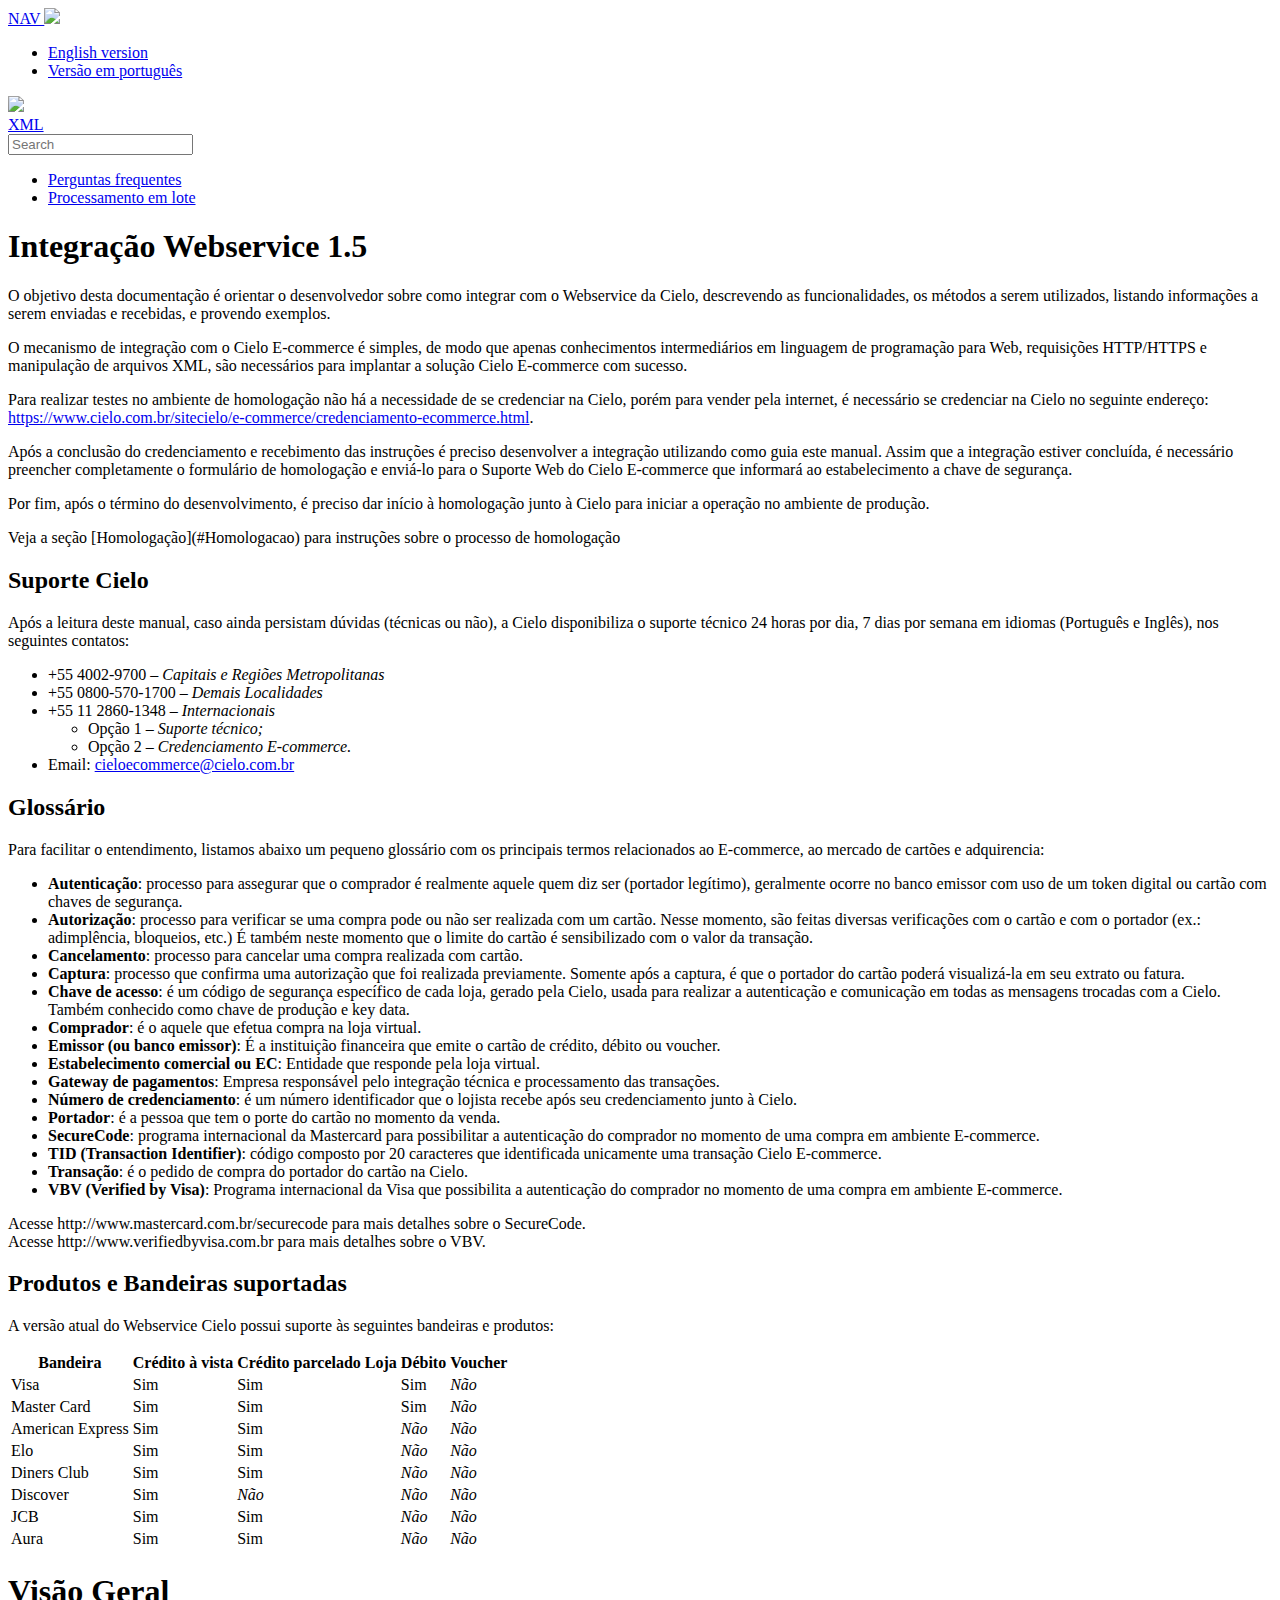
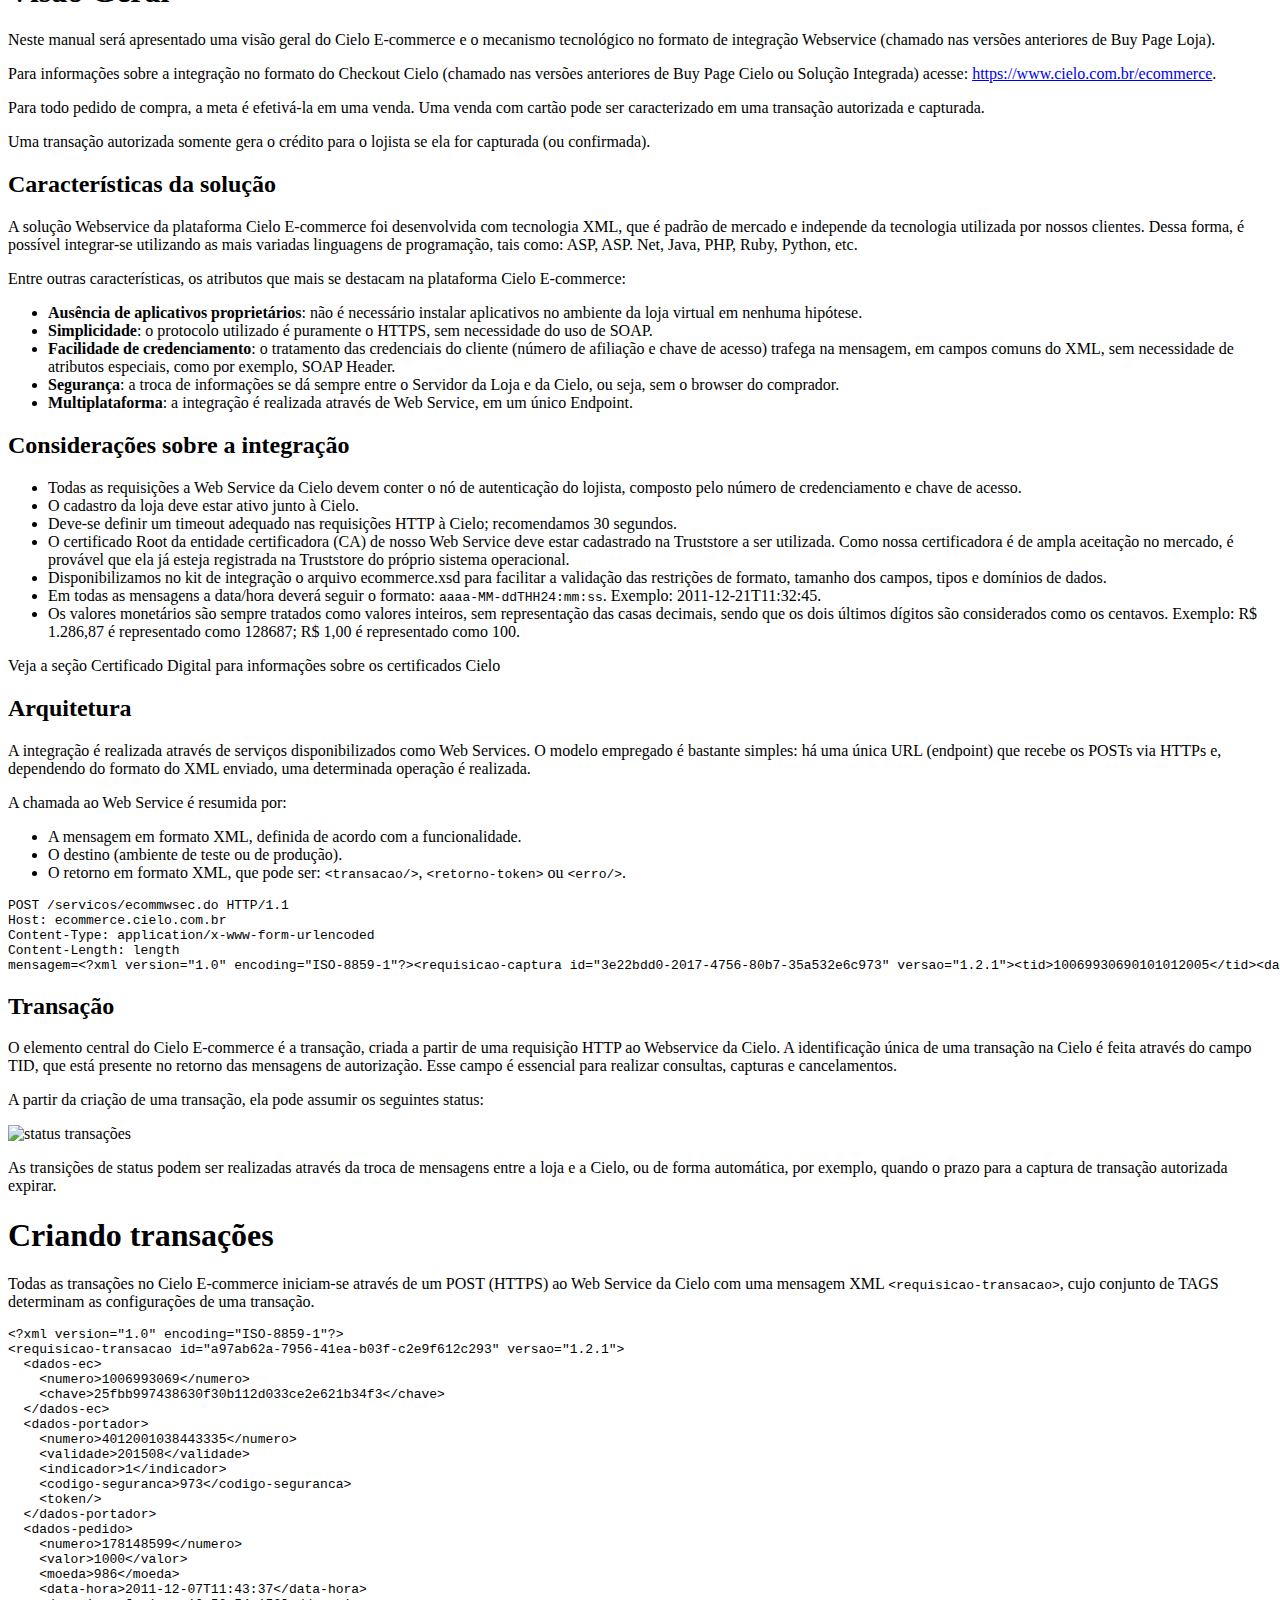
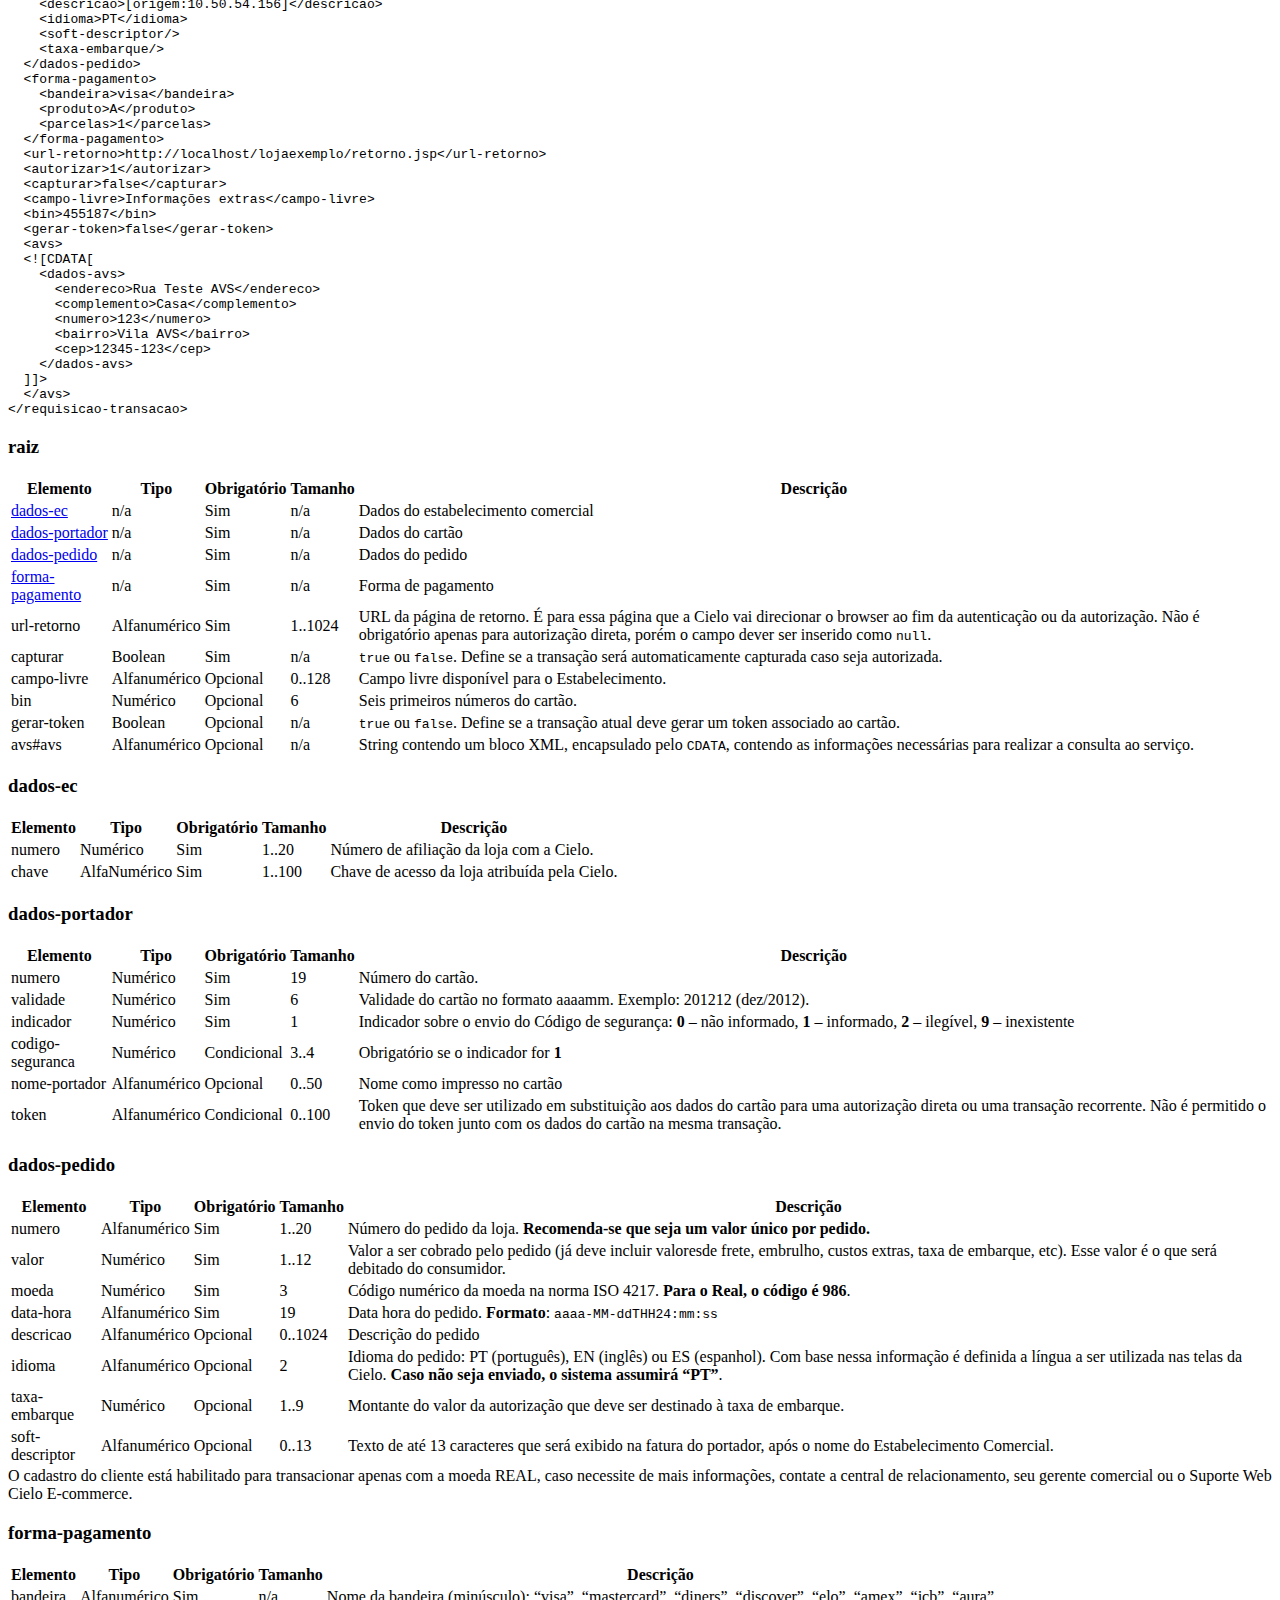
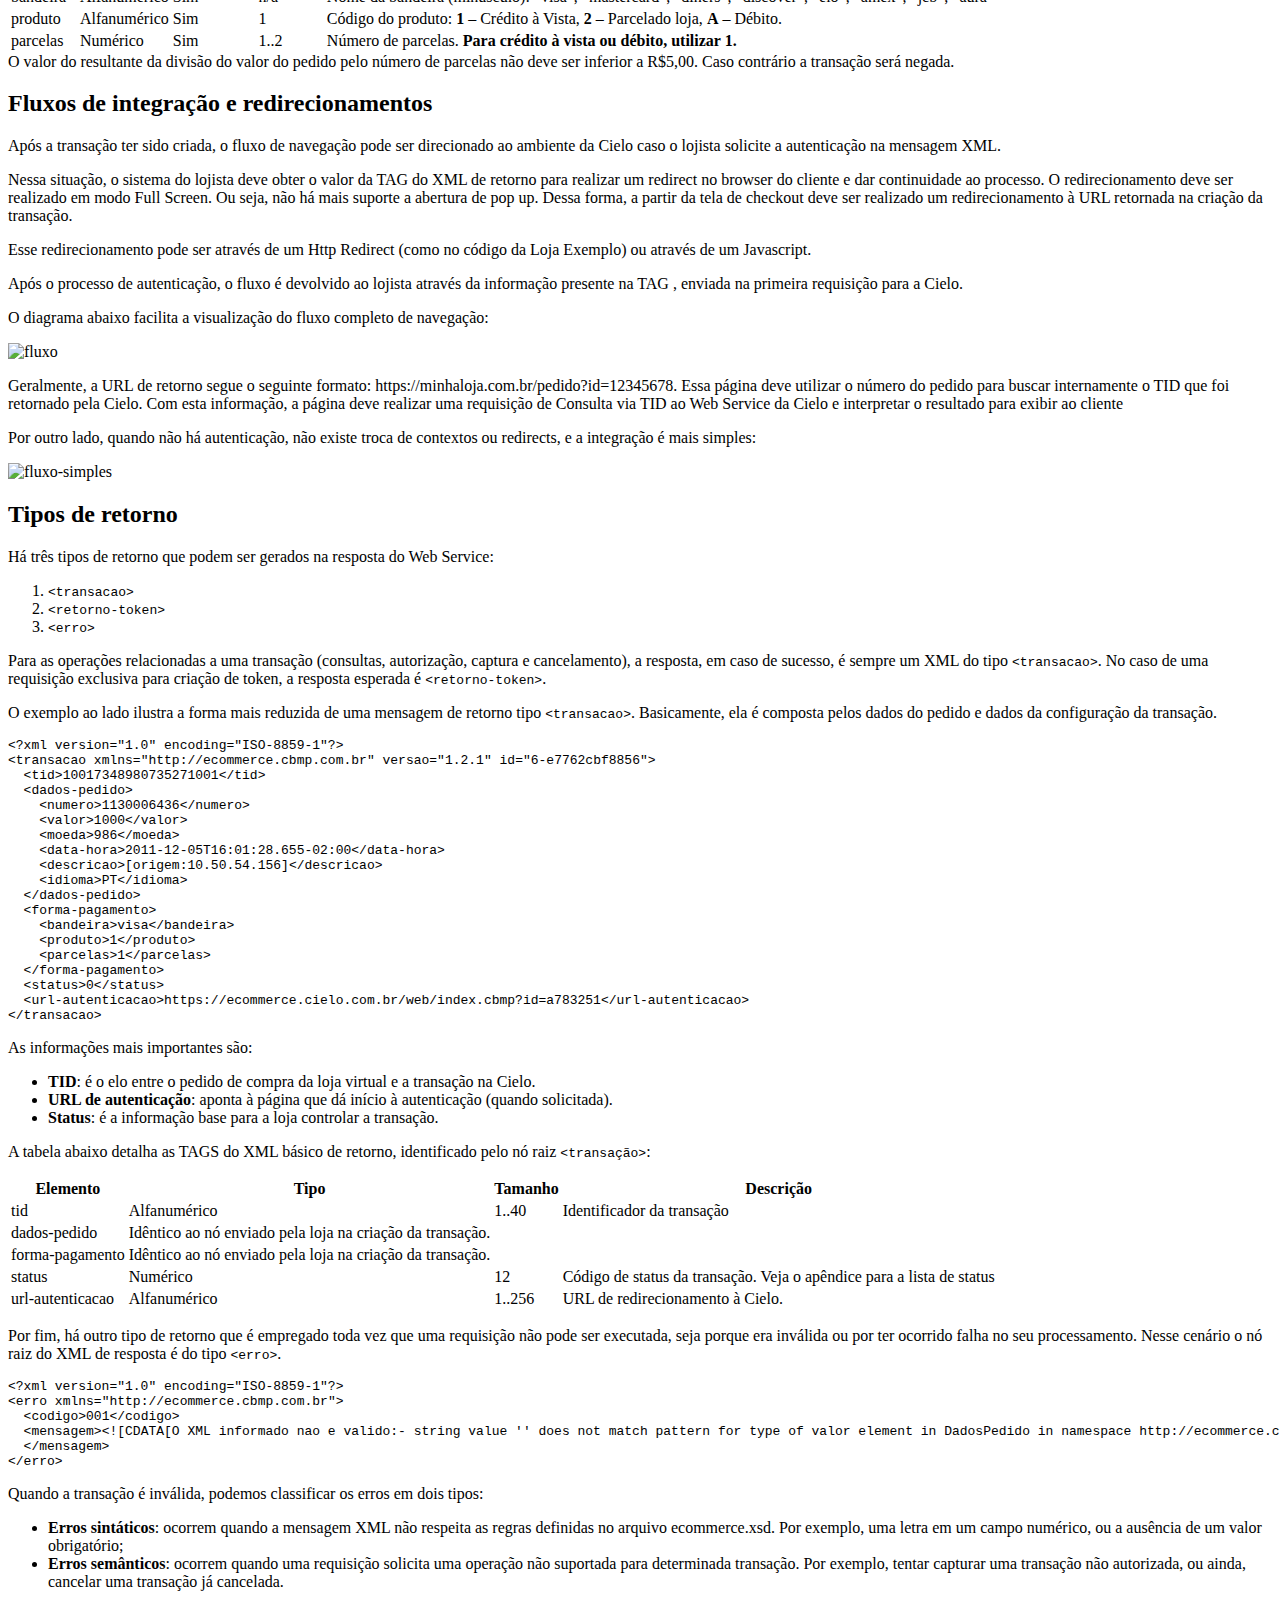
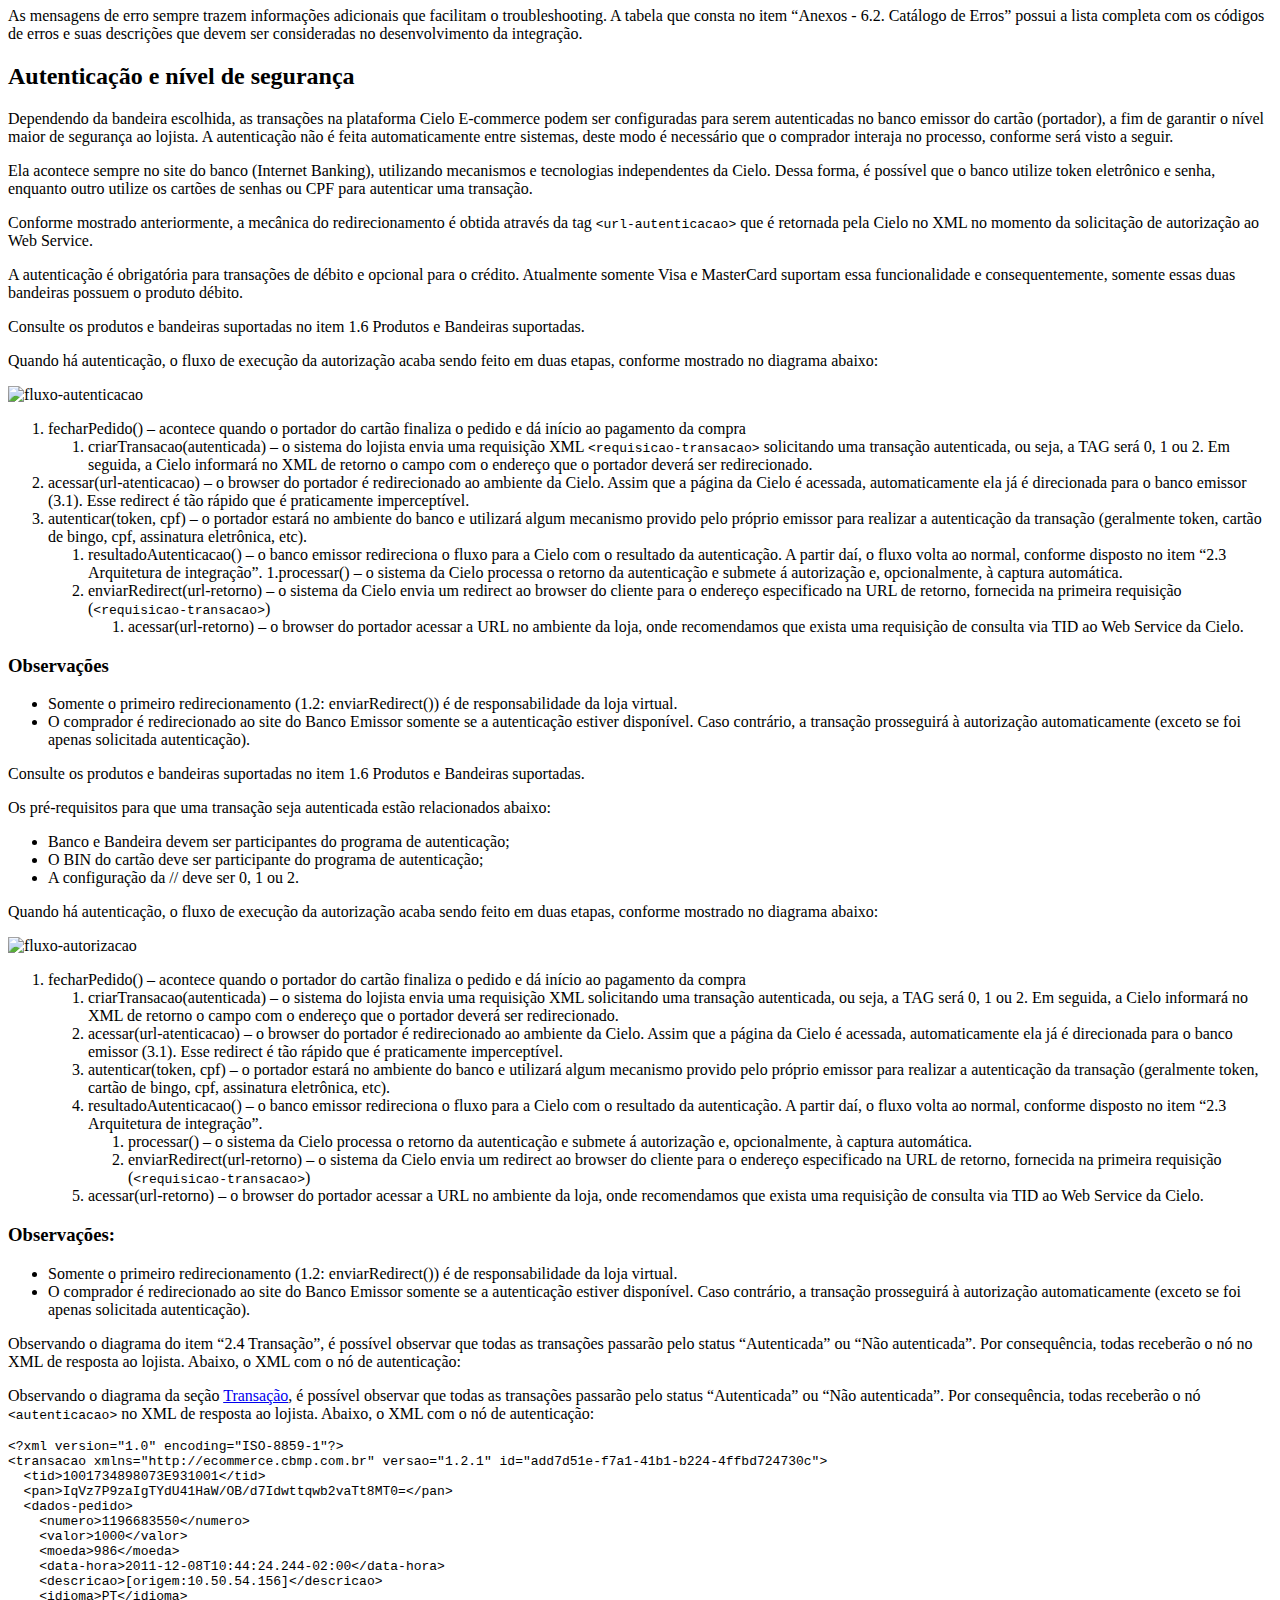
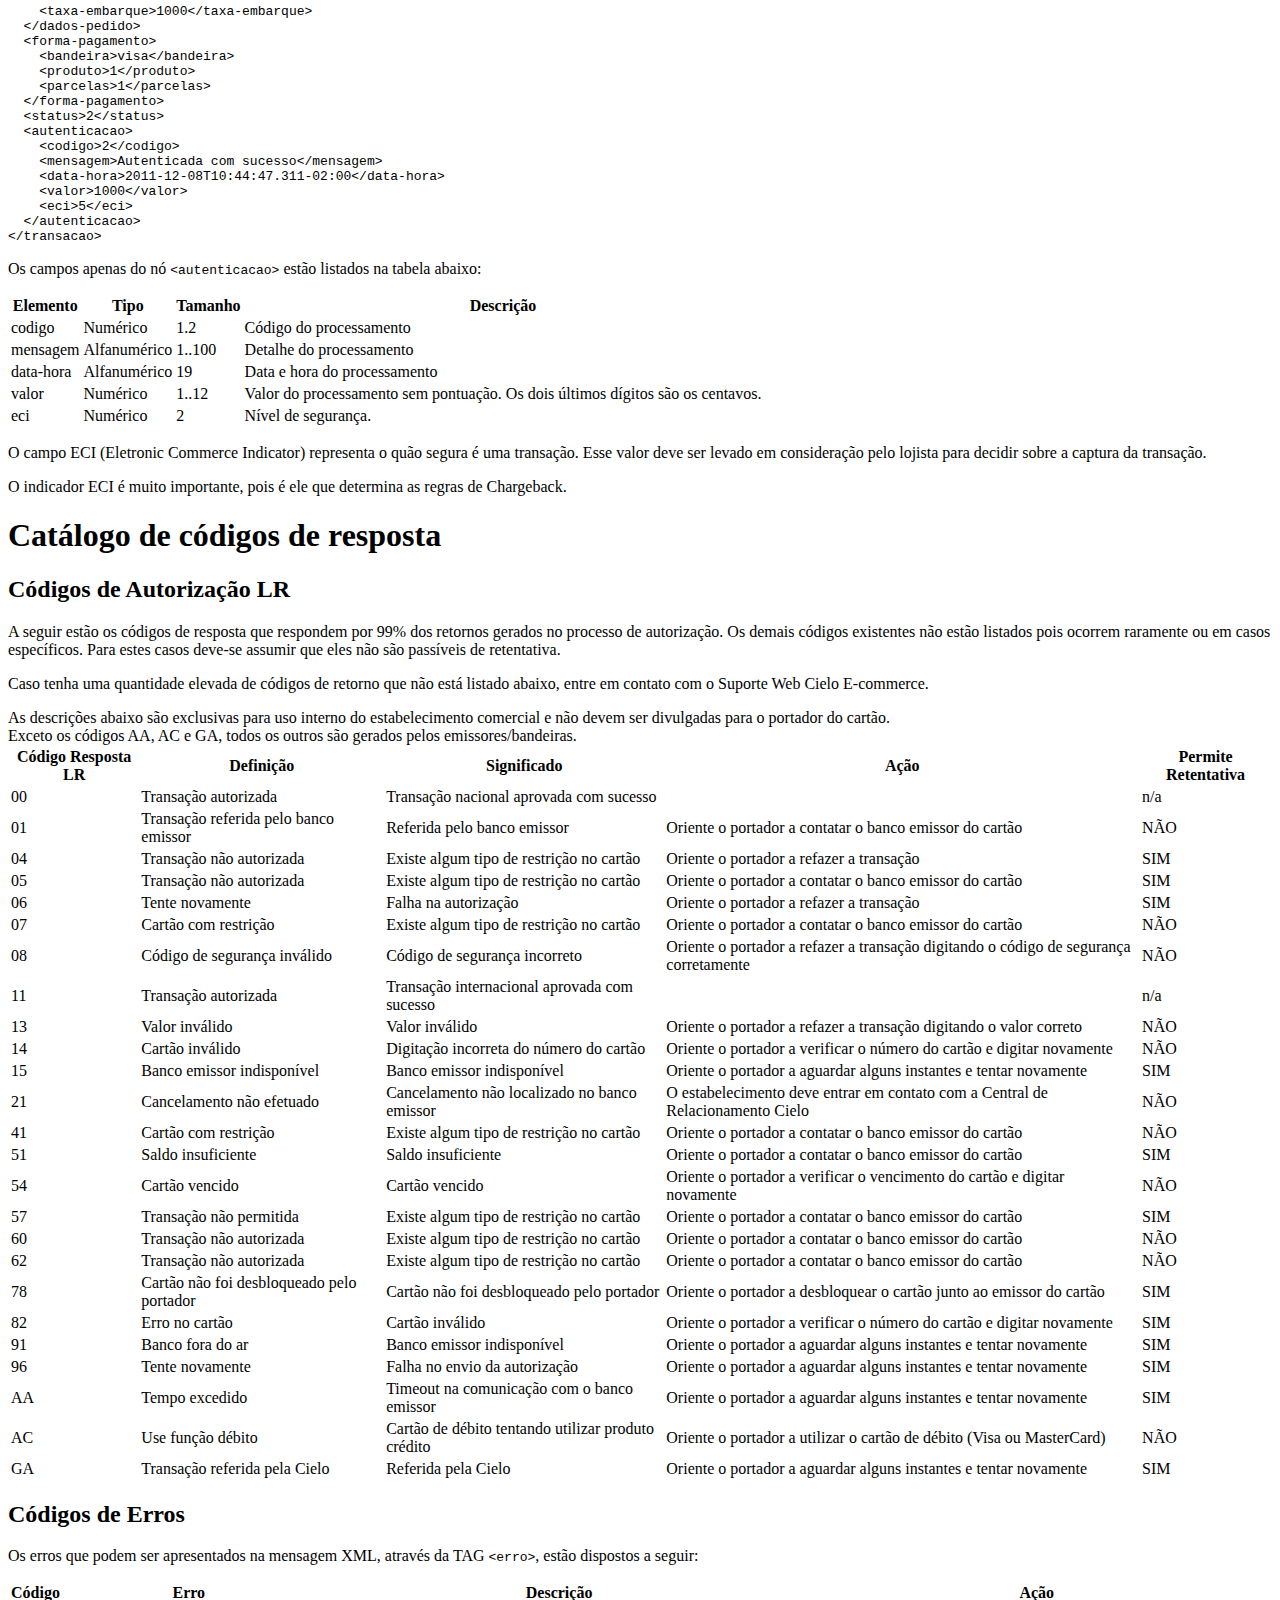
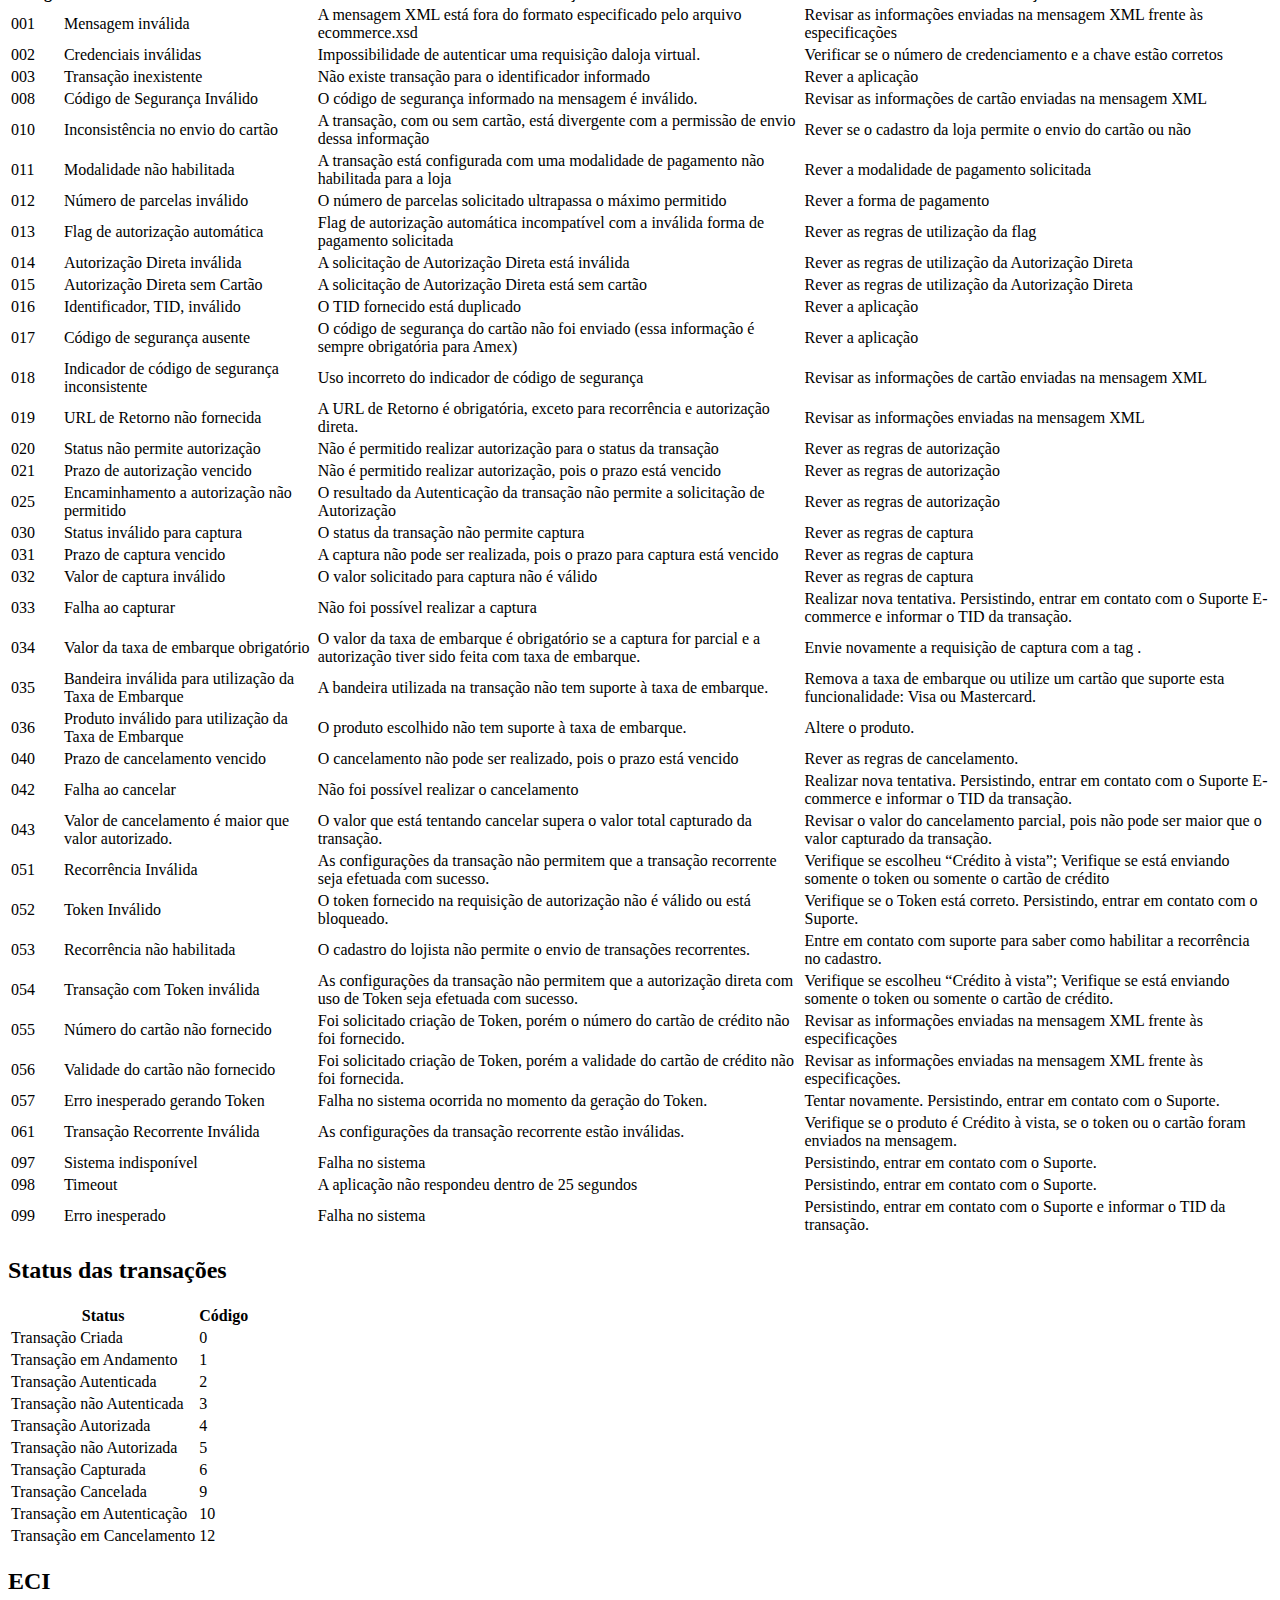
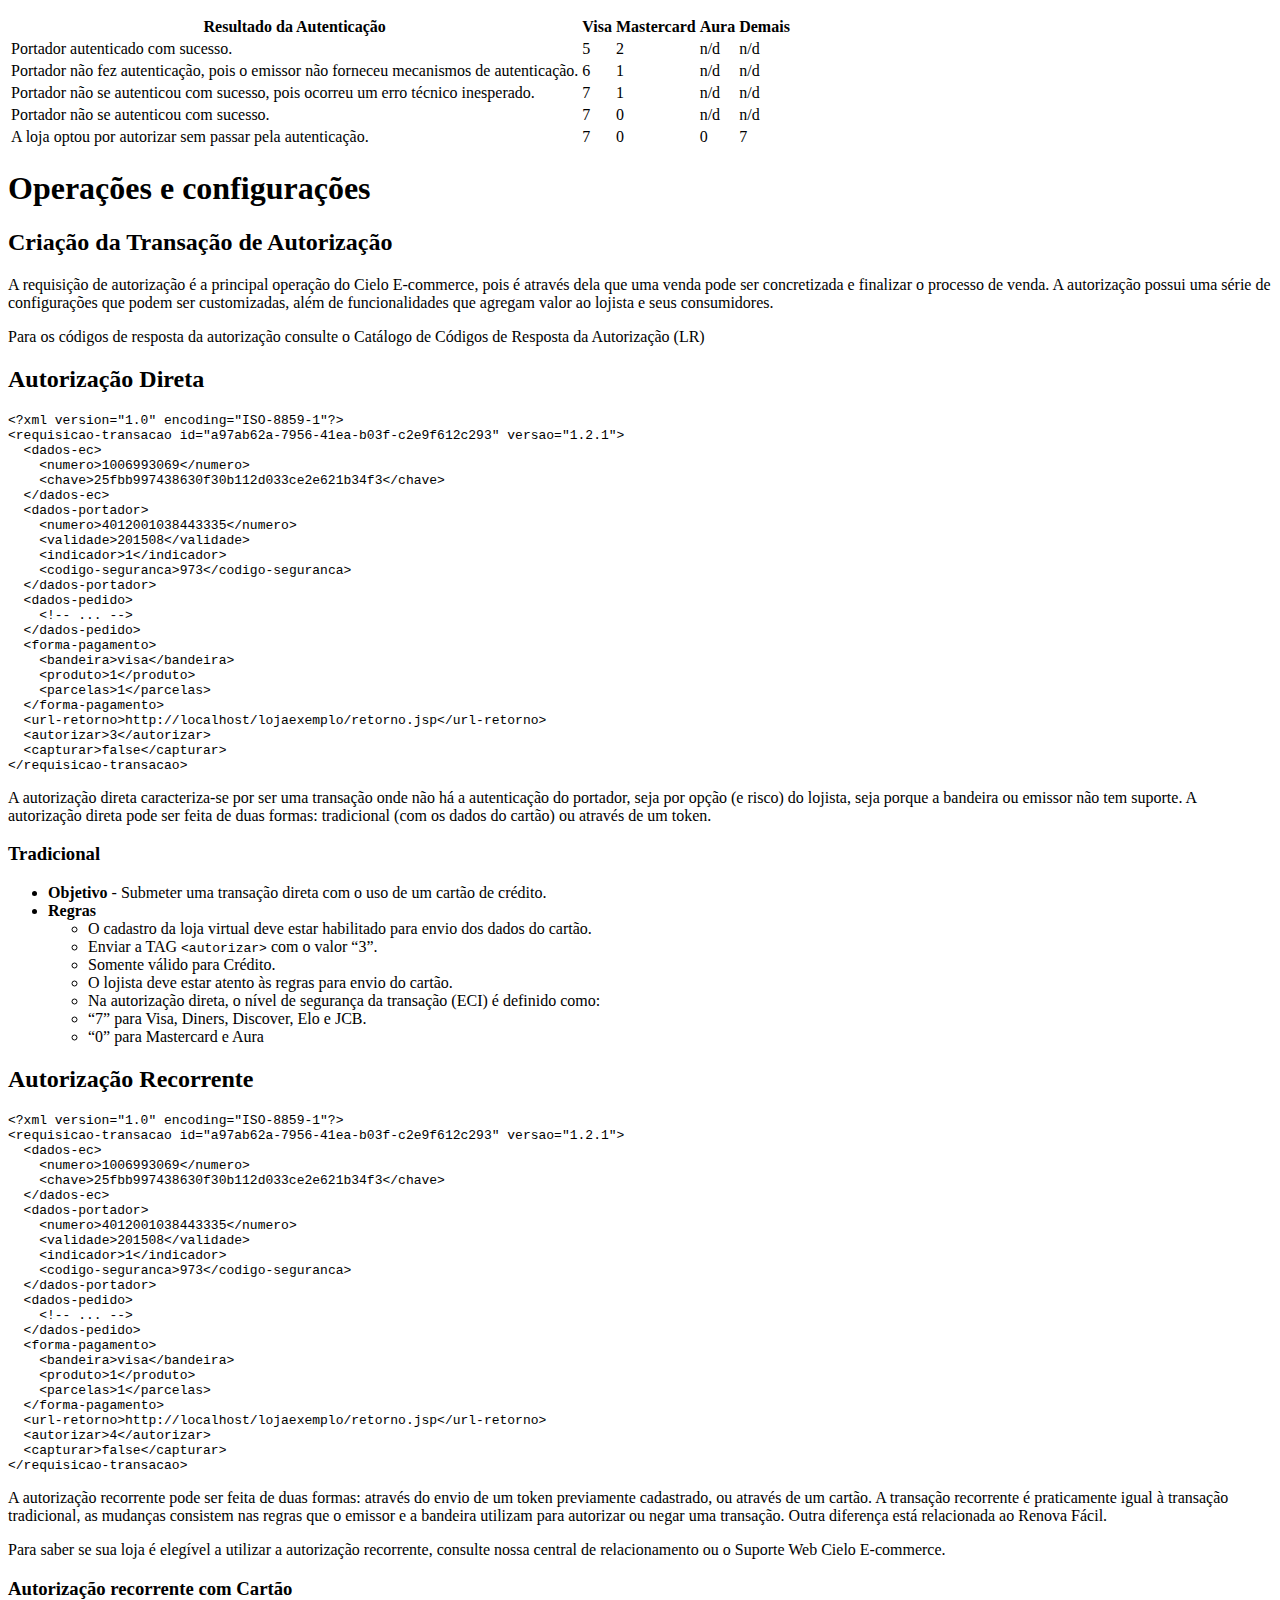
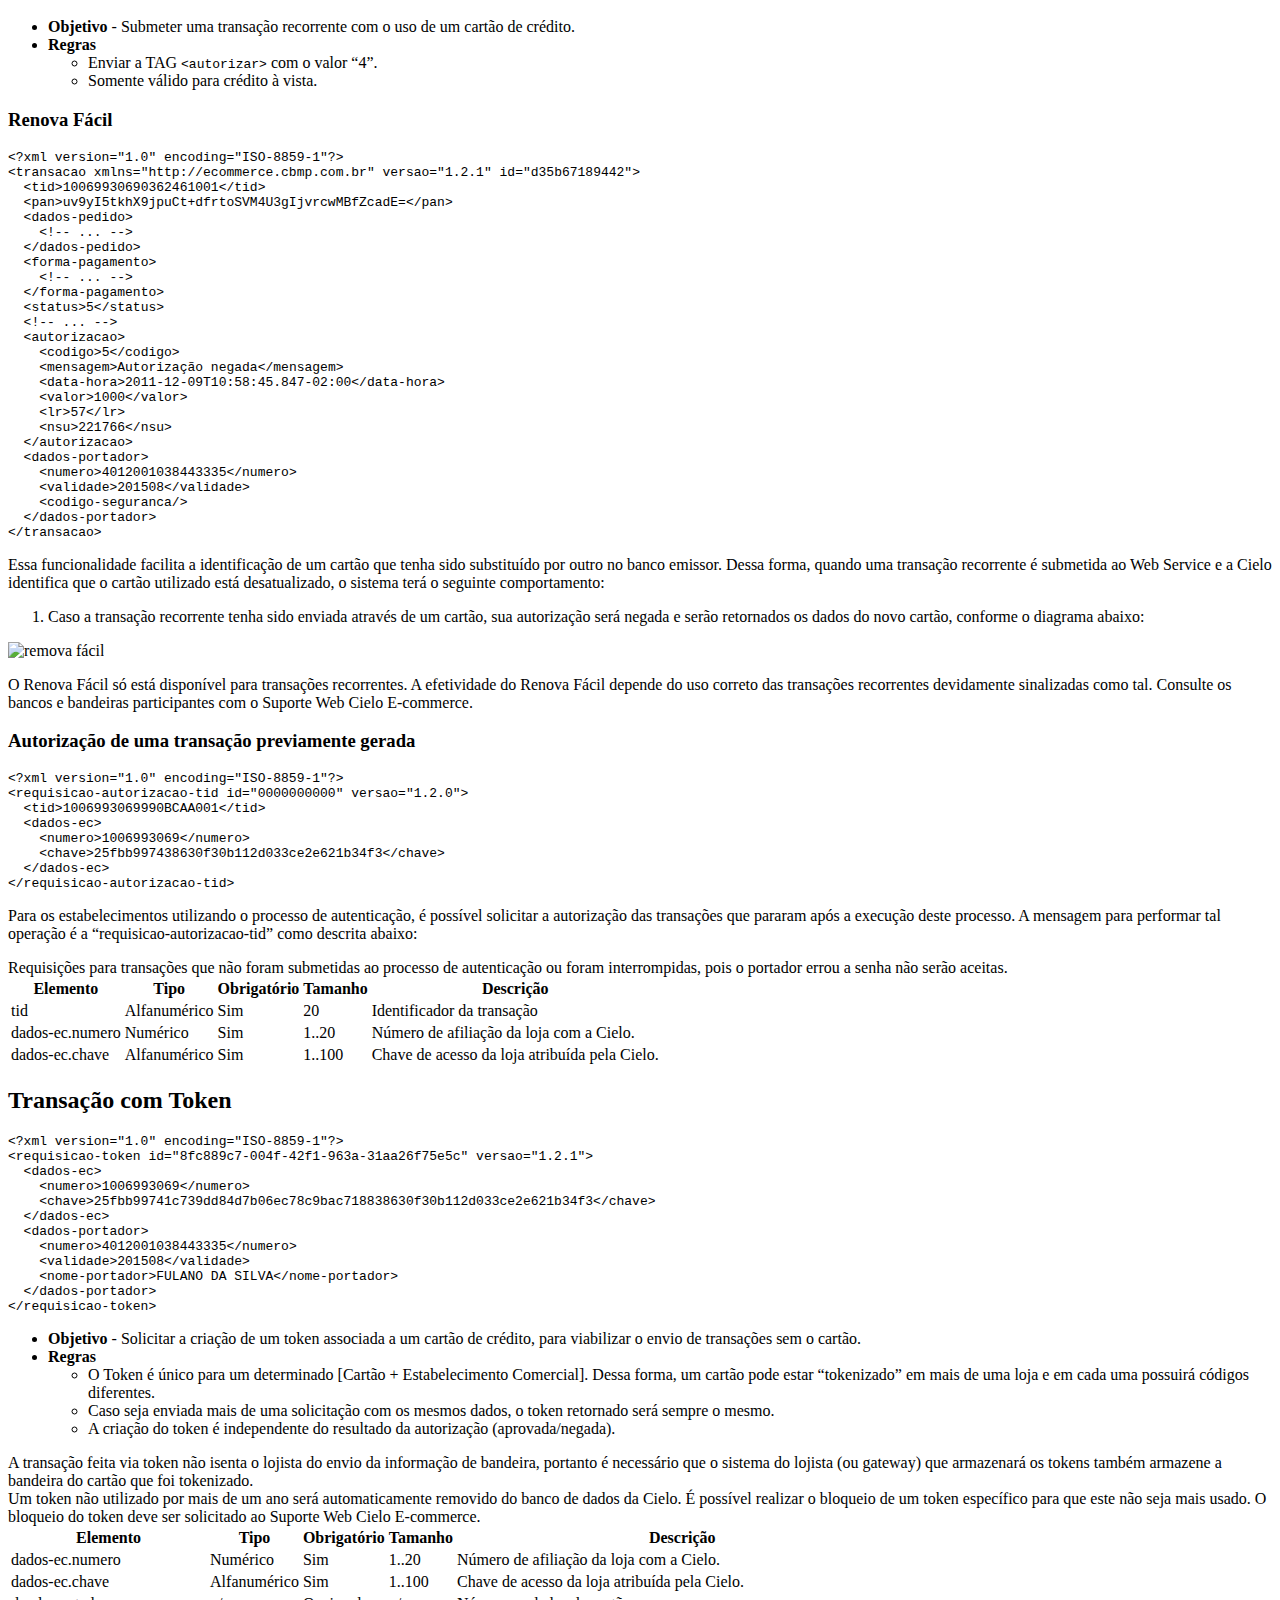
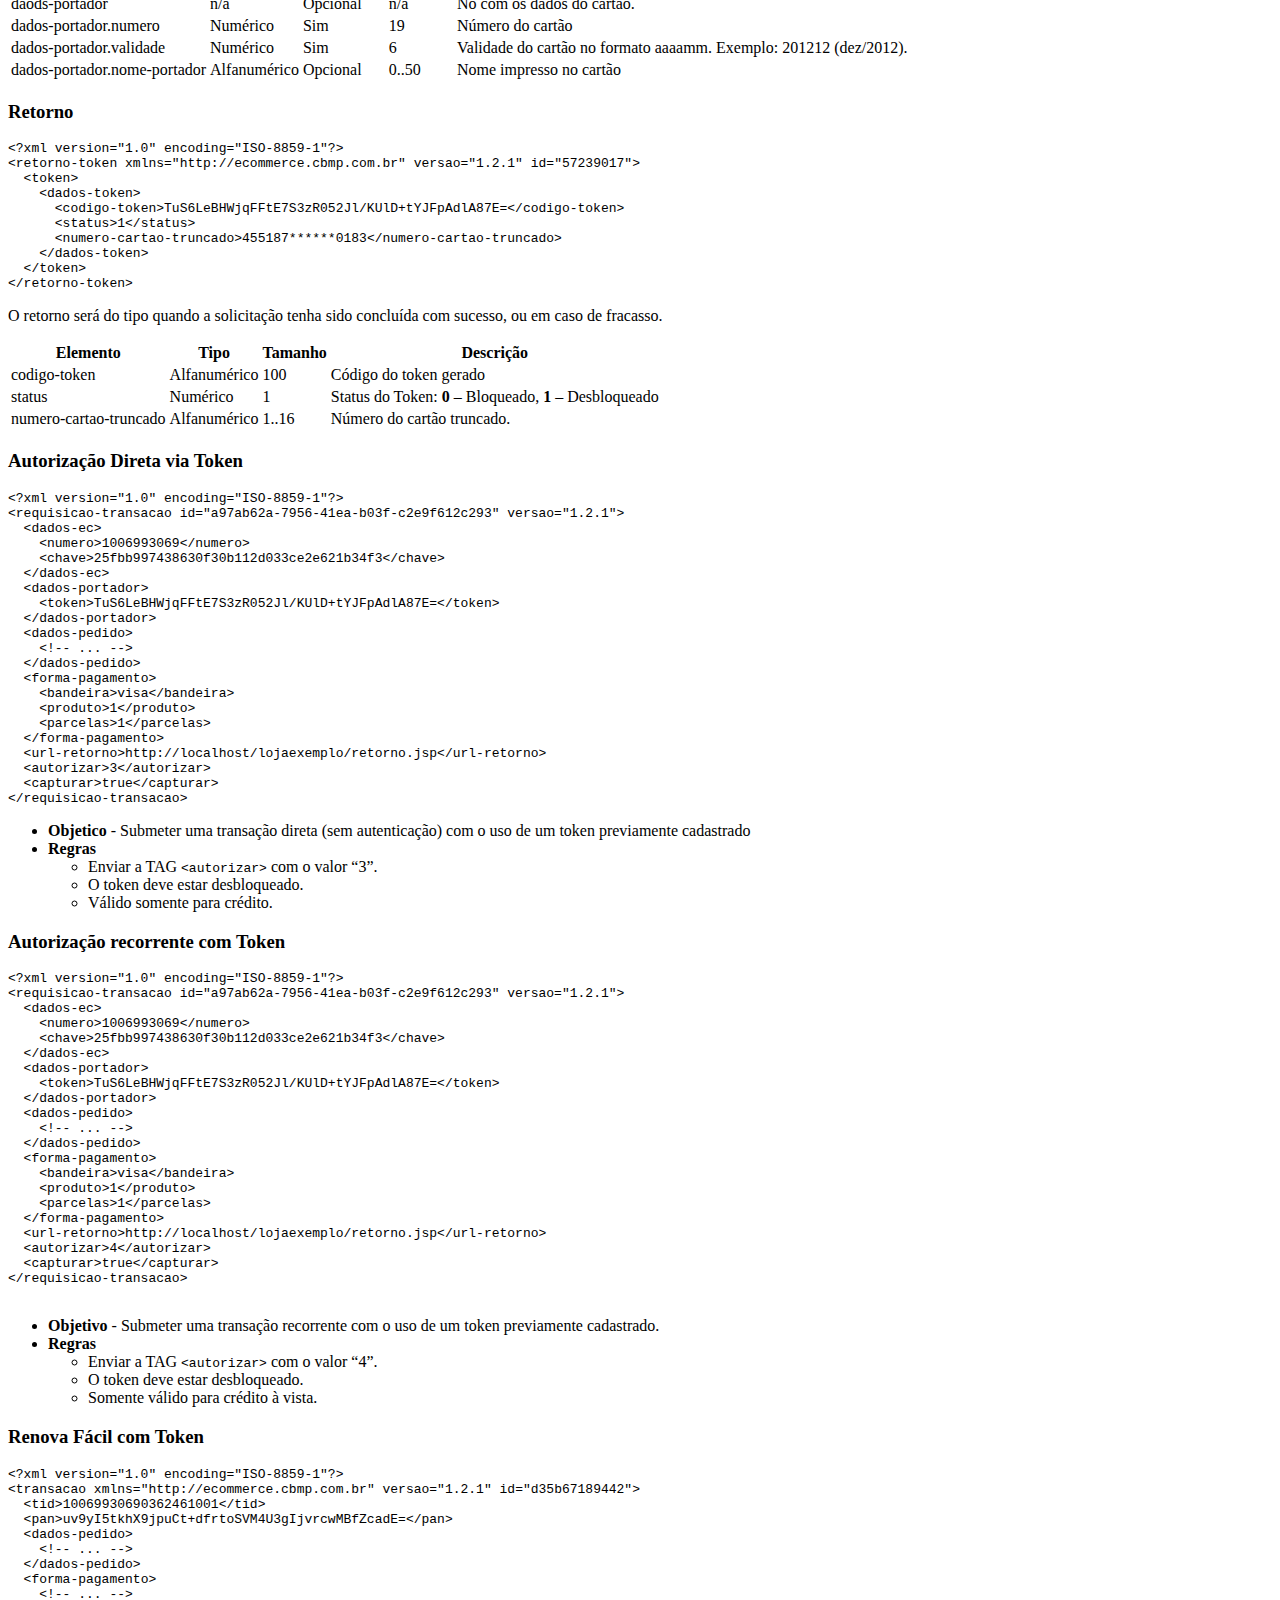
==== index.html @ d6e57d1f "Site updated to 19a438c" ====
<!doctype html>
<html>
  <head>
    <meta charset="utf-8">
    <meta content="IE=edge,chrome=1" http-equiv="X-UA-Compatible">
    <meta name="viewport" content="width=device-width, initial-scale=1, maximum-scale=1">

    <link href="https://www.cielo.com.br/wps/contenthandler/!ut/p/digest!3SvhW8ACOLyj_90YHxPhKQ/war/cielo-tema/themes/estatico/images/favicon.ico" rel="shortcut icon" type="image/x-icon" />
    <title>Integração Webservice 1.5</title>

    <link href="stylesheets/screen.css" rel="stylesheet" type="text/css" media="screen" />
    <link href="stylesheets/print.css" rel="stylesheet" type="text/css" media="print" />
    <script src="https://ajax.googleapis.com/ajax/libs/jquery/1.11.0/jquery.min.js"></script>
      <script src="javascripts/all.js" type="text/javascript"></script>

      <script>
        $(function() {
          setupLanguages(["xml"]);
        });
      </script>
  </head>

  <body class="index">
    <a href="#" id="nav-button">
      <span>
        NAV
        <img src="images/navbar.png" />
      </span>
    </a>
    <div class="tocify-wrapper">
      <ul class="languages">
          <li class="english"><a href="english.html" title="English version">English version</a></li>
          <li class="portuguese"><a href="index.html" title="Versão em português">Versão em português</a></li>
      </ul>
      <img src="images/logo.png" />
        <div class="lang-selector">
              <a href="#" data-language-name="xml">XML</a>
        </div>
        <div class="search">
          <input type="text" class="search" id="input-search" placeholder="Search">
        </div>
        <ul class="search-results"></ul>
      <div id="toc">
      </div>
        <ul class="toc-footer">
            <li><a href='/Webservice-1.5-FAQ'>Perguntas frequentes</a></li>
            <li><a href='/Webservice-1.5-Processamento-em-lote/'>Processamento em lote</a></li>
        </ul>
    </div>
    <div class="page-wrapper">
      <div class="dark-box"></div>
      <div class="content">
        <h1 id="integração-webservice-1.5">Integração Webservice 1.5</h1>

<p>O objetivo desta documentação é orientar o desenvolvedor sobre como integrar com o Webservice da Cielo, descrevendo as funcionalidades, os métodos a serem utilizados, listando informações a serem enviadas e recebidas, e provendo exemplos.</p>

<p>O mecanismo de integração com o Cielo E-commerce é simples, de modo que apenas conhecimentos intermediários em linguagem de programação para Web, requisições HTTP/HTTPS e manipulação de arquivos XML, são necessários para implantar a solução Cielo E-commerce com sucesso.</p>

<p>Para realizar testes no ambiente de homologação não há a necessidade de se credenciar na Cielo, porém para vender pela internet, é necessário se credenciar na Cielo no seguinte endereço: <a href="https://www.cielo.com.br/sitecielo/e-commerce/credenciamento-ecommerce.html">https://www.cielo.com.br/sitecielo/e-commerce/credenciamento-ecommerce.html</a>.</p>

<p>Após a conclusão do credenciamento e recebimento das instruções é preciso desenvolver a integração utilizando como guia este manual. Assim que a integração estiver concluída, é necessário preencher completamente o formulário de homologação e enviá-lo para o Suporte Web do Cielo E-commerce que informará ao estabelecimento a chave de segurança.</p>

<p>Por fim, após o término do desenvolvimento, é preciso dar início à homologação junto à Cielo
para iniciar a operação no ambiente de produção.</p>

<aside class="notice">Veja a seção [Homologação](#Homologacao) para instruções sobre o processo de homologação</aside>

<h2 id="suporte-cielo">Suporte Cielo</h2>

<p>Após a leitura deste manual, caso ainda persistam dúvidas (técnicas ou não), a Cielo disponibiliza o suporte técnico 24 horas por dia, 7 dias por semana em idiomas (Português e Inglês), nos seguintes contatos:</p>

<ul>
<li>+55 4002-9700 – <em>Capitais e Regiões Metropolitanas</em></li>
<li>+55 0800-570-1700 – <em>Demais Localidades</em></li>
<li>+55 11 2860-1348 – <em>Internacionais</em>

<ul>
<li>Opção 1 – <em>Suporte técnico;</em></li>
<li>Opção 2 – <em>Credenciamento E-commerce.</em></li>
</ul></li>
<li>Email: <a href="mailto:cieloecommerce@cielo.com.br">cieloecommerce@cielo.com.br</a></li>
</ul>

<h2 id="glossário">Glossário</h2>

<p>Para facilitar o entendimento, listamos abaixo um pequeno glossário com os principais termos relacionados ao E-commerce, ao mercado de cartões e adquirencia:</p>

<ul>
<li><strong>Autenticação</strong>: processo para assegurar que o comprador é realmente aquele quem diz ser (portador legítimo), geralmente ocorre no banco emissor com uso de um token digital ou cartão com chaves de segurança.</li>
<li><strong>Autorização</strong>: processo para verificar se uma compra pode ou não ser realizada com um cartão. Nesse momento, são feitas diversas verificações com o cartão e com o portador (ex.: adimplência, bloqueios, etc.) É também neste momento que o limite do cartão é sensibilizado com o valor da transação.</li>
<li><strong>Cancelamento</strong>: processo para cancelar uma compra realizada com cartão.</li>
<li><strong>Captura</strong>: processo que confirma uma autorização que foi realizada previamente. Somente após a captura, é que o portador do cartão poderá visualizá-la em seu extrato ou fatura.</li>
<li><strong>Chave de acesso</strong>: é um código de segurança específico de cada loja, gerado pela Cielo, usada para realizar a autenticação e comunicação em todas as mensagens trocadas com a Cielo. Também conhecido como chave de produção e key data.</li>
<li><strong>Comprador</strong>: é o aquele que efetua compra na loja virtual.</li>
<li><strong>Emissor (ou banco emissor)</strong>: É a instituição financeira que emite o cartão de crédito, débito ou voucher.</li>
<li><strong>Estabelecimento comercial ou EC</strong>: Entidade que responde pela loja virtual.</li>
<li><strong>Gateway de pagamentos</strong>: Empresa responsável pelo integração técnica e processamento das transações.</li>
<li><strong>Número de credenciamento</strong>: é um número identificador que o lojista recebe após seu credenciamento junto à Cielo.</li>
<li><strong>Portador</strong>: é a pessoa que tem o porte do cartão no momento da venda.</li>
<li><strong>SecureCode</strong>: programa internacional da Mastercard para possibilitar a autenticação do comprador no momento de uma compra em ambiente E-commerce.</li>
<li><strong>TID (Transaction Identifier)</strong>: código composto por 20 caracteres que identificada unicamente uma transação Cielo E-commerce.</li>
<li><strong>Transação</strong>: é o pedido de compra do portador do cartão na Cielo.</li>
<li><strong>VBV (Verified by Visa)</strong>: Programa internacional da Visa que possibilita a autenticação do comprador no momento de uma compra em ambiente E-commerce.</li>
</ul>

<aside class="notice">Acesse http://www.mastercard.com.br/securecode para mais detalhes sobre o SecureCode.</aside>

<aside class="notice">Acesse http://www.verifiedbyvisa.com.br para mais detalhes sobre o VBV.</aside>

<h2 id="produtos-e-bandeiras-suportadas">Produtos e Bandeiras suportadas</h2>

<p>A versão atual do Webservice Cielo possui suporte às seguintes bandeiras e produtos:</p>

<table><thead>
<tr>
<th>Bandeira</th>
<th>Crédito à vista</th>
<th>Crédito parcelado Loja</th>
<th>Débito</th>
<th>Voucher</th>
</tr>
</thead><tbody>
<tr>
<td>Visa</td>
<td>Sim</td>
<td>Sim</td>
<td>Sim</td>
<td><em>Não</em></td>
</tr>
<tr>
<td>Master Card</td>
<td>Sim</td>
<td>Sim</td>
<td>Sim</td>
<td><em>Não</em></td>
</tr>
<tr>
<td>American Express</td>
<td>Sim</td>
<td>Sim</td>
<td><em>Não</em></td>
<td><em>Não</em></td>
</tr>
<tr>
<td>Elo</td>
<td>Sim</td>
<td>Sim</td>
<td><em>Não</em></td>
<td><em>Não</em></td>
</tr>
<tr>
<td>Diners Club</td>
<td>Sim</td>
<td>Sim</td>
<td><em>Não</em></td>
<td><em>Não</em></td>
</tr>
<tr>
<td>Discover</td>
<td>Sim</td>
<td><em>Não</em></td>
<td><em>Não</em></td>
<td><em>Não</em></td>
</tr>
<tr>
<td>JCB</td>
<td>Sim</td>
<td>Sim</td>
<td><em>Não</em></td>
<td><em>Não</em></td>
</tr>
<tr>
<td>Aura</td>
<td>Sim</td>
<td>Sim</td>
<td><em>Não</em></td>
<td><em>Não</em></td>
</tr>
</tbody></table>

<h1 id="visão-geral">Visão Geral</h1>

<p>Neste manual será apresentado uma visão geral do Cielo E-commerce e o mecanismo tecnológico no formato de integração Webservice (chamado nas versões anteriores de Buy Page Loja).</p>

<p>Para informações sobre a integração no formato do Checkout Cielo (chamado nas versões anteriores de Buy Page Cielo ou Solução Integrada) acesse: <a href="https://www.cielo.com.br/ecommerce">https://www.cielo.com.br/ecommerce</a>.</p>

<p>Para todo pedido de compra, a meta é efetivá-la em uma venda. Uma venda com cartão pode ser caracterizado em uma transação autorizada e capturada.</p>

<aside class="warning">Uma transação autorizada somente gera o crédito para o lojista se ela for capturada (ou confirmada).</aside>

<h2 id="características-da-solução">Características da solução</h2>

<p>A solução Webservice da plataforma Cielo E-commerce foi desenvolvida com tecnologia XML, que é padrão de mercado e independe da tecnologia utilizada por nossos clientes. Dessa forma, é possível integrar-se utilizando as mais variadas linguagens de programação, tais como: ASP, ASP. Net, Java, PHP, Ruby, Python, etc.</p>

<p>Entre outras características, os atributos que mais se destacam na plataforma Cielo E-commerce:</p>

<ul>
<li><strong>Ausência de aplicativos proprietários</strong>: não é necessário instalar aplicativos no ambiente da loja virtual em nenhuma hipótese.</li>
<li><strong>Simplicidade</strong>: o protocolo utilizado é puramente o HTTPS, sem necessidade do uso de SOAP.</li>
<li><strong>Facilidade de credenciamento</strong>: o tratamento das credenciais do cliente (número de afiliação e chave de acesso) trafega na mensagem, em campos comuns do XML, sem necessidade de atributos especiais, como por exemplo, SOAP Header.</li>
<li><strong>Segurança</strong>: a troca de informações se dá sempre entre o Servidor da Loja e da Cielo, ou seja, sem o browser do comprador.</li>
<li><strong>Multiplataforma</strong>: a integração é realizada através de Web Service, em um único Endpoint.</li>
</ul>

<h2 id="considerações-sobre-a-integração">Considerações sobre a integração</h2>

<ul>
<li>Todas as requisições a Web Service da Cielo devem conter o nó de autenticação do lojista, composto pelo número de credenciamento e chave de acesso.</li>
<li>O cadastro da loja deve estar ativo junto à Cielo.</li>
<li>Deve-se definir um timeout adequado nas requisições HTTP à Cielo; recomendamos 30 segundos.</li>
<li>O certificado Root da entidade certificadora (CA) de nosso Web Service deve estar cadastrado na Truststore a ser utilizada. Como nossa certificadora é de ampla aceitação no mercado, é provável que ela já esteja registrada na Truststore do próprio sistema operacional.</li>
<li>Disponibilizamos no kit de integração o arquivo ecommerce.xsd para facilitar a validação das restrições de formato, tamanho dos campos, tipos e domínios de dados.</li>
<li>Em todas as mensagens a data/hora deverá seguir o formato: <code class="prettyprint">aaaa-MM-ddTHH24:mm:ss</code>. Exemplo: 2011-12-21T11:32:45.</li>
<li>Os valores monetários são sempre tratados como valores inteiros, sem representação das casas decimais, sendo que os dois últimos dígitos são considerados como os centavos. Exemplo: R$ 1.286,87 é representado como 128687; R$ 1,00 é representado como 100.</li>
</ul>

<aside class="notice">Veja a seção Certificado Digital para informações sobre os certificados Cielo</aside>

<h2 id="arquitetura">Arquitetura</h2>

<p>A integração é realizada através de serviços disponibilizados como Web Services. O modelo empregado é bastante simples: há uma única URL (endpoint) que recebe os POSTs via HTTPs e, dependendo do formato do XML enviado, uma determinada operação é realizada.</p>

<p>A chamada ao Web Service é resumida por:</p>

<ul>
<li>A mensagem em formato XML, definida de acordo com a funcionalidade.</li>
<li>O destino (ambiente de teste ou de produção).</li>
<li>O retorno em formato XML, que pode ser: <code class="prettyprint">&lt;transacao/&gt;</code>, <code class="prettyprint">&lt;retorno-token&gt;</code> ou <code class="prettyprint">&lt;erro/&gt;</code>.</li>
</ul>
<pre><code class="highlight plaintext">POST /servicos/ecommwsec.do HTTP/1.1
Host: ecommerce.cielo.com.br
Content-Type: application/x-www-form-urlencoded
Content-Length: length
mensagem=&lt;?xml version="1.0" encoding="ISO-8859-1"?&gt;&lt;requisicao-captura id="3e22bdd0-2017-4756-80b7-35a532e6c973" versao="1.2.1"&gt;&lt;tid&gt;10069930690101012005&lt;/tid&gt;&lt;dados-ec&gt;&lt;numero&gt;1006993069&lt;/numero&gt;&lt;chave&gt;25fbb99741c739dd84d7b06ec78c9bac718838630f30b112d033ce2e621b34f3&lt;/chave&gt;&lt;/dados-ec&gt;&lt;valor&gt;3880&lt;/valor&gt;&lt;/requisicao-captura&gt;
</code></pre>

<h2 id="transação">Transação</h2>

<p>O elemento central do Cielo E-commerce é a transação, criada a partir de uma requisição HTTP ao Webservice da Cielo. A identificação única de uma transação na Cielo é feita através do campo TID, que está presente no retorno das mensagens de autorização. Esse campo é essencial para realizar consultas, capturas e cancelamentos.</p>

<p>A partir da criação de uma transação, ela pode assumir os seguintes status:</p>

<p><img alt="status transações" src="images/status.png" /></p>

<p>As transições de status podem ser realizadas através da troca de mensagens entre a loja e a Cielo, ou de forma automática, por exemplo, quando o prazo para a captura de transação autorizada expirar.</p>

<h1 id="criando-transações">Criando transações</h1>

<p>Todas as transações no Cielo E-commerce iniciam-se através de um POST (HTTPS) ao Web Service da Cielo com uma mensagem XML <code class="prettyprint">&lt;requisicao-transacao&gt;</code>, cujo conjunto de TAGS determinam as configurações de uma transação.</p>
<pre><code class="highlight xml"><span class="cp">&lt;?xml version="1.0" encoding="ISO-8859-1"?&gt;</span>
<span class="nt">&lt;requisicao-transacao</span> <span class="na">id=</span><span class="s">"a97ab62a-7956-41ea-b03f-c2e9f612c293"</span> <span class="na">versao=</span><span class="s">"1.2.1"</span><span class="nt">&gt;</span>
  <span class="nt">&lt;dados-ec&gt;</span>
    <span class="nt">&lt;numero&gt;</span>1006993069<span class="nt">&lt;/numero&gt;</span>
    <span class="nt">&lt;chave&gt;</span>25fbb997438630f30b112d033ce2e621b34f3<span class="nt">&lt;/chave&gt;</span>
  <span class="nt">&lt;/dados-ec&gt;</span>
  <span class="nt">&lt;dados-portador&gt;</span>
    <span class="nt">&lt;numero&gt;</span>4012001038443335<span class="nt">&lt;/numero&gt;</span>
    <span class="nt">&lt;validade&gt;</span>201508<span class="nt">&lt;/validade&gt;</span>
    <span class="nt">&lt;indicador&gt;</span>1<span class="nt">&lt;/indicador&gt;</span>
    <span class="nt">&lt;codigo-seguranca&gt;</span>973<span class="nt">&lt;/codigo-seguranca&gt;</span>
    <span class="nt">&lt;token/&gt;</span>
  <span class="nt">&lt;/dados-portador&gt;</span>
  <span class="nt">&lt;dados-pedido&gt;</span>
    <span class="nt">&lt;numero&gt;</span>178148599<span class="nt">&lt;/numero&gt;</span>
    <span class="nt">&lt;valor&gt;</span>1000<span class="nt">&lt;/valor&gt;</span>
    <span class="nt">&lt;moeda&gt;</span>986<span class="nt">&lt;/moeda&gt;</span>
    <span class="nt">&lt;data-hora&gt;</span>2011-12-07T11:43:37<span class="nt">&lt;/data-hora&gt;</span>
    <span class="nt">&lt;descricao&gt;</span>[origem:10.50.54.156]<span class="nt">&lt;/descricao&gt;</span>
    <span class="nt">&lt;idioma&gt;</span>PT<span class="nt">&lt;/idioma&gt;</span>
    <span class="nt">&lt;soft-descriptor/&gt;</span>
    <span class="nt">&lt;taxa-embarque/&gt;</span>
  <span class="nt">&lt;/dados-pedido&gt;</span>
  <span class="nt">&lt;forma-pagamento&gt;</span>
    <span class="nt">&lt;bandeira&gt;</span>visa<span class="nt">&lt;/bandeira&gt;</span>
    <span class="nt">&lt;produto&gt;</span>A<span class="nt">&lt;/produto&gt;</span>
    <span class="nt">&lt;parcelas&gt;</span>1<span class="nt">&lt;/parcelas&gt;</span>
  <span class="nt">&lt;/forma-pagamento&gt;</span>
  <span class="nt">&lt;url-retorno&gt;</span>http://localhost/lojaexemplo/retorno.jsp<span class="nt">&lt;/url-retorno&gt;</span>
  <span class="nt">&lt;autorizar&gt;</span>1<span class="nt">&lt;/autorizar&gt;</span>
  <span class="nt">&lt;capturar&gt;</span>false<span class="nt">&lt;/capturar&gt;</span>
  <span class="nt">&lt;campo-livre&gt;</span>Informações extras<span class="nt">&lt;/campo-livre&gt;</span>
  <span class="nt">&lt;bin&gt;</span>455187<span class="nt">&lt;/bin&gt;</span>
  <span class="nt">&lt;gerar-token&gt;</span>false<span class="nt">&lt;/gerar-token&gt;</span>
  <span class="nt">&lt;avs&gt;</span>
  <span class="cp">&lt;![CDATA[
    &lt;dados-avs&gt;</span>
      <span class="nt">&lt;endereco&gt;</span>Rua Teste AVS<span class="nt">&lt;/endereco&gt;</span>
      <span class="nt">&lt;complemento&gt;</span>Casa<span class="nt">&lt;/complemento&gt;</span>
      <span class="nt">&lt;numero&gt;</span>123<span class="nt">&lt;/numero&gt;</span>
      <span class="nt">&lt;bairro&gt;</span>Vila AVS<span class="nt">&lt;/bairro&gt;</span>
      <span class="nt">&lt;cep&gt;</span>12345-123<span class="nt">&lt;/cep&gt;</span>
    <span class="nt">&lt;/dados-avs&gt;</span>
  ]]&gt;
  <span class="nt">&lt;/avs&gt;</span>
<span class="nt">&lt;/requisicao-transacao&gt;</span>
</code></pre>

<h3 id="raiz">raiz</h3>

<table><thead>
<tr>
<th>Elemento</th>
<th>Tipo</th>
<th>Obrigatório</th>
<th>Tamanho</th>
<th>Descrição</th>
</tr>
</thead><tbody>
<tr>
<td><a href="#dados-ec">dados-ec</a></td>
<td>n/a</td>
<td>Sim</td>
<td>n/a</td>
<td>Dados do estabelecimento comercial</td>
</tr>
<tr>
<td><a href="#dados-portador">dados-portador</a></td>
<td>n/a</td>
<td>Sim</td>
<td>n/a</td>
<td>Dados do cartão</td>
</tr>
<tr>
<td><a href="#dados-pedido">dados-pedido</a></td>
<td>n/a</td>
<td>Sim</td>
<td>n/a</td>
<td>Dados do pedido</td>
</tr>
<tr>
<td><a href="#forma-pagamento">forma-pagamento</a></td>
<td>n/a</td>
<td>Sim</td>
<td>n/a</td>
<td>Forma de pagamento</td>
</tr>
<tr>
<td>url-retorno</td>
<td>Alfanumérico</td>
<td>Sim</td>
<td>1..1024</td>
<td>URL da página de retorno. É para essa página que a Cielo vai direcionar o browser ao fim da autenticação ou da autorização. Não é obrigatório apenas para autorização direta, porém o campo dever ser inserido como <code class="prettyprint">null</code>.</td>
</tr>
<tr>
<td>capturar</td>
<td>Boolean</td>
<td>Sim</td>
<td>n/a</td>
<td><code class="prettyprint">true</code> ou <code class="prettyprint">false</code>. Define se a transação será automaticamente capturada caso seja autorizada.</td>
</tr>
<tr>
<td>campo-livre</td>
<td>Alfanumérico</td>
<td>Opcional</td>
<td>0..128</td>
<td>Campo livre disponível para o Estabelecimento.</td>
</tr>
<tr>
<td>bin</td>
<td>Numérico</td>
<td>Opcional</td>
<td>6</td>
<td>Seis primeiros números do cartão.</td>
</tr>
<tr>
<td>gerar-token</td>
<td>Boolean</td>
<td>Opcional</td>
<td>n/a</td>
<td><code class="prettyprint">true</code> ou <code class="prettyprint">false</code>. Define se a transação atual deve gerar um token associado ao cartão.</td>
</tr>
<tr>
<td>avs#avs</td>
<td>Alfanumérico</td>
<td>Opcional</td>
<td>n/a</td>
<td>String contendo um bloco XML, encapsulado pelo <code class="prettyprint">CDATA</code>, contendo as informações necessárias para realizar a consulta ao serviço.</td>
</tr>
</tbody></table>

<h3 id="dados-ec">dados-ec</h3>

<table><thead>
<tr>
<th>Elemento</th>
<th>Tipo</th>
<th>Obrigatório</th>
<th>Tamanho</th>
<th>Descrição</th>
</tr>
</thead><tbody>
<tr>
<td>numero</td>
<td>Numérico</td>
<td>Sim</td>
<td>1..20</td>
<td>Número de afiliação da loja com a Cielo.</td>
</tr>
<tr>
<td>chave</td>
<td>AlfaNumérico</td>
<td>Sim</td>
<td>1..100</td>
<td>Chave de acesso da loja atribuída pela Cielo.</td>
</tr>
</tbody></table>

<h3 id="dados-portador">dados-portador</h3>

<table><thead>
<tr>
<th>Elemento</th>
<th>Tipo</th>
<th>Obrigatório</th>
<th>Tamanho</th>
<th>Descrição</th>
</tr>
</thead><tbody>
<tr>
<td>numero</td>
<td>Numérico</td>
<td>Sim</td>
<td>19</td>
<td>Número do cartão.</td>
</tr>
<tr>
<td>validade</td>
<td>Numérico</td>
<td>Sim</td>
<td>6</td>
<td>Validade do cartão no formato aaaamm. Exemplo: 201212 (dez/2012).</td>
</tr>
<tr>
<td>indicador</td>
<td>Numérico</td>
<td>Sim</td>
<td>1</td>
<td>Indicador sobre o envio do Código de segurança: <strong>0</strong> – não informado, <strong>1</strong> – informado, <strong>2</strong> – ilegível, <strong>9</strong> – inexistente</td>
</tr>
<tr>
<td>codigo-seguranca</td>
<td>Numérico</td>
<td>Condicional</td>
<td>3..4</td>
<td>Obrigatório se o indicador for <strong>1</strong></td>
</tr>
<tr>
<td>nome-portador</td>
<td>Alfanumérico</td>
<td>Opcional</td>
<td>0..50</td>
<td>Nome como impresso no cartão</td>
</tr>
<tr>
<td>token</td>
<td>Alfanumérico</td>
<td>Condicional</td>
<td>0..100</td>
<td>Token que deve ser utilizado em substituição aos dados do cartão para uma autorização direta ou uma transação recorrente. Não é permitido o envio do token junto com os dados do cartão na mesma transação.</td>
</tr>
</tbody></table>

<h3 id="dados-pedido">dados-pedido</h3>

<table><thead>
<tr>
<th>Elemento</th>
<th>Tipo</th>
<th>Obrigatório</th>
<th>Tamanho</th>
<th>Descrição</th>
</tr>
</thead><tbody>
<tr>
<td>numero</td>
<td>Alfanumérico</td>
<td>Sim</td>
<td>1..20</td>
<td>Número do pedido da loja. <strong>Recomenda-se que seja um valor único por pedido.</strong></td>
</tr>
<tr>
<td>valor</td>
<td>Numérico</td>
<td>Sim</td>
<td>1..12</td>
<td>Valor a ser cobrado pelo pedido (já deve incluir valoresde frete, embrulho, custos extras, taxa de embarque, etc). Esse valor é o que será debitado do consumidor.</td>
</tr>
<tr>
<td>moeda</td>
<td>Numérico</td>
<td>Sim</td>
<td>3</td>
<td>Código numérico da moeda na norma ISO 4217. <strong>Para o Real, o código é 986</strong>.</td>
</tr>
<tr>
<td>data-hora</td>
<td>Alfanumérico</td>
<td>Sim</td>
<td>19</td>
<td>Data hora do pedido. <strong>Formato</strong>: <code class="prettyprint">aaaa-MM-ddTHH24:mm:ss</code></td>
</tr>
<tr>
<td>descricao</td>
<td>Alfanumérico</td>
<td>Opcional</td>
<td>0..1024</td>
<td>Descrição do pedido</td>
</tr>
<tr>
<td>idioma</td>
<td>Alfanumérico</td>
<td>Opcional</td>
<td>2</td>
<td>Idioma do pedido: PT (português), EN (inglês) ou ES (espanhol). Com base nessa informação é definida a língua a ser utilizada nas telas da Cielo. <strong>Caso não seja enviado, o sistema assumirá “PT”</strong>.</td>
</tr>
<tr>
<td>taxa-embarque</td>
<td>Numérico</td>
<td>Opcional</td>
<td>1..9</td>
<td>Montante do valor da autorização que deve ser destinado à taxa de embarque.</td>
</tr>
<tr>
<td>soft-descriptor</td>
<td>Alfanumérico</td>
<td>Opcional</td>
<td>0..13</td>
<td>Texto de até 13 caracteres que será exibido na fatura do portador, após o nome do Estabelecimento Comercial.</td>
</tr>
</tbody></table>

<aside class="notice">O cadastro do cliente está habilitado para transacionar apenas com a moeda REAL, caso necessite de mais informações, contate a central de relacionamento, seu gerente comercial ou o Suporte Web Cielo E-commerce.</aside>

<h3 id="forma-pagamento">forma-pagamento</h3>

<table><thead>
<tr>
<th>Elemento</th>
<th>Tipo</th>
<th>Obrigatório</th>
<th>Tamanho</th>
<th>Descrição</th>
</tr>
</thead><tbody>
<tr>
<td>bandeira</td>
<td>Alfanumérico</td>
<td>Sim</td>
<td>n/a</td>
<td>Nome da bandeira (minúsculo): “visa”, “mastercard”, “diners”, “discover”, “elo”, “amex”, “jcb”, “aura”</td>
</tr>
<tr>
<td>produto</td>
<td>Alfanumérico</td>
<td>Sim</td>
<td>1</td>
<td>Código do produto: <strong>1</strong> – Crédito à Vista, <strong>2</strong> – Parcelado loja, <strong>A</strong> – Débito.</td>
</tr>
<tr>
<td>parcelas</td>
<td>Numérico</td>
<td>Sim</td>
<td>1..2</td>
<td>Número de parcelas. <strong>Para crédito à vista ou débito, utilizar 1.</strong></td>
</tr>
</tbody></table>

<aside class="warning">O valor do resultante da divisão do valor do pedido pelo número de parcelas não deve ser
inferior a R$5,00. Caso contrário a transação será negada.</aside>

<h2 id="fluxos-de-integração-e-redirecionamentos">Fluxos de integração e redirecionamentos</h2>

<p>Após a transação ter sido criada, o fluxo de navegação pode ser direcionado ao ambiente da Cielo caso o lojista solicite a autenticação na mensagem XML.</p>

<p>Nessa situação, o sistema do lojista deve obter o valor da TAG <url-autenticacao> do XML de retorno para realizar um redirect no browser do cliente e dar continuidade ao processo. O redirecionamento deve ser realizado em modo Full Screen. Ou seja, não há mais suporte a abertura de pop up. Dessa forma, a partir da tela de checkout deve ser realizado um redirecionamento à URL retornada na criação da transação.</p>

<aside class="notice">Esse redirecionamento pode ser através de um Http Redirect (como no código da Loja Exemplo) ou através de um Javascript.</aside>

<p>Após o processo de autenticação, o fluxo é devolvido ao lojista através da informação presente na TAG <url-retorno>, enviada na primeira requisição para a Cielo.</p>

<p>O diagrama abaixo facilita a visualização do fluxo completo de navegação:</p>

<p><img alt="fluxo" src="images/fluxo.png" /></p>

<aside class="notice">Geralmente, a URL de retorno segue o seguinte formato: https://minhaloja.com.br/pedido?id=12345678. Essa página deve utilizar o número do pedido para buscar internamente o TID que foi retornado pela Cielo. Com esta informação, a página deve realizar uma requisição de Consulta via TID ao Web Service da Cielo e interpretar o resultado para exibir ao cliente</aside>

<p>Por outro lado, quando não há autenticação, não existe troca de contextos ou redirects, e a integração é mais simples:</p>

<p><img alt="fluxo-simples" src="images/fluxo-simples.png" /></p>

<h2 id="tipos-de-retorno">Tipos de retorno</h2>

<p>Há três tipos de retorno que podem ser gerados na resposta do Web Service:</p>

<ol>
<li><code class="prettyprint">&lt;transacao&gt;</code></li>
<li><code class="prettyprint">&lt;retorno-token&gt;</code></li>
<li><code class="prettyprint">&lt;erro&gt;</code></li>
</ol>

<p>Para as operações relacionadas a uma transação (consultas, autorização, captura e cancelamento), a resposta, em caso de sucesso, é sempre um XML do tipo <code class="prettyprint">&lt;transacao&gt;</code>. No caso de uma requisição exclusiva para criação de token, a resposta esperada é <code class="prettyprint">&lt;retorno-token&gt;</code>.</p>

<p>O exemplo ao lado ilustra a forma mais reduzida de uma mensagem de retorno tipo <code class="prettyprint">&lt;transacao&gt;</code>. Basicamente, ela é composta pelos dados do pedido e dados da configuração da transação.</p>
<pre><code class="highlight xml"><span class="cp">&lt;?xml version="1.0" encoding="ISO-8859-1"?&gt;</span>
<span class="nt">&lt;transacao</span> <span class="na">xmlns=</span><span class="s">"http://ecommerce.cbmp.com.br"</span> <span class="na">versao=</span><span class="s">"1.2.1"</span> <span class="na">id=</span><span class="s">"6-e7762cbf8856"</span><span class="nt">&gt;</span>
  <span class="nt">&lt;tid&gt;</span>10017348980735271001<span class="nt">&lt;/tid&gt;</span>
  <span class="nt">&lt;dados-pedido&gt;</span>
    <span class="nt">&lt;numero&gt;</span>1130006436<span class="nt">&lt;/numero&gt;</span>
    <span class="nt">&lt;valor&gt;</span>1000<span class="nt">&lt;/valor&gt;</span>
    <span class="nt">&lt;moeda&gt;</span>986<span class="nt">&lt;/moeda&gt;</span>
    <span class="nt">&lt;data-hora&gt;</span>2011-12-05T16:01:28.655-02:00<span class="nt">&lt;/data-hora&gt;</span>
    <span class="nt">&lt;descricao&gt;</span>[origem:10.50.54.156]<span class="nt">&lt;/descricao&gt;</span>
    <span class="nt">&lt;idioma&gt;</span>PT<span class="nt">&lt;/idioma&gt;</span>
  <span class="nt">&lt;/dados-pedido&gt;</span>
  <span class="nt">&lt;forma-pagamento&gt;</span>
    <span class="nt">&lt;bandeira&gt;</span>visa<span class="nt">&lt;/bandeira&gt;</span>
    <span class="nt">&lt;produto&gt;</span>1<span class="nt">&lt;/produto&gt;</span>
    <span class="nt">&lt;parcelas&gt;</span>1<span class="nt">&lt;/parcelas&gt;</span>
  <span class="nt">&lt;/forma-pagamento&gt;</span>
  <span class="nt">&lt;status&gt;</span>0<span class="nt">&lt;/status&gt;</span>
  <span class="nt">&lt;url-autenticacao&gt;</span>https://ecommerce.cielo.com.br/web/index.cbmp?id=a783251<span class="nt">&lt;/url-autenticacao&gt;</span>
<span class="nt">&lt;/transacao&gt;</span>
</code></pre>

<p>As informações mais importantes são:</p>

<ul>
<li><strong>TID</strong>: é o elo entre o pedido de compra da loja virtual e a transação na Cielo.</li>
<li><strong>URL de autenticação</strong>: aponta à página que dá início à autenticação (quando solicitada).</li>
<li><strong>Status</strong>: é a informação base para a loja controlar a transação.</li>
</ul>

<p>A tabela abaixo detalha as TAGS do XML básico de retorno, identificado pelo nó raiz <code class="prettyprint">&lt;transação&gt;</code>:</p>

<table><thead>
<tr>
<th>Elemento</th>
<th>Tipo</th>
<th>Tamanho</th>
<th>Descrição</th>
</tr>
</thead><tbody>
<tr>
<td>tid</td>
<td>Alfanumérico</td>
<td>1..40</td>
<td>Identificador da transação</td>
</tr>
<tr>
<td>dados-pedido</td>
<td>Idêntico ao nó enviado pela loja na criação da transação.</td>
<td></td>
<td></td>
</tr>
<tr>
<td>forma-pagamento</td>
<td>Idêntico ao nó enviado pela loja na criação da transação.</td>
<td></td>
<td></td>
</tr>
<tr>
<td>status</td>
<td>Numérico</td>
<td>12</td>
<td>Código de status da transação. Veja o apêndice para a lista de status</td>
</tr>
<tr>
<td>url-autenticacao</td>
<td>Alfanumérico</td>
<td>1..256</td>
<td>URL de redirecionamento à Cielo.</td>
</tr>
</tbody></table>

<p>Por fim, há outro tipo de retorno que é empregado toda vez que uma requisição não pode ser executada, seja porque era inválida ou por ter ocorrido falha no seu processamento. Nesse cenário o nó raiz do XML de resposta é do tipo <code class="prettyprint">&lt;erro&gt;</code>.</p>
<pre><code class="highlight xml"><span class="cp">&lt;?xml version="1.0" encoding="ISO-8859-1"?&gt;</span>
<span class="nt">&lt;erro</span> <span class="na">xmlns=</span><span class="s">"http://ecommerce.cbmp.com.br"</span><span class="nt">&gt;</span>
  <span class="nt">&lt;codigo&gt;</span>001<span class="nt">&lt;/codigo&gt;</span>
  <span class="nt">&lt;mensagem&gt;</span><span class="cp">&lt;![CDATA[O XML informado nao e valido:- string value '' does not match pattern for type of valor element in DadosPedido in namespace http://ecommerce.cbmp. com.br: '&lt;xml-fragment/&gt;]]&gt;</span>
  <span class="nt">&lt;/mensagem&gt;</span>
<span class="nt">&lt;/erro&gt;</span>
</code></pre>

<p>Quando a transação é inválida, podemos classificar os erros em dois tipos:</p>

<ul>
<li><strong>Erros sintáticos</strong>: ocorrem quando a mensagem XML não respeita as regras definidas no arquivo ecommerce.xsd. Por exemplo, uma letra em um campo numérico, ou a ausência de um valor obrigatório;</li>
<li><strong>Erros semânticos</strong>: ocorrem quando uma requisição solicita uma operação não suportada para determinada transação. Por exemplo, tentar capturar uma transação não autorizada, ou ainda, cancelar uma transação já cancelada.</li>
</ul>

<aside class="notice">As mensagens de erro sempre trazem informações adicionais que facilitam o troubleshooting. A tabela que consta no item “Anexos - 6.2. Catálogo de Erros” possui a lista completa com os códigos de erros e suas descrições que devem ser consideradas no desenvolvimento da integração.</aside>

<h2 id="autenticação-e-nível-de-segurança">Autenticação e nível de segurança</h2>

<p>Dependendo da bandeira escolhida, as transações na plataforma Cielo E-commerce podem ser configuradas para serem autenticadas no banco emissor do cartão (portador), a fim de garantir o nível maior de segurança ao lojista. A autenticação não é feita automaticamente entre sistemas, deste modo é necessário que o comprador interaja no processo, conforme será visto a seguir.</p>

<p>Ela acontece sempre no site do banco (Internet Banking), utilizando mecanismos e tecnologias independentes da Cielo. Dessa forma, é possível que o banco utilize token eletrônico e senha, enquanto outro utilize os cartões de senhas ou CPF para autenticar uma transação.</p>

<p>Conforme mostrado anteriormente, a mecânica do redirecionamento é obtida através da tag <code class="prettyprint">&lt;url-autenticacao&gt;</code> que é retornada pela Cielo no XML <transação> no momento da solicitação de autorização ao Web Service.</p>

<p>A autenticação é obrigatória para transações de débito e opcional para o crédito. Atualmente somente Visa e MasterCard suportam essa funcionalidade e consequentemente, somente essas duas bandeiras possuem o produto débito.</p>

<aside class="notice">Consulte os produtos e bandeiras suportadas no item 1.6 Produtos e Bandeiras suportadas.</aside>

<p>Quando há autenticação, o fluxo de execução da autorização acaba sendo feito em duas etapas, conforme mostrado no diagrama abaixo:</p>

<p><img alt="fluxo-autenticacao" src="images/fluxo-autenticacao.png" /></p>

<ol>
<li>fecharPedido() – acontece quando o portador do cartão finaliza o pedido e dá início ao pagamento da compra

<ol>
<li>criarTransacao(autenticada) – o sistema do lojista envia uma requisição XML <code class="prettyprint">&lt;requisicao-transacao&gt;</code> solicitando uma transação autenticada, ou seja, a TAG <autorizar> será 0, 1 ou 2. Em seguida, a Cielo informará no XML de retorno o campo <url-autenticacao> com o endereço que o portador deverá ser redirecionado.</li>
</ol></li>
<li>acessar(url-atenticacao) – o browser do portador é redirecionado ao ambiente da Cielo. Assim que a página da Cielo é acessada, automaticamente ela já é direcionada para o banco emissor (3.1). Esse redirect é tão rápido que é praticamente imperceptível.</li>
<li>autenticar(token, cpf) – o portador estará no ambiente do banco e utilizará algum mecanismo provido pelo próprio emissor para realizar a autenticação da transação (geralmente token, cartão de bingo, cpf, assinatura eletrônica, etc).

<ol>
<li>resultadoAutenticacao() – o banco emissor redireciona o fluxo para a Cielo com o resultado da autenticação. A partir daí, o fluxo volta ao normal, conforme disposto no item “2.3 Arquitetura de integração”.
1.processar() – o sistema da Cielo processa o retorno da autenticação e submete á autorização e, opcionalmente, à captura automática.</li>
<li>enviarRedirect(url-retorno) – o sistema da Cielo envia um redirect ao browser do cliente para o endereço especificado na URL de retorno, fornecida na primeira requisição (<code class="prettyprint">&lt;requisicao-transacao&gt;</code>)

<ol>
<li>acessar(url-retorno) – o browser do portador acessar a URL no ambiente da loja, onde recomendamos que exista uma requisição de consulta via TID ao Web Service da Cielo.</li>
</ol></li>
</ol></li>
</ol>

<h3 id="observações">Observações</h3>

<ul>
<li>Somente o primeiro redirecionamento (1.2: enviarRedirect()) é de responsabilidade da loja virtual.</li>
<li>O comprador é redirecionado ao site do Banco Emissor somente se a autenticação estiver disponível. Caso contrário, a transação prosseguirá à autorização automaticamente (exceto se foi apenas solicitada autenticação).</li>
</ul>

<aside class="notice">Consulte os produtos e bandeiras suportadas no item 1.6 Produtos e Bandeiras suportadas.</aside>

<p>Os pré-requisitos para que uma transação seja autenticada estão relacionados abaixo:</p>

<ul>
<li>Banco e Bandeira devem ser participantes do programa de autenticação;</li>
<li>O BIN do cartão deve ser participante do programa de autenticação;</li>
<li>A configuração da <requisicao-transacao>//<autorizar> deve ser 0, 1 ou 2. </li>
</ul>

<p>Quando há autenticação, o fluxo de execução da autorização acaba sendo feito em duas etapas, conforme mostrado no diagrama abaixo:</p>

<p><img alt="fluxo-autorizacao" src="images/fluxo-autorizacao.png" /></p>

<ol>
<li>fecharPedido() – acontece quando o portador do cartão finaliza o pedido e dá início ao pagamento da compra

<ol>
<li>criarTransacao(autenticada) – o sistema do lojista envia uma requisição XML <requisicao-transacao> solicitando uma transação autenticada, ou seja, a TAG <autorizar> será 0, 1 ou 2. Em seguida, a Cielo informará no XML de retorno o campo <url-autenticacao> com o endereço que o portador deverá ser redirecionado.</li>
<li>acessar(url-atenticacao) – o browser do portador é redirecionado ao ambiente da Cielo. Assim que a página da Cielo é acessada, automaticamente ela já é direcionada para o banco emissor (3.1). Esse redirect é tão rápido que é praticamente imperceptível.</li>
<li>autenticar(token, cpf) – o portador estará no ambiente do banco e utilizará algum mecanismo provido pelo próprio emissor para realizar a autenticação da transação (geralmente token, cartão de bingo, cpf, assinatura eletrônica, etc).</li>
<li>resultadoAutenticacao() – o banco emissor redireciona o fluxo para a Cielo com o resultado da autenticação. A partir daí, o fluxo volta ao normal, conforme disposto no item “2.3 Arquitetura de integração”.

<ol>
<li>processar() – o sistema da Cielo processa o retorno da autenticação e submete á autorização e, opcionalmente, à captura automática.</li>
<li>enviarRedirect(url-retorno) – o sistema da Cielo envia um redirect ao browser do cliente para o endereço especificado na URL de retorno, fornecida na primeira requisição (<code class="prettyprint">&lt;requisicao-transacao&gt;</code>)</li>
</ol></li>
<li>acessar(url-retorno) – o browser do portador acessar a URL no ambiente da loja, onde recomendamos que exista uma requisição de consulta via TID ao Web Service da Cielo.</li>
</ol></li>
</ol>

<h3 id="observações:">Observações:</h3>

<ul>
<li>Somente o primeiro redirecionamento (1.2: enviarRedirect()) é de responsabilidade da loja virtual.</li>
<li>O comprador é redirecionado ao site do Banco Emissor somente se a autenticação estiver disponível. Caso contrário, a transação prosseguirá à autorização automaticamente (exceto se foi apenas solicitada autenticação).</li>
</ul>

<p>Observando o diagrama do item “2.4 Transação”, é possível observar que todas as transações
passarão pelo status “Autenticada” ou “Não autenticada”. Por consequência, todas receberão o nó
<autenticacao> no XML de resposta ao lojista. Abaixo, o XML com o nó de autenticação:</p>

<p>Observando o diagrama da seção <a href="#transação">Transação</a>, é possível observar que todas as transações passarão pelo status “Autenticada” ou “Não autenticada”. Por consequência, todas receberão o nó <code class="prettyprint">&lt;autenticacao&gt;</code> no XML de resposta ao lojista. Abaixo, o XML com o nó de autenticação:</p>
<pre><code class="highlight xml"><span class="cp">&lt;?xml version="1.0" encoding="ISO-8859-1"?&gt;</span>
<span class="nt">&lt;transacao</span> <span class="na">xmlns=</span><span class="s">"http://ecommerce.cbmp.com.br"</span> <span class="na">versao=</span><span class="s">"1.2.1"</span> <span class="na">id=</span><span class="s">"add7d51e-f7a1-41b1-b224-4ffbd724730c"</span><span class="nt">&gt;</span>
  <span class="nt">&lt;tid&gt;</span>1001734898073E931001<span class="nt">&lt;/tid&gt;</span>
  <span class="nt">&lt;pan&gt;</span>IqVz7P9zaIgTYdU41HaW/OB/d7Idwttqwb2vaTt8MT0=<span class="nt">&lt;/pan&gt;</span>
  <span class="nt">&lt;dados-pedido&gt;</span>
    <span class="nt">&lt;numero&gt;</span>1196683550<span class="nt">&lt;/numero&gt;</span>
    <span class="nt">&lt;valor&gt;</span>1000<span class="nt">&lt;/valor&gt;</span>
    <span class="nt">&lt;moeda&gt;</span>986<span class="nt">&lt;/moeda&gt;</span>
    <span class="nt">&lt;data-hora&gt;</span>2011-12-08T10:44:24.244-02:00<span class="nt">&lt;/data-hora&gt;</span>
    <span class="nt">&lt;descricao&gt;</span>[origem:10.50.54.156]<span class="nt">&lt;/descricao&gt;</span>
    <span class="nt">&lt;idioma&gt;</span>PT<span class="nt">&lt;/idioma&gt;</span>
    <span class="nt">&lt;taxa-embarque&gt;</span>1000<span class="nt">&lt;/taxa-embarque&gt;</span>
  <span class="nt">&lt;/dados-pedido&gt;</span>
  <span class="nt">&lt;forma-pagamento&gt;</span>
    <span class="nt">&lt;bandeira&gt;</span>visa<span class="nt">&lt;/bandeira&gt;</span>
    <span class="nt">&lt;produto&gt;</span>1<span class="nt">&lt;/produto&gt;</span>
    <span class="nt">&lt;parcelas&gt;</span>1<span class="nt">&lt;/parcelas&gt;</span>
  <span class="nt">&lt;/forma-pagamento&gt;</span>
  <span class="nt">&lt;status&gt;</span>2<span class="nt">&lt;/status&gt;</span>
  <span class="nt">&lt;autenticacao&gt;</span>
    <span class="nt">&lt;codigo&gt;</span>2<span class="nt">&lt;/codigo&gt;</span>
    <span class="nt">&lt;mensagem&gt;</span>Autenticada com sucesso<span class="nt">&lt;/mensagem&gt;</span>
    <span class="nt">&lt;data-hora&gt;</span>2011-12-08T10:44:47.311-02:00<span class="nt">&lt;/data-hora&gt;</span>
    <span class="nt">&lt;valor&gt;</span>1000<span class="nt">&lt;/valor&gt;</span>
    <span class="nt">&lt;eci&gt;</span>5<span class="nt">&lt;/eci&gt;</span>
  <span class="nt">&lt;/autenticacao&gt;</span>
<span class="nt">&lt;/transacao&gt;</span>
</code></pre>

<p>Os campos apenas do nó <code class="prettyprint">&lt;autenticacao&gt;</code> estão listados na tabela abaixo:</p>

<table><thead>
<tr>
<th>Elemento</th>
<th>Tipo</th>
<th>Tamanho</th>
<th>Descrição</th>
</tr>
</thead><tbody>
<tr>
<td>codigo</td>
<td>Numérico</td>
<td>1.2</td>
<td>Código do processamento</td>
</tr>
<tr>
<td>mensagem</td>
<td>Alfanumérico</td>
<td>1..100</td>
<td>Detalhe do processamento</td>
</tr>
<tr>
<td>data-hora</td>
<td>Alfanumérico</td>
<td>19</td>
<td>Data e hora do processamento</td>
</tr>
<tr>
<td>valor</td>
<td>Numérico</td>
<td>1..12</td>
<td>Valor do processamento sem pontuação. Os dois últimos dígitos são os centavos.</td>
</tr>
<tr>
<td>eci</td>
<td>Numérico</td>
<td>2</td>
<td>Nível de segurança.</td>
</tr>
</tbody></table>

<p>O campo ECI (Eletronic Commerce Indicator) representa o quão segura é uma transação. Esse valor deve ser levado em consideração pelo lojista para decidir sobre a captura da transação.</p>

<aside class="warning">O indicador ECI é muito importante, pois é ele que determina as regras de Chargeback.</aside>

<h1 id="catálogo-de-códigos-de-resposta">Catálogo de códigos de resposta</h1>

<h2 id="códigos-de-autorização-lr">Códigos de Autorização LR</h2>

<p>A seguir estão os códigos de resposta que respondem por 99% dos retornos gerados no processo de autorização. Os demais códigos existentes não estão listados pois ocorrem raramente ou em casos específicos. Para estes casos deve-se assumir que eles não são passíveis de retentativa.</p>

<p>Caso tenha uma quantidade elevada de códigos de retorno que não está listado abaixo, entre em contato com o Suporte Web Cielo E-commerce.</p>

<aside class="warning">As descrições abaixo são exclusivas para uso interno do estabelecimento comercial e não devem ser divulgadas para o portador do cartão.</aside>

<aside class="notice">Exceto os códigos AA, AC e GA, todos os outros são gerados pelos emissores/bandeiras.</aside>

<table><thead>
<tr>
<th>Código Resposta LR</th>
<th>Definição</th>
<th>Significado</th>
<th>Ação</th>
<th>Permite Retentativa</th>
</tr>
</thead><tbody>
<tr>
<td>00</td>
<td>Transação autorizada</td>
<td>Transação nacional aprovada com sucesso</td>
<td></td>
<td>n/a</td>
</tr>
<tr>
<td>01</td>
<td>Transação referida pelo banco emissor</td>
<td>Referida pelo banco emissor</td>
<td>Oriente o portador a contatar o banco emissor do cartão</td>
<td>NÃO</td>
</tr>
<tr>
<td>04</td>
<td>Transação não autorizada</td>
<td>Existe algum tipo de restrição no cartão</td>
<td>Oriente o portador a refazer a transação</td>
<td>SIM</td>
</tr>
<tr>
<td>05</td>
<td>Transação não autorizada</td>
<td>Existe algum tipo de restrição no cartão</td>
<td>Oriente o portador a contatar o banco emissor do cartão</td>
<td>SIM</td>
</tr>
<tr>
<td>06</td>
<td>Tente novamente</td>
<td>Falha na autorização</td>
<td>Oriente o portador a refazer a transação</td>
<td>SIM</td>
</tr>
<tr>
<td>07</td>
<td>Cartão com restrição</td>
<td>Existe algum tipo de restrição no cartão</td>
<td>Oriente o portador a contatar o banco emissor do cartão</td>
<td>NÃO</td>
</tr>
<tr>
<td>08</td>
<td>Código de segurança inválido</td>
<td>Código de segurança incorreto</td>
<td>Oriente o portador a refazer a transação digitando o código de segurança corretamente</td>
<td>NÃO</td>
</tr>
<tr>
<td>11</td>
<td>Transação autorizada</td>
<td>Transação internacional aprovada com sucesso</td>
<td></td>
<td>n/a</td>
</tr>
<tr>
<td>13</td>
<td>Valor inválido</td>
<td>Valor inválido</td>
<td>Oriente o portador a refazer a transação digitando o valor correto</td>
<td>NÃO</td>
</tr>
<tr>
<td>14</td>
<td>Cartão inválido</td>
<td>Digitação incorreta do número do cartão</td>
<td>Oriente o portador a verificar o número do cartão e digitar novamente</td>
<td>NÃO</td>
</tr>
<tr>
<td>15</td>
<td>Banco emissor indisponível</td>
<td>Banco emissor indisponível</td>
<td>Oriente o portador a aguardar alguns instantes e tentar novamente</td>
<td>SIM</td>
</tr>
<tr>
<td>21</td>
<td>Cancelamento não efetuado</td>
<td>Cancelamento não localizado no banco emissor</td>
<td>O estabelecimento deve entrar em contato com a Central de Relacionamento Cielo</td>
<td>NÃO</td>
</tr>
<tr>
<td>41</td>
<td>Cartão com restrição</td>
<td>Existe algum tipo de restrição no cartão</td>
<td>Oriente o portador a contatar o banco emissor do cartão</td>
<td>NÃO</td>
</tr>
<tr>
<td>51</td>
<td>Saldo insuficiente</td>
<td>Saldo insuficiente</td>
<td>Oriente o portador a contatar o banco emissor do cartão</td>
<td>SIM</td>
</tr>
<tr>
<td>54</td>
<td>Cartão vencido</td>
<td>Cartão vencido</td>
<td>Oriente o portador a verificar o vencimento do cartão e digitar novamente</td>
<td>NÃO</td>
</tr>
<tr>
<td>57</td>
<td>Transação não permitida</td>
<td>Existe algum tipo de restrição no cartão</td>
<td>Oriente o portador a contatar o banco emissor do cartão</td>
<td>SIM</td>
</tr>
<tr>
<td>60</td>
<td>Transação não autorizada</td>
<td>Existe algum tipo de restrição no cartão</td>
<td>Oriente o portador a contatar o banco emissor do cartão</td>
<td>NÃO</td>
</tr>
<tr>
<td>62</td>
<td>Transação não autorizada</td>
<td>Existe algum tipo de restrição no cartão</td>
<td>Oriente o portador a contatar o banco emissor do cartão</td>
<td>NÃO</td>
</tr>
<tr>
<td>78</td>
<td>Cartão não foi desbloqueado pelo portador</td>
<td>Cartão não foi desbloqueado pelo portador</td>
<td>Oriente o portador a desbloquear o cartão junto ao emissor do cartão</td>
<td>SIM</td>
</tr>
<tr>
<td>82</td>
<td>Erro no cartão</td>
<td>Cartão inválido</td>
<td>Oriente o portador a verificar o número do cartão e digitar novamente</td>
<td>SIM</td>
</tr>
<tr>
<td>91</td>
<td>Banco fora do ar</td>
<td>Banco emissor indisponível</td>
<td>Oriente o portador a aguardar alguns instantes e tentar novamente</td>
<td>SIM</td>
</tr>
<tr>
<td>96</td>
<td>Tente novamente</td>
<td>Falha no envio da autorização</td>
<td>Oriente o portador a aguardar alguns instantes e tentar novamente</td>
<td>SIM</td>
</tr>
<tr>
<td>AA</td>
<td>Tempo excedido</td>
<td>Timeout na comunicação com o banco emissor</td>
<td>Oriente o portador a aguardar alguns instantes e tentar novamente</td>
<td>SIM</td>
</tr>
<tr>
<td>AC</td>
<td>Use função débito</td>
<td>Cartão de débito tentando utilizar produto crédito</td>
<td>Oriente o portador a utilizar o cartão de débito (Visa ou MasterCard)</td>
<td>NÃO</td>
</tr>
<tr>
<td>GA</td>
<td>Transação referida pela Cielo</td>
<td>Referida pela Cielo</td>
<td>Oriente o portador a aguardar alguns instantes e tentar novamente</td>
<td>SIM</td>
</tr>
</tbody></table>

<h2 id="códigos-de-erros">Códigos de Erros</h2>

<p>Os erros que podem ser apresentados na mensagem XML, através da TAG <code class="prettyprint">&lt;erro&gt;</code>, estão dispostos a seguir:</p>

<table><thead>
<tr>
<th>Código</th>
<th>Erro</th>
<th>Descrição</th>
<th>Ação</th>
</tr>
</thead><tbody>
<tr>
<td>001</td>
<td>Mensagem inválida</td>
<td>A mensagem XML está fora do formato especificado pelo arquivo ecommerce.xsd</td>
<td>Revisar as informações enviadas na mensagem XML frente às especificações</td>
</tr>
<tr>
<td>002</td>
<td>Credenciais inválidas</td>
<td>Impossibilidade de autenticar uma requisição daloja virtual.</td>
<td>Verificar se o número de credenciamento e a chave estão corretos</td>
</tr>
<tr>
<td>003</td>
<td>Transação inexistente</td>
<td>Não existe transação para o identificador informado</td>
<td>Rever a aplicação</td>
</tr>
<tr>
<td>008</td>
<td>Código de Segurança Inválido</td>
<td>O código de segurança informado na mensagem é inválido.</td>
<td>Revisar as informações de cartão enviadas na mensagem XML</td>
</tr>
<tr>
<td>010</td>
<td>Inconsistência no envio do cartão</td>
<td>A transação, com ou sem cartão, está divergente com a permissão de envio dessa informação</td>
<td>Rever se o cadastro da loja permite o envio do cartão ou não</td>
</tr>
<tr>
<td>011</td>
<td>Modalidade não habilitada</td>
<td>A transação está configurada com uma modalidade de pagamento não habilitada para a loja</td>
<td>Rever a modalidade de pagamento solicitada</td>
</tr>
<tr>
<td>012</td>
<td>Número de parcelas inválido</td>
<td>O número de parcelas solicitado ultrapassa o máximo permitido</td>
<td>Rever a forma de pagamento</td>
</tr>
<tr>
<td>013</td>
<td>Flag de autorização automática</td>
<td>Flag de autorização automática incompatível com a inválida forma de pagamento solicitada</td>
<td>Rever as regras de utilização da flag <autorizar/></td>
</tr>
<tr>
<td>014</td>
<td>Autorização Direta inválida</td>
<td>A solicitação de Autorização Direta está inválida</td>
<td>Rever as regras de utilização da Autorização Direta</td>
</tr>
<tr>
<td>015</td>
<td>Autorização Direta sem Cartão</td>
<td>A solicitação de Autorização Direta está sem cartão</td>
<td>Rever as regras de utilização da Autorização Direta</td>
</tr>
<tr>
<td>016</td>
<td>Identificador, TID, inválido</td>
<td>O TID fornecido está duplicado</td>
<td>Rever a aplicação</td>
</tr>
<tr>
<td>017</td>
<td>Código de segurança ausente</td>
<td>O código de segurança do cartão não foi enviado (essa informação é sempre obrigatória para Amex)</td>
<td>Rever a aplicação</td>
</tr>
<tr>
<td>018</td>
<td>Indicador de código de segurança inconsistente</td>
<td>Uso incorreto do indicador de código de segurança</td>
<td>Revisar as informações de cartão enviadas na mensagem XML</td>
</tr>
<tr>
<td>019</td>
<td>URL de Retorno não fornecida</td>
<td>A URL de Retorno é obrigatória, exceto para recorrência e autorização direta.</td>
<td>Revisar as informações enviadas na mensagem XML</td>
</tr>
<tr>
<td>020</td>
<td>Status não permite autorização</td>
<td>Não é permitido realizar autorização para o status da transação</td>
<td>Rever as regras de autorização</td>
</tr>
<tr>
<td>021</td>
<td>Prazo de autorização vencido</td>
<td>Não é permitido realizar autorização, pois o prazo está vencido</td>
<td>Rever as regras de autorização</td>
</tr>
<tr>
<td>025</td>
<td>Encaminhamento a autorização não permitido</td>
<td>O resultado da Autenticação da transação não permite a solicitação de Autorização</td>
<td>Rever as regras de autorização</td>
</tr>
<tr>
<td>030</td>
<td>Status inválido para captura</td>
<td>O status da transação não permite captura</td>
<td>Rever as regras de captura</td>
</tr>
<tr>
<td>031</td>
<td>Prazo de captura vencido</td>
<td>A captura não pode ser realizada, pois o prazo para captura está vencido</td>
<td>Rever as regras de captura</td>
</tr>
<tr>
<td>032</td>
<td>Valor de captura inválido</td>
<td>O valor solicitado para captura não é válido</td>
<td>Rever as regras de captura</td>
</tr>
<tr>
<td>033</td>
<td>Falha ao capturar</td>
<td>Não foi possível realizar a captura</td>
<td>Realizar nova tentativa. Persistindo, entrar em contato com o Suporte E-commerce e informar o TID da transação.</td>
</tr>
<tr>
<td>034</td>
<td>Valor da taxa de embarque obrigatório</td>
<td>O valor da taxa de embarque é obrigatório se a captura for parcial e a autorização tiver sido feita com taxa de embarque.</td>
<td>Envie novamente a requisição de captura com a tag <taxa-embarque>.</td>
</tr>
<tr>
<td>035</td>
<td>Bandeira inválida para utilização da Taxa de Embarque</td>
<td>A bandeira utilizada na transação não tem suporte à taxa de embarque.</td>
<td>Remova a taxa de embarque ou utilize um cartão que suporte esta funcionalidade: Visa ou Mastercard.</td>
</tr>
<tr>
<td>036</td>
<td>Produto inválido para utilização da Taxa de Embarque</td>
<td>O produto escolhido não tem suporte à taxa de embarque.</td>
<td>Altere o produto.</td>
</tr>
<tr>
<td>040</td>
<td>Prazo de cancelamento vencido</td>
<td>O cancelamento não pode ser realizado, pois o prazo está vencido</td>
<td>Rever as regras de cancelamento.</td>
</tr>
<tr>
<td>042</td>
<td>Falha ao cancelar</td>
<td>Não foi possível realizar o cancelamento</td>
<td>Realizar nova tentativa. Persistindo, entrar em contato com o Suporte E-commerce e informar o TID da transação.</td>
</tr>
<tr>
<td>043</td>
<td>Valor de cancelamento é maior que valor autorizado.</td>
<td>O valor que está tentando cancelar supera o valor total capturado da transação.</td>
<td>Revisar o valor do cancelamento parcial, pois não pode ser maior que o valor capturado da transação.</td>
</tr>
<tr>
<td>051</td>
<td>Recorrência Inválida</td>
<td>As configurações da transação não permitem que a transação recorrente seja efetuada com sucesso.</td>
<td>Verifique se escolheu “Crédito à vista”; Verifique se está enviando somente o token ou somente o cartão de crédito</td>
</tr>
<tr>
<td>052</td>
<td>Token Inválido</td>
<td>O token fornecido na requisição de autorização não é válido ou está bloqueado.</td>
<td>Verifique se o Token está correto. Persistindo, entrar em contato com o Suporte.</td>
</tr>
<tr>
<td>053</td>
<td>Recorrência não habilitada</td>
<td>O cadastro do lojista não permite o envio de transações recorrentes.</td>
<td>Entre em contato com suporte para saber como habilitar a recorrência no cadastro.</td>
</tr>
<tr>
<td>054</td>
<td>Transação com Token inválida</td>
<td>As configurações da transação não permitem que a autorização direta com uso de Token seja efetuada com sucesso.</td>
<td>Verifique se escolheu “Crédito à vista”; Verifique se está enviando somente o token ou somente o cartão de crédito.</td>
</tr>
<tr>
<td>055</td>
<td>Número do cartão não fornecido</td>
<td>Foi solicitado criação de Token, porém o número do cartão de crédito não foi fornecido.</td>
<td>Revisar as informações enviadas na mensagem XML frente às especificações</td>
</tr>
<tr>
<td>056</td>
<td>Validade do cartão não fornecido</td>
<td>Foi solicitado criação de Token, porém a validade do cartão de crédito não foi fornecida.</td>
<td>Revisar as informações enviadas na mensagem XML frente às especificações.</td>
</tr>
<tr>
<td>057</td>
<td>Erro inesperado gerando Token</td>
<td>Falha no sistema ocorrida no momento da geração do Token.</td>
<td>Tentar novamente. Persistindo, entrar em contato com o Suporte.</td>
</tr>
<tr>
<td>061</td>
<td>Transação Recorrente Inválida</td>
<td>As configurações da transação recorrente estão inválidas.</td>
<td>Verifique se o produto é Crédito à vista, se o token ou o cartão foram enviados na mensagem.</td>
</tr>
<tr>
<td>097</td>
<td>Sistema indisponível</td>
<td>Falha no sistema</td>
<td>Persistindo, entrar em contato com o Suporte.</td>
</tr>
<tr>
<td>098</td>
<td>Timeout</td>
<td>A aplicação não respondeu dentro de 25 segundos</td>
<td>Persistindo, entrar em contato com o Suporte.</td>
</tr>
<tr>
<td>099</td>
<td>Erro inesperado</td>
<td>Falha no sistema</td>
<td>Persistindo, entrar em contato com o Suporte e informar o TID da transação.</td>
</tr>
</tbody></table>

<h2 id="status-das-transações">Status das transações</h2>

<table><thead>
<tr>
<th>Status</th>
<th>Código</th>
</tr>
</thead><tbody>
<tr>
<td>Transação Criada</td>
<td>0</td>
</tr>
<tr>
<td>Transação em Andamento</td>
<td>1</td>
</tr>
<tr>
<td>Transação Autenticada</td>
<td>2</td>
</tr>
<tr>
<td>Transação não Autenticada</td>
<td>3</td>
</tr>
<tr>
<td>Transação Autorizada</td>
<td>4</td>
</tr>
<tr>
<td>Transação não Autorizada</td>
<td>5</td>
</tr>
<tr>
<td>Transação Capturada</td>
<td>6</td>
</tr>
<tr>
<td>Transação Cancelada</td>
<td>9</td>
</tr>
<tr>
<td>Transação em Autenticação</td>
<td>10</td>
</tr>
<tr>
<td>Transação em Cancelamento</td>
<td>12</td>
</tr>
</tbody></table>

<h2 id="eci">ECI</h2>

<table><thead>
<tr>
<th>Resultado da Autenticação</th>
<th>Visa</th>
<th>Mastercard</th>
<th>Aura</th>
<th>Demais</th>
</tr>
</thead><tbody>
<tr>
<td>Portador autenticado com sucesso.</td>
<td>5</td>
<td>2</td>
<td>n/d</td>
<td>n/d</td>
</tr>
<tr>
<td>Portador não fez autenticação, pois o emissor não forneceu mecanismos de autenticação.</td>
<td>6</td>
<td>1</td>
<td>n/d</td>
<td>n/d</td>
</tr>
<tr>
<td>Portador não se autenticou com sucesso, pois ocorreu um erro técnico inesperado.</td>
<td>7</td>
<td>1</td>
<td>n/d</td>
<td>n/d</td>
</tr>
<tr>
<td>Portador não se autenticou com sucesso.</td>
<td>7</td>
<td>0</td>
<td>n/d</td>
<td>n/d</td>
</tr>
<tr>
<td>A loja optou por autorizar sem passar pela autenticação.</td>
<td>7</td>
<td>0</td>
<td>0</td>
<td>7</td>
</tr>
</tbody></table>

<h1 id="operações-e-configurações">Operações e configurações</h1>

<h2 id="criação-da-transação-de-autorização">Criação da Transação de Autorização</h2>

<p>A requisição de autorização é a principal operação do Cielo E-commerce, pois é através dela que uma venda pode ser concretizada e finalizar o processo de venda. A autorização possui uma série de configurações que podem ser customizadas, além de funcionalidades que agregam valor ao lojista e seus consumidores.</p>

<aside class="notice">Para os códigos de resposta da autorização consulte o Catálogo de Códigos de Resposta da Autorização (LR)</aside>

<h2 id="autorização-direta">Autorização Direta</h2>
<pre><code class="highlight xml"><span class="cp">&lt;?xml version="1.0" encoding="ISO-8859-1"?&gt;</span>
<span class="nt">&lt;requisicao-transacao</span> <span class="na">id=</span><span class="s">"a97ab62a-7956-41ea-b03f-c2e9f612c293"</span> <span class="na">versao=</span><span class="s">"1.2.1"</span><span class="nt">&gt;</span>
  <span class="nt">&lt;dados-ec&gt;</span>
    <span class="nt">&lt;numero&gt;</span>1006993069<span class="nt">&lt;/numero&gt;</span>
    <span class="nt">&lt;chave&gt;</span>25fbb997438630f30b112d033ce2e621b34f3<span class="nt">&lt;/chave&gt;</span>
  <span class="nt">&lt;/dados-ec&gt;</span>
  <span class="nt">&lt;dados-portador&gt;</span>
    <span class="nt">&lt;numero&gt;</span>4012001038443335<span class="nt">&lt;/numero&gt;</span>
    <span class="nt">&lt;validade&gt;</span>201508<span class="nt">&lt;/validade&gt;</span>
    <span class="nt">&lt;indicador&gt;</span>1<span class="nt">&lt;/indicador&gt;</span>
    <span class="nt">&lt;codigo-seguranca&gt;</span>973<span class="nt">&lt;/codigo-seguranca&gt;</span>
  <span class="nt">&lt;/dados-portador&gt;</span>
  <span class="nt">&lt;dados-pedido&gt;</span>
    <span class="c">&lt;!-- ... --&gt;</span>
  <span class="nt">&lt;/dados-pedido&gt;</span>
  <span class="nt">&lt;forma-pagamento&gt;</span>
    <span class="nt">&lt;bandeira&gt;</span>visa<span class="nt">&lt;/bandeira&gt;</span>
    <span class="nt">&lt;produto&gt;</span>1<span class="nt">&lt;/produto&gt;</span>
    <span class="nt">&lt;parcelas&gt;</span>1<span class="nt">&lt;/parcelas&gt;</span>
  <span class="nt">&lt;/forma-pagamento&gt;</span>
  <span class="nt">&lt;url-retorno&gt;</span>http://localhost/lojaexemplo/retorno.jsp<span class="nt">&lt;/url-retorno&gt;</span>
  <span class="nt">&lt;autorizar&gt;</span>3<span class="nt">&lt;/autorizar&gt;</span>
  <span class="nt">&lt;capturar&gt;</span>false<span class="nt">&lt;/capturar&gt;</span>
<span class="nt">&lt;/requisicao-transacao&gt;</span>
</code></pre>

<p>A autorização direta caracteriza-se por ser uma transação onde não há a autenticação do portador, seja por opção (e risco) do lojista, seja porque a bandeira ou emissor não tem suporte. A autorização direta pode ser feita de duas formas: tradicional (com os dados do cartão) ou através de um token.</p>

<h3 id="tradicional">Tradicional</h3>

<ul>
<li><strong>Objetivo</strong> - Submeter uma transação direta com o uso de um cartão de crédito.</li>
<li><strong>Regras</strong>

<ul>
<li>O cadastro da loja virtual deve estar habilitado para envio dos dados do cartão.</li>
<li>Enviar a TAG <code class="prettyprint">&lt;autorizar&gt;</code> com o valor “3”.</li>
<li>Somente válido para Crédito.</li>
<li>O lojista deve estar atento às regras para envio do cartão.</li>
<li>Na autorização direta, o nível de segurança da transação (ECI) é definido como:</li>
<li>“7” para Visa, Diners, Discover, Elo e JCB.</li>
<li>“0” para Mastercard e Aura</li>
</ul></li>
</ul>

<h2 id="autorização-recorrente">Autorização Recorrente</h2>
<pre><code class="highlight xml"><span class="cp">&lt;?xml version="1.0" encoding="ISO-8859-1"?&gt;</span>
<span class="nt">&lt;requisicao-transacao</span> <span class="na">id=</span><span class="s">"a97ab62a-7956-41ea-b03f-c2e9f612c293"</span> <span class="na">versao=</span><span class="s">"1.2.1"</span><span class="nt">&gt;</span>
  <span class="nt">&lt;dados-ec&gt;</span>
    <span class="nt">&lt;numero&gt;</span>1006993069<span class="nt">&lt;/numero&gt;</span>
    <span class="nt">&lt;chave&gt;</span>25fbb997438630f30b112d033ce2e621b34f3<span class="nt">&lt;/chave&gt;</span>
  <span class="nt">&lt;/dados-ec&gt;</span>
  <span class="nt">&lt;dados-portador&gt;</span>
    <span class="nt">&lt;numero&gt;</span>4012001038443335<span class="nt">&lt;/numero&gt;</span>
    <span class="nt">&lt;validade&gt;</span>201508<span class="nt">&lt;/validade&gt;</span>
    <span class="nt">&lt;indicador&gt;</span>1<span class="nt">&lt;/indicador&gt;</span>
    <span class="nt">&lt;codigo-seguranca&gt;</span>973<span class="nt">&lt;/codigo-seguranca&gt;</span>
  <span class="nt">&lt;/dados-portador&gt;</span>
  <span class="nt">&lt;dados-pedido&gt;</span>
    <span class="c">&lt;!-- ... --&gt;</span>
  <span class="nt">&lt;/dados-pedido&gt;</span>
  <span class="nt">&lt;forma-pagamento&gt;</span>
    <span class="nt">&lt;bandeira&gt;</span>visa<span class="nt">&lt;/bandeira&gt;</span>
    <span class="nt">&lt;produto&gt;</span>1<span class="nt">&lt;/produto&gt;</span>
    <span class="nt">&lt;parcelas&gt;</span>1<span class="nt">&lt;/parcelas&gt;</span>
  <span class="nt">&lt;/forma-pagamento&gt;</span>
  <span class="nt">&lt;url-retorno&gt;</span>http://localhost/lojaexemplo/retorno.jsp<span class="nt">&lt;/url-retorno&gt;</span>
  <span class="nt">&lt;autorizar&gt;</span>4<span class="nt">&lt;/autorizar&gt;</span>
  <span class="nt">&lt;capturar&gt;</span>false<span class="nt">&lt;/capturar&gt;</span>
<span class="nt">&lt;/requisicao-transacao&gt;</span>
</code></pre>

<p>A autorização recorrente pode ser feita de duas formas: através do envio de um token previamente cadastrado, ou através de um cartão. A transação recorrente é praticamente igual à transação tradicional, as mudanças consistem nas regras que o emissor e a bandeira utilizam para autorizar ou negar uma transação. Outra diferença está relacionada ao Renova Fácil.</p>

<aside class="notice">Para saber se sua loja é elegível a utilizar a autorização recorrente, consulte nossa central de relacionamento ou o Suporte Web Cielo E-commerce.</aside>

<h3 id="autorização-recorrente-com-cartão">Autorização recorrente com Cartão</h3>

<ul>
<li><strong>Objetivo</strong> - Submeter uma transação recorrente com o uso de um cartão de crédito.</li>
<li><strong>Regras</strong>

<ul>
<li>Enviar a TAG <code class="prettyprint">&lt;autorizar&gt;</code> com o valor “4”.</li>
<li>Somente válido para crédito à vista.</li>
</ul></li>
</ul>

<h3 id="renova-fácil">Renova Fácil</h3>
<pre><code class="highlight xml"><span class="cp">&lt;?xml version="1.0" encoding="ISO-8859-1"?&gt;</span>
<span class="nt">&lt;transacao</span> <span class="na">xmlns=</span><span class="s">"http://ecommerce.cbmp.com.br"</span> <span class="na">versao=</span><span class="s">"1.2.1"</span> <span class="na">id=</span><span class="s">"d35b67189442"</span><span class="nt">&gt;</span>
  <span class="nt">&lt;tid&gt;</span>10069930690362461001<span class="nt">&lt;/tid&gt;</span>
  <span class="nt">&lt;pan&gt;</span>uv9yI5tkhX9jpuCt+dfrtoSVM4U3gIjvrcwMBfZcadE=<span class="nt">&lt;/pan&gt;</span>
  <span class="nt">&lt;dados-pedido&gt;</span>
    <span class="c">&lt;!-- ... --&gt;</span>
  <span class="nt">&lt;/dados-pedido&gt;</span>
  <span class="nt">&lt;forma-pagamento&gt;</span>
    <span class="c">&lt;!-- ... --&gt;</span>
  <span class="nt">&lt;/forma-pagamento&gt;</span>
  <span class="nt">&lt;status&gt;</span>5<span class="nt">&lt;/status&gt;</span>
  <span class="c">&lt;!-- ... --&gt;</span>
  <span class="nt">&lt;autorizacao&gt;</span>
    <span class="nt">&lt;codigo&gt;</span>5<span class="nt">&lt;/codigo&gt;</span>
    <span class="nt">&lt;mensagem&gt;</span>Autorização negada<span class="nt">&lt;/mensagem&gt;</span>
    <span class="nt">&lt;data-hora&gt;</span>2011-12-09T10:58:45.847-02:00<span class="nt">&lt;/data-hora&gt;</span>
    <span class="nt">&lt;valor&gt;</span>1000<span class="nt">&lt;/valor&gt;</span>
    <span class="nt">&lt;lr&gt;</span>57<span class="nt">&lt;/lr&gt;</span>
    <span class="nt">&lt;nsu&gt;</span>221766<span class="nt">&lt;/nsu&gt;</span>
  <span class="nt">&lt;/autorizacao&gt;</span>
  <span class="nt">&lt;dados-portador&gt;</span>
    <span class="nt">&lt;numero&gt;</span>4012001038443335<span class="nt">&lt;/numero&gt;</span>
    <span class="nt">&lt;validade&gt;</span>201508<span class="nt">&lt;/validade&gt;</span>
    <span class="nt">&lt;codigo-seguranca/&gt;</span>
  <span class="nt">&lt;/dados-portador&gt;</span>
<span class="nt">&lt;/transacao&gt;</span>
</code></pre>

<p>Essa funcionalidade facilita a identificação de um cartão que tenha sido substituído por outro no banco emissor. Dessa forma, quando uma transação recorrente é submetida ao Web Service e a Cielo identifica que o cartão utilizado está desatualizado, o sistema terá o seguinte comportamento:</p>

<ol>
<li>Caso a transação recorrente tenha sido enviada através de um cartão, sua autorização será negada e serão retornados os dados do novo cartão, conforme o diagrama abaixo:</li>
</ol>

<p><img alt="remova fácil" src="images/remova-facil.png" /></p>

<aside class="notice">O Renova Fácil só está disponível para transações recorrentes. A efetividade do Renova Fácil depende do uso correto das transações recorrentes devidamente sinalizadas como tal. Consulte os bancos e bandeiras participantes com o Suporte Web Cielo E-commerce.</aside>

<h3 id="autorização-de-uma-transação-previamente-gerada">Autorização de uma transação previamente gerada</h3>
<pre><code class="highlight xml"><span class="cp">&lt;?xml version="1.0" encoding="ISO-8859-1"?&gt;</span>
<span class="nt">&lt;requisicao-autorizacao-tid</span> <span class="na">id=</span><span class="s">"0000000000"</span> <span class="na">versao=</span><span class="s">"1.2.0"</span><span class="nt">&gt;</span>
  <span class="nt">&lt;tid&gt;</span>1006993069990BCAA001<span class="nt">&lt;/tid&gt;</span>
  <span class="nt">&lt;dados-ec&gt;</span>
    <span class="nt">&lt;numero&gt;</span>1006993069<span class="nt">&lt;/numero&gt;</span>
    <span class="nt">&lt;chave&gt;</span>25fbb997438630f30b112d033ce2e621b34f3<span class="nt">&lt;/chave&gt;</span>
  <span class="nt">&lt;/dados-ec&gt;</span>
<span class="nt">&lt;/requisicao-autorizacao-tid&gt;</span>
</code></pre>

<p>Para os estabelecimentos utilizando o processo de autenticação, é possível solicitar a autorização
das transações que pararam após a execução deste processo. A mensagem para performar tal operação
é a “requisicao-autorizacao-tid” como descrita abaixo:</p>

<aside class="notice">Requisições para transações que não foram submetidas ao processo de autenticação ou foram interrompidas, pois o portador errou a senha não serão aceitas.</aside>

<table><thead>
<tr>
<th>Elemento</th>
<th>Tipo</th>
<th>Obrigatório</th>
<th>Tamanho</th>
<th>Descrição</th>
</tr>
</thead><tbody>
<tr>
<td>tid</td>
<td>Alfanumérico</td>
<td>Sim</td>
<td>20</td>
<td>Identificador da transação</td>
</tr>
<tr>
<td>dados-ec.numero</td>
<td>Numérico</td>
<td>Sim</td>
<td>1..20</td>
<td>Número de afiliação da loja com a Cielo.</td>
</tr>
<tr>
<td>dados-ec.chave</td>
<td>Alfanumérico</td>
<td>Sim</td>
<td>1..100</td>
<td>Chave de acesso da loja atribuída pela Cielo.</td>
</tr>
</tbody></table>

<h2 id="transação-com-token">Transação com Token</h2>
<pre><code class="highlight xml"><span class="cp">&lt;?xml version="1.0" encoding="ISO-8859-1"?&gt;</span>
<span class="nt">&lt;requisicao-token</span> <span class="na">id=</span><span class="s">"8fc889c7-004f-42f1-963a-31aa26f75e5c"</span> <span class="na">versao=</span><span class="s">"1.2.1"</span><span class="nt">&gt;</span>
  <span class="nt">&lt;dados-ec&gt;</span>
    <span class="nt">&lt;numero&gt;</span>1006993069<span class="nt">&lt;/numero&gt;</span>
    <span class="nt">&lt;chave&gt;</span>25fbb99741c739dd84d7b06ec78c9bac718838630f30b112d033ce2e621b34f3<span class="nt">&lt;/chave&gt;</span>
  <span class="nt">&lt;/dados-ec&gt;</span>
  <span class="nt">&lt;dados-portador&gt;</span>
    <span class="nt">&lt;numero&gt;</span>4012001038443335<span class="nt">&lt;/numero&gt;</span>
    <span class="nt">&lt;validade&gt;</span>201508<span class="nt">&lt;/validade&gt;</span>
    <span class="nt">&lt;nome-portador&gt;</span>FULANO DA SILVA<span class="nt">&lt;/nome-portador&gt;</span>
  <span class="nt">&lt;/dados-portador&gt;</span>
<span class="nt">&lt;/requisicao-token&gt;</span>
</code></pre>

<ul>
<li><strong>Objetivo</strong> - Solicitar a criação de um token associada a um cartão de crédito, para viabilizar o envio de transações sem o cartão.</li>
<li><strong>Regras</strong>

<ul>
<li>O Token é único para um determinado [Cartão + Estabelecimento Comercial]. Dessa forma, um cartão pode estar “tokenizado” em mais de uma loja e em cada uma possuirá códigos diferentes.</li>
<li>Caso seja enviada mais de uma solicitação com os mesmos dados, o token retornado será sempre o mesmo.</li>
<li>A criação do token é independente do resultado da autorização (aprovada/negada).</li>
</ul></li>
</ul>

<aside class="warning">A transação feita via token não isenta o lojista do envio da informação de bandeira, portanto é necessário que o sistema do lojista (ou gateway) que armazenará os tokens também armazene a bandeira do cartão que foi tokenizado.</aside>

<aside class="notice">Um token não utilizado por mais de um ano será automaticamente removido do banco de dados da Cielo. É possível realizar o bloqueio de um token específico para que este não seja mais usado. O bloqueio do token deve ser solicitado ao Suporte Web Cielo E-commerce.</aside>

<table><thead>
<tr>
<th>Elemento</th>
<th>Tipo</th>
<th>Obrigatório</th>
<th>Tamanho</th>
<th>Descrição</th>
</tr>
</thead><tbody>
<tr>
<td>dados-ec.numero</td>
<td>Numérico</td>
<td>Sim</td>
<td>1..20</td>
<td>Número de afiliação da loja com a Cielo.</td>
</tr>
<tr>
<td>dados-ec.chave</td>
<td>Alfanumérico</td>
<td>Sim</td>
<td>1..100</td>
<td>Chave de acesso da loja atribuída pela Cielo.</td>
</tr>
<tr>
<td>daods-portador</td>
<td>n/a</td>
<td>Opcional</td>
<td>n/a</td>
<td>Nó com os dados do cartão.</td>
</tr>
<tr>
<td>dados-portador.numero</td>
<td>Numérico</td>
<td>Sim</td>
<td>19</td>
<td>Número do cartão</td>
</tr>
<tr>
<td>dados-portador.validade</td>
<td>Numérico</td>
<td>Sim</td>
<td>6</td>
<td>Validade do cartão no formato aaaamm. Exemplo: 201212 (dez/2012).</td>
</tr>
<tr>
<td>dados-portador.nome-portador</td>
<td>Alfanumérico</td>
<td>Opcional</td>
<td>0..50</td>
<td>Nome impresso no cartão</td>
</tr>
</tbody></table>

<h3 id="retorno">Retorno</h3>
<pre><code class="highlight xml"><span class="cp">&lt;?xml version="1.0" encoding="ISO-8859-1"?&gt;</span>
<span class="nt">&lt;retorno-token</span> <span class="na">xmlns=</span><span class="s">"http://ecommerce.cbmp.com.br"</span> <span class="na">versao=</span><span class="s">"1.2.1"</span> <span class="na">id=</span><span class="s">"57239017"</span><span class="nt">&gt;</span>
  <span class="nt">&lt;token&gt;</span>
    <span class="nt">&lt;dados-token&gt;</span>
      <span class="nt">&lt;codigo-token&gt;</span>TuS6LeBHWjqFFtE7S3zR052Jl/KUlD+tYJFpAdlA87E=<span class="nt">&lt;/codigo-token&gt;</span>
      <span class="nt">&lt;status&gt;</span>1<span class="nt">&lt;/status&gt;</span>
      <span class="nt">&lt;numero-cartao-truncado&gt;</span>455187******0183<span class="nt">&lt;/numero-cartao-truncado&gt;</span>
    <span class="nt">&lt;/dados-token&gt;</span>
  <span class="nt">&lt;/token&gt;</span>
<span class="nt">&lt;/retorno-token&gt;</span>
</code></pre>

<p>O retorno será do tipo <retorno-token> quando a solicitação tenha sido concluída com sucesso, ou <erro> em caso de fracasso.</p>

<table><thead>
<tr>
<th>Elemento</th>
<th>Tipo</th>
<th>Tamanho</th>
<th>Descrição</th>
</tr>
</thead><tbody>
<tr>
<td>codigo-token</td>
<td>Alfanumérico</td>
<td>100</td>
<td>Código do token gerado</td>
</tr>
<tr>
<td>status</td>
<td>Numérico</td>
<td>1</td>
<td>Status do Token: <strong>0</strong> – Bloqueado, <strong>1</strong> – Desbloqueado</td>
</tr>
<tr>
<td>numero-cartao-truncado</td>
<td>Alfanumérico</td>
<td>1..16</td>
<td>Número do cartão truncado.</td>
</tr>
</tbody></table>

<h3 id="autorização-direta-via-token">Autorização Direta via Token</h3>
<pre><code class="highlight xml"><span class="cp">&lt;?xml version="1.0" encoding="ISO-8859-1"?&gt;</span>
<span class="nt">&lt;requisicao-transacao</span> <span class="na">id=</span><span class="s">"a97ab62a-7956-41ea-b03f-c2e9f612c293"</span> <span class="na">versao=</span><span class="s">"1.2.1"</span><span class="nt">&gt;</span>
  <span class="nt">&lt;dados-ec&gt;</span>
    <span class="nt">&lt;numero&gt;</span>1006993069<span class="nt">&lt;/numero&gt;</span>
    <span class="nt">&lt;chave&gt;</span>25fbb997438630f30b112d033ce2e621b34f3<span class="nt">&lt;/chave&gt;</span>
  <span class="nt">&lt;/dados-ec&gt;</span>
  <span class="nt">&lt;dados-portador&gt;</span>
    <span class="nt">&lt;token&gt;</span>TuS6LeBHWjqFFtE7S3zR052Jl/KUlD+tYJFpAdlA87E=<span class="nt">&lt;/token&gt;</span>
  <span class="nt">&lt;/dados-portador&gt;</span>
  <span class="nt">&lt;dados-pedido&gt;</span>
    <span class="c">&lt;!-- ... --&gt;</span>
  <span class="nt">&lt;/dados-pedido&gt;</span>
  <span class="nt">&lt;forma-pagamento&gt;</span>
    <span class="nt">&lt;bandeira&gt;</span>visa<span class="nt">&lt;/bandeira&gt;</span>
    <span class="nt">&lt;produto&gt;</span>1<span class="nt">&lt;/produto&gt;</span>
    <span class="nt">&lt;parcelas&gt;</span>1<span class="nt">&lt;/parcelas&gt;</span>
  <span class="nt">&lt;/forma-pagamento&gt;</span>
  <span class="nt">&lt;url-retorno&gt;</span>http://localhost/lojaexemplo/retorno.jsp<span class="nt">&lt;/url-retorno&gt;</span>
  <span class="nt">&lt;autorizar&gt;</span>3<span class="nt">&lt;/autorizar&gt;</span>
  <span class="nt">&lt;capturar&gt;</span>true<span class="nt">&lt;/capturar&gt;</span>
<span class="nt">&lt;/requisicao-transacao&gt;</span>
</code></pre>

<ul>
<li><strong>Objetico</strong> - Submeter uma transação direta (sem autenticação) com o uso de um token previamente cadastrado</li>
<li><strong>Regras</strong>

<ul>
<li>Enviar a TAG <code class="prettyprint">&lt;autorizar&gt;</code> com o valor “3”.</li>
<li>O token deve estar desbloqueado.</li>
<li>Válido somente para crédito.</li>
</ul></li>
</ul>

<h3 id="autorização-recorrente-com-token">Autorização recorrente com Token</h3>
<pre><code class="highlight xml"><span class="cp">&lt;?xml version="1.0" encoding="ISO-8859-1"?&gt;</span>
<span class="nt">&lt;requisicao-transacao</span> <span class="na">id=</span><span class="s">"a97ab62a-7956-41ea-b03f-c2e9f612c293"</span> <span class="na">versao=</span><span class="s">"1.2.1"</span><span class="nt">&gt;</span>
  <span class="nt">&lt;dados-ec&gt;</span>
    <span class="nt">&lt;numero&gt;</span>1006993069<span class="nt">&lt;/numero&gt;</span>
    <span class="nt">&lt;chave&gt;</span>25fbb997438630f30b112d033ce2e621b34f3<span class="nt">&lt;/chave&gt;</span>
  <span class="nt">&lt;/dados-ec&gt;</span>
  <span class="nt">&lt;dados-portador&gt;</span>
    <span class="nt">&lt;token&gt;</span>TuS6LeBHWjqFFtE7S3zR052Jl/KUlD+tYJFpAdlA87E=<span class="nt">&lt;/token&gt;</span>
  <span class="nt">&lt;/dados-portador&gt;</span>
  <span class="nt">&lt;dados-pedido&gt;</span>
    <span class="c">&lt;!-- ... --&gt;</span>
  <span class="nt">&lt;/dados-pedido&gt;</span>
  <span class="nt">&lt;forma-pagamento&gt;</span>
    <span class="nt">&lt;bandeira&gt;</span>visa<span class="nt">&lt;/bandeira&gt;</span>
    <span class="nt">&lt;produto&gt;</span>1<span class="nt">&lt;/produto&gt;</span>
    <span class="nt">&lt;parcelas&gt;</span>1<span class="nt">&lt;/parcelas&gt;</span>
  <span class="nt">&lt;/forma-pagamento&gt;</span>
  <span class="nt">&lt;url-retorno&gt;</span>http://localhost/lojaexemplo/retorno.jsp<span class="nt">&lt;/url-retorno&gt;</span>
  <span class="nt">&lt;autorizar&gt;</span>4<span class="nt">&lt;/autorizar&gt;</span>
  <span class="nt">&lt;capturar&gt;</span>true<span class="nt">&lt;/capturar&gt;</span>
<span class="nt">&lt;/requisicao-transacao&gt;</span>

</code></pre>

<ul>
<li><strong>Objetivo</strong> - Submeter uma transação recorrente com o uso de um token previamente cadastrado.</li>
<li><strong>Regras</strong>

<ul>
<li>Enviar a TAG <code class="prettyprint">&lt;autorizar&gt;</code> com o valor “4”.</li>
<li>O token deve estar desbloqueado.</li>
<li>Somente válido para crédito à vista.</li>
</ul></li>
</ul>

<h3 id="renova-fácil-com-token">Renova Fácil com Token</h3>
<pre><code class="highlight xml"><span class="cp">&lt;?xml version="1.0" encoding="ISO-8859-1"?&gt;</span>
<span class="nt">&lt;transacao</span> <span class="na">xmlns=</span><span class="s">"http://ecommerce.cbmp.com.br"</span> <span class="na">versao=</span><span class="s">"1.2.1"</span> <span class="na">id=</span><span class="s">"d35b67189442"</span><span class="nt">&gt;</span>
  <span class="nt">&lt;tid&gt;</span>10069930690362461001<span class="nt">&lt;/tid&gt;</span>
  <span class="nt">&lt;pan&gt;</span>uv9yI5tkhX9jpuCt+dfrtoSVM4U3gIjvrcwMBfZcadE=<span class="nt">&lt;/pan&gt;</span>
  <span class="nt">&lt;dados-pedido&gt;</span>
    <span class="c">&lt;!-- ... --&gt;</span>
  <span class="nt">&lt;/dados-pedido&gt;</span>
  <span class="nt">&lt;forma-pagamento&gt;</span>
    <span class="c">&lt;!-- ... --&gt;</span>
  <span class="nt">&lt;/forma-pagamento&gt;</span>
  <span class="nt">&lt;status&gt;</span>5<span class="nt">&lt;/status&gt;</span>
  <span class="c">&lt;!-- ... --&gt;</span>
  <span class="nt">&lt;autorizacao&gt;</span>
    <span class="nt">&lt;codigo&gt;</span>5<span class="nt">&lt;/codigo&gt;</span>
    <span class="nt">&lt;mensagem&gt;</span>Autorização negada<span class="nt">&lt;/mensagem&gt;</span>
    <span class="nt">&lt;data-hora&gt;</span>2011-12-09T10:58:45.847-02:00<span class="nt">&lt;/data-hora&gt;</span>
    <span class="nt">&lt;valor&gt;</span>1000<span class="nt">&lt;/valor&gt;</span>
    <span class="nt">&lt;lr&gt;</span>57<span class="nt">&lt;/lr&gt;</span>
    <span class="nt">&lt;nsu&gt;</span>221766<span class="nt">&lt;/nsu&gt;</span>
  <span class="nt">&lt;/autorizacao&gt;</span>
  <span class="nt">&lt;token&gt;</span>
    <span class="nt">&lt;dados-token&gt;</span>
      <span class="nt">&lt;codigo-token&gt;</span>TuS6LeBHWjqFFtE7S3zR052Jl/KUlD+tYJFpAdlA87E=<span class="nt">&lt;/codigo-token&gt;</span>
      <span class="nt">&lt;status&gt;</span>1<span class="nt">&lt;/status&gt;</span>
      <span class="nt">&lt;numero-cartao-truncado&gt;</span>455187******0183<span class="nt">&lt;/numero-cartao-truncado&gt;</span>
    <span class="nt">&lt;/dados-token&gt;</span>
  <span class="nt">&lt;/token&gt;</span>
<span class="nt">&lt;/transacao&gt;</span>
</code></pre>

<p>Essa funcionalidade facilita a identificação de um cartão que tenha sido substituído por outro no banco emissor. Dessa forma, quando uma transação recorrente é submetida ao Web Service e a Cielo identifica que o cartão utilizado está desatualizado, o sistema terá o seguinte comportamento:</p>

<ol>
<li>Caso a transação recorrente tenha sido enviada através de um token, sua autorização será negada e será retornado um novo token para ser utilizado, conforme o diagrama abaixo:</li>
</ol>

<p><img alt="remova fácil com token" src="images/remova-facil-token.png" /></p>

<h3 id="geração-de-token">Geração de Token</h3>
<pre><code class="highlight xml"><span class="cp">&lt;?xml version="1.0" encoding="ISO-8859-1"?&gt;</span>
<span class="nt">&lt;requisicao-transacao</span> <span class="na">id=</span><span class="s">"a97ab62a-7956-41ea-b03f-c2e9f612c293"</span> <span class="na">versao=</span><span class="s">"1.2.0"</span><span class="nt">&gt;</span>
  <span class="c">&lt;!-- ... --&gt;</span>
  <span class="nt">&lt;gerar-token&gt;</span>true<span class="nt">&lt;/gerar-token&gt;</span>
<span class="nt">&lt;/requisicao-transacao&gt;</span>
</code></pre>

<aside class="warning">este serviço adicional está sujeito a cobrança a partir do momento em que a geração de token é solicitada.</aside>

<ul>
<li><strong>Objetivo</strong> - Além da mensagem específica para criação de um token, descrita em Transação com Token, é possível aproveitar uma requisição de autorização para solicitar a geração do token, acrescentando a informação <code class="prettyprint">&lt;gerar-token&gt;</code> no nó de requisição de transação.</li>
<li><strong>Regras</strong>

<ul>
<li>Caso um cartão seja submetido mais de uma vez pelo mesmo lojista, o Token gerado será sempre o mesmo.</li>
</ul></li>
</ul>

<h2 id="funcionalidades-agregadas">Funcionalidades Agregadas</h2>

<h3 id="autenticação-e-transações-com-cartões-de-débito">Autenticação e Transações com Cartões de Débito</h3>
<pre><code class="highlight xml"><span class="cp">&lt;?xml version="1.0" encoding="ISO-8859-1"?&gt;</span>
<span class="nt">&lt;requisicao-transacao</span> <span class="na">id=</span><span class="s">"a97ab62a-7956-41ea-b03f-c2e9f612c293"</span> <span class="na">versao=</span><span class="s">"1.2.1"</span><span class="nt">&gt;</span>
  <span class="c">&lt;!-- ... --&gt;</span>
  <span class="nt">&lt;forma-pagamento&gt;</span>
    <span class="nt">&lt;bandeira&gt;</span>visa<span class="nt">&lt;/bandeira&gt;</span>
    <span class="nt">&lt;produto&gt;</span>A<span class="nt">&lt;/produto&gt;</span>
    <span class="nt">&lt;parcelas&gt;</span>1<span class="nt">&lt;/parcelas&gt;</span>
  <span class="nt">&lt;/forma-pagamento&gt;</span>
  <span class="c">&lt;!-- ... --&gt;</span>
  <span class="nt">&lt;autorizar&gt;</span>1<span class="nt">&lt;/autorizar&gt;</span>
<span class="nt">&lt;/requisicao-transacao&gt;</span>
</code></pre>

<p>A autenticação da transação garantirá uma segurança extra ao lojista contra Chargebacks, porém, conforme apresentando no capítulo “2.5 – Autenticação e nível de segurança”, nem todas as bandeiras e emissores disponibilizam esse tipo de serviço.</p>

<p>O produto débito obrigatoriamente exige uma transação autenticada, caso contrário, a transação não é autorizada.</p>

<ul>
<li><strong>Objetivo</strong> - Tornar elegível uma transação para autenticação.</li>
<li><strong>Regras</strong>

<ul>
<li>Enviar a flag <autorizar> de acordo com o domínio abaixo, para tentar:</li>
<li>0 – Somente autenticar a transação.</li>
<li>1 – Submeter à autorização somente se a transação for autenticada.</li>
<li>2 – Submeter à autorização se a transação for autenticada ou não.</li>
<li>Para débito, enviar o produto “A” no XML.</li>
<li>A solicitação da autorização de uma transação que foi somente autenticada pode ser feita em até 90 dias após a data inicial.</li>
</ul></li>
</ul>

<aside class="notice">Tendo em vista que a autenticação não depende exclusivamente desta flag, recomendamos sempre verificar o campo <eci> para verificar o resultado da autenticação.</aside>

<h3 id="soft-descriptor">Soft Descriptor</h3>
<pre><code class="highlight xml"><span class="nt">&lt;requisicao-transacao</span> <span class="na">id=</span><span class="s">"a97ab62a-7956-41ea-b03f-c2e9f612c293"</span> <span class="na">versao=</span><span class="s">"1.2.1"</span><span class="nt">&gt;</span>
  <span class="c">&lt;!-- ... --&gt;</span>
  <span class="nt">&lt;dados-pedido&gt;</span>
    <span class="nt">&lt;numero&gt;</span>178148599<span class="nt">&lt;/numero&gt;</span>
    <span class="nt">&lt;valor&gt;</span>1000<span class="nt">&lt;/valor&gt;</span>
    <span class="nt">&lt;moeda&gt;</span>986<span class="nt">&lt;/moeda&gt;</span>
    <span class="nt">&lt;data-hora&gt;</span>2011-12-07T11:43:37<span class="nt">&lt;/data-hora&gt;</span>
    <span class="nt">&lt;descricao&gt;</span>[origem:10.50.54.156]<span class="nt">&lt;/descricao&gt;</span>
    <span class="nt">&lt;idioma&gt;</span>PT<span class="nt">&lt;/idioma&gt;</span>
    <span class="nt">&lt;soft-descriptor&gt;</span>soft-descriptor<span class="nt">&lt;/soft-descriptor&gt;</span>
  <span class="nt">&lt;/dados-pedido&gt;</span>
  <span class="c">&lt;!-- ... --&gt;</span>
<span class="nt">&lt;/requisicao-transacao&gt;</span>
</code></pre>

<ul>
<li><strong>Objetivo</strong> - Permite que o lojista envie um texto de até 13 caracteres que será impresso na fatura do portador, ao lado da identificação da loja, respeitando o comprimento das bandeiras:

<ul>
<li><strong>Visa</strong>: 25 caracteres</li>
<li><strong>Mastercard</strong>: 22 caracteres</li>
</ul></li>
<li><strong>Regras</strong>

<ul>
<li>Tamanho máximo: 13 caracteres.</li>
<li>Disponível apenas para as bandeiras Visa e MasterCard.</li>
<li>Uso exclusivo de caracteres simples.</li>
</ul></li>
</ul>

<aside class="notice">Para conhecer e/ou alterar o nome da loja que será impresso na fatura do portador entre em contato com nossa central de relacionamento</aside>

<h3 id="captura-automática">Captura Automática</h3>
<pre><code class="highlight xml"><span class="cp">&lt;?xml version="1.0" encoding="ISO-8859-1"?&gt;</span>
<span class="nt">&lt;requisicao-transacao</span> <span class="na">id=</span><span class="s">"a97ab62a-7956-41ea-b03f-c2e9f612c293"</span> <span class="na">versao=</span><span class="s">"1.2.1"</span><span class="nt">&gt;</span>
  <span class="c">&lt;!-- ... --&gt;</span>
  <span class="nt">&lt;capturar&gt;</span>true<span class="nt">&lt;/capturar&gt;</span>
  <span class="c">&lt;!-- ... --&gt;</span>
<span class="nt">&lt;/requisicao-transacao&gt;</span>
</code></pre>

<ul>
<li><strong>Objetivo</strong> - A captura automática permite que uma requisição de autorização seja capturada imediatamente após sua aprovação. Dessa forma, não é preciso realizar uma <code class="prettyprint">&lt;requisicao-captura&gt;</code>.</li>
<li><strong>Regras</strong>

<ul>
<li>Somente autorizações aprovadas serão capturadas automaticamente.</li>
</ul></li>
</ul>

<h3 id="taxa-de-embarque">Taxa de embarque</h3>
<pre><code class="highlight xml"><span class="cp">&lt;?xml version="1.0" encoding="ISO-8859-1"?&gt;</span>
<span class="nt">&lt;requisicao-transacao</span> <span class="na">id=</span><span class="s">"a97ab62a-7956-41ea-b03f-c2e9f612c293"</span> <span class="na">versao=</span><span class="s">"1.2.1"</span><span class="nt">&gt;</span>
  <span class="c">&lt;!-- ... --&gt;</span>
  <span class="nt">&lt;dados-pedido&gt;</span>
    <span class="nt">&lt;numero&gt;</span>178148599<span class="nt">&lt;/numero&gt;</span>
    <span class="nt">&lt;valor&gt;</span>10000<span class="nt">&lt;/valor&gt;</span>
    <span class="nt">&lt;moeda&gt;</span>986<span class="nt">&lt;/moeda&gt;</span>
    <span class="nt">&lt;data-hora&gt;</span>2011-12-07T11:43:37<span class="nt">&lt;/data-hora&gt;</span>
    <span class="nt">&lt;descricao&gt;</span>[origem:10.50.54.156]<span class="nt">&lt;/descricao&gt;</span>
    <span class="nt">&lt;idioma&gt;</span>PT<span class="nt">&lt;/idioma&gt;</span>
    <span class="nt">&lt;soft-descriptor&gt;</span>softdescriptor<span class="nt">&lt;/soft-descriptor&gt;</span>
    <span class="nt">&lt;taxa-embarque&gt;</span>1000<span class="nt">&lt;/taxa-embarque&gt;</span>
  <span class="nt">&lt;/dados-pedido&gt;</span>
  <span class="c">&lt;!-- ... --&gt;</span>
<span class="nt">&lt;/requisicao-transacao&gt;</span>
</code></pre>

<ul>
<li><strong>Objetivo</strong> A taxa de embarque é um campo informativo que define o montante do total da transação (informado na tag dados-pedido//valor) que deve ser destinado ao pagamento da taxa à Infraero.

<ul>
<li>O valor da taxa de embarque não é acumulado ao valor da autorização. Por exemplo, em uma venda de passagem aérea de R$ 200,00 com taxa de embarque de R$ 25,00 deve-se enviar o campo <code class="prettyprint">&lt;valor&gt;22500&lt;/valor&gt;</code> e <code class="prettyprint">&lt;taxa-embarque&gt;2500&lt;/taxa-embarque&gt;</code>.</li>
</ul></li>
<li><strong>Regras</strong>

<ul>
<li>Disponível apenas para as bandeiras Visa e Mastercard.</li>
<li>O valor da taxa de embarque não é somado ao valor da autorização, ou seja, é apenas informativo.</li>
</ul></li>
</ul>

<aside class="notice">Existem regras específicas para a requisição de captura com taxa de embarque, disponíveis no item Captura Total e Parcial.</aside>

<h3 id="avs-(address-verification-service)">AVS (Address Verification Service)</h3>
<pre><code class="highlight xml"><span class="cp">&lt;?xml version="1.0" encoding="ISO-8859-1"?&gt;</span>
<span class="nt">&lt;requisicao-transacao</span> <span class="na">id=</span><span class="s">"a97ab62a-7956-41ea-b03f-c2e9f612c293"</span> <span class="na">versao=</span><span class="s">"1.2.1"</span><span class="nt">&gt;</span>
  <span class="c">&lt;!-- ... --&gt;</span>
  <span class="nt">&lt;dados-pedido&gt;</span>
    <span class="nt">&lt;numero&gt;</span>178148599<span class="nt">&lt;/numero&gt;</span>
    <span class="nt">&lt;valor&gt;</span>10000<span class="nt">&lt;/valor&gt;</span>
    <span class="nt">&lt;moeda&gt;</span>986<span class="nt">&lt;/moeda&gt;</span>
    <span class="nt">&lt;data-hora&gt;</span>2011-12-07T11:43:37<span class="nt">&lt;/data-hora&gt;</span>
    <span class="nt">&lt;descricao&gt;</span>[origem:10.50.54.156]<span class="nt">&lt;/descricao&gt;</span>
    <span class="nt">&lt;idioma&gt;</span>PT<span class="nt">&lt;/idioma&gt;</span>
    <span class="nt">&lt;soft-descriptor&gt;</span>softdescriptor<span class="nt">&lt;/soft-descriptor&gt;</span>
    <span class="nt">&lt;taxa-embarque&gt;</span>1000<span class="nt">&lt;/taxa-embarque&gt;</span>
    <span class="nt">&lt;avs&gt;</span>
    <span class="cp">&lt;![CDATA[
      &lt;dados-avs&gt;</span>
        <span class="nt">&lt;endereco&gt;</span>Rua Teste AVS<span class="nt">&lt;/endereco&gt;</span>
        <span class="nt">&lt;complemento&gt;</span>Casa<span class="nt">&lt;/complemento&gt;</span>
        <span class="nt">&lt;numero&gt;</span>123<span class="nt">&lt;/numero&gt;</span>
        <span class="nt">&lt;bairro&gt;</span>Vila AVS<span class="nt">&lt;/bairro&gt;</span>
        <span class="nt">&lt;cep&gt;</span>12345-123<span class="nt">&lt;/cep&gt;</span>
      <span class="nt">&lt;/dados-avs&gt;</span>
    ]]&gt;
    <span class="nt">&lt;/avs&gt;</span>
  <span class="nt">&lt;/dados-pedido&gt;</span>
  <span class="c">&lt;!-- ... --&gt;</span>
<span class="nt">&lt;/requisicao-transacao&gt;</span>
</code></pre>

<ul>
<li><strong>Objetivo</strong> - O AVS é um serviço para transações de cartão não presente onde é realizada uma validação cadastral através do batimento dos dados numéricos do endereço informado pelo portador (endereço de entrega da fatura) na loja virtual, com os dados cadastrais do emissor.

<ul>
<li>O AVS é um serviço que auxilia na redução do risco de não reconhecimento de compras online. É uma ferramenta que o estabelecimento utilizará para a análise de suas vendas, antes de decidir pela captura da transação e a entrega do produto ou serviço.</li>
</ul></li>
<li><strong>Regras</strong>

<ul>
<li>Disponível apenas para as bandeiras Visa, Mastercard e AmEx.</li>
<li>Produtos permitidos: somente crédito.</li>
<li>O retorno da consulta ao AVS é separado em dois itens: CEP e endereço.</li>
<li>Cada um deles pode ter os seguintes valores:</li>
<li>C – Confere;</li>
<li>N – Não confere;</li>
<li>I – Indisponível;</li>
<li>T – Temporariamente indisponível;</li>
<li>X – Serviço não suportado para esta Bandeira.</li>
<li>O nó contendo o XML do AVS deve estar encapsulado pelo termo “CDATA”, para evitar problemas com o parser da requisição.</li>
<li>É necessário que todos os campos contidos no nó AVS sejam preenchidos.</li>
<li>Necessário habilitar a opção do AVS no cadastro. Para habilitar a opção AVS no cadastro ou consultar os bancos participantes, entre em contato com o Suporte Web Cielo E-commerce.</li>
</ul></li>
</ul>

<aside class="warning">Conforme contrato, este serviço adicional está sujeito a cobrança a partir do momento em que a consulta de AVS for solicitada. Para maiores informações, favor entrar em contato com a central de atendimento, seu gerente de contas ou o Suporte Web Cielo E-commerce.</aside>

<h2 id="captura">Captura</h2>

<p>Uma transação autorizada somente gera o crédito para o estabelecimento comercial caso ela seja capturada. Por isso, <strong>toda venda que o lojista queira efetivar será preciso realizar a captura (ou confirmação) da transação</strong>.</p>

<p>Para vendas na modalidade de Crédito, essa confirmação pode ocorrer em dois momentos:</p>

<ul>
<li>Imediatamente após a autorização (captura total);</li>
<li>Posterior à autorização (captura total ou parcial).</li>
</ul>

<p>No primeiro caso, não é necessário enviar uma requisição de captura, pois ela é feita automaticamente pela Cielo após a autorização da transação. Para tanto, é preciso configurar a requisição de transação definindo-se o valor “true” para a TAG <code class="prettyprint">&lt;capturar&gt;</code>, conforme visto na seção “Criando uma transação”.</p>

<p>Já no segundo caso, é preciso fazer uma “captura posterior”, através de uma nova requisição ao Webservice da Cielo para confirmar a transação e receber o valor da venda.</p>

<aside class="warning">O prazo máximo para realizar a captura posterior é de 5 dias corridos após a data da autorização. Por exemplo, se uma autorização ocorreu em 10/12 às 15h20m45s, o limite para captura será às 15h20m45s do dia 15/12.</aside>

<aside class="notice">Na modalidade de débito não existe essa opção: toda transação de débito autorizada é capturada automaticamente.</aside>

<h3 id="captura-total-e-parcial">Captura Total e Parcial</h3>
<pre><code class="highlight xml"><span class="cp">&lt;?xml version="1.0" encoding="ISO-8859-1"?&gt;</span>
<span class="nt">&lt;requisicao-captura</span> <span class="na">id=</span><span class="s">"0374f305-0e23-4aad-82a2-055788c8cf4d"</span> <span class="na">versao=</span><span class="s">"1.2.1"</span><span class="nt">&gt;</span>
  <span class="nt">&lt;tid&gt;</span>10069930690360EF1001<span class="nt">&lt;/tid&gt;</span>
  <span class="nt">&lt;dados-ec&gt;</span>
    <span class="nt">&lt;numero&gt;</span>1006993069<span class="nt">&lt;/numero&gt;</span>
    <span class="nt">&lt;chave&gt;</span>25fbb99741c739dd84d7b06ec78c9bac718838630f30b112d033ce2e621b34f3<span class="nt">&lt;/chave&gt;</span>
  <span class="nt">&lt;/dados-ec&gt;</span>
  <span class="nt">&lt;valor&gt;</span>10000<span class="nt">&lt;/valor&gt;</span>
  <span class="nt">&lt;taxa-embarque&gt;</span>1000<span class="nt">&lt;/taxa-embarque&gt;</span>
<span class="nt">&lt;/requisicao-captura&gt;</span>

</code></pre>

<ul>
<li><strong>Objetivo</strong> - Realizar a captura total e parcial de uma transação previamente autorizada.</li>
<li><strong>Regras</strong>

<ul>
<li>Disponível somente para transações dentro do prazo máximo de captura.</li>
<li>Caso o valor não seja informado, o sistema assumirá a captura do valor total.</li>
<li>O valor da captura deve ser menor ou igual ao valor da autorização.</li>
<li>Em caso de falha, novas tentativas de captura poderão ser feitas.</li>
<li>Em caso de sucesso, o status é alterado para “6 – Capturada”.</li>
<li><strong>Transações com Taxa de embarque:</strong></li>
<li>Na requisição de captura, o valor da taxa de embarque indica o montante do total que será capturado que deve ser destinado a esse fim.</li>
<li>Obrigatório caso seja captura parcial.</li>
<li>Caso a captura seja total, o sistema irá considerar o valor da taxa de embarque informado no requisição de autorização (<code class="prettyprint">&lt;requisicao-transacao&gt;</code>).</li>
</ul></li>
</ul>

<h3 id="retorno">Retorno</h3>
<pre><code class="highlight xml"><span class="cp">&lt;?xml version="1.0" encoding="ISO-8859-1"?&gt;</span>
<span class="nt">&lt;transacao</span> <span class="na">xmlns=</span><span class="s">"http://ecommerce.cbmp.com.br"</span> <span class="na">versao=</span><span class="s">"1.2.1"</span> <span class="na">id=</span><span class="s">"0378c8cf4d"</span><span class="nt">&gt;</span>
  <span class="nt">&lt;tid&gt;</span>10069930690360EF1001<span class="nt">&lt;/tid&gt;</span>
  <span class="nt">&lt;pan&gt;</span>uv9yI5tkhX9jpuCt+dfrtoSVM4U3gIjvrcwMBfZcadE=<span class="nt">&lt;/pan&gt;</span>
  <span class="c">&lt;!-- ... --&gt;</span>
  <span class="nt">&lt;captura&gt;</span>
    <span class="nt">&lt;codigo&gt;</span>6<span class="nt">&lt;/codigo&gt;</span>
    <span class="nt">&lt;mensagem&gt;</span>Transacao capturada com sucesso<span class="nt">&lt;/mensagem&gt;</span>
    <span class="nt">&lt;data-hora&gt;</span>2011-12-08T14:23:08.779-02:00<span class="nt">&lt;/data-hora&gt;</span>
    <span class="nt">&lt;valor&gt;</span>900<span class="nt">&lt;/valor&gt;</span>
    <span class="nt">&lt;taxa-embarque&gt;</span>900<span class="nt">&lt;/taxa-embarque&gt;</span>
  <span class="nt">&lt;/captura&gt;</span>
<span class="nt">&lt;/transacao&gt;</span>
</code></pre>

<p>Os campos do nó <captura> estão detalhados a seguir:</p>

<table><thead>
<tr>
<th>Elemento</th>
<th>Tipo</th>
<th>Tamanho</th>
<th>Descrição</th>
</tr>
</thead><tbody>
<tr>
<td>captura</td>
<td>Nó com dados da captura caso tenha passado por essa etapa.</td>
<td></td>
<td></td>
</tr>
<tr>
<td>captura.codigo</td>
<td>Numérico</td>
<td>1..2</td>
<td>Código do processamento</td>
</tr>
<tr>
<td>captura.mensagem</td>
<td>Alfanumérico</td>
<td>1..100</td>
<td>Detalhe do processamento.</td>
</tr>
<tr>
<td>captura.datahora</td>
<td>Alfanumérico</td>
<td>19</td>
<td>Data hora do processamento.</td>
</tr>
<tr>
<td>captura.valor</td>
<td>Numérico</td>
<td>1..12</td>
<td>Valor do processamento sem pontuação. Os dois últimos dígitos são os centavos.</td>
</tr>
<tr>
<td>captura.taxa-embarque</td>
<td>Numérico</td>
<td>1..9</td>
<td>Montante declarado como taxa de embarque que foi capturado.</td>
</tr>
</tbody></table>

<h2 id="cancelamento">Cancelamento</h2>

<p>O cancelamento é utilizado quando o lojista decide não efetivar um pedido de compra, seja por insuficiência de estoque, por desistência da compra pelo consumidor, ou qualquer outro motivo. Seu uso faz-se necessário principalmente se a transação estiver capturada, pois haverá débito na fatura do portador, caso ela não seja cancelada.</p>

<aside class="notice">Se a transação estiver apenas autorizada e a loja queira cancelá-la, o pedido de cancelamento não é necessário, pois após o prazo de captura expirar, ela será cancelada automaticamente pelo sistema.</aside>

<h3 id="cancelamento-total-e-parcial">Cancelamento Total e Parcial</h3>
<pre><code class="highlight xml"><span class="cp">&lt;?xml version="1.0" encoding="ISO-8859-1"?&gt;</span>
<span class="nt">&lt;requisicao-cancelamento</span> <span class="na">id=</span><span class="s">"13368079-dedc-4cdf-9140-84473faf83d4"</span> <span class="na">versao=</span><span class="s">"1.2.1"</span><span class="nt">&gt;</span>
  <span class="nt">&lt;tid&gt;</span>100699306903613D1001<span class="nt">&lt;/tid&gt;</span>
  <span class="nt">&lt;dados-ec&gt;</span>
    <span class="nt">&lt;numero&gt;</span>1006993069<span class="nt">&lt;/numero&gt;</span>
    <span class="nt">&lt;chave&gt;</span>25fbb99741c739dd84d7b06ec78c9bac718838630f30b112d033ce2e621b34f3
<span class="nt">&lt;/chave&gt;</span>
  <span class="nt">&lt;/dados-ec&gt;</span>
  <span class="nt">&lt;valor&gt;</span>200<span class="nt">&lt;/valor&gt;</span>
<span class="nt">&lt;/requisicao-cancelamento&gt;</span>
</code></pre>

<ul>
<li><strong>Objetivo</strong> - Realizar o cancelamento do valor total ou parcial de uma transação.</li>
<li><strong>Regras</strong>

<ul>
<li>O cancelamento total é válido tanto para transações capturadas, como autorizadas; o parcial é válido apenas para as capturadas.</li>
<li>O prazo de cancelamento é de até 300 dias para a modalidade crédito e D+0 para débito.</li>
<li>O cancelamento total, quando realizado com sucesso, altera o status da transação para “9 – Cancelada”, enquanto que o parcial não altera o status da transação, mantendo-a como “6 – Capturada”.</li>
<li>Caso a TAG <code class="prettyprint">&lt;valor&gt;</code> não seja fornecida, o sistema assumirá um cancelamento total.</li>
<li>Para bandeira AMEX está disponível apenas o cancelamento total.</li>
<li>Para a modalidade débito, não existe a possibilidade de efetuar cancelamento parcial.</li>
<li><strong>Transações com Taxa de embarque:</strong></li>
<li>Transações capturadas com o mesmo valor da autorização (ou seja, captura total) possuem o mesmo tratamento para cancelamentos parciais e totais, pois o valor da taxa de embarque é cancelado integralmente.</li>
</ul></li>
</ul>

<table><thead>
<tr>
<th>Elemento</th>
<th>Tipo</th>
<th>Obrigatório</th>
<th>Tamanho</th>
<th>Descrição</th>
</tr>
</thead><tbody>
<tr>
<td>tid</td>
<td>Alfanumérico</td>
<td>Sim</td>
<td>1..40</td>
<td>Identificador da transação.</td>
</tr>
<tr>
<td>dados-ec.numero</td>
<td>Numérico</td>
<td>Sim</td>
<td>1..10</td>
<td>Número de credenciamento da loja com a Cielo.</td>
</tr>
<tr>
<td>dados-ec.chave</td>
<td>Alfanumérico</td>
<td>Sim</td>
<td>1..100</td>
<td>Chave de acesso da loja atribuída pela Cielo.</td>
</tr>
<tr>
<td>valor</td>
<td>Numérico</td>
<td>Opcional</td>
<td>1..12</td>
<td>Valor a ser cancelado. <strong>Caso não seja informado, será um cancelamento total.</strong></td>
</tr>
</tbody></table>

<h4 id="retorno">Retorno</h4>
<pre><code class="highlight xml"><span class="cp">&lt;?xml version="1.0" encoding="ISO-8859-1"?&gt;</span>
<span class="nt">&lt;transacao</span> <span class="na">xmlns=</span><span class="s">"http://ecommerce.cbmp.com.br"</span> <span class="na">versao=</span><span class="s">"1.2.1"</span> <span class="na">id=</span><span class="s">"2c18f00a-3ff6-4c85-8865-a4fde599b2b2"</span><span class="nt">&gt;</span>
  <span class="nt">&lt;tid&gt;</span>100699306903613E1001<span class="nt">&lt;/tid&gt;</span>
  <span class="nt">&lt;pan&gt;</span>uv9yI5tkhX9jpuCt+dfrtoSVM4U3gIjvrcwMBfZcadE=<span class="nt">&lt;/pan&gt;</span>
  <span class="c">&lt;!-- ... --&gt;</span>
  <span class="nt">&lt;cancelamentos&gt;</span>
    <span class="nt">&lt;cancelamento&gt;</span>
      <span class="nt">&lt;codigo&gt;</span>9<span class="nt">&lt;/codigo&gt;</span>
      <span class="nt">&lt;mensagem&gt;</span>Transacao cancelada com sucesso<span class="nt">&lt;/mensagem&gt;</span>
      <span class="nt">&lt;data-hora&gt;</span>2011-12-08T16:46:35.109-02:00<span class="nt">&lt;/data-hora&gt;</span>
      <span class="nt">&lt;valor&gt;</span>1000<span class="nt">&lt;/valor&gt;</span>
    <span class="nt">&lt;/cancelamento&gt;</span>
  <span class="nt">&lt;/cancelamentos&gt;</span>
<span class="nt">&lt;/transacao&gt;</span>
</code></pre>

<aside class="notice">Os cancelamentos (parciais ou totais) das transações com taxa de embarque e captura parcial não serão acatadas automaticamente pelo sistema.</aside>

<h1 id="testes-e-homologação">Testes e Homologação</h1>

<h2 id="endpoint">Endpoint</h2>

<p>Os testes de integração deverão ser realizados antes do início da homologação, durante o desenvolvimento (codificação) da solução. Para isso, deve-se considerar o seguinte ambiente como EndPoint do Webservice: <a href="https://qasecommerce.cielo.com.br/servicos/ecommwsec.do">https://qasecommerce.cielo.com.br/servicos/ecommwsec.do</a></p>

<aside class="warning">Toda a conexão aos serviços da Cielo deve ser feita através das URL’s divulgadas neste manual. A Cielo desaconselha fortemente a conexão direta via IP, uma vez que estes podem variar sem aviso prévio.</aside>

<h2 id="dados-para-testes">Dados para testes</h2>

<p>A massa de dados para realizar os testes neste ambiente está disposta na tabela abaixo:</p>

<table><thead>
<tr>
<th>Bandeira</th>
<th>Autenticação</th>
<th>Número do cartão de teste</th>
<th>Validade</th>
<th>Código de segurança - CVC</th>
</tr>
</thead><tbody>
<tr>
<td>Visa</td>
<td>Sim</td>
<td>4012001037141112</td>
<td>05/2018</td>
<td>123</td>
</tr>
<tr>
<td>Mastercard</td>
<td>Sim</td>
<td>5453010000066167</td>
<td>05/2018</td>
<td>123</td>
</tr>
<tr>
<td>Visa</td>
<td>Não</td>
<td>4012001038443335</td>
<td>05/2018</td>
<td>123</td>
</tr>
<tr>
<td>Mastercard</td>
<td>Não</td>
<td>5453010000066167</td>
<td>05/2018</td>
<td>123</td>
</tr>
<tr>
<td>Amex</td>
<td>Não</td>
<td>376449047333005</td>
<td>05/2018</td>
<td>1234</td>
</tr>
<tr>
<td>Diners</td>
<td>Não</td>
<td>36490102462661</td>
<td>05/2017</td>
<td>123</td>
</tr>
<tr>
<td>Elo</td>
<td>Não</td>
<td>6362970000457013</td>
<td>05/2018</td>
<td>123</td>
</tr>
<tr>
<td>Diners</td>
<td>Não</td>
<td></td>
<td></td>
<td></td>
</tr>
<tr>
<td>Discover</td>
<td>Não</td>
<td>6011020000245045</td>
<td>05/2018</td>
<td>123</td>
</tr>
<tr>
<td>JCB</td>
<td>Não</td>
<td>3566007770004971</td>
<td>05/2018</td>
<td>123</td>
</tr>
<tr>
<td>Aura</td>
<td>Não</td>
<td>5078601912345600019</td>
<td>05/2018</td>
<td>123</td>
</tr>
</tbody></table>

<h2 id="chave-de-testes">Chave de testes</h2>

<p>Para facilitar o desenvolvimento disponibilizamos duas chaves para testes, uma para cada modalidade de integração. Com base nas configurações iniciais feitas durante o seu credenciamento, escolha os dados corretos para realizar os testes:</p>

<table><thead>
<tr>
<th>Número estabelecimento comercial</th>
<th>Chave de testes</th>
</tr>
</thead><tbody>
<tr>
<td>1006993069</td>
<td>25fbb99741c739dd84d7b06ec78c9bac718838630f30b112d033ce2e621b34f3</td>
</tr>
</tbody></table>

<aside class="warning">O valor do pedido além de seguir o formato sem pontos ou vírgulas decimais, deve terminar em “00”, caso contrário, a autorização será sempre negada. Exemplo: R$ 15,00 deve ser formatado como “1500”.</aside>

<aside class="notice">O ambiente de testes só deve ser utilizado pelos estabelecimentos de testes listados no quadro acima. O uso de dados originais do estabelecimento gerará transações não possíveis de rastreamento, gerando resultados incorretos. No ambiente de testes, use as credenciais para testes, no ambiente de produção, use os dados originais do estabelecimento.</aside>

<p>Após a conclusão do desenvolvimento, a etapa de Homologação garantirá que a implementação foi adequada e a solução do Cliente está apta para interagir no ambiente produtivo da Cielo. Ela sempre acontece depois que o desenvolvimento foi finalizado e testado. É composta pelas seguintes etapas:</p>

<p><img alt="fluxo testes" src="images/fluxo-testes.png" /></p>

<ol>
<li>Finalização do Cadastro: nesta etapa o Cliente deve enviar um email para <a href="mailto:cieloecommerce@cielo.com.br">cieloecommerce@cielo.com.br</a>, solicitando a Chave de Produção. A mensagem deve conter as
seguintes informações, que irão completar o cadastro:

<ul>
<li>URL Definitiva do site (ambiente de produção).</li>
<li>Nome da empresa responsável pelo desenvolvimento da integração.</li>
<li>Nome e e-mail do técnico (desenvolvedor) responsável pela integração.</li>
<li>Número de credenciamento (junto à Cielo) da loja virtual.</li>
<li>Razão social e nome fantasia da loja virtual.</li>
<li>Um usuário e senha na loja virtual para efetuar compras de testes.</li>
<li>URL do logotipo da loja no formato GIF e tamanho de 112X25 pixels.</li>
</ul></li>
</ol>

<aside class="notice">A imagem do logotipo deve estar hospedada em ambiente seguro (HTTPS), caso contrário o consumidor receberá notificações de segurança que podem culminar no abandono da compra.</aside>

<p>Em resposta, a Cielo retornará uma chave válida no ambiente de produção. Logo, a loja está habilitada a realizar seus testes nesse ambiente. Inicia-se a segunda etapa. É importante que testes sejam realizados para cobrir os seguintes tópicos:</p>

<ul>
<li>Interação com o Webservice: testes com a conexão utilizada.</li>
<li>Integração visual: a ida e a volta do fluxo a Cielo (fluxos alternativos devem ser</li>
<li>considerados).</li>
<li>Aplicação correta da marca da bandeira.</li>
<li>Modalidades de pagamento: testes com as combinações possíveis de pagamento.</li>
</ul>

<p>Neste momento, deve-se considerar o ambiente: <a href="https://ecommerce.cielo.com.br/servicos/ecommwsec.do">https://ecommerce.cielo.com.br/servicos/ecommwsec.do</a></p>

<aside class="notice">A integração da loja virtual deverá ser feita sempre através da URL acima e não por IP.</aside>

<p>Os testes em produção devem ser feitos com cartões de propriedade da Loja ou cujo portador tenha autorizado seu uso, uma vez que neste ambiente existe compromisso financeiro sobre as transações realizadas.</p>

<p>Ao término, uma nova solicitação deve ser enviada para cieloecommerce@cielo.com.br, para que a Cielo realize a homologação de fato. Um conjunto de testes será executado aprovar e negar transações. O resultado “HOMOLOGADO” é enviado por e-mail. Caso haja algum ponto que não permite a conclusão da homologação, a informação será igualmente enviada por email solicitando as correções necessárias.</p>

<h1 id="considerações-finais">Considerações Finais</h1>

<h2 id="regras-para-leitura-do-cartão-na-loja">Regras para leitura do cartão na loja</h2>

<p>A leitura dos dados do cartão no ambiente próprio é controlada por regras definidas pelo programa de segurança imposto pelas bandeiras de cartões.</p>

<p>Para a Visa, esse programa é o conhecido como AIS (Account Information Security) PCI. Para maiores informações acesse: <a href="www.cielo.com.br">www.cielo.com.br</a> &gt; Serviços &gt; Serviços de Segurança &gt; AIS – Programa de Segurança da Informação , ou entre em contato conosco.</p>

<p>Para a Mastercard o programa de segurança é o SDP (Site Data Protection) PCI. Para maiores informações acesse: <a href="http://www.mastercard.com/us/sdp/index.html">http://www.mastercard.com/us/sdp/index.html</a>, ou entre em contato conosco.</p>

<p>Ademais, atendidos os requisitos, no momento do credenciamento E-commerce deve ser mencionada a escolha por leitura do cartão na própria loja.</p>

<h2 id="certificado-digital">Certificado digital</h2>

<p>Em alguns ambientes é preciso extrair o Certificado Digital que a aplicação do Cielo E-commerce utiliza para ser instalado na Trustedstore do cliente, especialmente em ambientes Java e PHP.</p>

<p>Para obter o certificado, abra um browser e acesse <a href="http://ecommerce.cielo.com.br">http://ecommerce.cielo.com.br</a> e clique no ícone que exibe as informações sobre o certificado:</p>

<p><strong>Google Chrome</strong>:</p>

<p><img alt="Certificado no Google Chrome" src="images/certificado-chrome.png" /></p>

<p><strong>Mozilla Firefox</strong>:</p>

<p><img alt="Certificado no Mozilla Firefox" src="images/certificado-firefox.png" /></p>

<p><strong>Internet Explorer</strong>:</p>

<p><img alt="Certificado no Internet Explorer" src="images/certificado-ie.png" /></p>

<p>Programa <strong>Verified by Visa</strong> (Visa)</p>

<p>Programa internacional da Visa para possibilitar a autenticação do comprador no momento de uma compra em ambiente E-commerce. Visite <a href="http://www.verifiedbyvisa.com.br/">http://www.verifiedbyvisa.com.br/</a> para maiores informações.</p>

<p>Programa <strong>Secure Code</strong> (Mastercard)</p>

<p>Programa internacional da Mastercard para possibilitar a autenticação do comprador no momento de uma compra em ambiente E-commerce. Visite <a href="http://www.mastercard.com/securecode">http://www.mastercard.com/securecode</a> para maiores informações.</p>

      </div>
      <div class="dark-box">
          <div class="lang-selector">
                <a href="#" data-language-name="xml">XML</a>
          </div>
      </div>
    </div>
  </body>
</html>
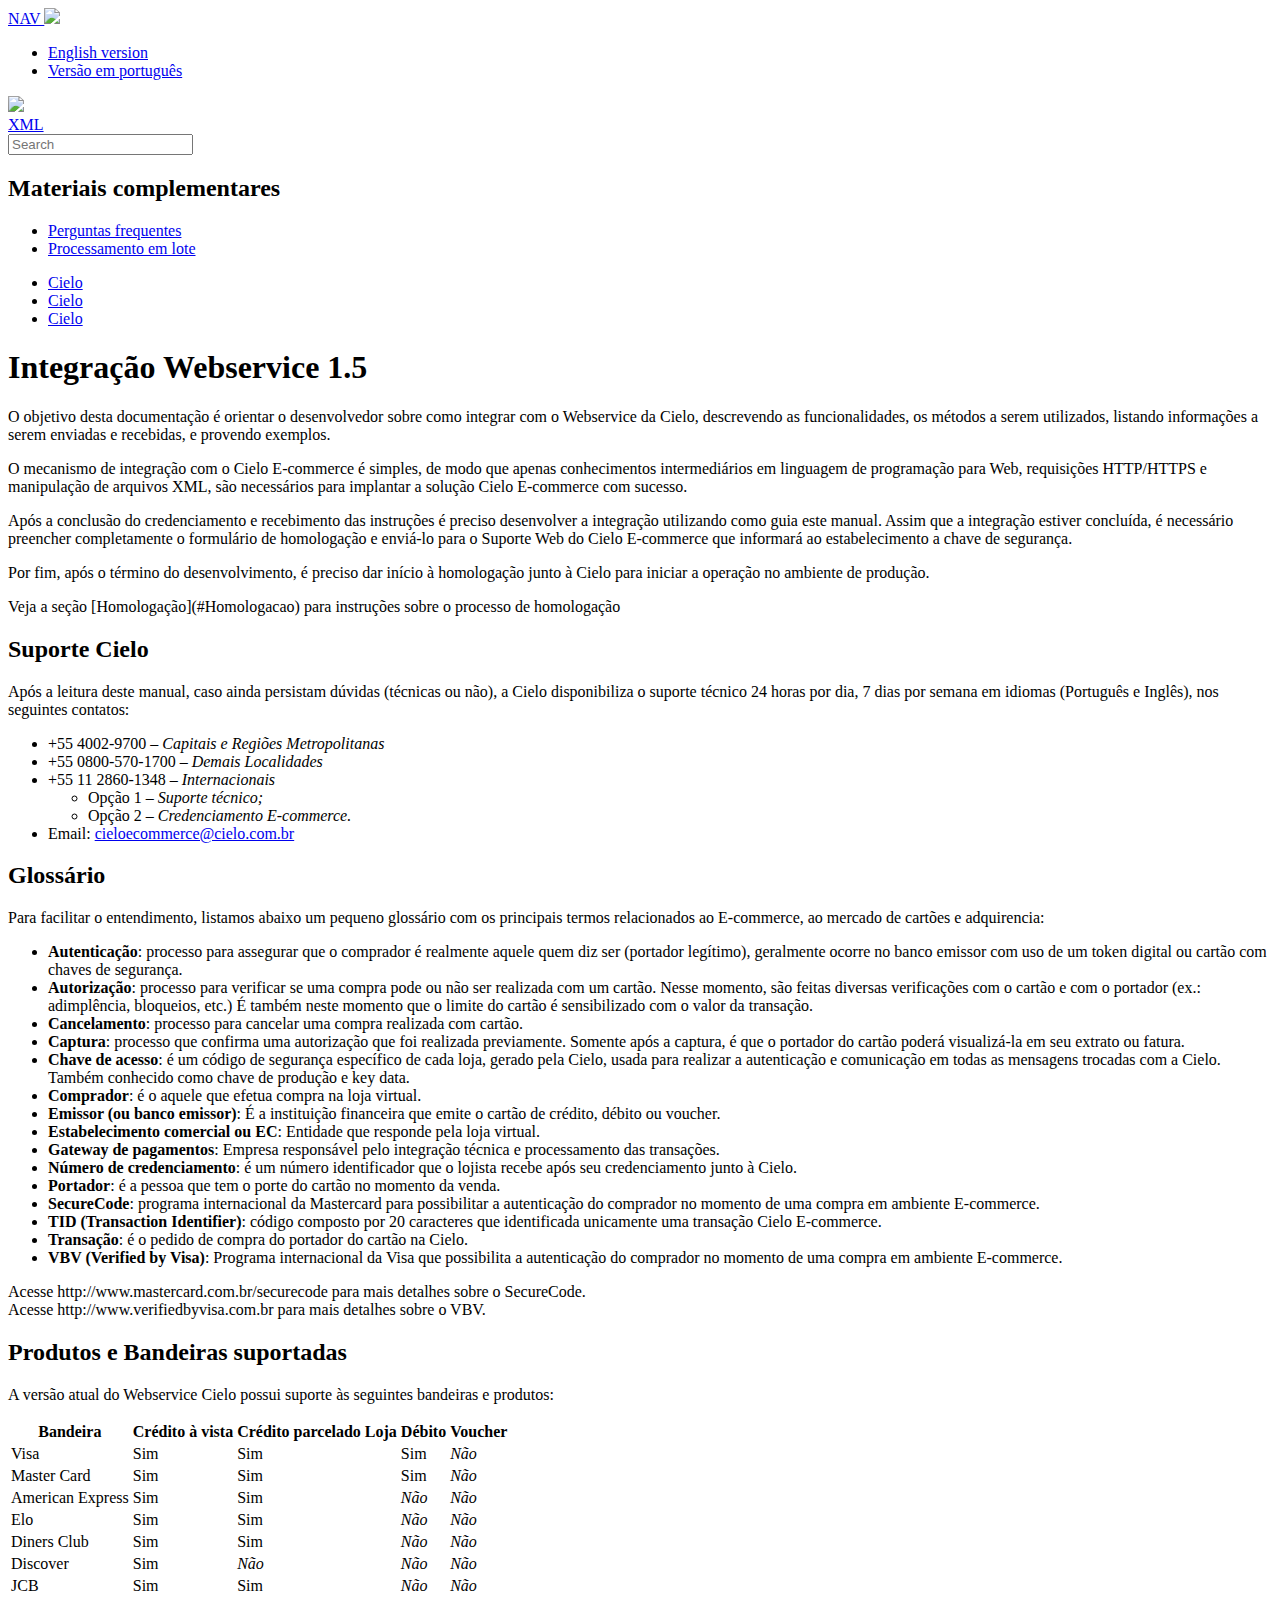
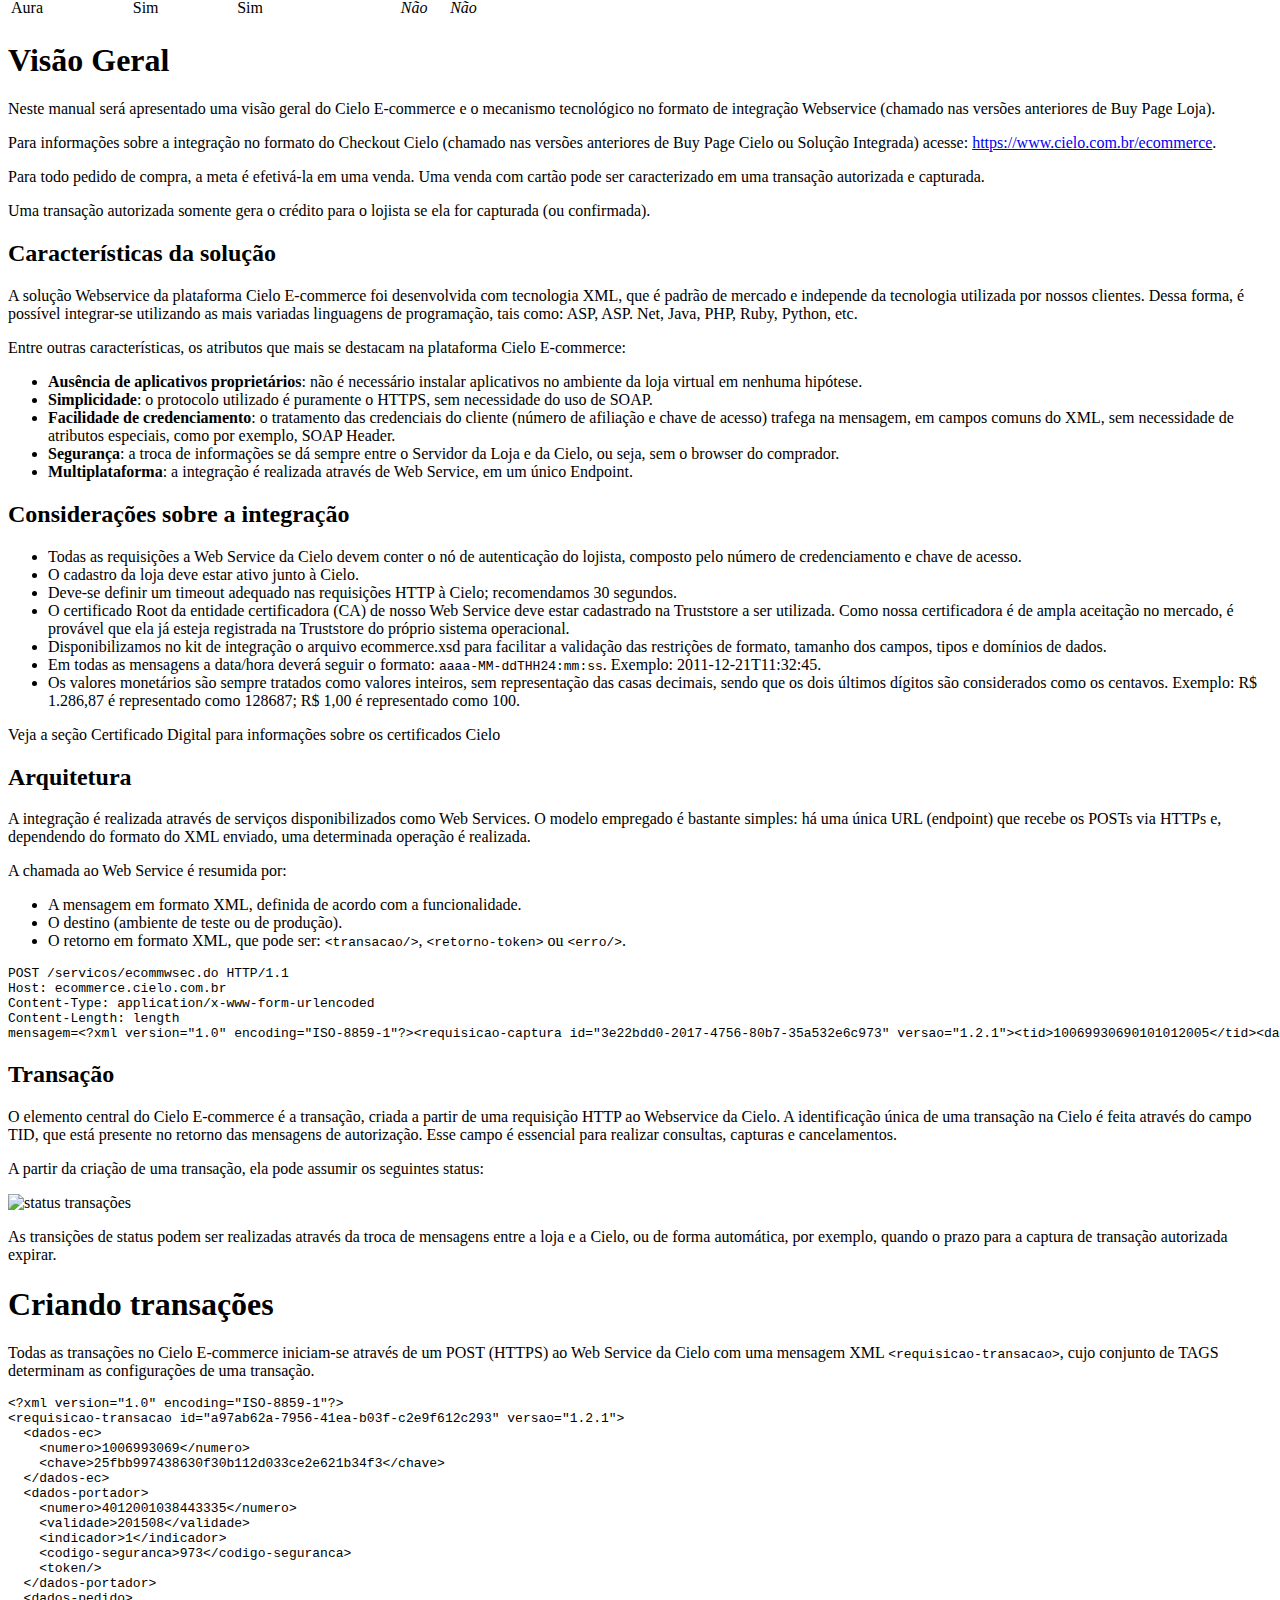
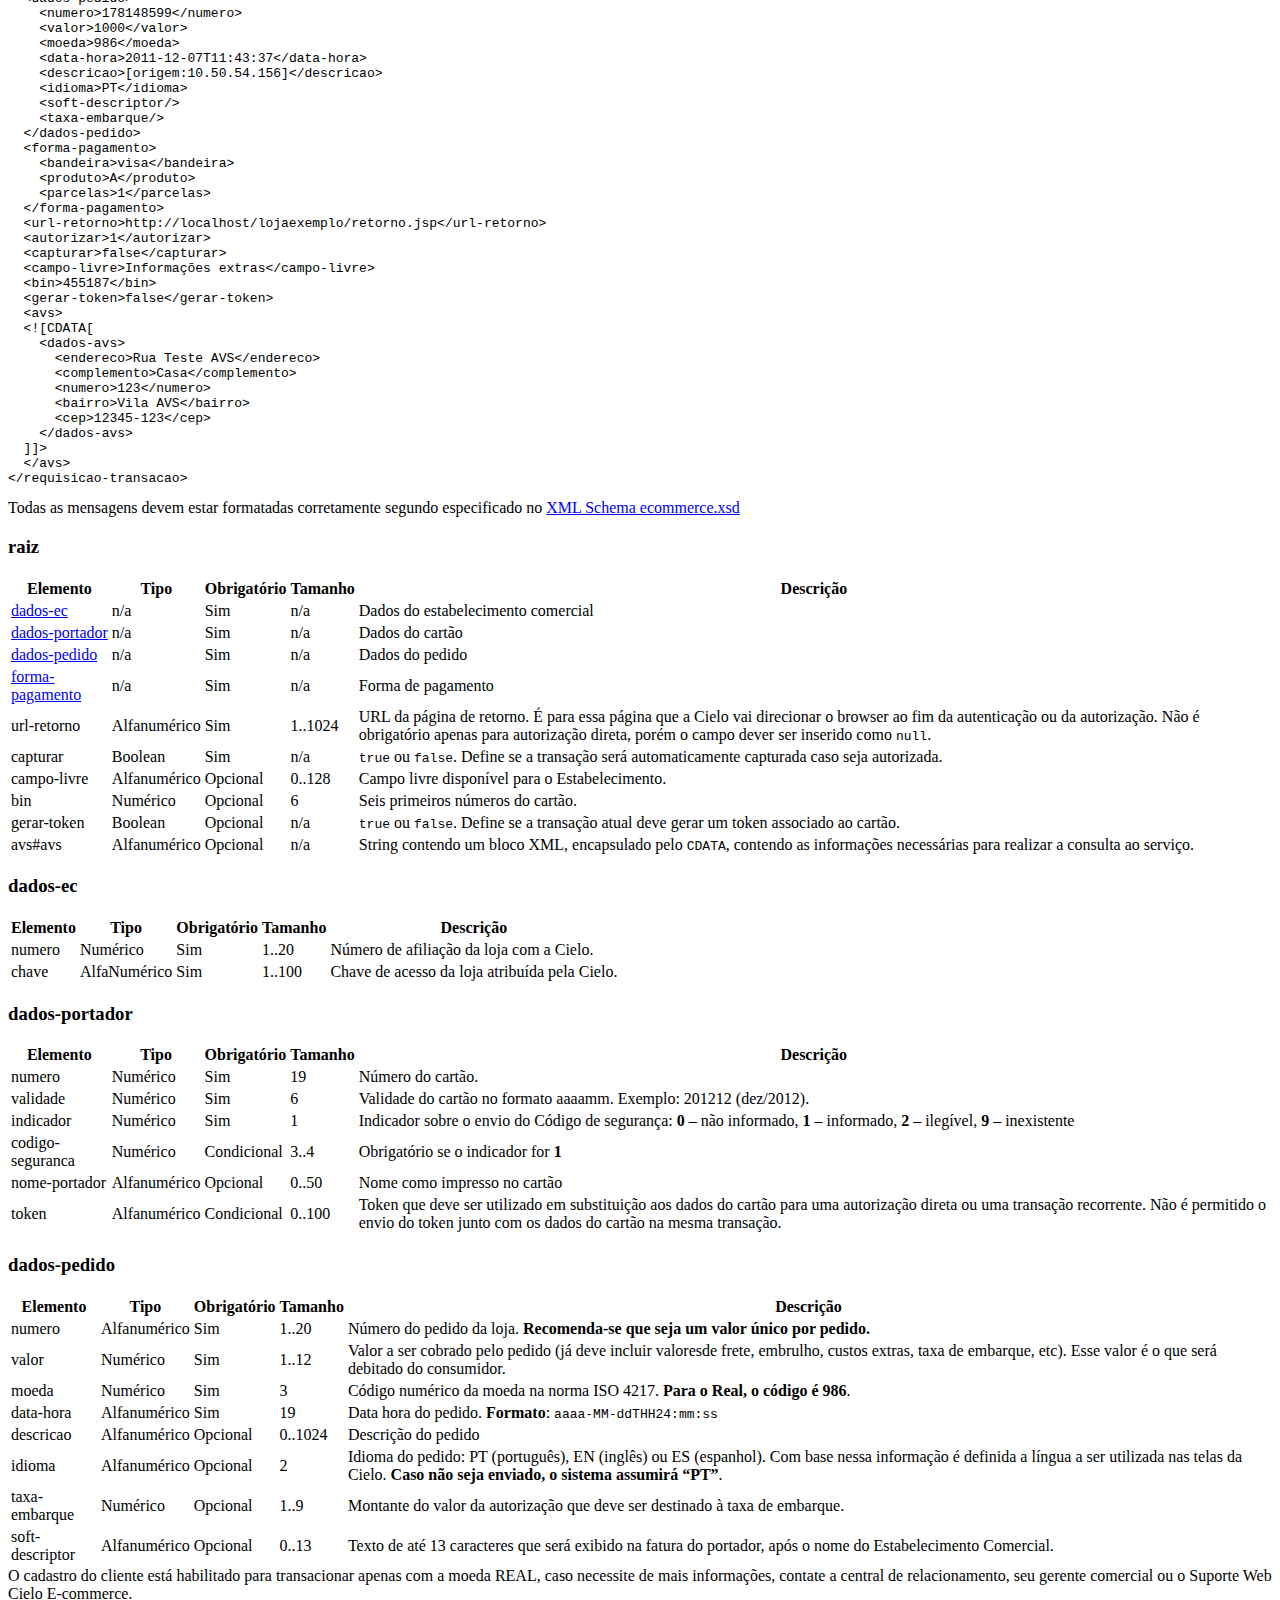
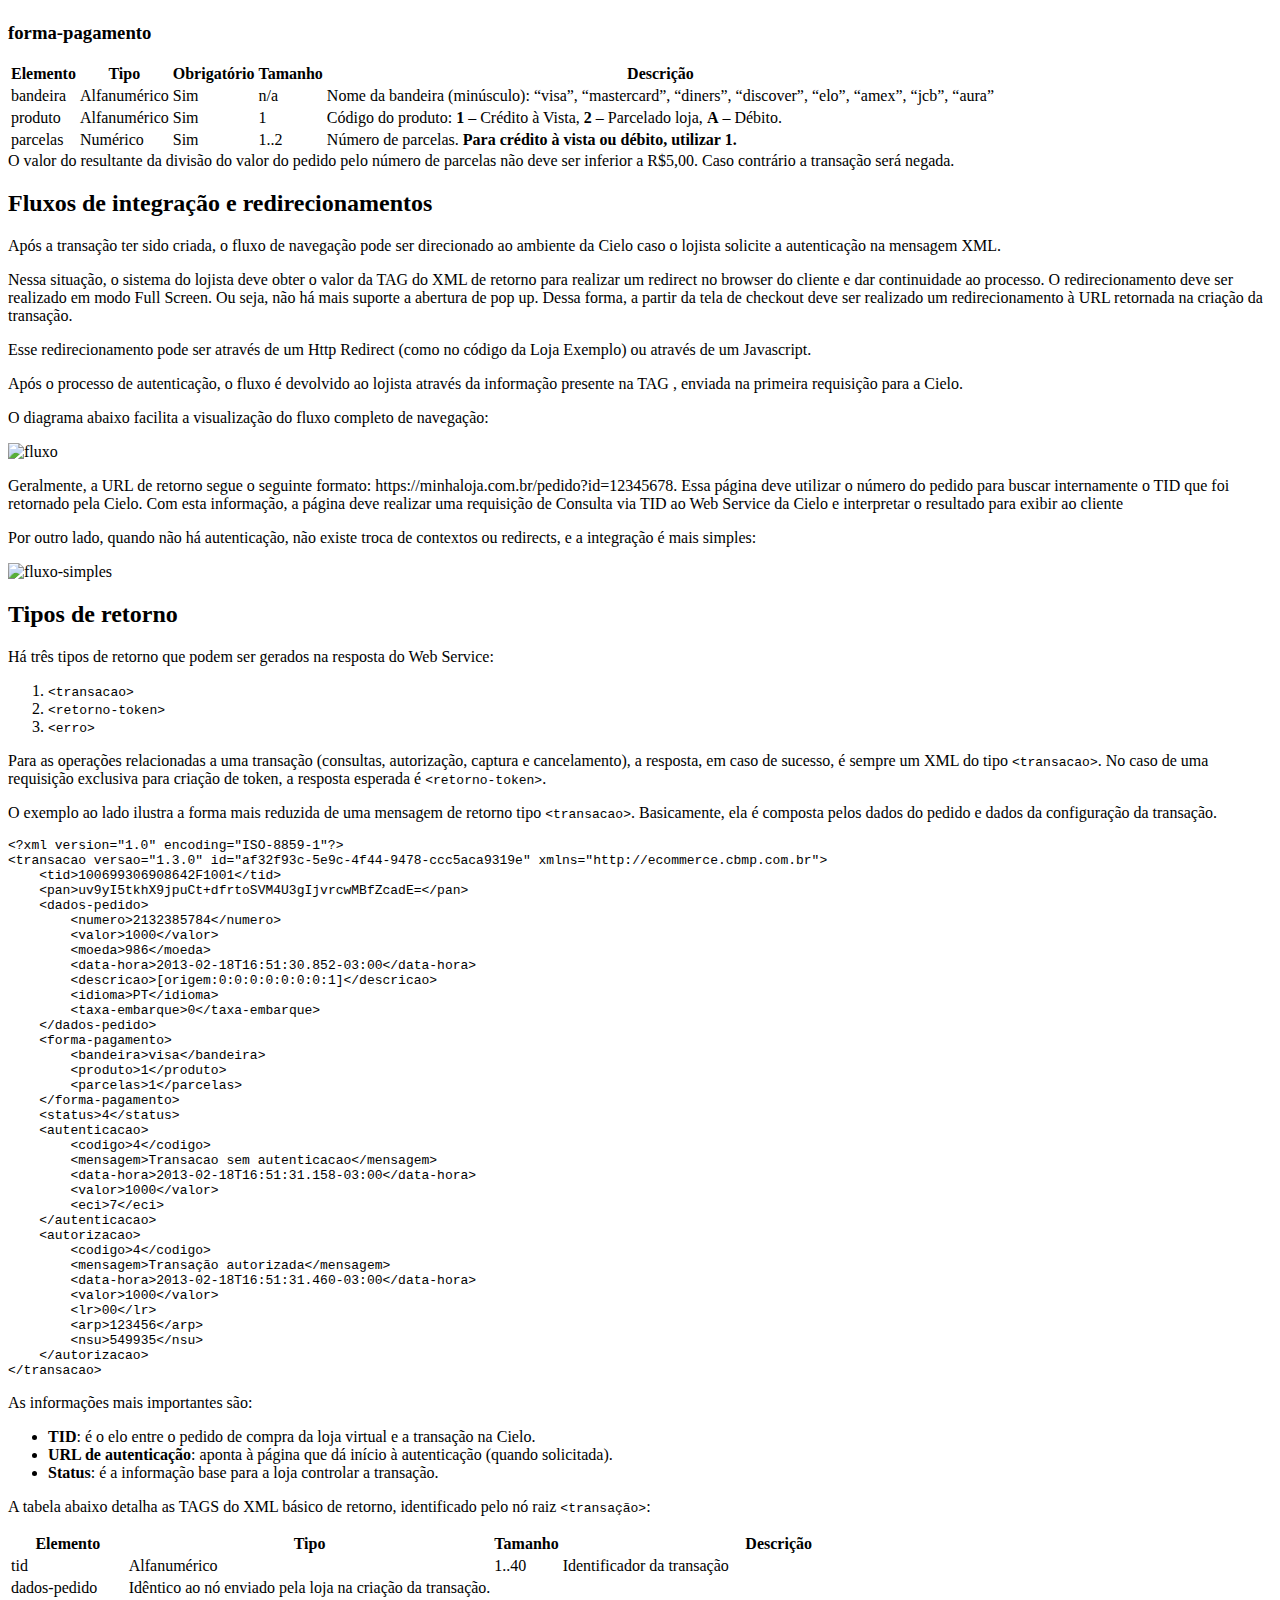
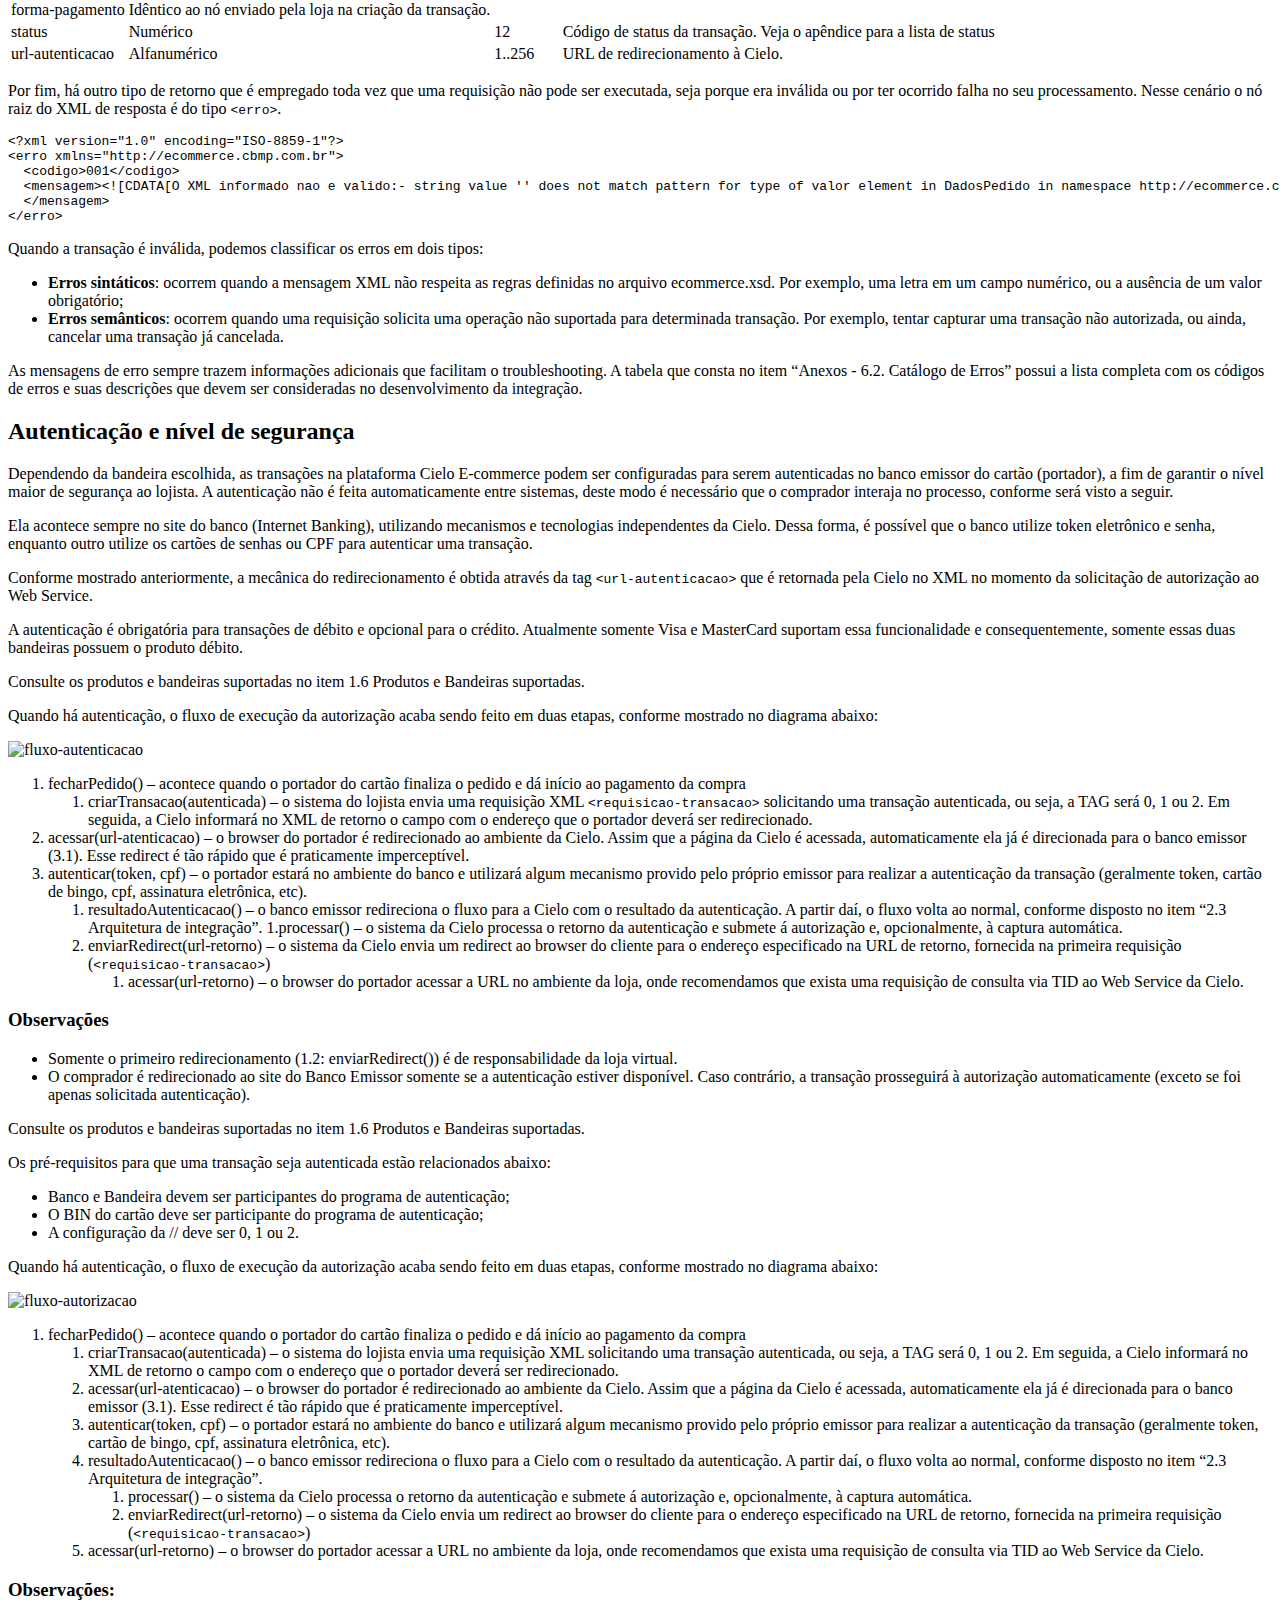
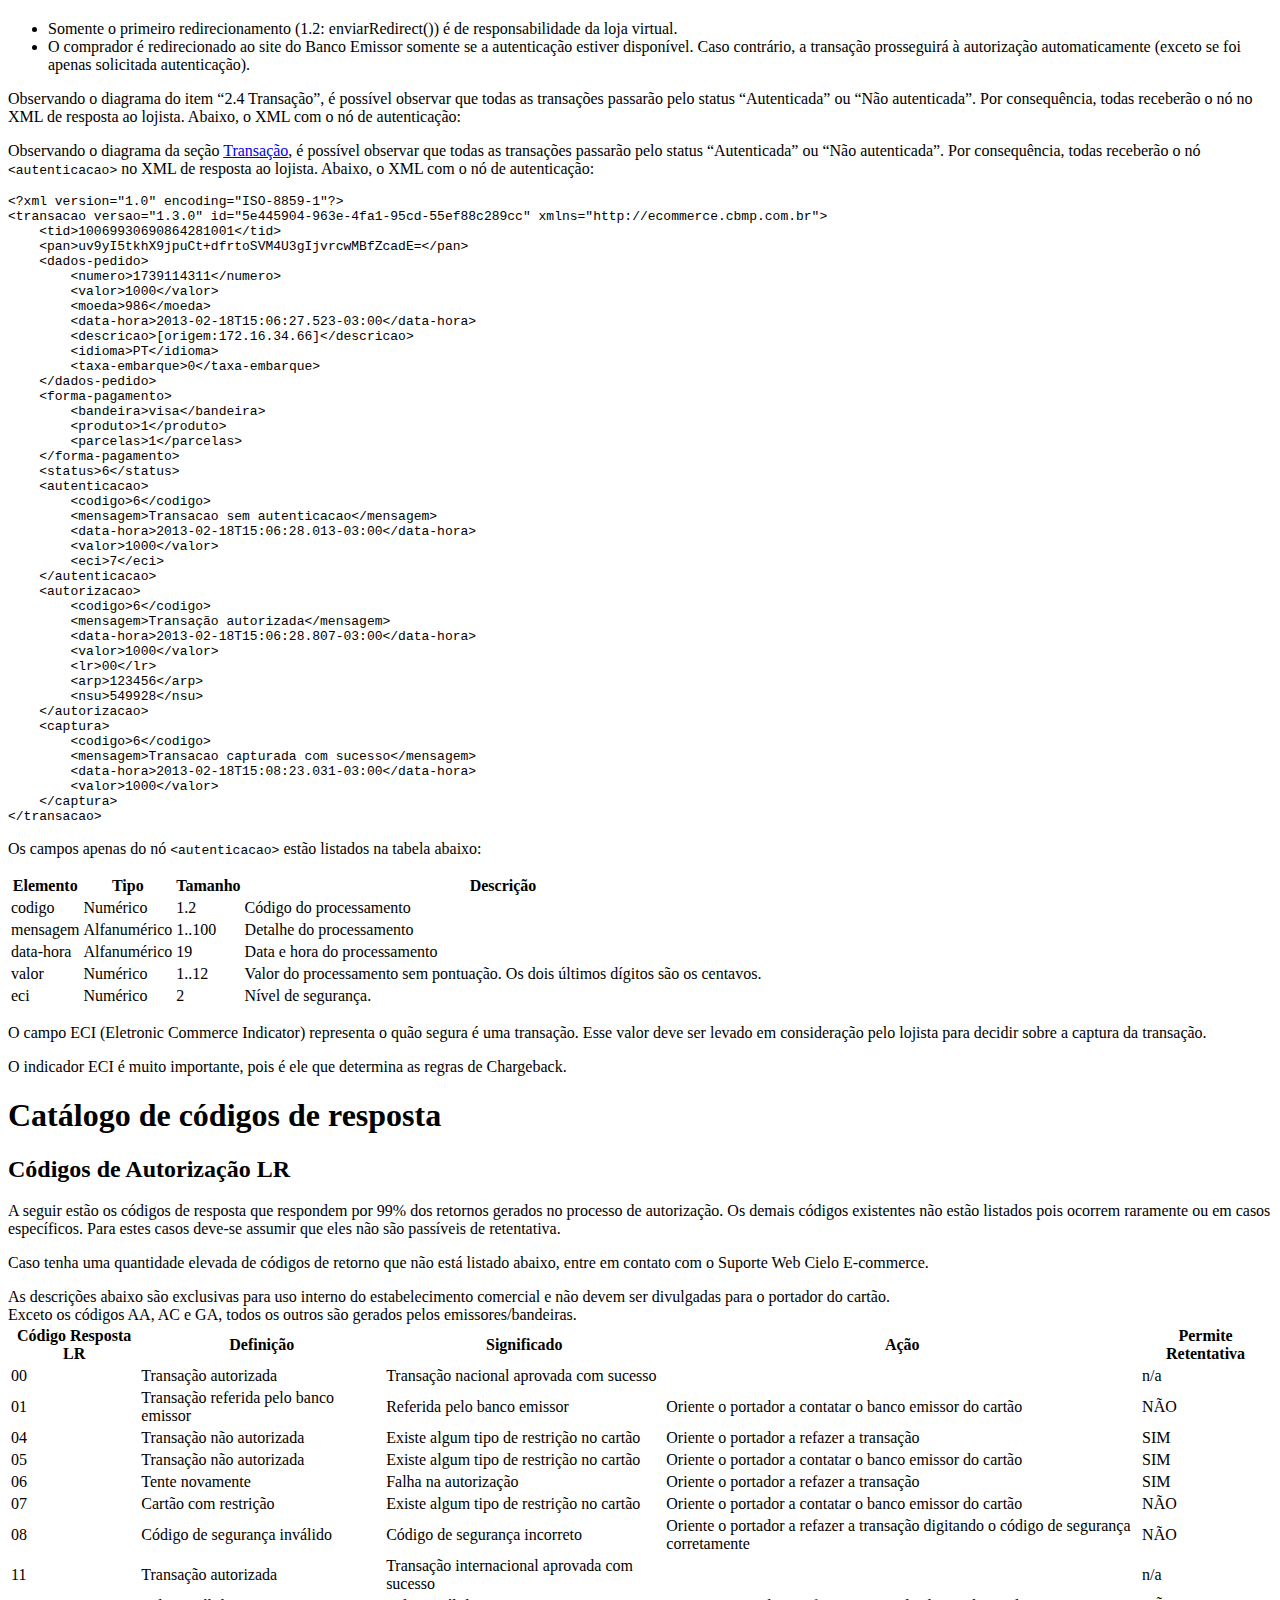
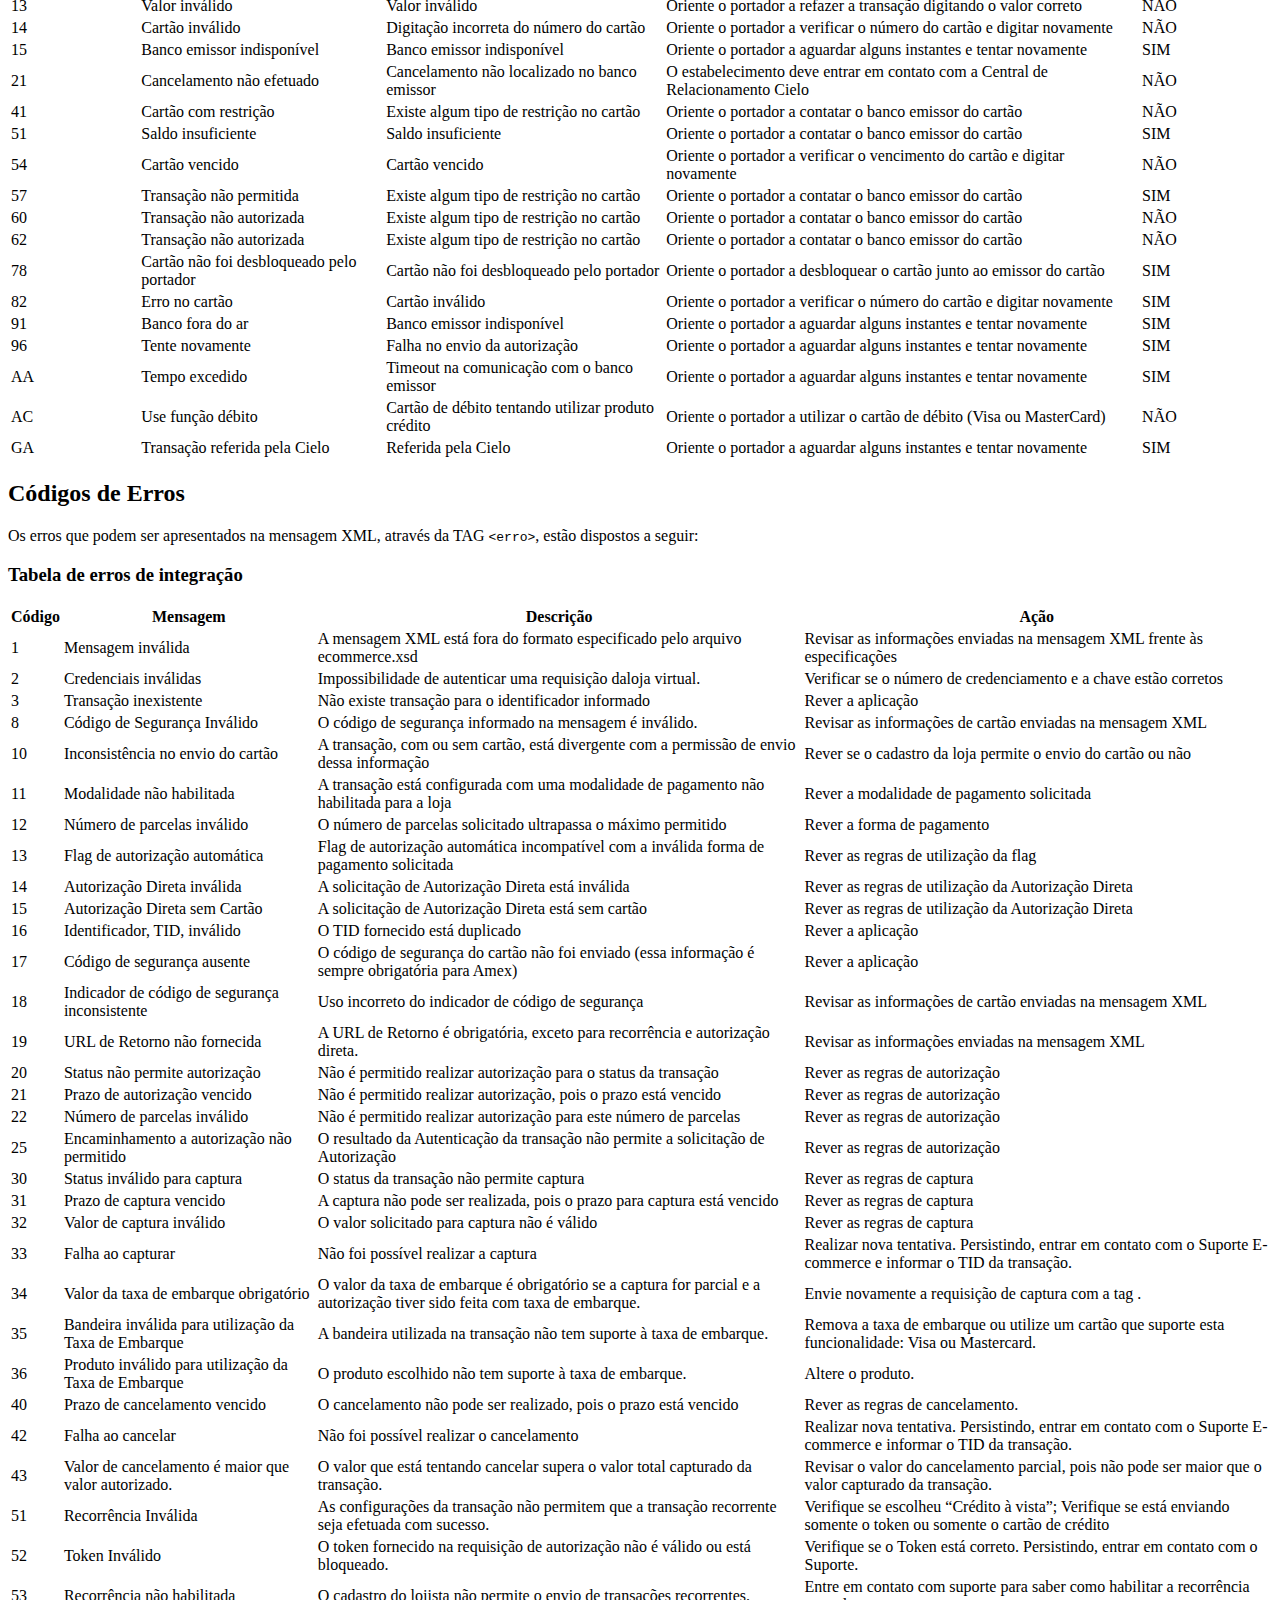
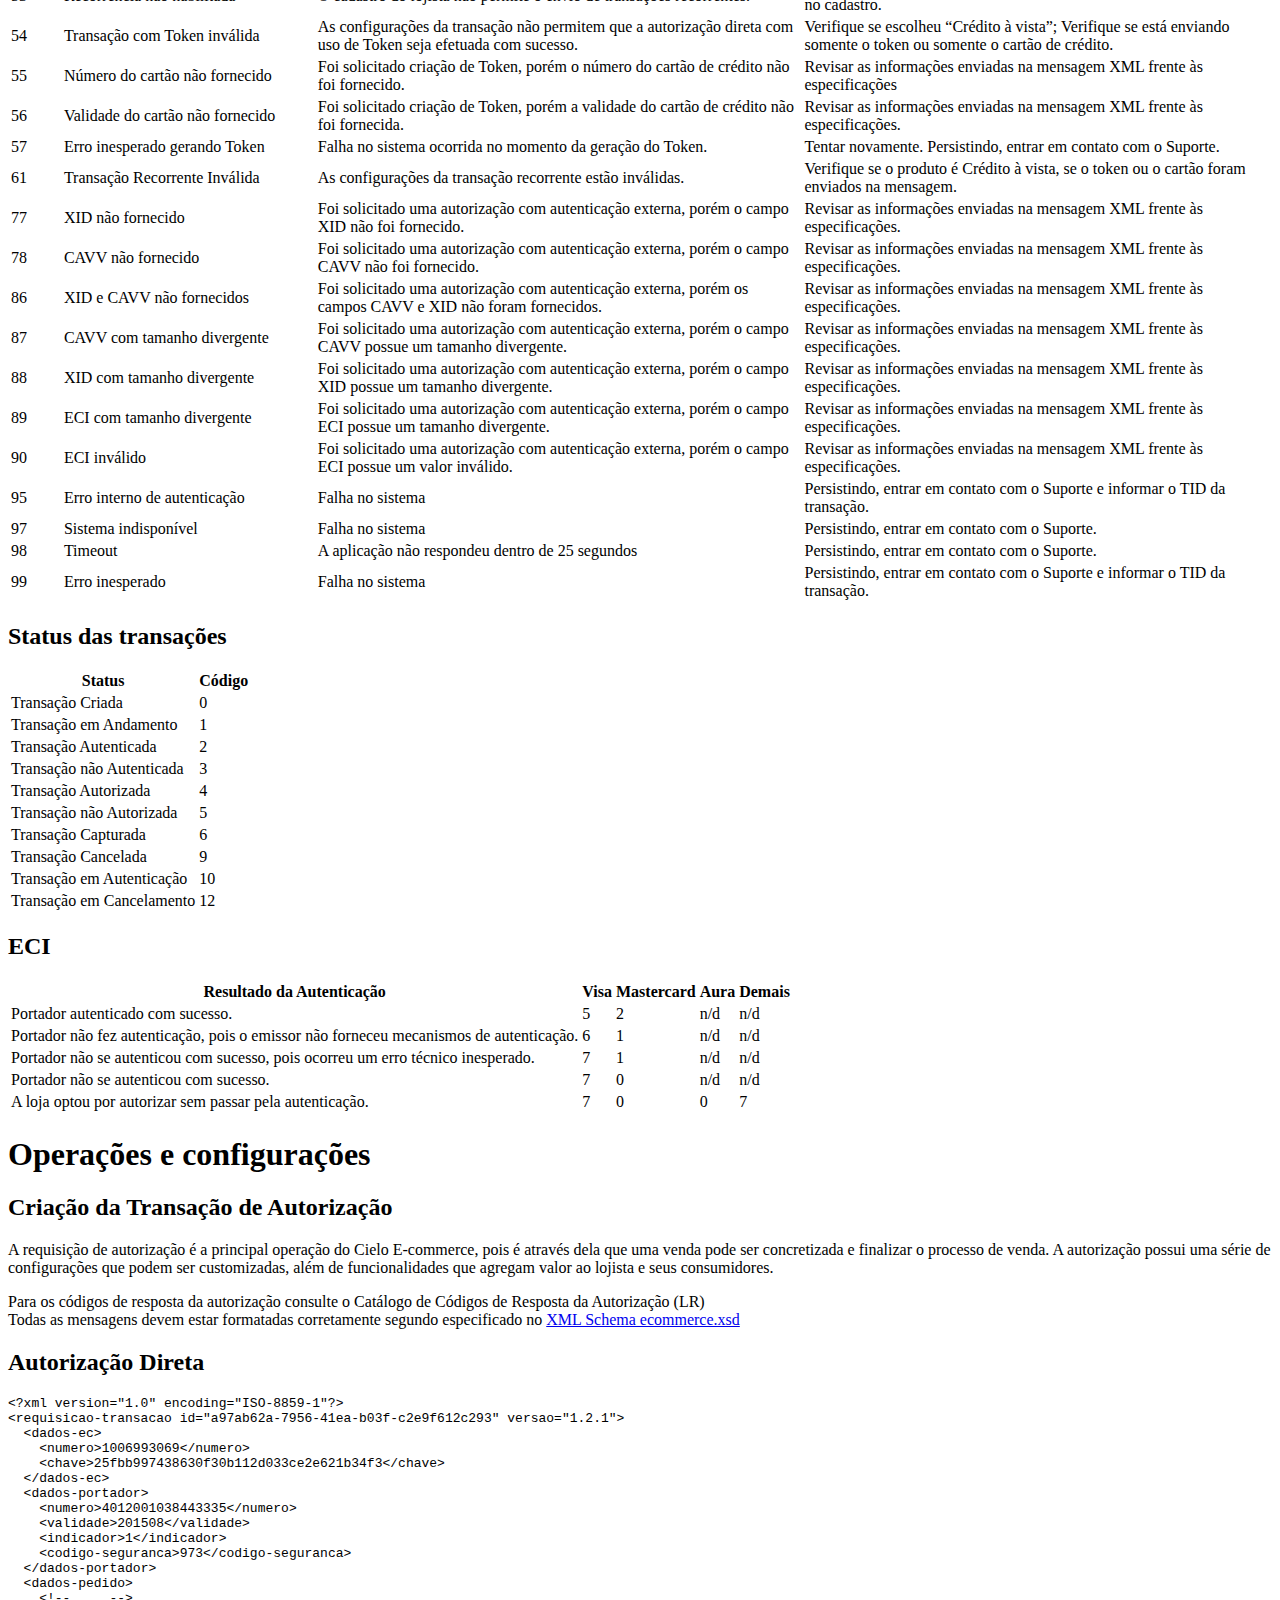
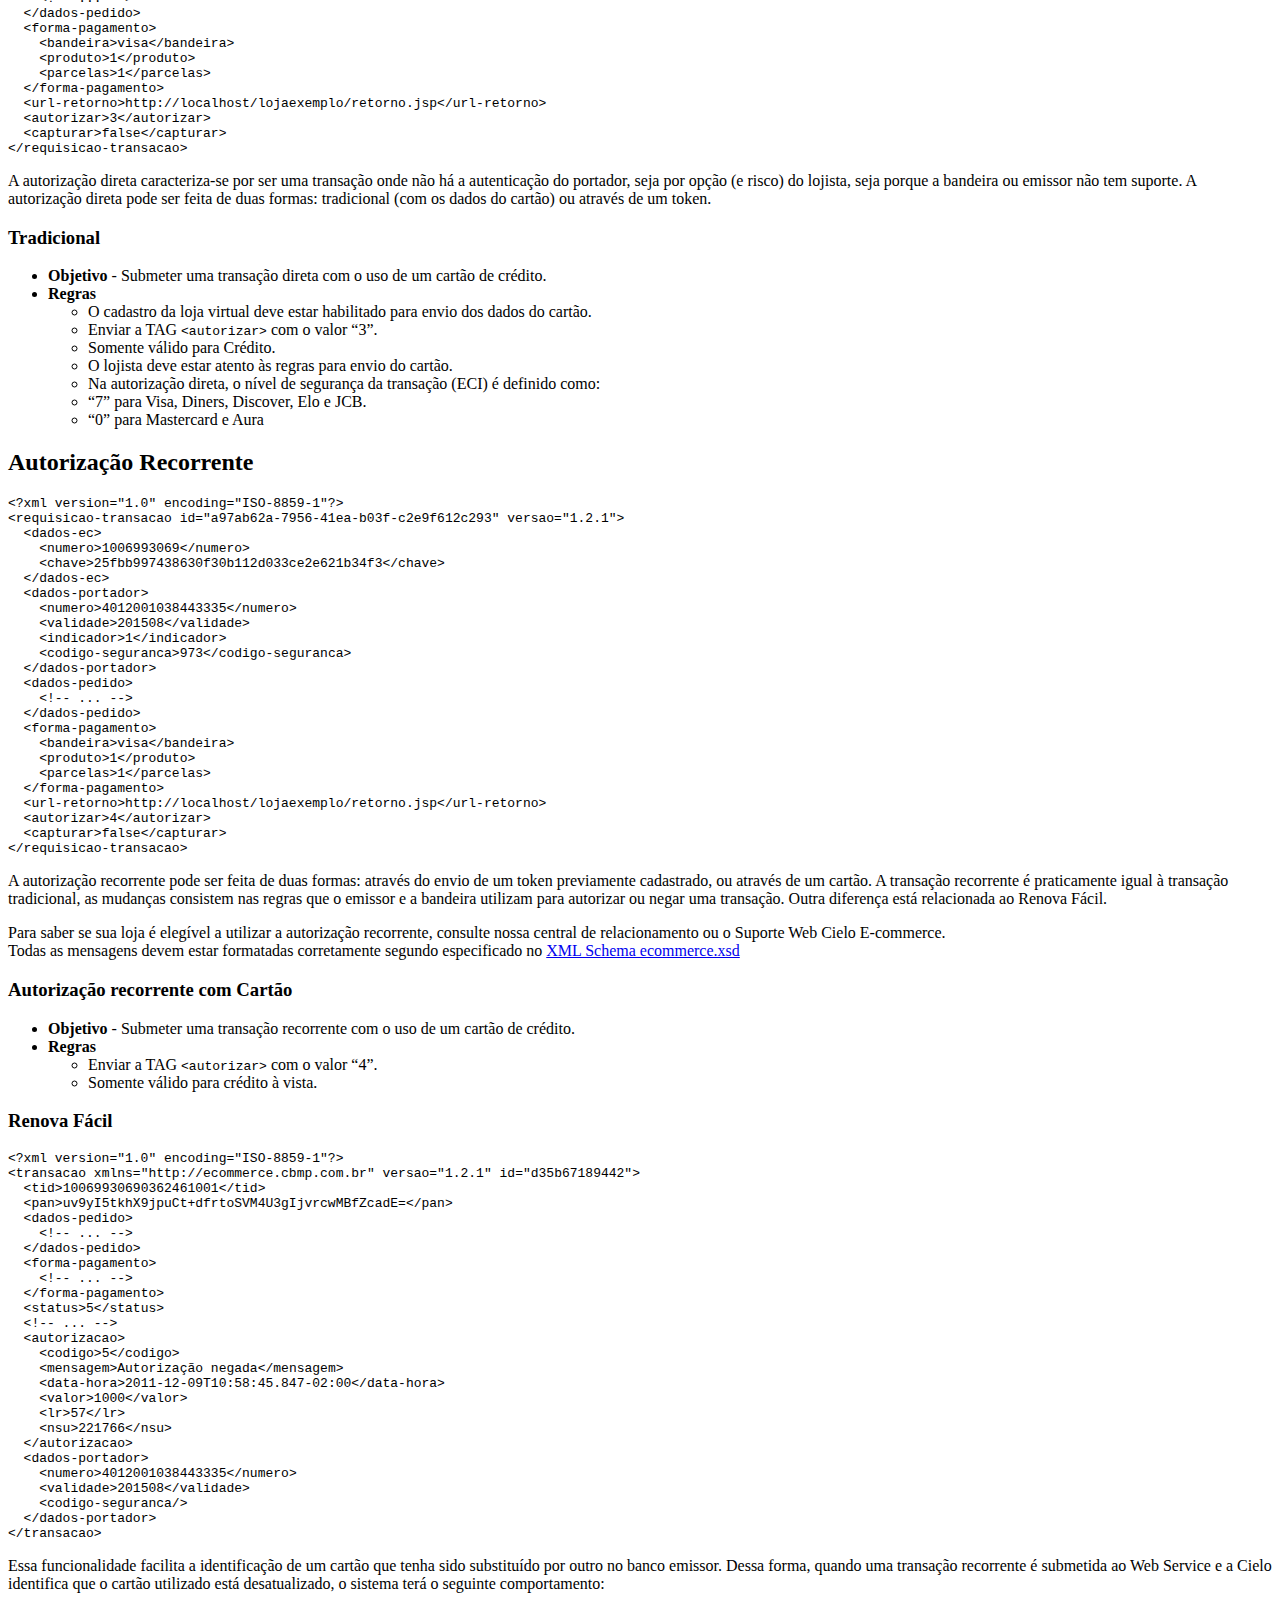
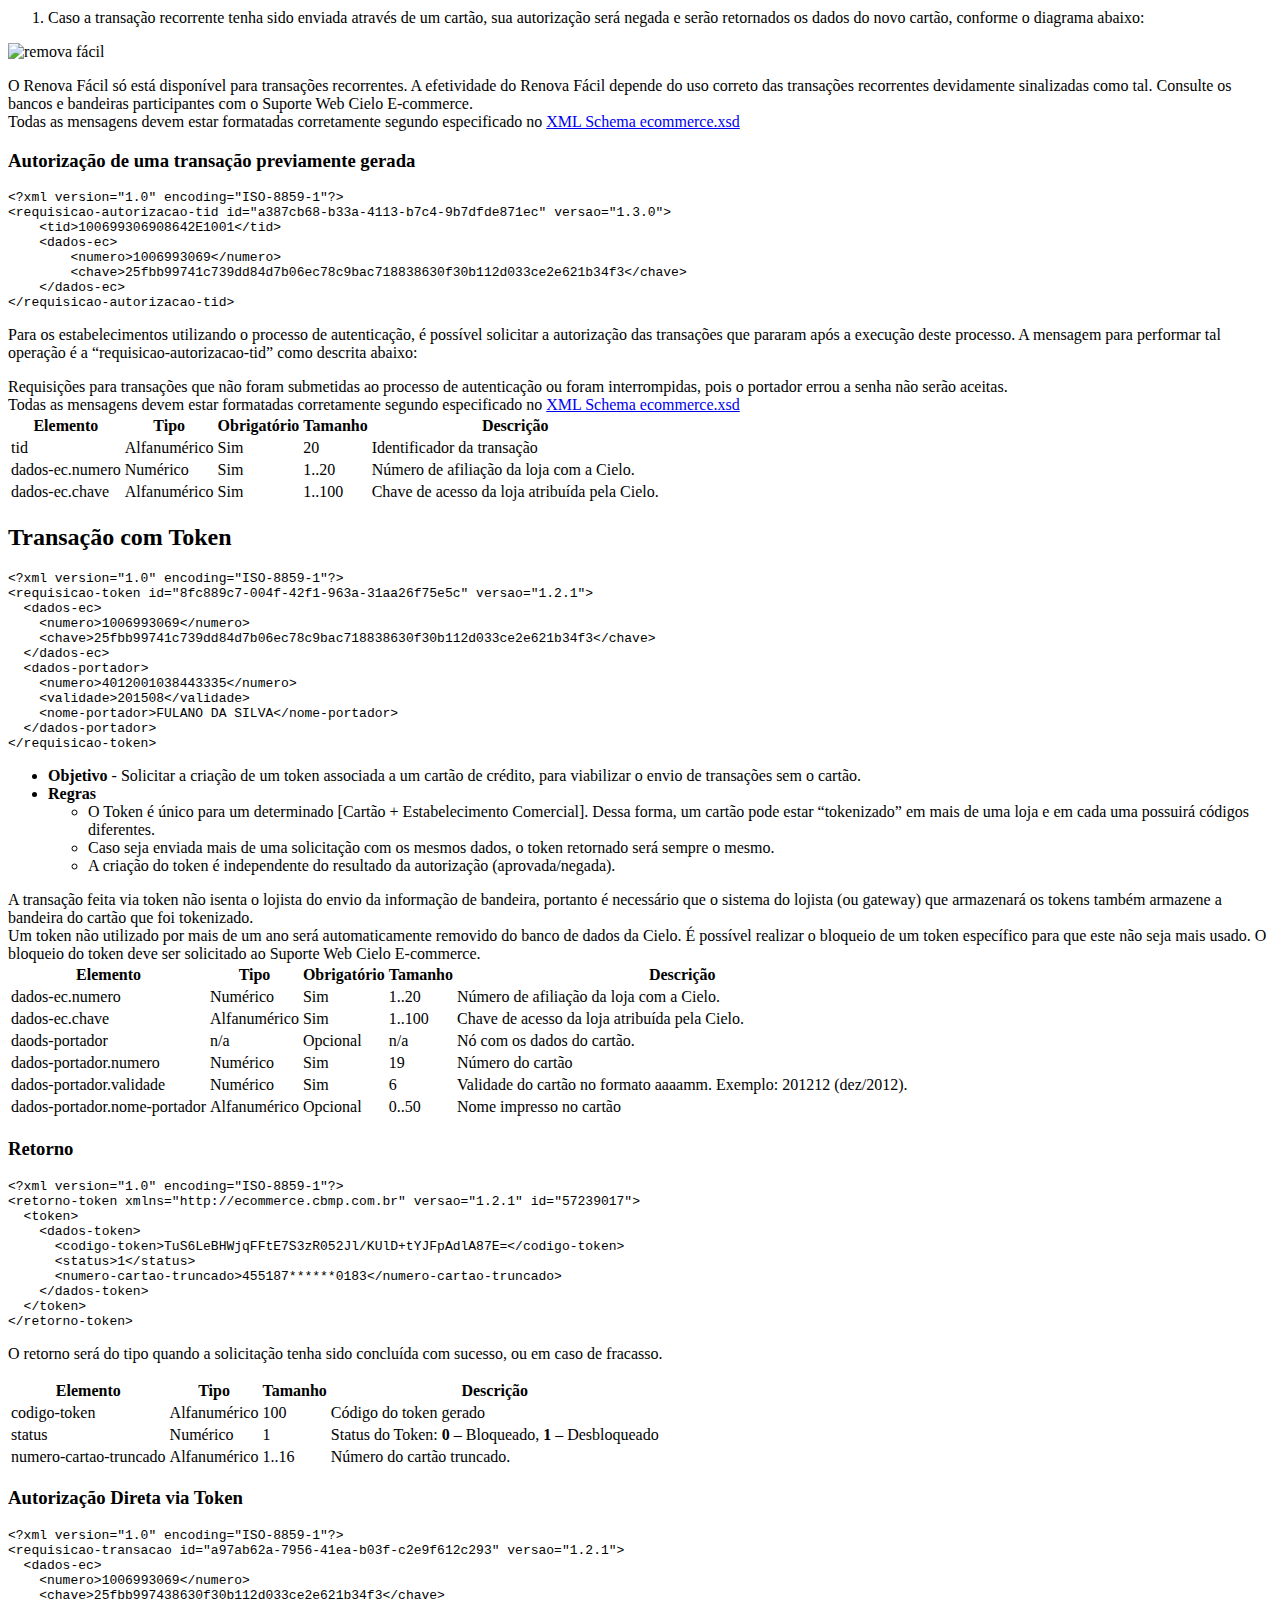
==== commit 3cddad6d: "Site updated to 4841287" ====
--- a/index.html
+++ b/index.html
@@ -1,62 +1,106 @@
 <!doctype html>
 <html>
-  <head>
+<head>
     <meta charset="utf-8">
     <meta content="IE=edge,chrome=1" http-equiv="X-UA-Compatible">
     <meta name="viewport" content="width=device-width, initial-scale=1, maximum-scale=1">
 
-    <link href="https://www.cielo.com.br/wps/contenthandler/!ut/p/digest!3SvhW8ACOLyj_90YHxPhKQ/war/cielo-tema/themes/estatico/images/favicon.ico" rel="shortcut icon" type="image/x-icon" />
     <title>Integração Webservice 1.5</title>
 
     <link href="stylesheets/screen.css" rel="stylesheet" type="text/css" media="screen" />
     <link href="stylesheets/print.css" rel="stylesheet" type="text/css" media="print" />
+    <link href="https://www.cielo.com.br/wps/contenthandler/!ut/p/digest!3SvhW8ACOLyj_90YHxPhKQ/war/cielo-tema/themes/estatico/images/favicon.ico" rel="shortcut icon" type="image/x-icon" />
+
     <script src="https://ajax.googleapis.com/ajax/libs/jquery/1.11.0/jquery.min.js"></script>
-      <script src="javascripts/all.js" type="text/javascript"></script>
-
-      <script>
-        $(function() {
-          setupLanguages(["xml"]);
+    <script src="javascripts/all.js" type="text/javascript"></script>
+
+    <script>
+    $(function() {
+        setupLanguages(["xml"]);
+
+        var _wr = function(type) {
+            var orig = history[type];
+            return function() {
+                var rv = orig.apply(this, arguments);
+                var e = new Event(type);
+
+                e.arguments = arguments;
+                window.dispatchEvent(e);
+                return rv;
+            };
+        };
+
+        history.pushState = _wr('pushState'), history.replaceState = _wr('replaceState');
+
+        window.onhashchange = function() {
+            ga('send', 'event', 'navigation','click', window.location.href);
+        };
+
+        window.addEventListener('replaceState', function(e) {
+            ga('send', 'event', 'navigation','scroll', window.location.href);
         });
-      </script>
-  </head>
-
-  <body class="index">
+
+        window.addEventListener('languagechange', function(e) {
+            ga('send', 'event', 'language','change', e.detail);
+        });
+    });
+
+    </script>
+    <script async src='//www.google-analytics.com/analytics.js'></script>
+    <script>
+    window.ga=window.ga||function(){(ga.q=ga.q||[]).push(arguments)};ga.l=+new Date;
+
+    ga('create', 'UA-8516386-7', {'cookieDomain': 'auto', 'alwaysSendReferrer': true});
+    ga('create', 'UA-31855766-1', {'name': 'iMasters', 'cookieDomain': 'auto', 'alwaysSendReferrer': true});
+
+    ga("set", "transport", "beacon");
+    ga('send', 'pageview');
+    </script>
+</head>
+
+<body class="index">
     <a href="#" id="nav-button">
-      <span>
-        NAV
-        <img src="images/navbar.png" />
-      </span>
+        <span>
+            NAV
+            <img src="images/navbar.png" />
+        </span>
     </a>
     <div class="tocify-wrapper">
-      <ul class="languages">
-          <li class="english"><a href="english.html" title="English version">English version</a></li>
-          <li class="portuguese"><a href="index.html" title="Versão em português">Versão em português</a></li>
-      </ul>
-      <img src="images/logo.png" />
+        <ul class="languages">
+            <li class="english"><a href="english.html" title="English version">English version</a></li>
+            <li class="portuguese"><a href="index.html" title="Versão em português">Versão em português</a></li>
+        </ul>
+        <img src="images/logo.png" />
         <div class="lang-selector">
-              <a href="#" data-language-name="xml">XML</a>
+            <a href="#" data-language-name="xml">XML</a>
         </div>
         <div class="search">
-          <input type="text" class="search" id="input-search" placeholder="Search">
+            <input type="text" class="search" id="input-search" placeholder="Search">
         </div>
         <ul class="search-results"></ul>
-      <div id="toc">
-      </div>
+        <div id="toc">
+        </div>
+        <h2 class="toc-footer-title">Materiais complementares</h2>
         <ul class="toc-footer">
             <li><a href='/Webservice-1.5-FAQ'>Perguntas frequentes</a></li>
             <li><a href='/Webservice-1.5-Processamento-em-lote/'>Processamento em lote</a></li>
         </ul>
+        <div class="links-footer">
+            <ul class="link-list">
+                <li class="cielo"><a href="https://www.cielo.com.br/ecommerce">Cielo</a></li>
+                <li class="github"><a href="https://github.com/developercielo">Cielo</a></li>
+                <li class="desenvolvedores"><a href="https://www.cielo.com.br/desenvolvedores">Cielo</a></li>
+            </ul>
+        </div>
     </div>
     <div class="page-wrapper">
-      <div class="dark-box"></div>
-      <div class="content">
-        <h1 id="integração-webservice-1.5">Integração Webservice 1.5</h1>
+        <div class="dark-box"></div>
+        <div class="content">
+                <h1 id="integração-webservice-1.5">Integração Webservice 1.5</h1>
 
 <p>O objetivo desta documentação é orientar o desenvolvedor sobre como integrar com o Webservice da Cielo, descrevendo as funcionalidades, os métodos a serem utilizados, listando informações a serem enviadas e recebidas, e provendo exemplos.</p>
 
 <p>O mecanismo de integração com o Cielo E-commerce é simples, de modo que apenas conhecimentos intermediários em linguagem de programação para Web, requisições HTTP/HTTPS e manipulação de arquivos XML, são necessários para implantar a solução Cielo E-commerce com sucesso.</p>
-
-<p>Para realizar testes no ambiente de homologação não há a necessidade de se credenciar na Cielo, porém para vender pela internet, é necessário se credenciar na Cielo no seguinte endereço: <a href="https://www.cielo.com.br/sitecielo/e-commerce/credenciamento-ecommerce.html">https://www.cielo.com.br/sitecielo/e-commerce/credenciamento-ecommerce.html</a>.</p>
 
 <p>Após a conclusão do credenciamento e recebimento das instruções é preciso desenvolver a integração utilizando como guia este manual. Assim que a integração estiver concluída, é necessário preencher completamente o formulário de homologação e enviá-lo para o Suporte Web do Cielo E-commerce que informará ao estabelecimento a chave de segurança.</p>
 
@@ -295,6 +339,8 @@
 <span class="nt">&lt;/requisicao-transacao&gt;</span>
 </code></pre>
 
+<aside class="notice">Todas as mensagens devem estar formatadas corretamente segundo especificado no <a href="attachment/ecommerce.xsd">XML Schema ecommerce.xsd</a></aside>
+
 <h3 id="raiz">raiz</h3>
 
 <table><thead>
@@ -602,23 +648,40 @@
 
 <p>O exemplo ao lado ilustra a forma mais reduzida de uma mensagem de retorno tipo <code class="prettyprint">&lt;transacao&gt;</code>. Basicamente, ela é composta pelos dados do pedido e dados da configuração da transação.</p>
 <pre><code class="highlight xml"><span class="cp">&lt;?xml version="1.0" encoding="ISO-8859-1"?&gt;</span>
-<span class="nt">&lt;transacao</span> <span class="na">xmlns=</span><span class="s">"http://ecommerce.cbmp.com.br"</span> <span class="na">versao=</span><span class="s">"1.2.1"</span> <span class="na">id=</span><span class="s">"6-e7762cbf8856"</span><span class="nt">&gt;</span>
-  <span class="nt">&lt;tid&gt;</span>10017348980735271001<span class="nt">&lt;/tid&gt;</span>
-  <span class="nt">&lt;dados-pedido&gt;</span>
-    <span class="nt">&lt;numero&gt;</span>1130006436<span class="nt">&lt;/numero&gt;</span>
-    <span class="nt">&lt;valor&gt;</span>1000<span class="nt">&lt;/valor&gt;</span>
-    <span class="nt">&lt;moeda&gt;</span>986<span class="nt">&lt;/moeda&gt;</span>
-    <span class="nt">&lt;data-hora&gt;</span>2011-12-05T16:01:28.655-02:00<span class="nt">&lt;/data-hora&gt;</span>
-    <span class="nt">&lt;descricao&gt;</span>[origem:10.50.54.156]<span class="nt">&lt;/descricao&gt;</span>
-    <span class="nt">&lt;idioma&gt;</span>PT<span class="nt">&lt;/idioma&gt;</span>
-  <span class="nt">&lt;/dados-pedido&gt;</span>
-  <span class="nt">&lt;forma-pagamento&gt;</span>
-    <span class="nt">&lt;bandeira&gt;</span>visa<span class="nt">&lt;/bandeira&gt;</span>
-    <span class="nt">&lt;produto&gt;</span>1<span class="nt">&lt;/produto&gt;</span>
-    <span class="nt">&lt;parcelas&gt;</span>1<span class="nt">&lt;/parcelas&gt;</span>
-  <span class="nt">&lt;/forma-pagamento&gt;</span>
-  <span class="nt">&lt;status&gt;</span>0<span class="nt">&lt;/status&gt;</span>
-  <span class="nt">&lt;url-autenticacao&gt;</span>https://ecommerce.cielo.com.br/web/index.cbmp?id=a783251<span class="nt">&lt;/url-autenticacao&gt;</span>
+<span class="nt">&lt;transacao</span> <span class="na">versao=</span><span class="s">"1.3.0"</span> <span class="na">id=</span><span class="s">"af32f93c-5e9c-4f44-9478-ccc5aca9319e"</span> <span class="na">xmlns=</span><span class="s">"http://ecommerce.cbmp.com.br"</span><span class="nt">&gt;</span>
+    <span class="nt">&lt;tid&gt;</span>100699306908642F1001<span class="nt">&lt;/tid&gt;</span>
+    <span class="nt">&lt;pan&gt;</span>uv9yI5tkhX9jpuCt+dfrtoSVM4U3gIjvrcwMBfZcadE=<span class="nt">&lt;/pan&gt;</span>
+    <span class="nt">&lt;dados-pedido&gt;</span>
+        <span class="nt">&lt;numero&gt;</span>2132385784<span class="nt">&lt;/numero&gt;</span>
+        <span class="nt">&lt;valor&gt;</span>1000<span class="nt">&lt;/valor&gt;</span>
+        <span class="nt">&lt;moeda&gt;</span>986<span class="nt">&lt;/moeda&gt;</span>
+        <span class="nt">&lt;data-hora&gt;</span>2013-02-18T16:51:30.852-03:00<span class="nt">&lt;/data-hora&gt;</span>
+        <span class="nt">&lt;descricao&gt;</span>[origem:0:0:0:0:0:0:0:1]<span class="nt">&lt;/descricao&gt;</span>
+        <span class="nt">&lt;idioma&gt;</span>PT<span class="nt">&lt;/idioma&gt;</span>
+        <span class="nt">&lt;taxa-embarque&gt;</span>0<span class="nt">&lt;/taxa-embarque&gt;</span>
+    <span class="nt">&lt;/dados-pedido&gt;</span>
+    <span class="nt">&lt;forma-pagamento&gt;</span>
+        <span class="nt">&lt;bandeira&gt;</span>visa<span class="nt">&lt;/bandeira&gt;</span>
+        <span class="nt">&lt;produto&gt;</span>1<span class="nt">&lt;/produto&gt;</span>
+        <span class="nt">&lt;parcelas&gt;</span>1<span class="nt">&lt;/parcelas&gt;</span>
+    <span class="nt">&lt;/forma-pagamento&gt;</span>
+    <span class="nt">&lt;status&gt;</span>4<span class="nt">&lt;/status&gt;</span>
+    <span class="nt">&lt;autenticacao&gt;</span>
+        <span class="nt">&lt;codigo&gt;</span>4<span class="nt">&lt;/codigo&gt;</span>
+        <span class="nt">&lt;mensagem&gt;</span>Transacao sem autenticacao<span class="nt">&lt;/mensagem&gt;</span>
+        <span class="nt">&lt;data-hora&gt;</span>2013-02-18T16:51:31.158-03:00<span class="nt">&lt;/data-hora&gt;</span>
+        <span class="nt">&lt;valor&gt;</span>1000<span class="nt">&lt;/valor&gt;</span>
+        <span class="nt">&lt;eci&gt;</span>7<span class="nt">&lt;/eci&gt;</span>
+    <span class="nt">&lt;/autenticacao&gt;</span>
+    <span class="nt">&lt;autorizacao&gt;</span>
+        <span class="nt">&lt;codigo&gt;</span>4<span class="nt">&lt;/codigo&gt;</span>
+        <span class="nt">&lt;mensagem&gt;</span>Transação autorizada<span class="nt">&lt;/mensagem&gt;</span>
+        <span class="nt">&lt;data-hora&gt;</span>2013-02-18T16:51:31.460-03:00<span class="nt">&lt;/data-hora&gt;</span>
+        <span class="nt">&lt;valor&gt;</span>1000<span class="nt">&lt;/valor&gt;</span>
+        <span class="nt">&lt;lr&gt;</span>00<span class="nt">&lt;/lr&gt;</span>
+        <span class="nt">&lt;arp&gt;</span>123456<span class="nt">&lt;/arp&gt;</span>
+        <span class="nt">&lt;nsu&gt;</span>549935<span class="nt">&lt;/nsu&gt;</span>
+    <span class="nt">&lt;/autorizacao&gt;</span>
 <span class="nt">&lt;/transacao&gt;</span>
 </code></pre>
 
@@ -740,7 +803,7 @@
 <ul>
 <li>Banco e Bandeira devem ser participantes do programa de autenticação;</li>
 <li>O BIN do cartão deve ser participante do programa de autenticação;</li>
-<li>A configuração da <requisicao-transacao>//<autorizar> deve ser 0, 1 ou 2. </li>
+<li>A configuração da <requisicao-transacao>//<autorizar> deve ser 0, 1 ou 2.</li>
 </ul>
 
 <p>Quando há autenticação, o fluxo de execução da autorização acaba sendo feito em duas etapas, conforme mostrado no diagrama abaixo:</p>
@@ -777,31 +840,46 @@
 
 <p>Observando o diagrama da seção <a href="#transação">Transação</a>, é possível observar que todas as transações passarão pelo status “Autenticada” ou “Não autenticada”. Por consequência, todas receberão o nó <code class="prettyprint">&lt;autenticacao&gt;</code> no XML de resposta ao lojista. Abaixo, o XML com o nó de autenticação:</p>
 <pre><code class="highlight xml"><span class="cp">&lt;?xml version="1.0" encoding="ISO-8859-1"?&gt;</span>
-<span class="nt">&lt;transacao</span> <span class="na">xmlns=</span><span class="s">"http://ecommerce.cbmp.com.br"</span> <span class="na">versao=</span><span class="s">"1.2.1"</span> <span class="na">id=</span><span class="s">"add7d51e-f7a1-41b1-b224-4ffbd724730c"</span><span class="nt">&gt;</span>
-  <span class="nt">&lt;tid&gt;</span>1001734898073E931001<span class="nt">&lt;/tid&gt;</span>
-  <span class="nt">&lt;pan&gt;</span>IqVz7P9zaIgTYdU41HaW/OB/d7Idwttqwb2vaTt8MT0=<span class="nt">&lt;/pan&gt;</span>
-  <span class="nt">&lt;dados-pedido&gt;</span>
-    <span class="nt">&lt;numero&gt;</span>1196683550<span class="nt">&lt;/numero&gt;</span>
-    <span class="nt">&lt;valor&gt;</span>1000<span class="nt">&lt;/valor&gt;</span>
-    <span class="nt">&lt;moeda&gt;</span>986<span class="nt">&lt;/moeda&gt;</span>
-    <span class="nt">&lt;data-hora&gt;</span>2011-12-08T10:44:24.244-02:00<span class="nt">&lt;/data-hora&gt;</span>
-    <span class="nt">&lt;descricao&gt;</span>[origem:10.50.54.156]<span class="nt">&lt;/descricao&gt;</span>
-    <span class="nt">&lt;idioma&gt;</span>PT<span class="nt">&lt;/idioma&gt;</span>
-    <span class="nt">&lt;taxa-embarque&gt;</span>1000<span class="nt">&lt;/taxa-embarque&gt;</span>
-  <span class="nt">&lt;/dados-pedido&gt;</span>
-  <span class="nt">&lt;forma-pagamento&gt;</span>
-    <span class="nt">&lt;bandeira&gt;</span>visa<span class="nt">&lt;/bandeira&gt;</span>
-    <span class="nt">&lt;produto&gt;</span>1<span class="nt">&lt;/produto&gt;</span>
-    <span class="nt">&lt;parcelas&gt;</span>1<span class="nt">&lt;/parcelas&gt;</span>
-  <span class="nt">&lt;/forma-pagamento&gt;</span>
-  <span class="nt">&lt;status&gt;</span>2<span class="nt">&lt;/status&gt;</span>
-  <span class="nt">&lt;autenticacao&gt;</span>
-    <span class="nt">&lt;codigo&gt;</span>2<span class="nt">&lt;/codigo&gt;</span>
-    <span class="nt">&lt;mensagem&gt;</span>Autenticada com sucesso<span class="nt">&lt;/mensagem&gt;</span>
-    <span class="nt">&lt;data-hora&gt;</span>2011-12-08T10:44:47.311-02:00<span class="nt">&lt;/data-hora&gt;</span>
-    <span class="nt">&lt;valor&gt;</span>1000<span class="nt">&lt;/valor&gt;</span>
-    <span class="nt">&lt;eci&gt;</span>5<span class="nt">&lt;/eci&gt;</span>
-  <span class="nt">&lt;/autenticacao&gt;</span>
+<span class="nt">&lt;transacao</span> <span class="na">versao=</span><span class="s">"1.3.0"</span> <span class="na">id=</span><span class="s">"5e445904-963e-4fa1-95cd-55ef88c289cc"</span> <span class="na">xmlns=</span><span class="s">"http://ecommerce.cbmp.com.br"</span><span class="nt">&gt;</span>
+    <span class="nt">&lt;tid&gt;</span>10069930690864281001<span class="nt">&lt;/tid&gt;</span>
+    <span class="nt">&lt;pan&gt;</span>uv9yI5tkhX9jpuCt+dfrtoSVM4U3gIjvrcwMBfZcadE=<span class="nt">&lt;/pan&gt;</span>
+    <span class="nt">&lt;dados-pedido&gt;</span>
+        <span class="nt">&lt;numero&gt;</span>1739114311<span class="nt">&lt;/numero&gt;</span>
+        <span class="nt">&lt;valor&gt;</span>1000<span class="nt">&lt;/valor&gt;</span>
+        <span class="nt">&lt;moeda&gt;</span>986<span class="nt">&lt;/moeda&gt;</span>
+        <span class="nt">&lt;data-hora&gt;</span>2013-02-18T15:06:27.523-03:00<span class="nt">&lt;/data-hora&gt;</span>
+        <span class="nt">&lt;descricao&gt;</span>[origem:172.16.34.66]<span class="nt">&lt;/descricao&gt;</span>
+        <span class="nt">&lt;idioma&gt;</span>PT<span class="nt">&lt;/idioma&gt;</span>
+        <span class="nt">&lt;taxa-embarque&gt;</span>0<span class="nt">&lt;/taxa-embarque&gt;</span>
+    <span class="nt">&lt;/dados-pedido&gt;</span>
+    <span class="nt">&lt;forma-pagamento&gt;</span>
+        <span class="nt">&lt;bandeira&gt;</span>visa<span class="nt">&lt;/bandeira&gt;</span>
+        <span class="nt">&lt;produto&gt;</span>1<span class="nt">&lt;/produto&gt;</span>
+        <span class="nt">&lt;parcelas&gt;</span>1<span class="nt">&lt;/parcelas&gt;</span>
+    <span class="nt">&lt;/forma-pagamento&gt;</span>
+    <span class="nt">&lt;status&gt;</span>6<span class="nt">&lt;/status&gt;</span>
+    <span class="nt">&lt;autenticacao&gt;</span>
+        <span class="nt">&lt;codigo&gt;</span>6<span class="nt">&lt;/codigo&gt;</span>
+        <span class="nt">&lt;mensagem&gt;</span>Transacao sem autenticacao<span class="nt">&lt;/mensagem&gt;</span>
+        <span class="nt">&lt;data-hora&gt;</span>2013-02-18T15:06:28.013-03:00<span class="nt">&lt;/data-hora&gt;</span>
+        <span class="nt">&lt;valor&gt;</span>1000<span class="nt">&lt;/valor&gt;</span>
+        <span class="nt">&lt;eci&gt;</span>7<span class="nt">&lt;/eci&gt;</span>
+    <span class="nt">&lt;/autenticacao&gt;</span>
+    <span class="nt">&lt;autorizacao&gt;</span>
+        <span class="nt">&lt;codigo&gt;</span>6<span class="nt">&lt;/codigo&gt;</span>
+        <span class="nt">&lt;mensagem&gt;</span>Transação autorizada<span class="nt">&lt;/mensagem&gt;</span>
+        <span class="nt">&lt;data-hora&gt;</span>2013-02-18T15:06:28.807-03:00<span class="nt">&lt;/data-hora&gt;</span>
+        <span class="nt">&lt;valor&gt;</span>1000<span class="nt">&lt;/valor&gt;</span>
+        <span class="nt">&lt;lr&gt;</span>00<span class="nt">&lt;/lr&gt;</span>
+        <span class="nt">&lt;arp&gt;</span>123456<span class="nt">&lt;/arp&gt;</span>
+        <span class="nt">&lt;nsu&gt;</span>549928<span class="nt">&lt;/nsu&gt;</span>
+    <span class="nt">&lt;/autorizacao&gt;</span>
+    <span class="nt">&lt;captura&gt;</span>
+        <span class="nt">&lt;codigo&gt;</span>6<span class="nt">&lt;/codigo&gt;</span>
+        <span class="nt">&lt;mensagem&gt;</span>Transacao capturada com sucesso<span class="nt">&lt;/mensagem&gt;</span>
+        <span class="nt">&lt;data-hora&gt;</span>2013-02-18T15:08:23.031-03:00<span class="nt">&lt;/data-hora&gt;</span>
+        <span class="nt">&lt;valor&gt;</span>1000<span class="nt">&lt;/valor&gt;</span>
+    <span class="nt">&lt;/captura&gt;</span>
 <span class="nt">&lt;/transacao&gt;</span>
 </code></pre>
 
@@ -1053,238 +1131,294 @@
 
 <p>Os erros que podem ser apresentados na mensagem XML, através da TAG <code class="prettyprint">&lt;erro&gt;</code>, estão dispostos a seguir:</p>
 
+<h3 id="tabela-de-erros-de-integração">Tabela de erros de integração</h3>
+
 <table><thead>
 <tr>
 <th>Código</th>
-<th>Erro</th>
+<th>Mensagem</th>
 <th>Descrição</th>
 <th>Ação</th>
 </tr>
 </thead><tbody>
 <tr>
-<td>001</td>
+<td>1</td>
 <td>Mensagem inválida</td>
 <td>A mensagem XML está fora do formato especificado pelo arquivo ecommerce.xsd</td>
 <td>Revisar as informações enviadas na mensagem XML frente às especificações</td>
 </tr>
 <tr>
-<td>002</td>
+<td>2</td>
 <td>Credenciais inválidas</td>
 <td>Impossibilidade de autenticar uma requisição daloja virtual.</td>
 <td>Verificar se o número de credenciamento e a chave estão corretos</td>
 </tr>
 <tr>
-<td>003</td>
+<td>3</td>
 <td>Transação inexistente</td>
 <td>Não existe transação para o identificador informado</td>
 <td>Rever a aplicação</td>
 </tr>
 <tr>
-<td>008</td>
+<td>8</td>
 <td>Código de Segurança Inválido</td>
 <td>O código de segurança informado na mensagem é inválido.</td>
 <td>Revisar as informações de cartão enviadas na mensagem XML</td>
 </tr>
 <tr>
-<td>010</td>
+<td>10</td>
 <td>Inconsistência no envio do cartão</td>
 <td>A transação, com ou sem cartão, está divergente com a permissão de envio dessa informação</td>
 <td>Rever se o cadastro da loja permite o envio do cartão ou não</td>
 </tr>
 <tr>
-<td>011</td>
+<td>11</td>
 <td>Modalidade não habilitada</td>
 <td>A transação está configurada com uma modalidade de pagamento não habilitada para a loja</td>
 <td>Rever a modalidade de pagamento solicitada</td>
 </tr>
 <tr>
-<td>012</td>
+<td>12</td>
 <td>Número de parcelas inválido</td>
 <td>O número de parcelas solicitado ultrapassa o máximo permitido</td>
 <td>Rever a forma de pagamento</td>
 </tr>
 <tr>
-<td>013</td>
+<td>13</td>
 <td>Flag de autorização automática</td>
 <td>Flag de autorização automática incompatível com a inválida forma de pagamento solicitada</td>
-<td>Rever as regras de utilização da flag <autorizar/></td>
-</tr>
-<tr>
-<td>014</td>
+<td>Rever as regras de utilização da flag</td>
+</tr>
+<tr>
+<td>14</td>
 <td>Autorização Direta inválida</td>
 <td>A solicitação de Autorização Direta está inválida</td>
 <td>Rever as regras de utilização da Autorização Direta</td>
 </tr>
 <tr>
-<td>015</td>
+<td>15</td>
 <td>Autorização Direta sem Cartão</td>
 <td>A solicitação de Autorização Direta está sem cartão</td>
 <td>Rever as regras de utilização da Autorização Direta</td>
 </tr>
 <tr>
-<td>016</td>
+<td>16</td>
 <td>Identificador, TID, inválido</td>
 <td>O TID fornecido está duplicado</td>
 <td>Rever a aplicação</td>
 </tr>
 <tr>
-<td>017</td>
+<td>17</td>
 <td>Código de segurança ausente</td>
 <td>O código de segurança do cartão não foi enviado (essa informação é sempre obrigatória para Amex)</td>
 <td>Rever a aplicação</td>
 </tr>
 <tr>
-<td>018</td>
+<td>18</td>
 <td>Indicador de código de segurança inconsistente</td>
 <td>Uso incorreto do indicador de código de segurança</td>
 <td>Revisar as informações de cartão enviadas na mensagem XML</td>
 </tr>
 <tr>
-<td>019</td>
+<td>19</td>
 <td>URL de Retorno não fornecida</td>
 <td>A URL de Retorno é obrigatória, exceto para recorrência e autorização direta.</td>
 <td>Revisar as informações enviadas na mensagem XML</td>
 </tr>
 <tr>
-<td>020</td>
+<td>20</td>
 <td>Status não permite autorização</td>
 <td>Não é permitido realizar autorização para o status da transação</td>
 <td>Rever as regras de autorização</td>
 </tr>
 <tr>
-<td>021</td>
+<td>21</td>
 <td>Prazo de autorização vencido</td>
 <td>Não é permitido realizar autorização, pois o prazo está vencido</td>
 <td>Rever as regras de autorização</td>
 </tr>
 <tr>
-<td>025</td>
+<td>22</td>
+<td>Número de parcelas inválido</td>
+<td>Não é permitido realizar autorização para este número de parcelas</td>
+<td>Rever as regras de autorização</td>
+</tr>
+<tr>
+<td>25</td>
 <td>Encaminhamento a autorização não permitido</td>
 <td>O resultado da Autenticação da transação não permite a solicitação de Autorização</td>
 <td>Rever as regras de autorização</td>
 </tr>
 <tr>
-<td>030</td>
+<td>30</td>
 <td>Status inválido para captura</td>
 <td>O status da transação não permite captura</td>
 <td>Rever as regras de captura</td>
 </tr>
 <tr>
-<td>031</td>
+<td>31</td>
 <td>Prazo de captura vencido</td>
 <td>A captura não pode ser realizada, pois o prazo para captura está vencido</td>
 <td>Rever as regras de captura</td>
 </tr>
 <tr>
-<td>032</td>
+<td>32</td>
 <td>Valor de captura inválido</td>
 <td>O valor solicitado para captura não é válido</td>
 <td>Rever as regras de captura</td>
 </tr>
 <tr>
-<td>033</td>
+<td>33</td>
 <td>Falha ao capturar</td>
 <td>Não foi possível realizar a captura</td>
 <td>Realizar nova tentativa. Persistindo, entrar em contato com o Suporte E-commerce e informar o TID da transação.</td>
 </tr>
 <tr>
-<td>034</td>
+<td>34</td>
 <td>Valor da taxa de embarque obrigatório</td>
 <td>O valor da taxa de embarque é obrigatório se a captura for parcial e a autorização tiver sido feita com taxa de embarque.</td>
-<td>Envie novamente a requisição de captura com a tag <taxa-embarque>.</td>
-</tr>
-<tr>
-<td>035</td>
+<td>Envie novamente a requisição de captura com a tag .</td>
+</tr>
+<tr>
+<td>35</td>
 <td>Bandeira inválida para utilização da Taxa de Embarque</td>
 <td>A bandeira utilizada na transação não tem suporte à taxa de embarque.</td>
 <td>Remova a taxa de embarque ou utilize um cartão que suporte esta funcionalidade: Visa ou Mastercard.</td>
 </tr>
 <tr>
-<td>036</td>
+<td>36</td>
 <td>Produto inválido para utilização da Taxa de Embarque</td>
 <td>O produto escolhido não tem suporte à taxa de embarque.</td>
 <td>Altere o produto.</td>
 </tr>
 <tr>
-<td>040</td>
+<td>40</td>
 <td>Prazo de cancelamento vencido</td>
 <td>O cancelamento não pode ser realizado, pois o prazo está vencido</td>
 <td>Rever as regras de cancelamento.</td>
 </tr>
 <tr>
-<td>042</td>
+<td>42</td>
 <td>Falha ao cancelar</td>
 <td>Não foi possível realizar o cancelamento</td>
 <td>Realizar nova tentativa. Persistindo, entrar em contato com o Suporte E-commerce e informar o TID da transação.</td>
 </tr>
 <tr>
-<td>043</td>
+<td>43</td>
 <td>Valor de cancelamento é maior que valor autorizado.</td>
 <td>O valor que está tentando cancelar supera o valor total capturado da transação.</td>
 <td>Revisar o valor do cancelamento parcial, pois não pode ser maior que o valor capturado da transação.</td>
 </tr>
 <tr>
-<td>051</td>
+<td>51</td>
 <td>Recorrência Inválida</td>
 <td>As configurações da transação não permitem que a transação recorrente seja efetuada com sucesso.</td>
 <td>Verifique se escolheu “Crédito à vista”; Verifique se está enviando somente o token ou somente o cartão de crédito</td>
 </tr>
 <tr>
-<td>052</td>
+<td>52</td>
 <td>Token Inválido</td>
 <td>O token fornecido na requisição de autorização não é válido ou está bloqueado.</td>
 <td>Verifique se o Token está correto. Persistindo, entrar em contato com o Suporte.</td>
 </tr>
 <tr>
-<td>053</td>
+<td>53</td>
 <td>Recorrência não habilitada</td>
 <td>O cadastro do lojista não permite o envio de transações recorrentes.</td>
 <td>Entre em contato com suporte para saber como habilitar a recorrência no cadastro.</td>
 </tr>
 <tr>
-<td>054</td>
+<td>54</td>
 <td>Transação com Token inválida</td>
 <td>As configurações da transação não permitem que a autorização direta com uso de Token seja efetuada com sucesso.</td>
 <td>Verifique se escolheu “Crédito à vista”; Verifique se está enviando somente o token ou somente o cartão de crédito.</td>
 </tr>
 <tr>
-<td>055</td>
+<td>55</td>
 <td>Número do cartão não fornecido</td>
 <td>Foi solicitado criação de Token, porém o número do cartão de crédito não foi fornecido.</td>
 <td>Revisar as informações enviadas na mensagem XML frente às especificações</td>
 </tr>
 <tr>
-<td>056</td>
+<td>56</td>
 <td>Validade do cartão não fornecido</td>
 <td>Foi solicitado criação de Token, porém a validade do cartão de crédito não foi fornecida.</td>
 <td>Revisar as informações enviadas na mensagem XML frente às especificações.</td>
 </tr>
 <tr>
-<td>057</td>
+<td>57</td>
 <td>Erro inesperado gerando Token</td>
 <td>Falha no sistema ocorrida no momento da geração do Token.</td>
 <td>Tentar novamente. Persistindo, entrar em contato com o Suporte.</td>
 </tr>
 <tr>
-<td>061</td>
+<td>61</td>
 <td>Transação Recorrente Inválida</td>
 <td>As configurações da transação recorrente estão inválidas.</td>
 <td>Verifique se o produto é Crédito à vista, se o token ou o cartão foram enviados na mensagem.</td>
 </tr>
 <tr>
-<td>097</td>
+<td>77</td>
+<td>XID não fornecido</td>
+<td>Foi solicitado uma autorização com autenticação externa, porém o campo XID não foi fornecido.</td>
+<td>Revisar as informações enviadas na mensagem XML frente às especificações.</td>
+</tr>
+<tr>
+<td>78</td>
+<td>CAVV não fornecido</td>
+<td>Foi solicitado uma autorização com autenticação externa, porém o campo CAVV não foi fornecido.</td>
+<td>Revisar as informações enviadas na mensagem XML frente às especificações.</td>
+</tr>
+<tr>
+<td>86</td>
+<td>XID e CAVV não fornecidos</td>
+<td>Foi solicitado uma autorização com autenticação externa, porém os campos CAVV e XID não foram fornecidos.</td>
+<td>Revisar as informações enviadas na mensagem XML frente às especificações.</td>
+</tr>
+<tr>
+<td>87</td>
+<td>CAVV com tamanho divergente</td>
+<td>Foi solicitado uma autorização com autenticação externa, porém o campo CAVV possue um tamanho divergente.</td>
+<td>Revisar as informações enviadas na mensagem XML frente às especificações.</td>
+</tr>
+<tr>
+<td>88</td>
+<td>XID com tamanho divergente</td>
+<td>Foi solicitado uma autorização com autenticação externa, porém o campo XID possue um tamanho divergente.</td>
+<td>Revisar as informações enviadas na mensagem XML frente às especificações.</td>
+</tr>
+<tr>
+<td>89</td>
+<td>ECI com tamanho divergente</td>
+<td>Foi solicitado uma autorização com autenticação externa, porém o campo ECI possue um tamanho divergente.</td>
+<td>Revisar as informações enviadas na mensagem XML frente às especificações.</td>
+</tr>
+<tr>
+<td>90</td>
+<td>ECI inválido</td>
+<td>Foi solicitado uma autorização com autenticação externa, porém o campo ECI possue um valor inválido.</td>
+<td>Revisar as informações enviadas na mensagem XML frente às especificações.</td>
+</tr>
+<tr>
+<td>95</td>
+<td>Erro interno de autenticação</td>
+<td>Falha no sistema</td>
+<td>Persistindo, entrar em contato com o Suporte e informar o TID da transação.</td>
+</tr>
+<tr>
+<td>97</td>
 <td>Sistema indisponível</td>
 <td>Falha no sistema</td>
 <td>Persistindo, entrar em contato com o Suporte.</td>
 </tr>
 <tr>
-<td>098</td>
+<td>98</td>
 <td>Timeout</td>
 <td>A aplicação não respondeu dentro de 25 segundos</td>
 <td>Persistindo, entrar em contato com o Suporte.</td>
 </tr>
 <tr>
-<td>099</td>
+<td>99</td>
 <td>Erro inesperado</td>
 <td>Falha no sistema</td>
 <td>Persistindo, entrar em contato com o Suporte e informar o TID da transação.</td>
@@ -1396,6 +1530,8 @@
 <p>A requisição de autorização é a principal operação do Cielo E-commerce, pois é através dela que uma venda pode ser concretizada e finalizar o processo de venda. A autorização possui uma série de configurações que podem ser customizadas, além de funcionalidades que agregam valor ao lojista e seus consumidores.</p>
 
 <aside class="notice">Para os códigos de resposta da autorização consulte o Catálogo de Códigos de Resposta da Autorização (LR)</aside>
+
+<aside class="notice">Todas as mensagens devem estar formatadas corretamente segundo especificado no <a href="attachment/ecommerce.xsd">XML Schema ecommerce.xsd</a></aside>
 
 <h2 id="autorização-direta">Autorização Direta</h2>
 <pre><code class="highlight xml"><span class="cp">&lt;?xml version="1.0" encoding="ISO-8859-1"?&gt;</span>
@@ -1473,6 +1609,8 @@
 <p>A autorização recorrente pode ser feita de duas formas: através do envio de um token previamente cadastrado, ou através de um cartão. A transação recorrente é praticamente igual à transação tradicional, as mudanças consistem nas regras que o emissor e a bandeira utilizam para autorizar ou negar uma transação. Outra diferença está relacionada ao Renova Fácil.</p>
 
 <aside class="notice">Para saber se sua loja é elegível a utilizar a autorização recorrente, consulte nossa central de relacionamento ou o Suporte Web Cielo E-commerce.</aside>
+
+<aside class="notice">Todas as mensagens devem estar formatadas corretamente segundo especificado no <a href="attachment/ecommerce.xsd">XML Schema ecommerce.xsd</a></aside>
 
 <h3 id="autorização-recorrente-com-cartão">Autorização recorrente com Cartão</h3>
 
@@ -1525,14 +1663,16 @@
 
 <aside class="notice">O Renova Fácil só está disponível para transações recorrentes. A efetividade do Renova Fácil depende do uso correto das transações recorrentes devidamente sinalizadas como tal. Consulte os bancos e bandeiras participantes com o Suporte Web Cielo E-commerce.</aside>
 
+<aside class="notice">Todas as mensagens devem estar formatadas corretamente segundo especificado no <a href="attachment/ecommerce.xsd">XML Schema ecommerce.xsd</a></aside>
+
 <h3 id="autorização-de-uma-transação-previamente-gerada">Autorização de uma transação previamente gerada</h3>
 <pre><code class="highlight xml"><span class="cp">&lt;?xml version="1.0" encoding="ISO-8859-1"?&gt;</span>
-<span class="nt">&lt;requisicao-autorizacao-tid</span> <span class="na">id=</span><span class="s">"0000000000"</span> <span class="na">versao=</span><span class="s">"1.2.0"</span><span class="nt">&gt;</span>
-  <span class="nt">&lt;tid&gt;</span>1006993069990BCAA001<span class="nt">&lt;/tid&gt;</span>
-  <span class="nt">&lt;dados-ec&gt;</span>
-    <span class="nt">&lt;numero&gt;</span>1006993069<span class="nt">&lt;/numero&gt;</span>
-    <span class="nt">&lt;chave&gt;</span>25fbb997438630f30b112d033ce2e621b34f3<span class="nt">&lt;/chave&gt;</span>
-  <span class="nt">&lt;/dados-ec&gt;</span>
+<span class="nt">&lt;requisicao-autorizacao-tid</span> <span class="na">id=</span><span class="s">"a387cb68-b33a-4113-b7c4-9b7dfde871ec"</span> <span class="na">versao=</span><span class="s">"1.3.0"</span><span class="nt">&gt;</span>
+    <span class="nt">&lt;tid&gt;</span>100699306908642E1001<span class="nt">&lt;/tid&gt;</span>
+    <span class="nt">&lt;dados-ec&gt;</span>
+        <span class="nt">&lt;numero&gt;</span>1006993069<span class="nt">&lt;/numero&gt;</span>
+        <span class="nt">&lt;chave&gt;</span>25fbb99741c739dd84d7b06ec78c9bac718838630f30b112d033ce2e621b34f3<span class="nt">&lt;/chave&gt;</span>
+    <span class="nt">&lt;/dados-ec&gt;</span>
 <span class="nt">&lt;/requisicao-autorizacao-tid&gt;</span>
 </code></pre>
 
@@ -1541,6 +1681,8 @@
 é a “requisicao-autorizacao-tid” como descrita abaixo:</p>
 
 <aside class="notice">Requisições para transações que não foram submetidas ao processo de autenticação ou foram interrompidas, pois o portador errou a senha não serão aceitas.</aside>
+
+<aside class="notice">Todas as mensagens devem estar formatadas corretamente segundo especificado no <a href="attachment/ecommerce.xsd">XML Schema ecommerce.xsd</a></aside>
 
 <table><thead>
 <tr>
@@ -2027,16 +2169,15 @@
 
 <h3 id="captura-total-e-parcial">Captura Total e Parcial</h3>
 <pre><code class="highlight xml"><span class="cp">&lt;?xml version="1.0" encoding="ISO-8859-1"?&gt;</span>
-<span class="nt">&lt;requisicao-captura</span> <span class="na">id=</span><span class="s">"0374f305-0e23-4aad-82a2-055788c8cf4d"</span> <span class="na">versao=</span><span class="s">"1.2.1"</span><span class="nt">&gt;</span>
-  <span class="nt">&lt;tid&gt;</span>10069930690360EF1001<span class="nt">&lt;/tid&gt;</span>
-  <span class="nt">&lt;dados-ec&gt;</span>
-    <span class="nt">&lt;numero&gt;</span>1006993069<span class="nt">&lt;/numero&gt;</span>
-    <span class="nt">&lt;chave&gt;</span>25fbb99741c739dd84d7b06ec78c9bac718838630f30b112d033ce2e621b34f3<span class="nt">&lt;/chave&gt;</span>
-  <span class="nt">&lt;/dados-ec&gt;</span>
-  <span class="nt">&lt;valor&gt;</span>10000<span class="nt">&lt;/valor&gt;</span>
-  <span class="nt">&lt;taxa-embarque&gt;</span>1000<span class="nt">&lt;/taxa-embarque&gt;</span>
+<span class="nt">&lt;requisicao-captura</span> <span class="na">id=</span><span class="s">"adbc9961-8a39-452b-b7fd-15b44b464a97"</span> <span class="na">versao=</span><span class="s">"1.3.0"</span><span class="nt">&gt;</span>
+    <span class="nt">&lt;tid&gt;</span>10069930690864281001<span class="nt">&lt;/tid&gt;</span>
+    <span class="nt">&lt;dados-ec&gt;</span>
+        <span class="nt">&lt;numero&gt;</span>1006993069<span class="nt">&lt;/numero&gt;</span>
+        <span class="nt">&lt;chave&gt;</span>25fbb99741c739dd84d7b06ec78c9bac718838630f30b112d033ce2e621b34f3<span class="nt">&lt;/chave&gt;</span>
+    <span class="nt">&lt;/dados-ec&gt;</span>
+    <span class="nt">&lt;valor&gt;</span>1000<span class="nt">&lt;/valor&gt;</span>
+    <span class="nt">&lt;taxa-embarque&gt;</span>0<span class="nt">&lt;/taxa-embarque&gt;</span>
 <span class="nt">&lt;/requisicao-captura&gt;</span>
-
 </code></pre>
 
 <ul>
@@ -2128,14 +2269,13 @@
 
 <h3 id="cancelamento-total-e-parcial">Cancelamento Total e Parcial</h3>
 <pre><code class="highlight xml"><span class="cp">&lt;?xml version="1.0" encoding="ISO-8859-1"?&gt;</span>
-<span class="nt">&lt;requisicao-cancelamento</span> <span class="na">id=</span><span class="s">"13368079-dedc-4cdf-9140-84473faf83d4"</span> <span class="na">versao=</span><span class="s">"1.2.1"</span><span class="nt">&gt;</span>
-  <span class="nt">&lt;tid&gt;</span>100699306903613D1001<span class="nt">&lt;/tid&gt;</span>
-  <span class="nt">&lt;dados-ec&gt;</span>
-    <span class="nt">&lt;numero&gt;</span>1006993069<span class="nt">&lt;/numero&gt;</span>
-    <span class="nt">&lt;chave&gt;</span>25fbb99741c739dd84d7b06ec78c9bac718838630f30b112d033ce2e621b34f3
-<span class="nt">&lt;/chave&gt;</span>
-  <span class="nt">&lt;/dados-ec&gt;</span>
-  <span class="nt">&lt;valor&gt;</span>200<span class="nt">&lt;/valor&gt;</span>
+<span class="nt">&lt;requisicao-cancelamento</span> <span class="na">id=</span><span class="s">"39d36eb6-5ae9-4308-89a1-455d299460c0"</span> <span class="na">versao=</span><span class="s">"1.3.0"</span><span class="nt">&gt;</span>
+    <span class="nt">&lt;tid&gt;</span>100699306908642E1001<span class="nt">&lt;/tid&gt;</span>
+    <span class="nt">&lt;dados-ec&gt;</span>
+        <span class="nt">&lt;numero&gt;</span>1006993069<span class="nt">&lt;/numero&gt;</span>
+        <span class="nt">&lt;chave&gt;</span>25fbb99741c739dd84d7b06ec78c9bac718838630f30b112d033ce2e621b34f3<span class="nt">&lt;/chave&gt;</span>
+    <span class="nt">&lt;/dados-ec&gt;</span>
+    <span class="nt">&lt;valor&gt;</span>0<span class="nt">&lt;/valor&gt;</span>
 <span class="nt">&lt;/requisicao-cancelamento&gt;</span>
 </code></pre>
 
@@ -2410,12 +2550,12 @@
 
 <p>Programa internacional da Mastercard para possibilitar a autenticação do comprador no momento de uma compra em ambiente E-commerce. Visite <a href="http://www.mastercard.com/securecode">http://www.mastercard.com/securecode</a> para maiores informações.</p>
 
-      </div>
-      <div class="dark-box">
-          <div class="lang-selector">
-                <a href="#" data-language-name="xml">XML</a>
-          </div>
-      </div>
-    </div>
-  </body>
-</html>
+            </div>
+            <div class="dark-box">
+                <div class="lang-selector">
+                    <a href="#" data-language-name="xml">XML</a>
+                </div>
+            </div>
+        </div>
+    </body>
+    </html>
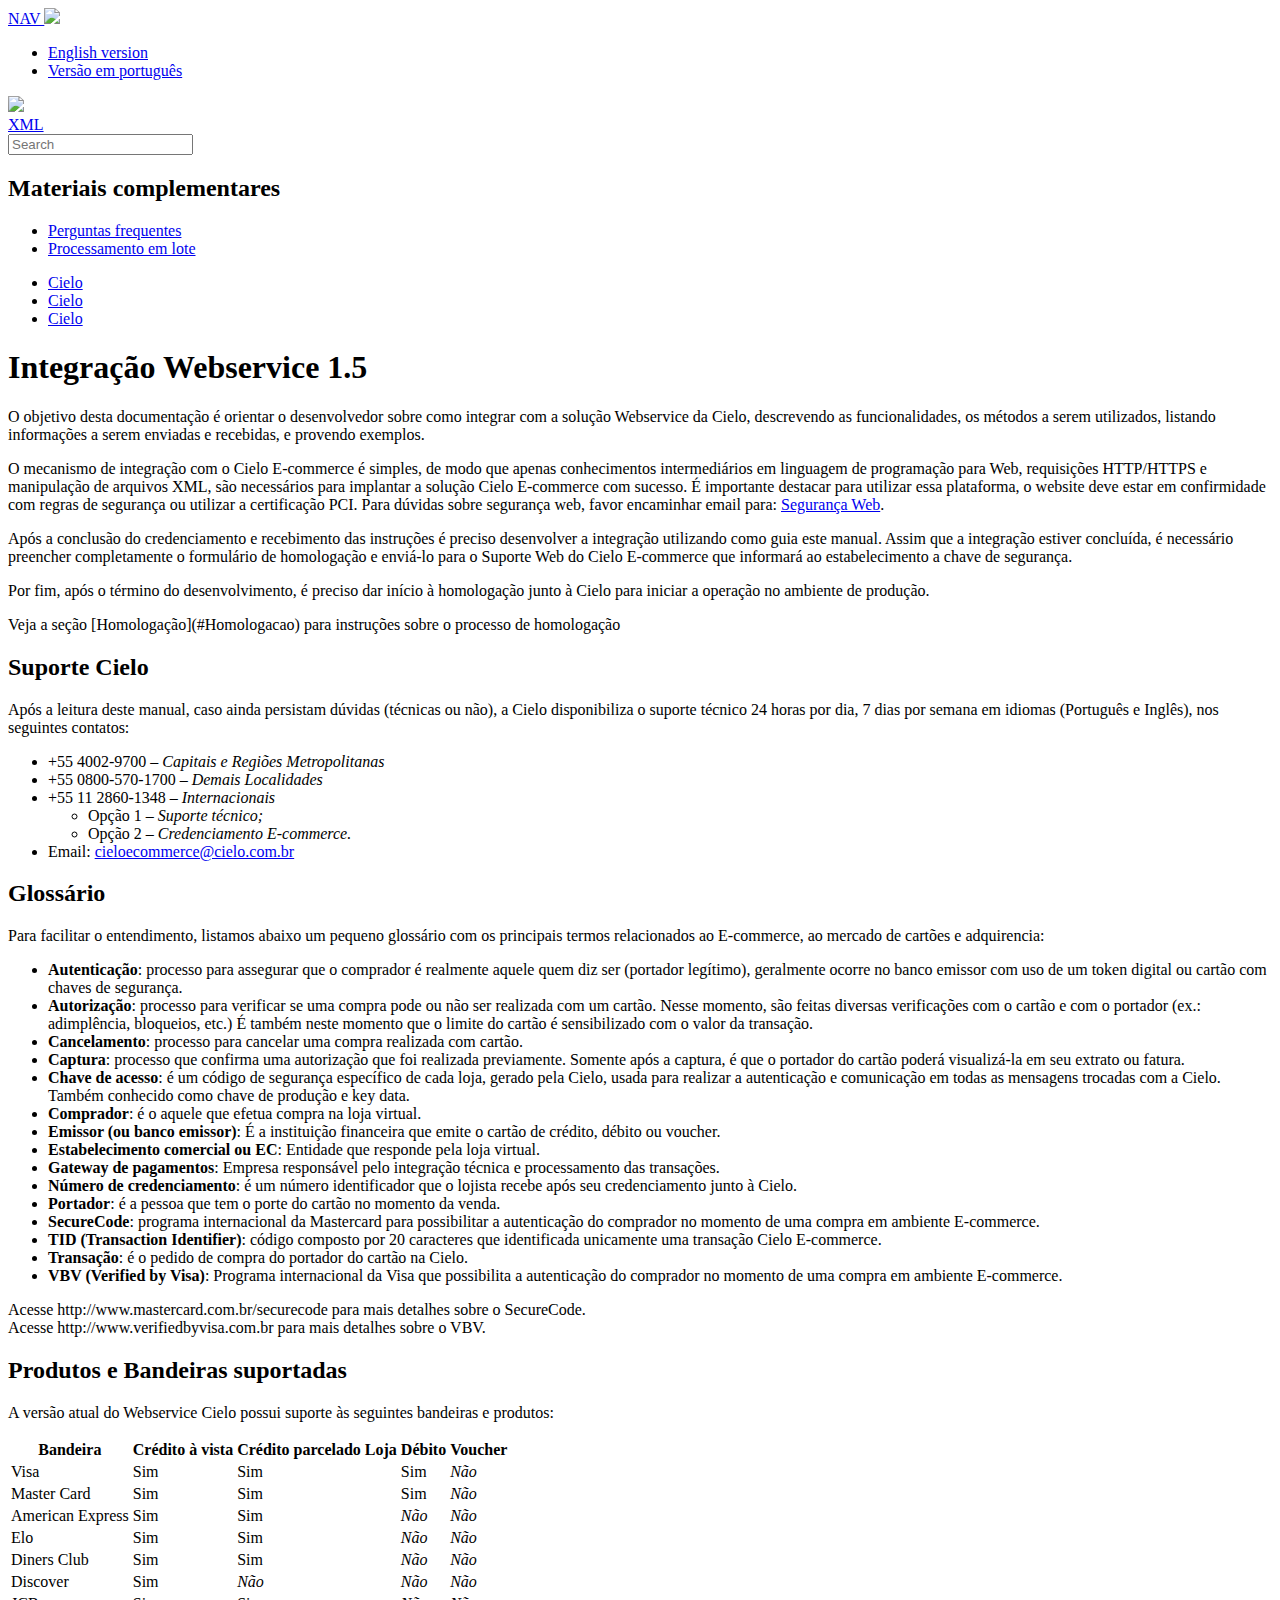
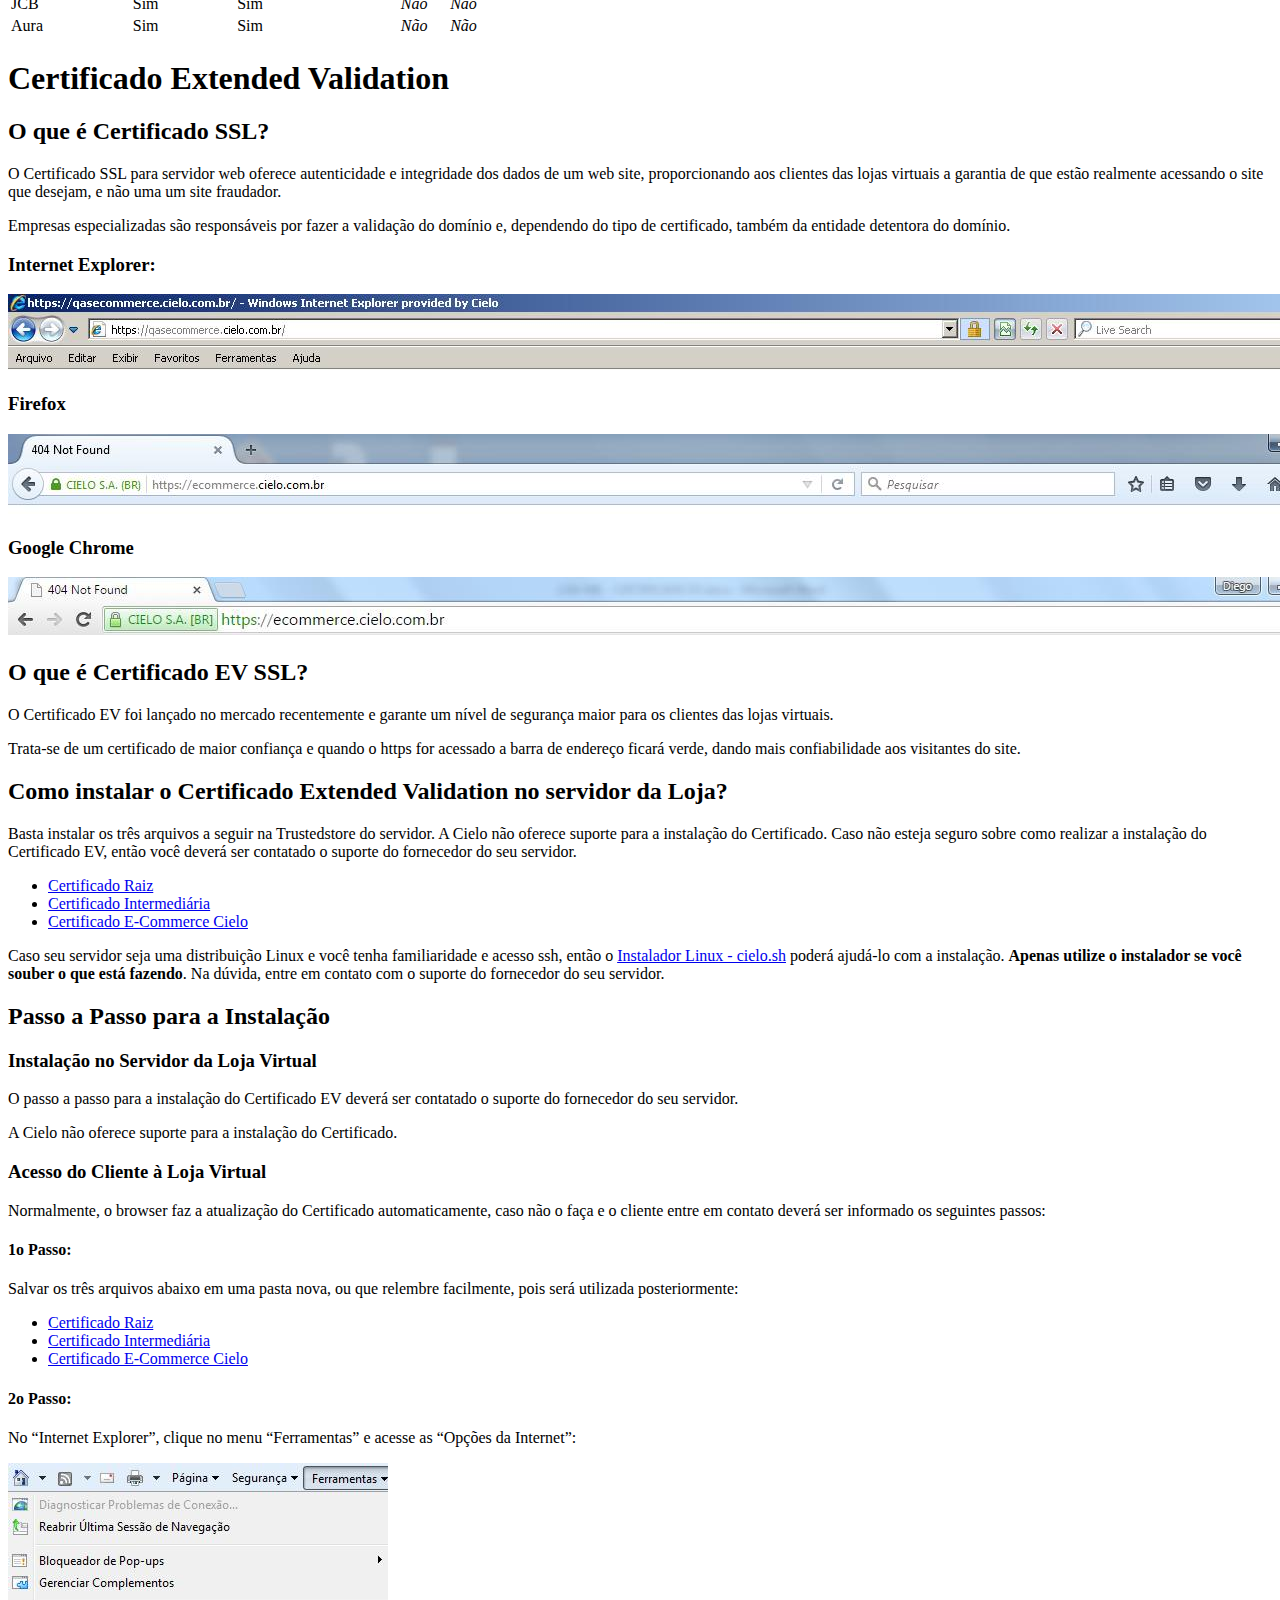
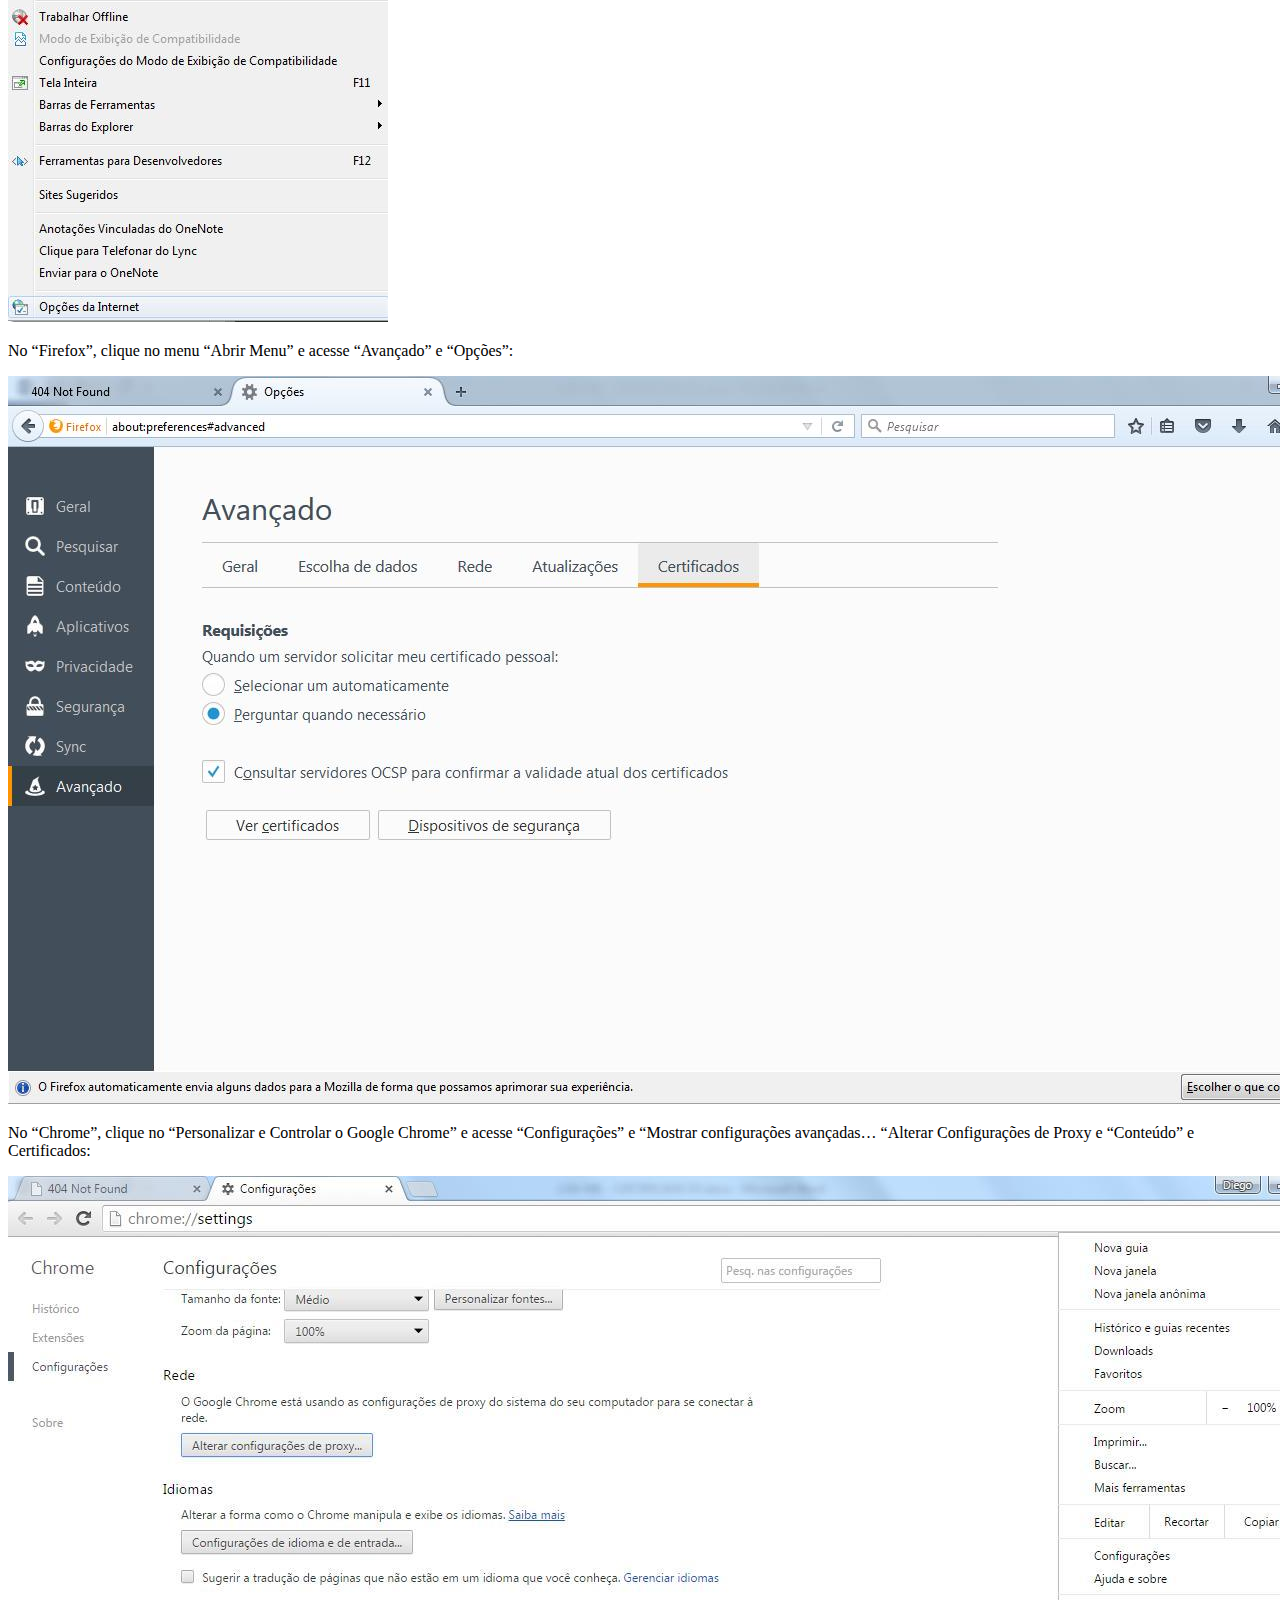
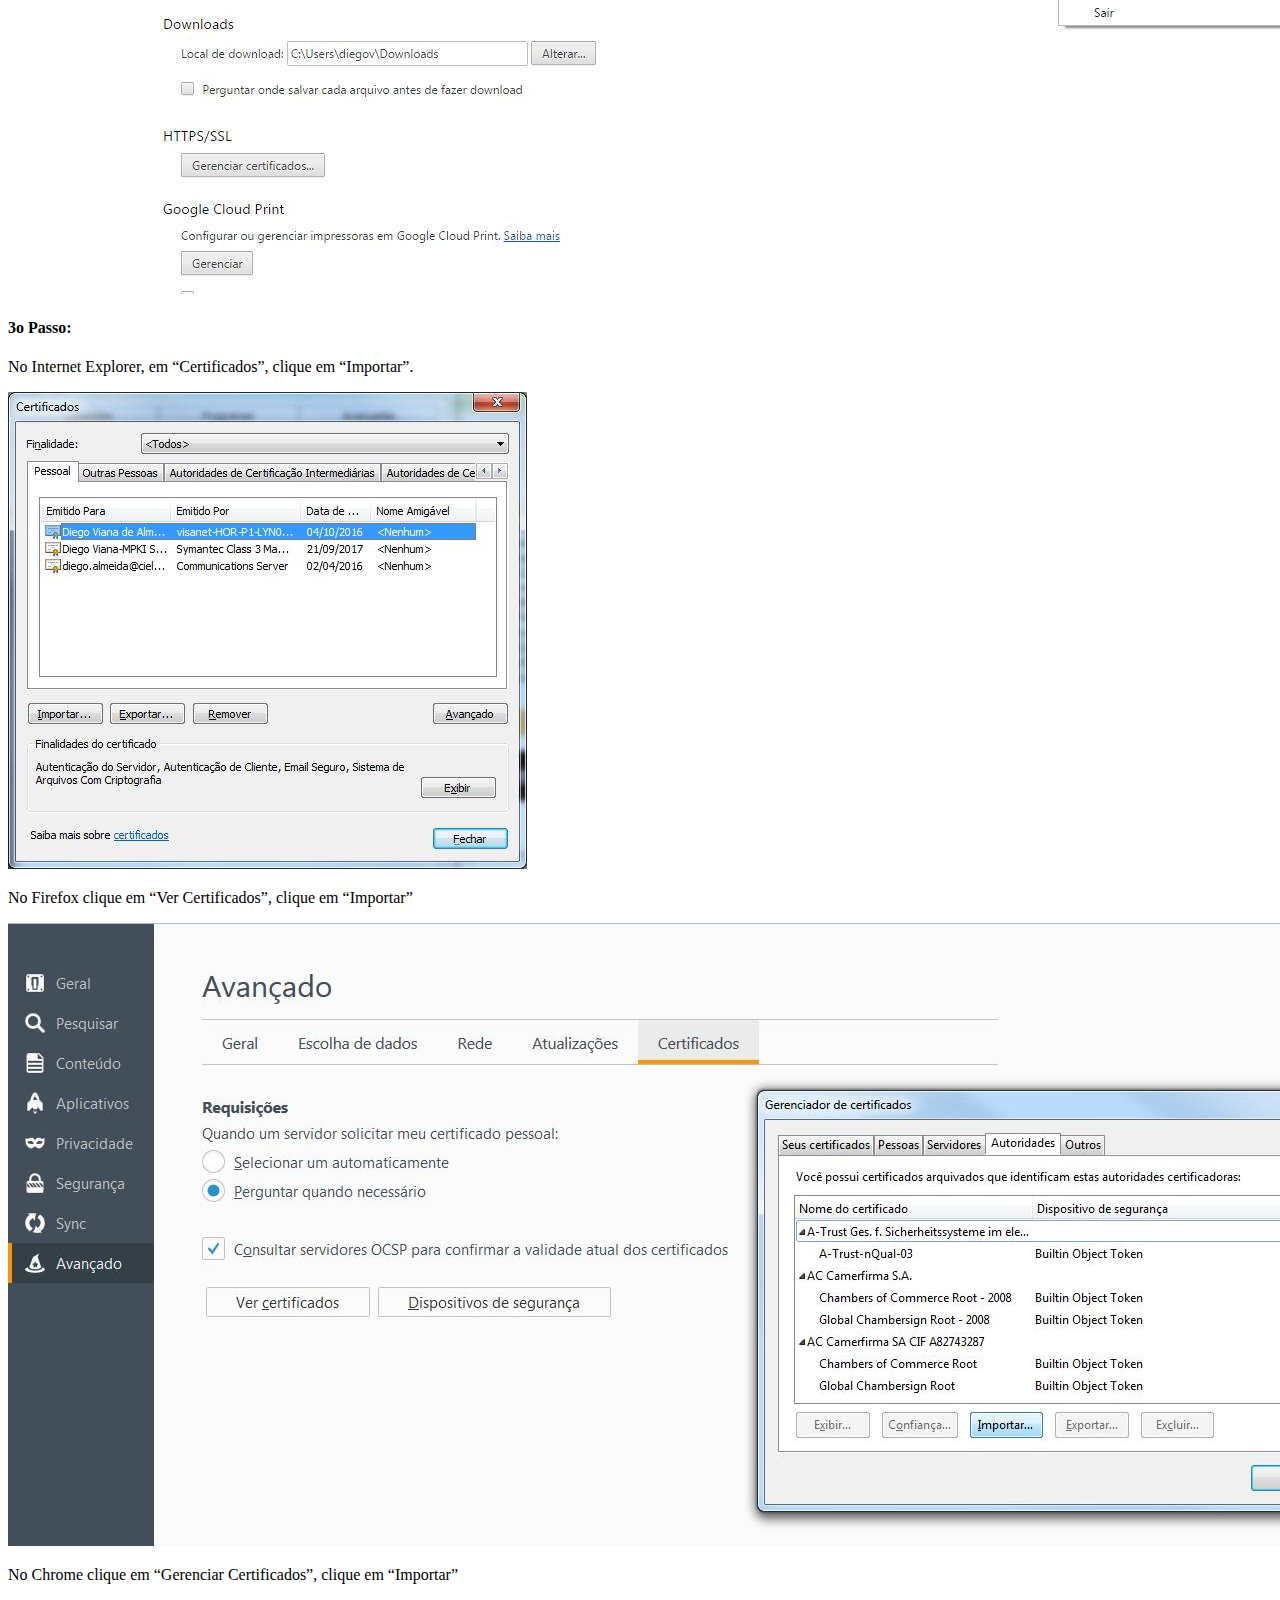
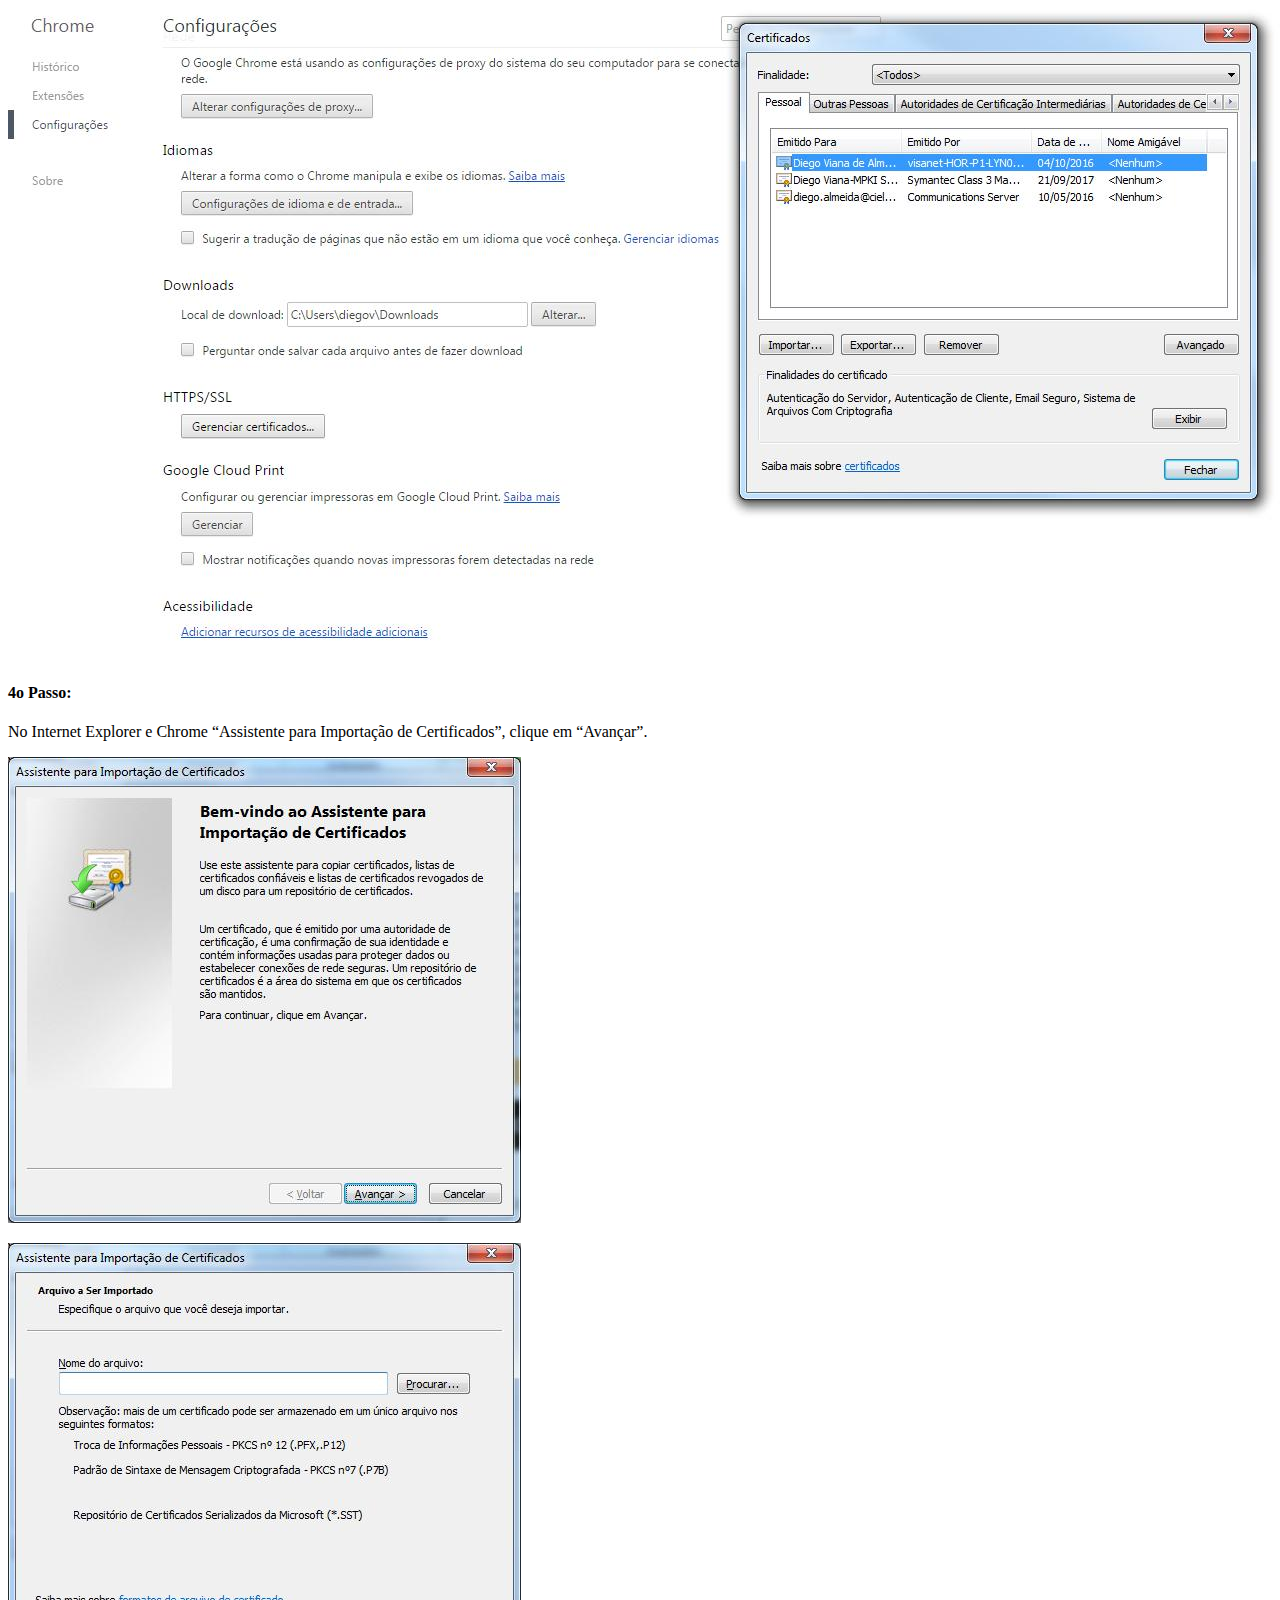
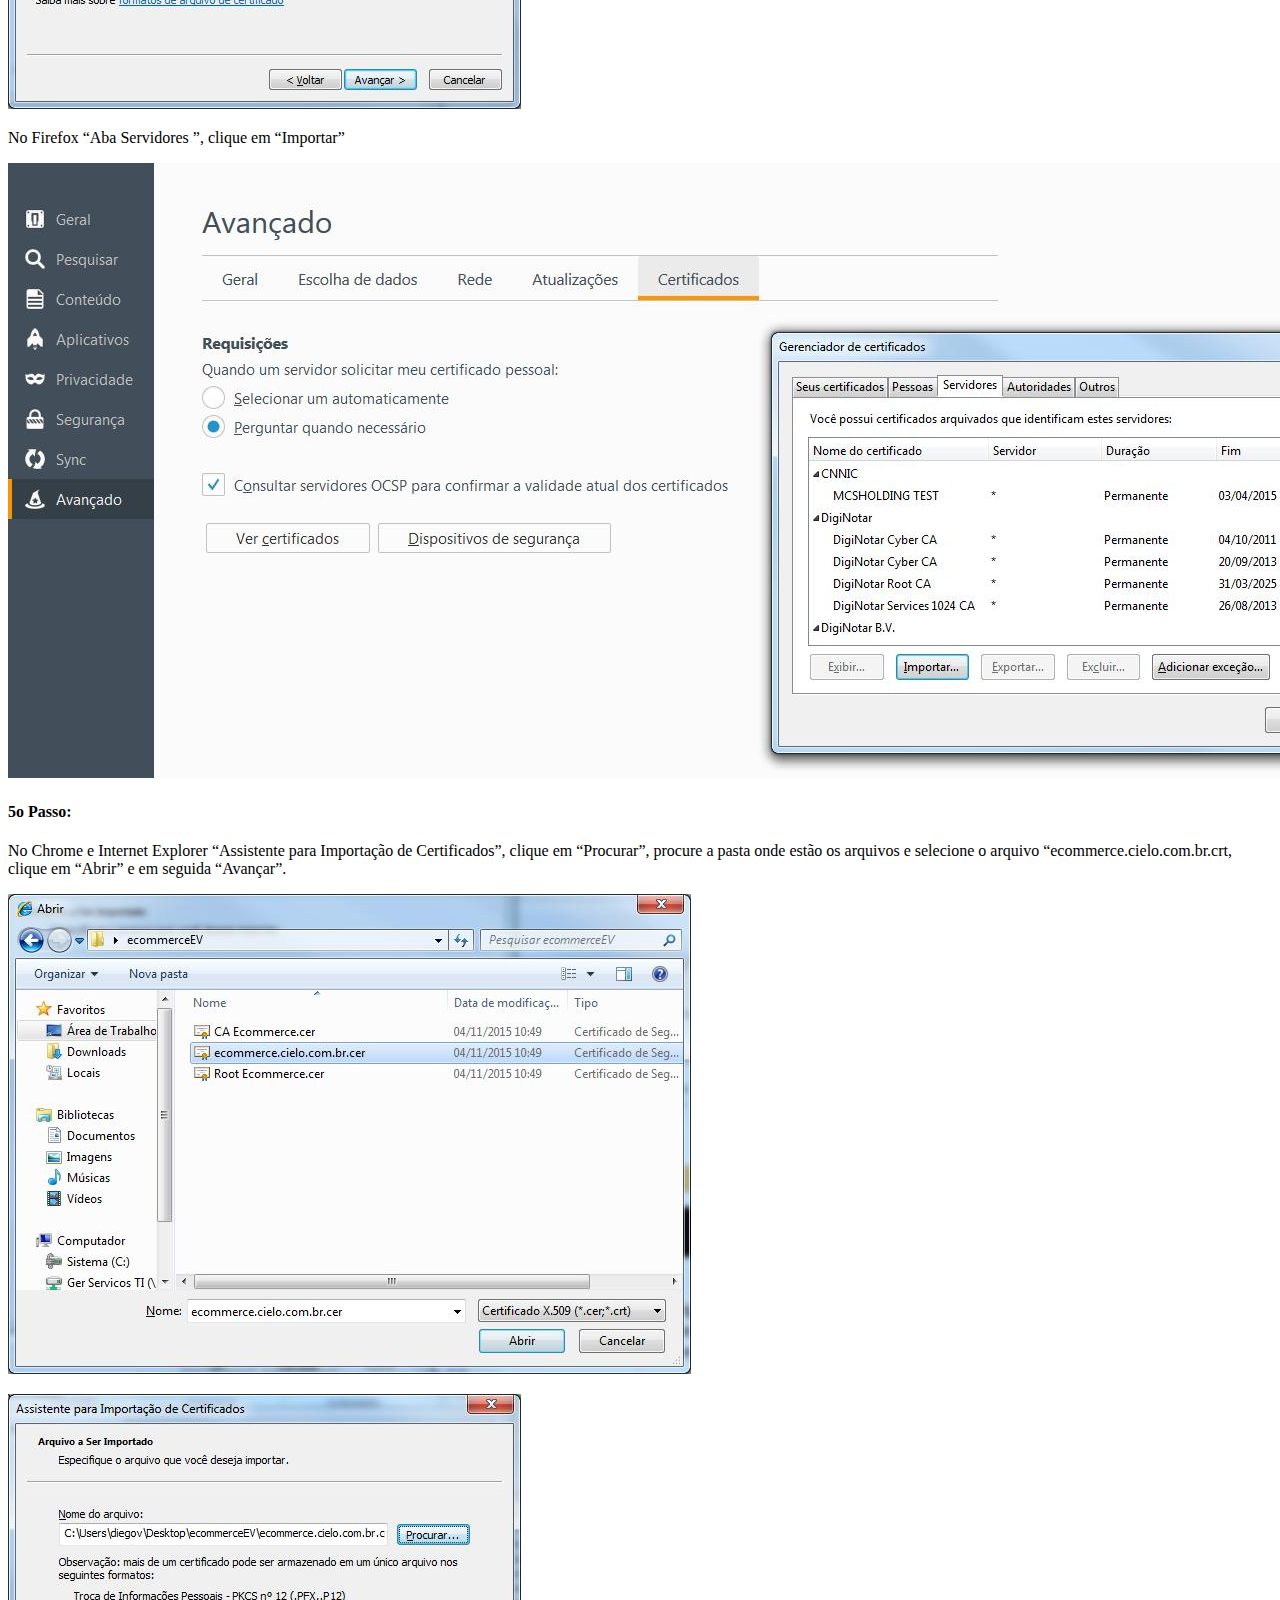
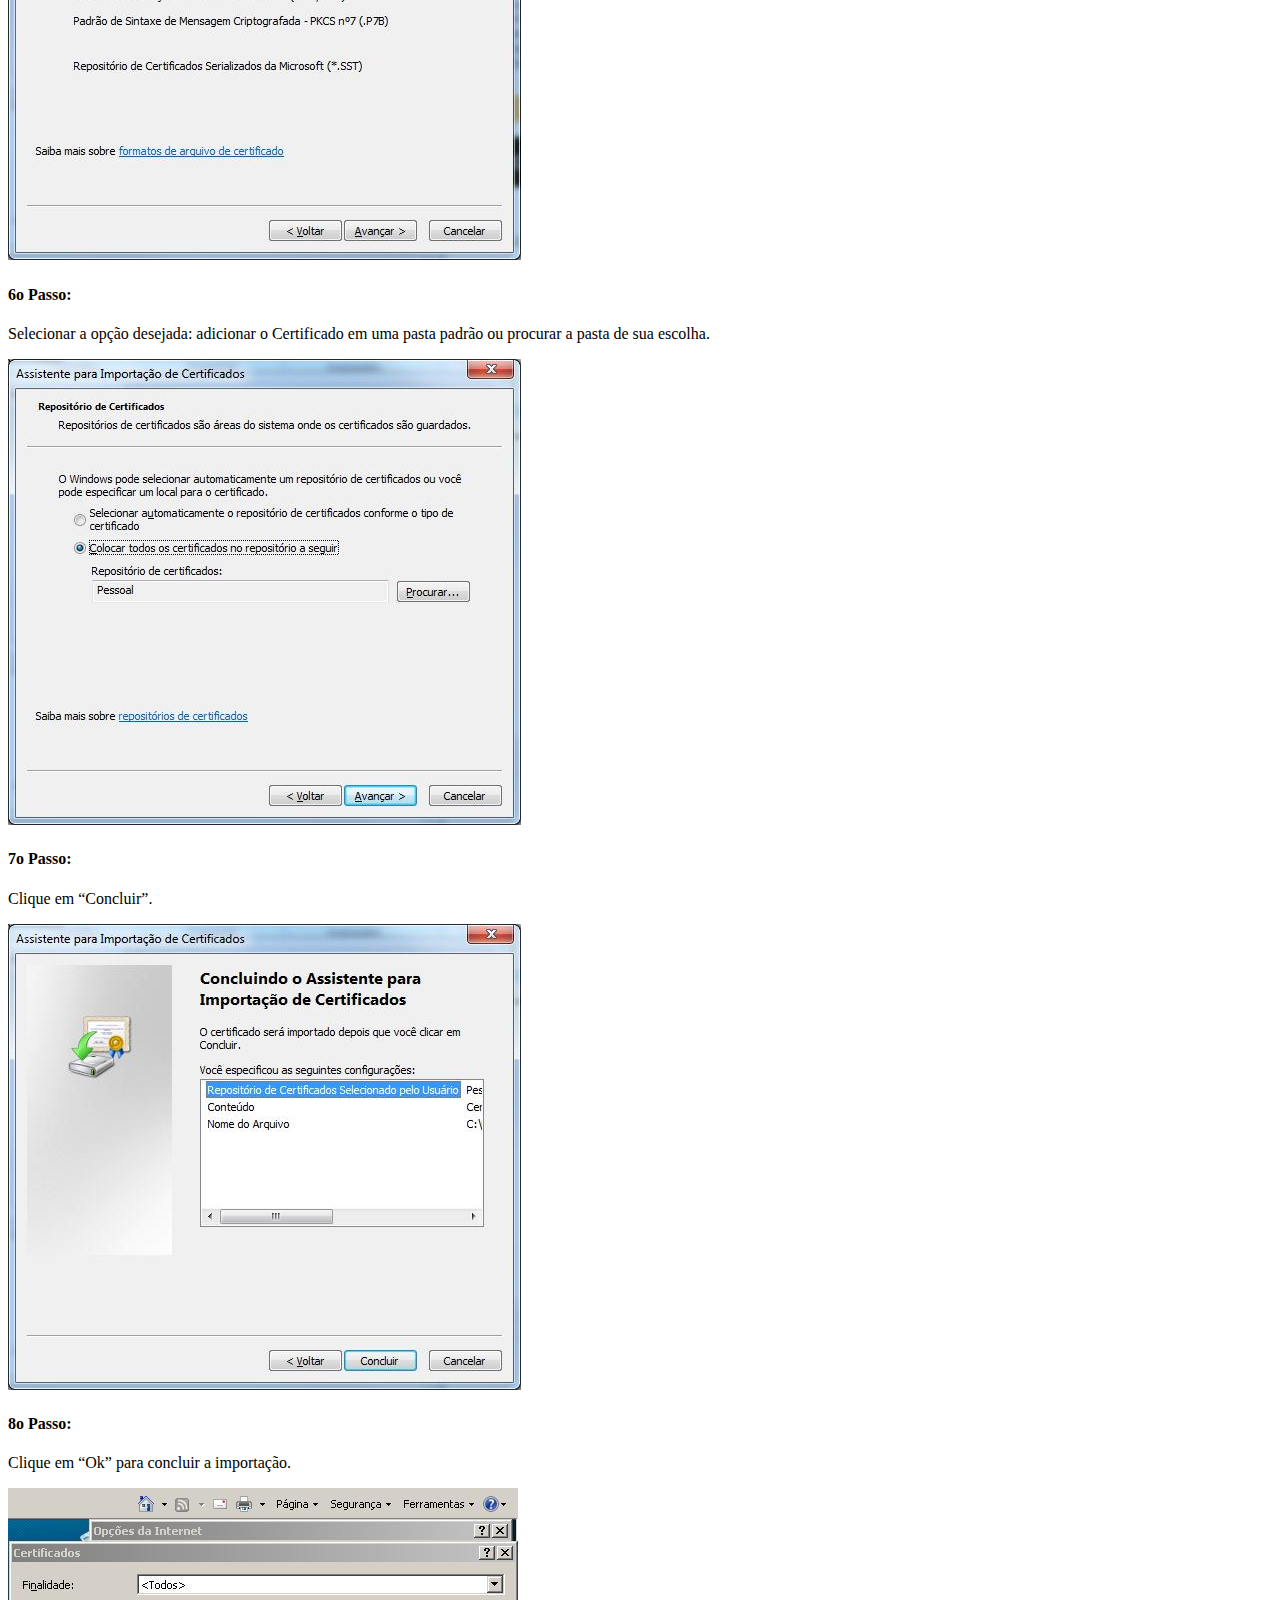
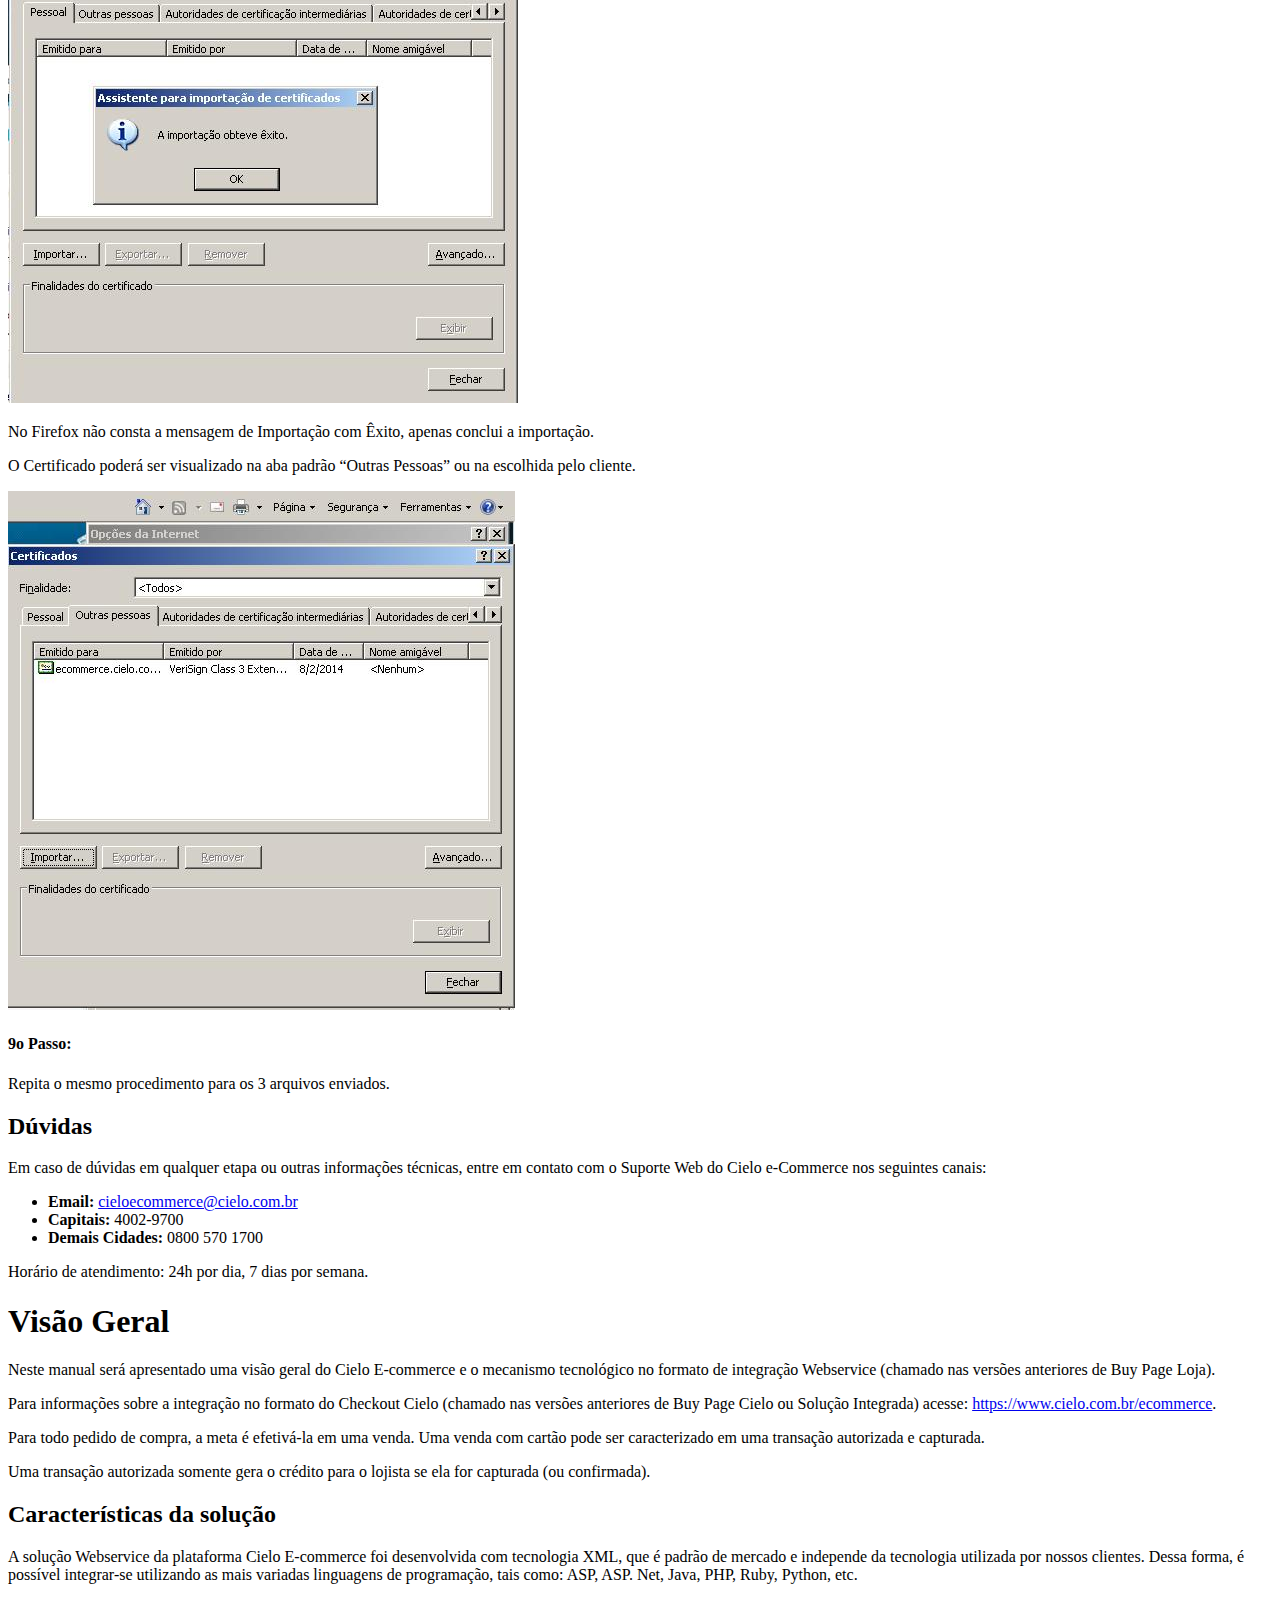
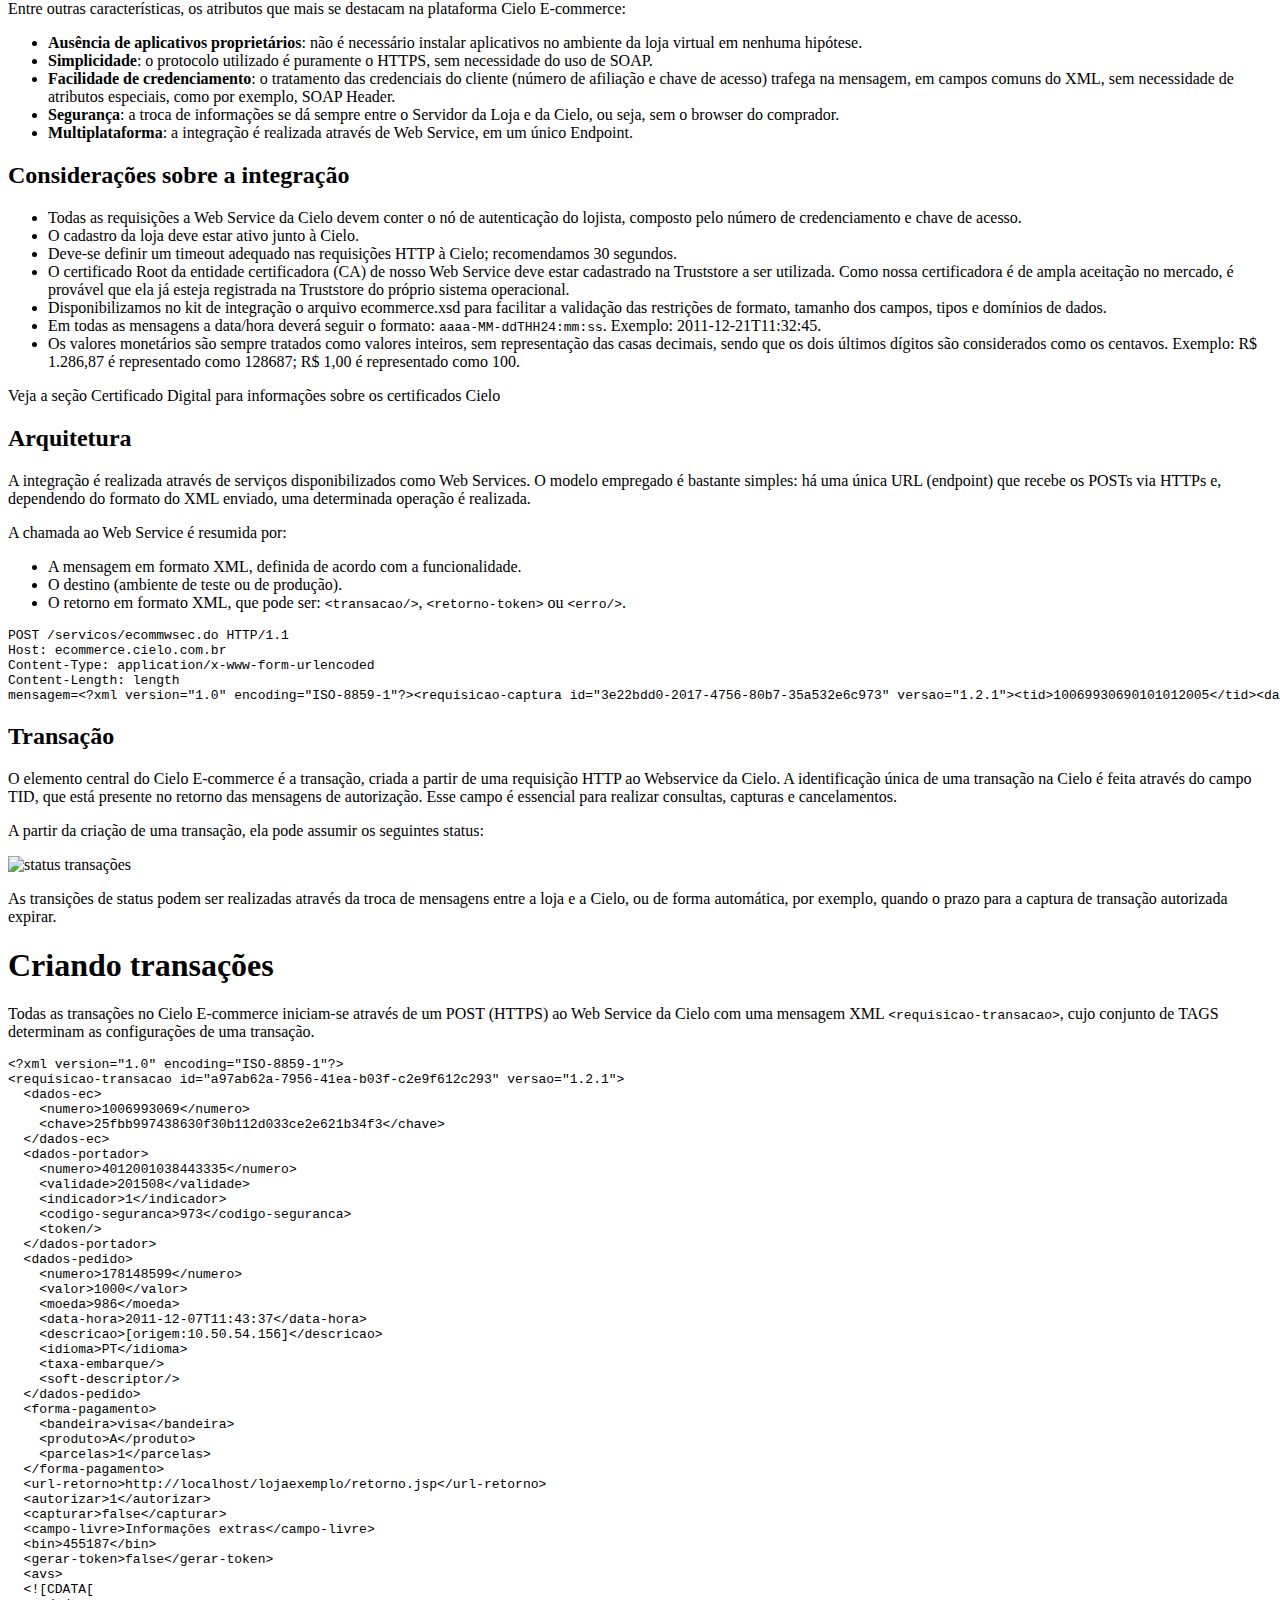
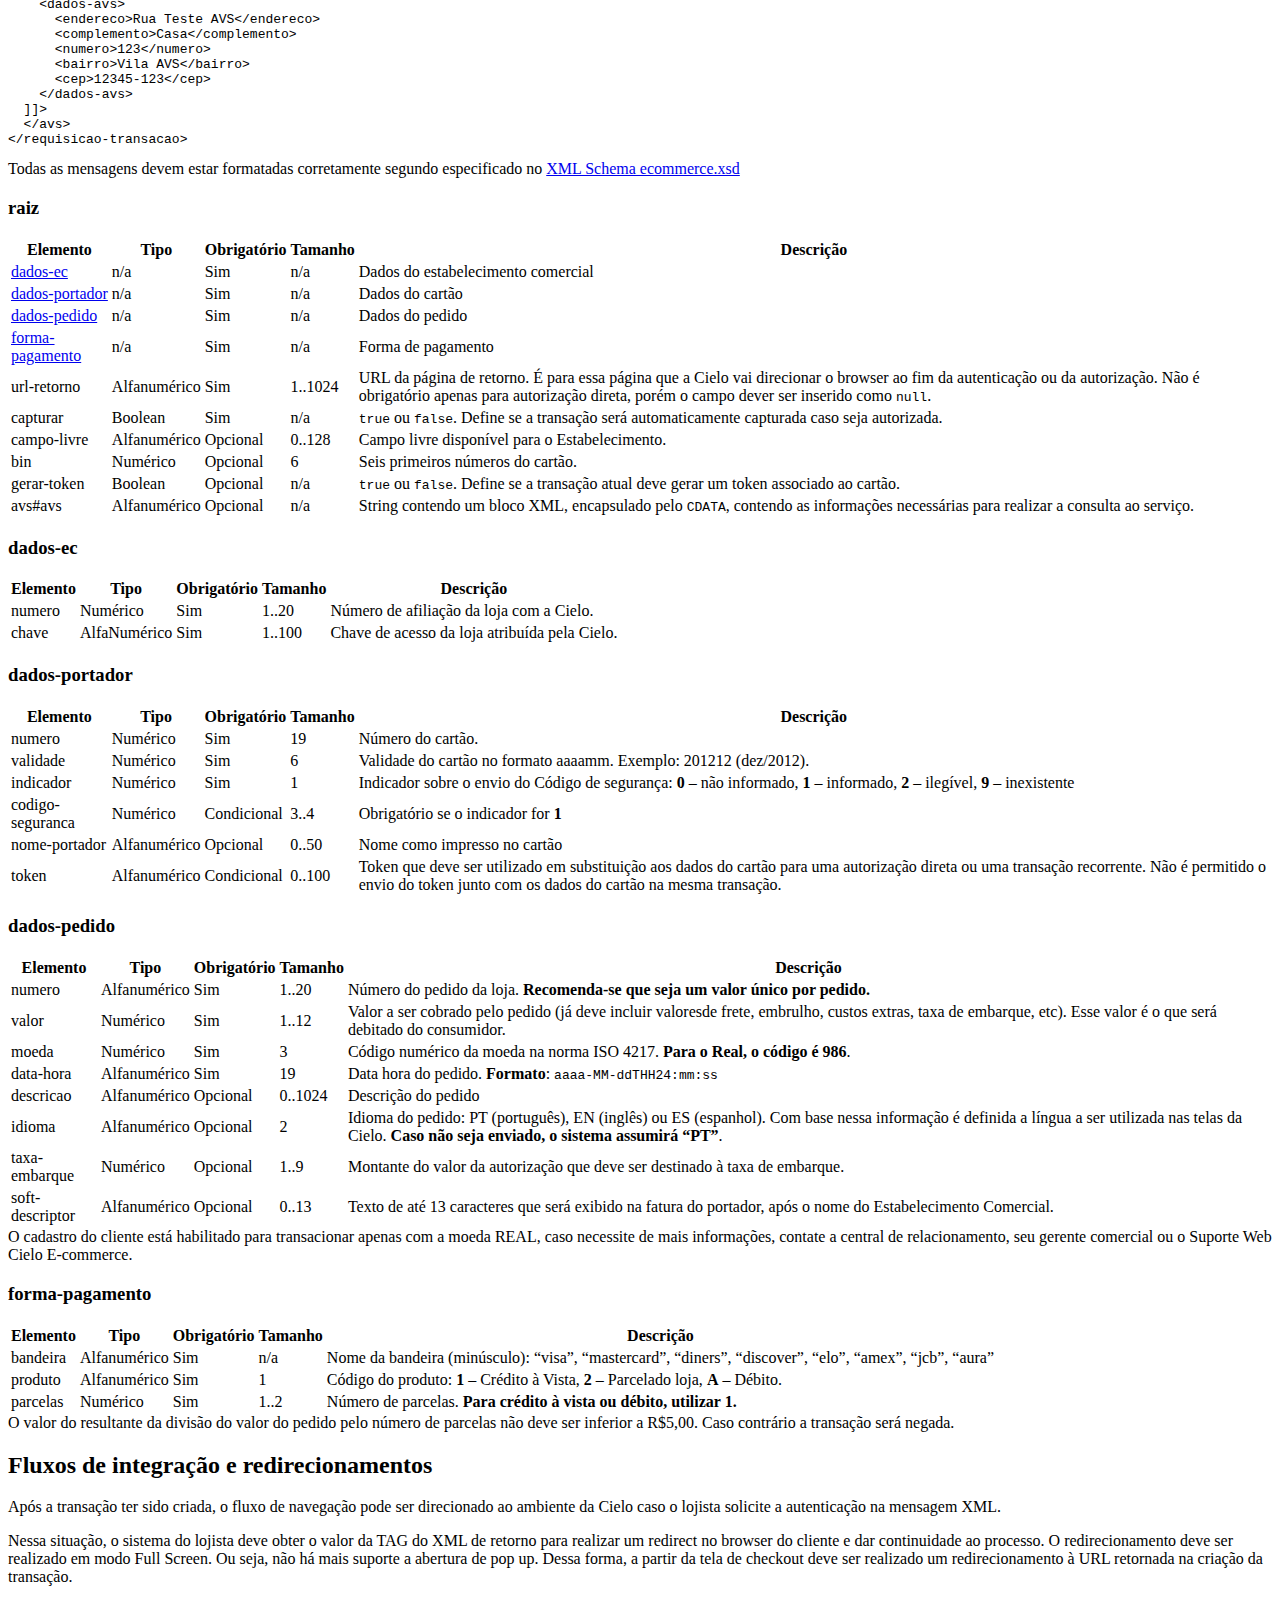
==== commit b5301adf: "Site updated to d616e75" ====
--- a/index.html
+++ b/index.html
@@ -98,9 +98,9 @@
         <div class="content">
                 <h1 id="integração-webservice-1.5">Integração Webservice 1.5</h1>
 
-<p>O objetivo desta documentação é orientar o desenvolvedor sobre como integrar com o Webservice da Cielo, descrevendo as funcionalidades, os métodos a serem utilizados, listando informações a serem enviadas e recebidas, e provendo exemplos.</p>
-
-<p>O mecanismo de integração com o Cielo E-commerce é simples, de modo que apenas conhecimentos intermediários em linguagem de programação para Web, requisições HTTP/HTTPS e manipulação de arquivos XML, são necessários para implantar a solução Cielo E-commerce com sucesso.</p>
+<p>O objetivo desta documentação é orientar o desenvolvedor sobre como integrar com a solução Webservice da Cielo, descrevendo as funcionalidades, os métodos a serem utilizados, listando informações a serem enviadas e recebidas, e provendo exemplos.</p>
+
+<p>O mecanismo de integração com o Cielo E-commerce é simples, de modo que apenas conhecimentos intermediários em linguagem de programação para Web, requisições HTTP/HTTPS e manipulação de arquivos XML, são necessários para implantar a solução Cielo E-commerce com sucesso. É importante destacar para utilizar essa plataforma, o website deve estar em confirmidade com regras de segurança ou utilizar a certificação PCI. Para dúvidas sobre segurança web, favor encaminhar email para: <a href="mailto:e-seg@cielo.com.br">Segurança Web</a>.</p>
 
 <p>Após a conclusão do credenciamento e recebimento das instruções é preciso desenvolver a integração utilizando como guia este manual. Assim que a integração estiver concluída, é necessário preencher completamente o formulário de homologação e enviá-lo para o Suporte Web do Cielo E-commerce que informará ao estabelecimento a chave de segurança.</p>
 
@@ -221,6 +221,154 @@
 <td><em>Não</em></td>
 </tr>
 </tbody></table>
+
+<h1 id="certificado-extended-validation">Certificado Extended Validation</h1>
+
+<h2 id="o-que-é-certificado-ssl?">O que é Certificado SSL?</h2>
+
+<p>O Certificado SSL para servidor web oferece autenticidade e integridade dos dados de um web site, proporcionando aos clientes das lojas virtuais a garantia de que estão realmente acessando o site que desejam, e não uma um site fraudador.</p>
+
+<p>Empresas especializadas são responsáveis por fazer a validação do domínio e, dependendo do tipo de certificado, também da entidade detentora do domínio.</p>
+
+<h3 id="internet-explorer:">Internet Explorer:</h3>
+
+<p><img alt="Certificado EV Internet Explorer" src="images/certificado-ie.jpg" /></p>
+
+<h3 id="firefox">Firefox</h3>
+
+<p><img alt="Certificado EV Firefox" src="images/certificado-firefox.jpg" /></p>
+
+<h3 id="google-chrome">Google Chrome</h3>
+
+<p><img alt="Certificado EV Google Chrome" src="images/certificado-chrome.jpg" /></p>
+
+<h2 id="o-que-é-certificado-ev-ssl?">O que é Certificado EV SSL?</h2>
+
+<p>O Certificado EV foi lançado no mercado recentemente e garante um nível de segurança maior para os clientes das lojas virtuais.</p>
+
+<p>Trata-se de um certificado de maior confiança e quando o https for acessado a barra de endereço ficará verde, dando mais confiabilidade aos visitantes do site.</p>
+
+<h2 id="como-instalar-o-certificado-extended-validation-no-servidor-da-loja?">Como instalar o Certificado Extended Validation no servidor da Loja?</h2>
+
+<p>Basta instalar os três arquivos a seguir na Trustedstore do servidor. A Cielo não oferece suporte para a instalação do Certificado. Caso não esteja seguro sobre como realizar a instalação do Certificado EV, então você deverá ser contatado o suporte do fornecedor do seu servidor.</p>
+
+<ul>
+<li><a href="attachment/Raiz.crt">Certificado Raiz</a></li>
+<li><a href="attachment/Intermediaria.crt">Certificado Intermediária</a></li>
+<li><a href="attachment/ecommerce.cielo.com.br.crt">Certificado E-Commerce Cielo</a></li>
+</ul>
+
+<aside class="notice">Caso seu servidor seja uma distribuição Linux e você tenha familiaridade e acesso ssh, então o <a href="./attachment/cielo.sh">Instalador Linux - cielo.sh</a> poderá ajudá-lo com a instalação. <strong>Apenas utilize o instalador se você souber o que está fazendo</strong>. Na dúvida, entre em contato com o suporte do fornecedor do seu servidor.</aside>
+
+<h2 id="passo-a-passo-para-a-instalação">Passo a Passo para a Instalação</h2>
+
+<h3 id="instalação-no-servidor-da-loja-virtual">Instalação no Servidor da Loja Virtual</h3>
+
+<p>O passo a passo para a instalação do Certificado EV deverá ser contatado o suporte do fornecedor do seu servidor.</p>
+
+<aside class="warning">A Cielo não oferece suporte para a instalação do Certificado.</aside>
+
+<h3 id="acesso-do-cliente-à-loja-virtual">Acesso do Cliente à Loja Virtual</h3>
+
+<p>Normalmente, o browser faz a atualização do Certificado automaticamente, caso não o faça e o cliente entre em contato deverá ser informado os seguintes passos:</p>
+
+<h4 id="1o-passo:">1o Passo:</h4>
+
+<p>Salvar os três arquivos abaixo em uma pasta nova, ou que relembre facilmente, pois será utilizada posteriormente:</p>
+
+<ul>
+<li><a href="attachment/Raiz.crt">Certificado Raiz</a></li>
+<li><a href="attachment/Intermediaria.crt">Certificado Intermediária</a></li>
+<li><a href="attachment/ecommerce.cielo.com.br.crt">Certificado E-Commerce Cielo</a></li>
+</ul>
+
+<h4 id="2o-passo:">2o Passo:</h4>
+
+<p>No “Internet Explorer”, clique no menu “Ferramentas” e acesse as “Opções da Internet”:</p>
+
+<p><img alt="Instalar IE" src="images/certificado-instalar-ie-1.jpg" /></p>
+
+<p>No “Firefox”, clique no menu “Abrir Menu” e acesse “Avançado” e “Opções”:</p>
+
+<p><img alt="Instalar FF" src="images/certificado-instalar-ff-1.jpg" /></p>
+
+<p>No “Chrome”, clique no “Personalizar e Controlar o Google Chrome” e acesse “Configurações” e “Mostrar configurações avançadas&hellip; “Alterar Configurações de Proxy e “Conteúdo” e Certificados:</p>
+
+<p><img alt="Instalar GC" src="images/certificado-instalar-gc-1.jpg" /></p>
+
+<h4 id="3o-passo:">3o Passo:</h4>
+
+<p>No Internet Explorer, em “Certificados”, clique em “Importar”.</p>
+
+<p><img alt="Instalar IE" src="images/certificado-instalar-ie-2.jpg" /></p>
+
+<p>No Firefox clique em “Ver Certificados”, clique em “Importar”</p>
+
+<p><img alt="Instalar FF" src="images/certificado-instalar-ff-2.jpg" /></p>
+
+<p>No Chrome clique em “Gerenciar Certificados”, clique em “Importar”</p>
+
+<p><img alt="Instalar GC" src="images/certificado-instalar-gc-2.jpg" /></p>
+
+<h4 id="4o-passo:">4o Passo:</h4>
+
+<p>No Internet Explorer e Chrome “Assistente para Importação de Certificados”, clique em “Avançar”.</p>
+
+<p><img alt="Instalar IE e GC" src="images/certificado-instalar-ie-gc-3.jpg" /></p>
+
+<p><img alt="Instalar IE e GC" src="images/certificado-instalar-ie-gc-4.jpg" /></p>
+
+<p>No Firefox “Aba Servidores ”, clique em “Importar”</p>
+
+<p><img alt="Instalar FF" src="images/certificado-instalar-ff-3.jpg" /></p>
+
+<h4 id="5o-passo:">5o Passo:</h4>
+
+<p>No Chrome e Internet Explorer “Assistente para Importação de Certificados”, clique em “Procurar”, procure a pasta onde estão os arquivos e selecione o arquivo “ecommerce.cielo.com.br.crt, clique em “Abrir” e em seguida “Avançar”.</p>
+
+<p><img alt="Instalar IE e GC" src="images/certificado-instalar-ie-gc-5.jpg" /></p>
+
+<p><img alt="Instalar IE e GC" src="images/certificado-instalar-ie-gc-6.jpg" /></p>
+
+<h4 id="6o-passo:">6o Passo:</h4>
+
+<p>Selecionar a opção desejada: adicionar o Certificado em uma pasta padrão ou procurar a pasta de sua escolha.</p>
+
+<p><img alt="Instalar IE e GC" src="images/certificado-instalar-ie-gc-7.jpg" /></p>
+
+<h4 id="7o-passo:">7o Passo:</h4>
+
+<p>Clique em “Concluir”.</p>
+
+<p><img alt="Instalar IE e GC" src="images/certificado-instalar-ie-gc-8.jpg" /></p>
+
+<h4 id="8o-passo:">8o Passo:</h4>
+
+<p>Clique em “Ok” para concluir a importação.</p>
+
+<p><img alt="Instalar IE e GC" src="images/certificado-instalar-ie-gc-9.jpg" /></p>
+
+<aside class="notice">No Firefox não consta a mensagem de Importação com Êxito, apenas conclui a importação.</aside>
+
+<p>O Certificado poderá ser visualizado na aba padrão “Outras Pessoas” ou na escolhida pelo cliente.</p>
+
+<p><img alt="Instalar IE e GC" src="images/certificado-instalar-ie-gc-10.jpg" /></p>
+
+<h4 id="9o-passo:">9o Passo:</h4>
+
+<p>Repita o mesmo procedimento para os 3 arquivos enviados.</p>
+
+<h2 id="dúvidas">Dúvidas</h2>
+
+<p>Em caso de dúvidas em qualquer etapa ou outras informações técnicas, entre em contato com o Suporte Web do Cielo e-Commerce nos seguintes canais:</p>
+
+<ul>
+<li><strong>Email:</strong> <a href="mailto:cieloecommerce@cielo.com.br">cieloecommerce@cielo.com.br</a></li>
+<li><strong>Capitais:</strong> 4002-9700</li>
+<li><strong>Demais Cidades:</strong> 0800 570 1700</li>
+</ul>
+
+<p>Horário de atendimento: 24h por dia, 7 dias por semana.</p>
 
 <h1 id="visão-geral">Visão Geral</h1>
 
@@ -311,8 +459,8 @@
     <span class="nt">&lt;data-hora&gt;</span>2011-12-07T11:43:37<span class="nt">&lt;/data-hora&gt;</span>
     <span class="nt">&lt;descricao&gt;</span>[origem:10.50.54.156]<span class="nt">&lt;/descricao&gt;</span>
     <span class="nt">&lt;idioma&gt;</span>PT<span class="nt">&lt;/idioma&gt;</span>
+    <span class="nt">&lt;taxa-embarque/&gt;</span>
     <span class="nt">&lt;soft-descriptor/&gt;</span>
-    <span class="nt">&lt;taxa-embarque/&gt;</span>
   <span class="nt">&lt;/dados-pedido&gt;</span>
   <span class="nt">&lt;forma-pagamento&gt;</span>
     <span class="nt">&lt;bandeira&gt;</span>visa<span class="nt">&lt;/bandeira&gt;</span>
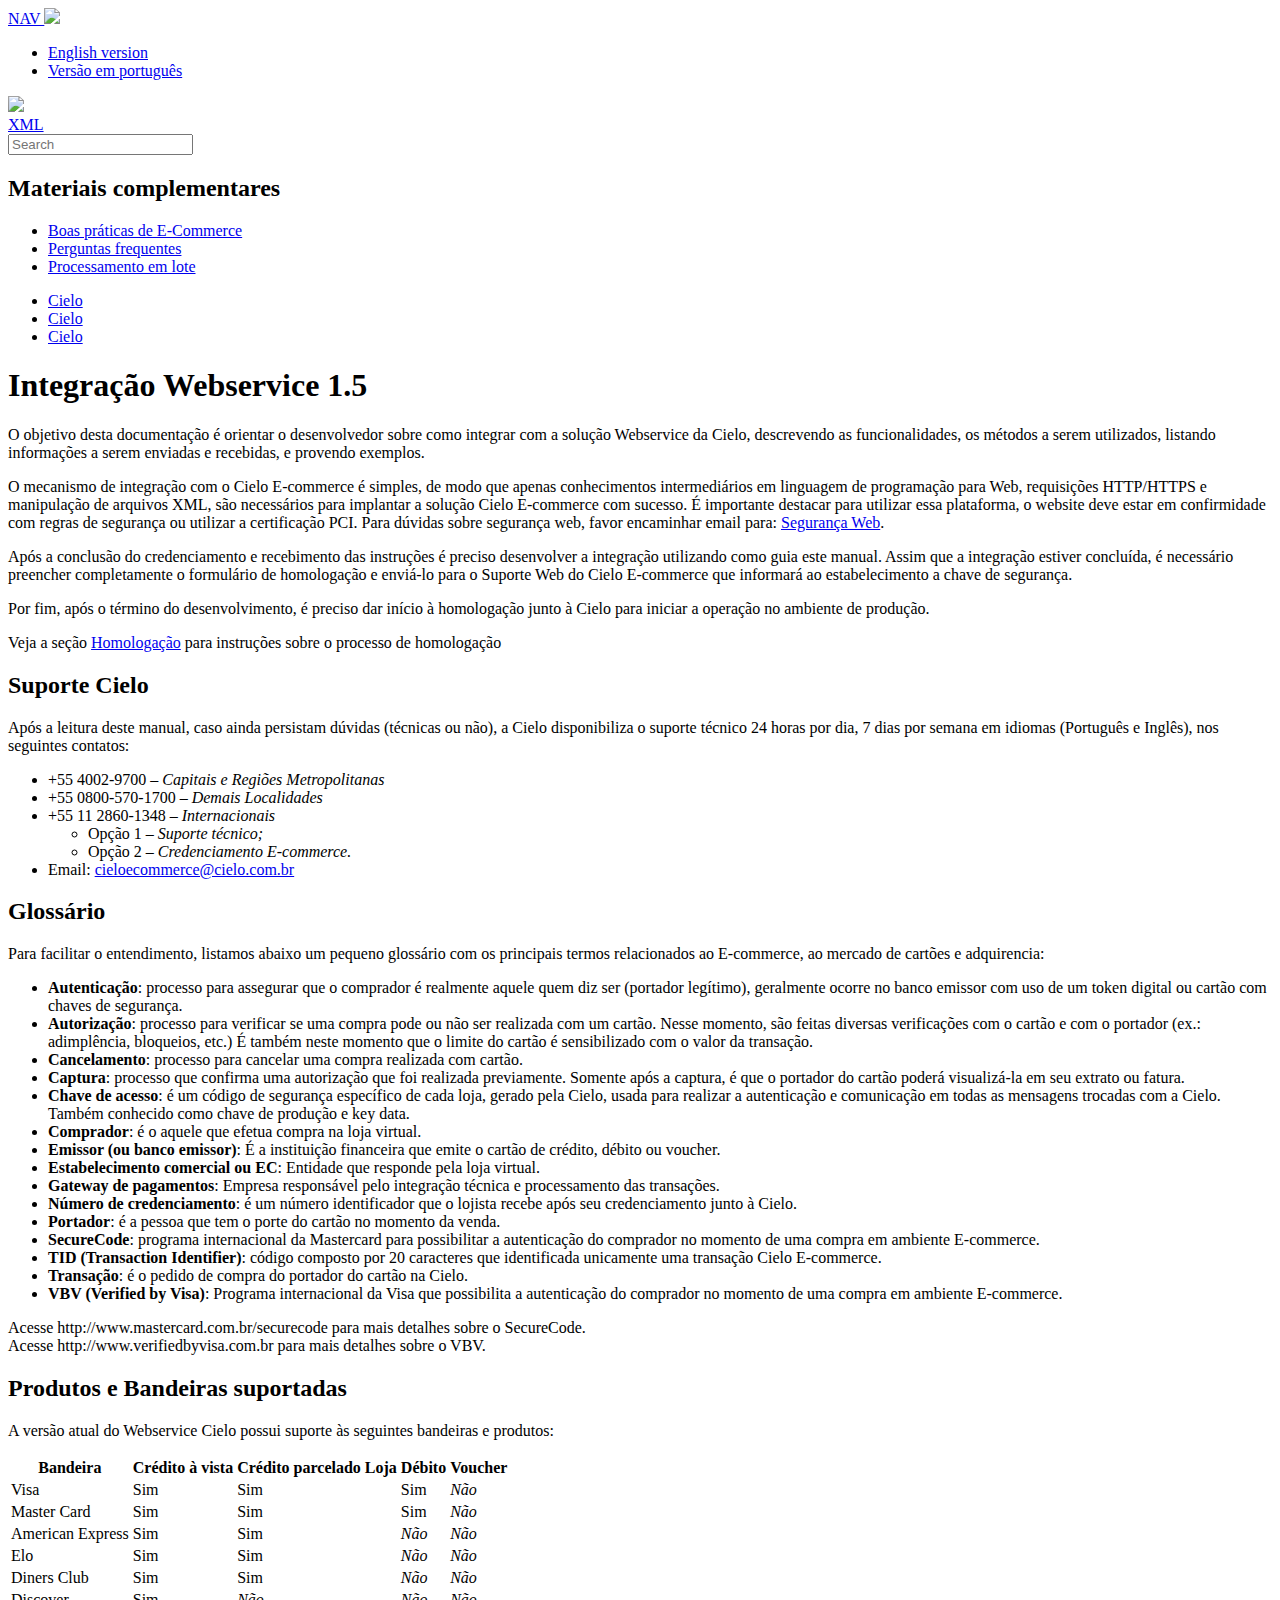
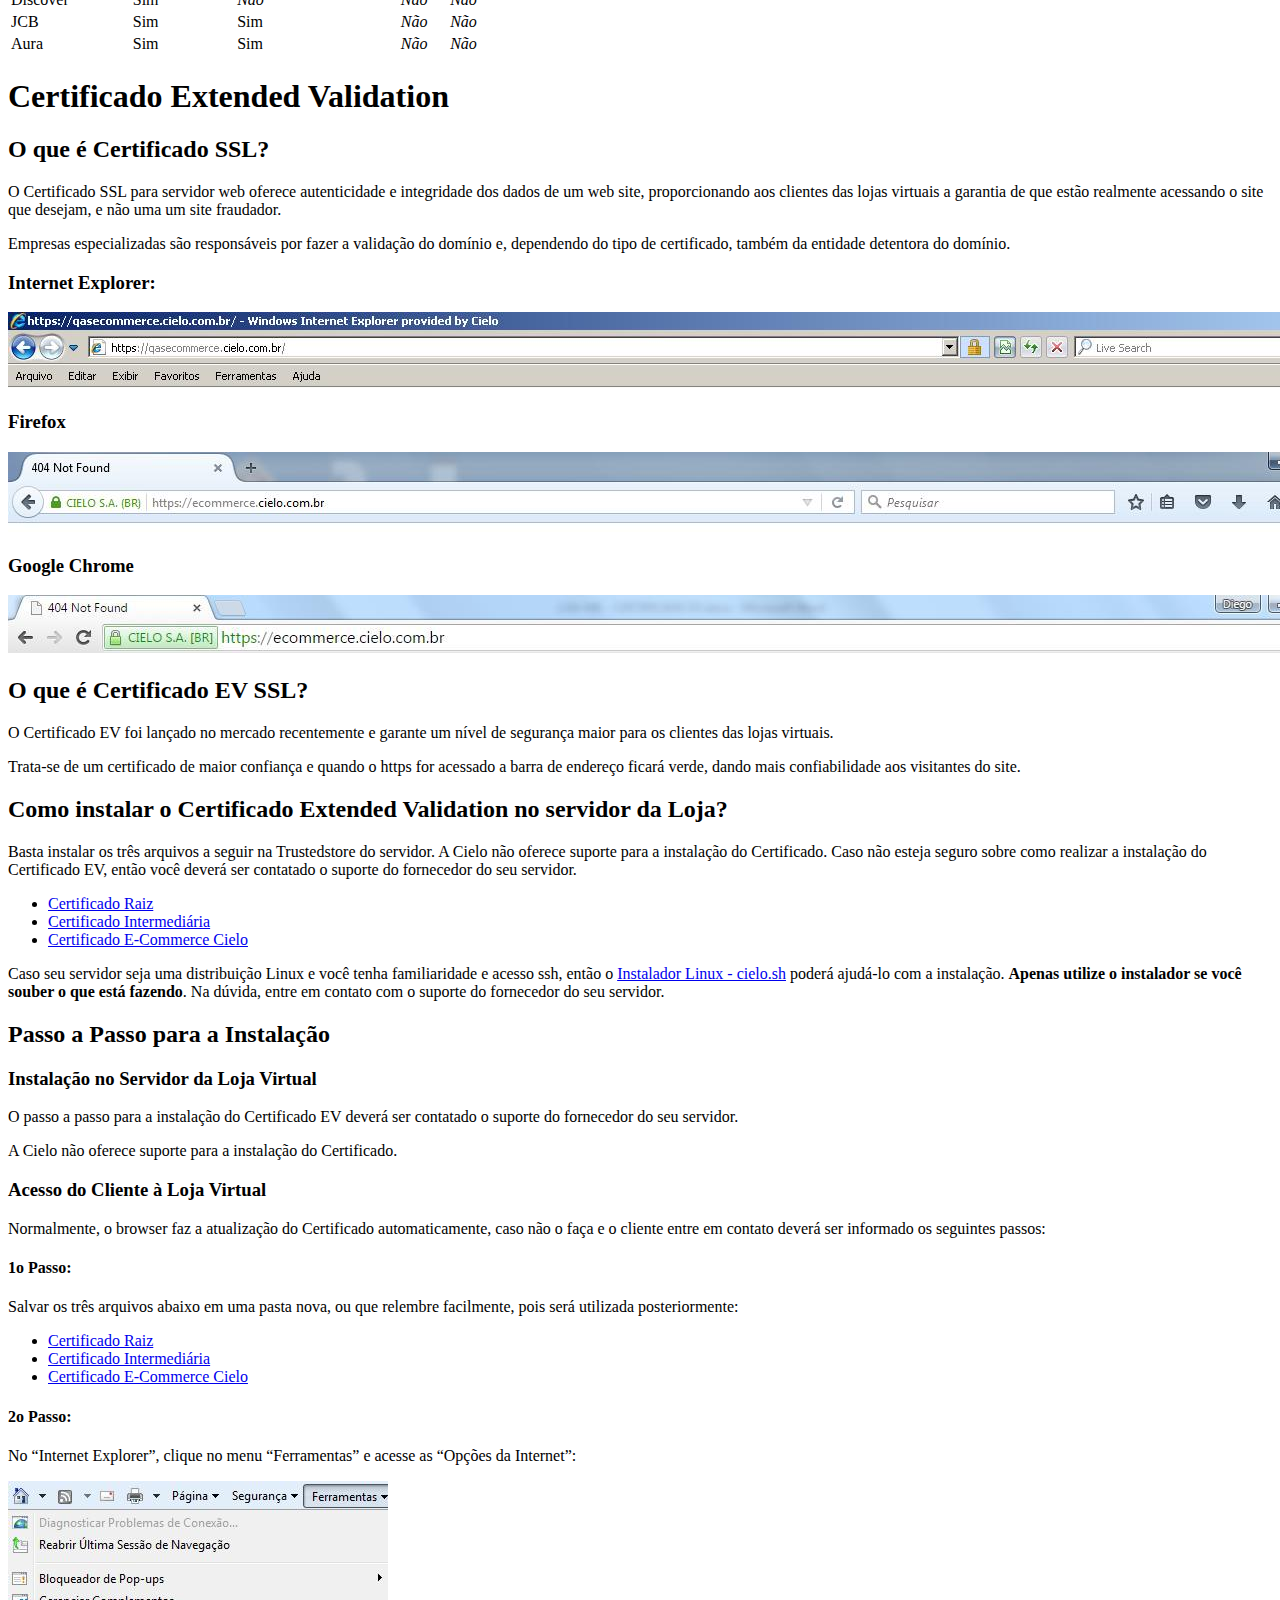
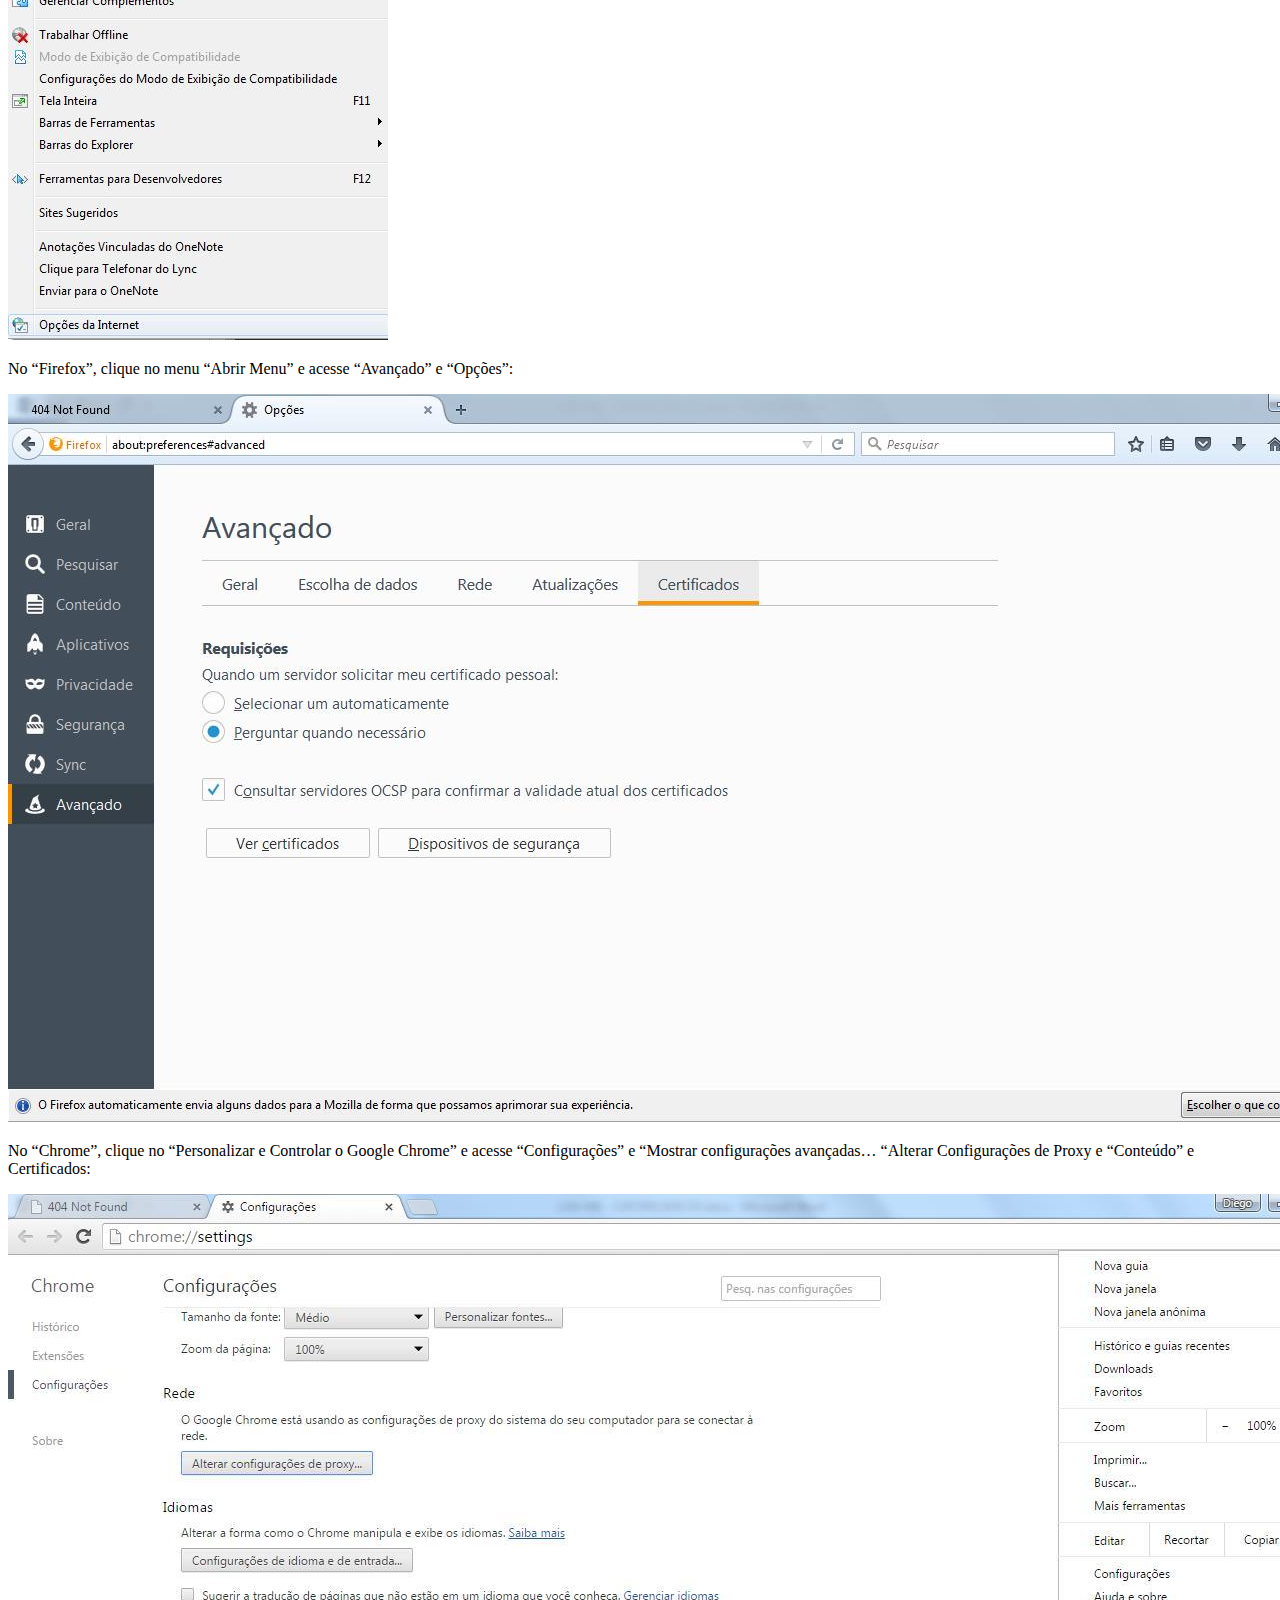
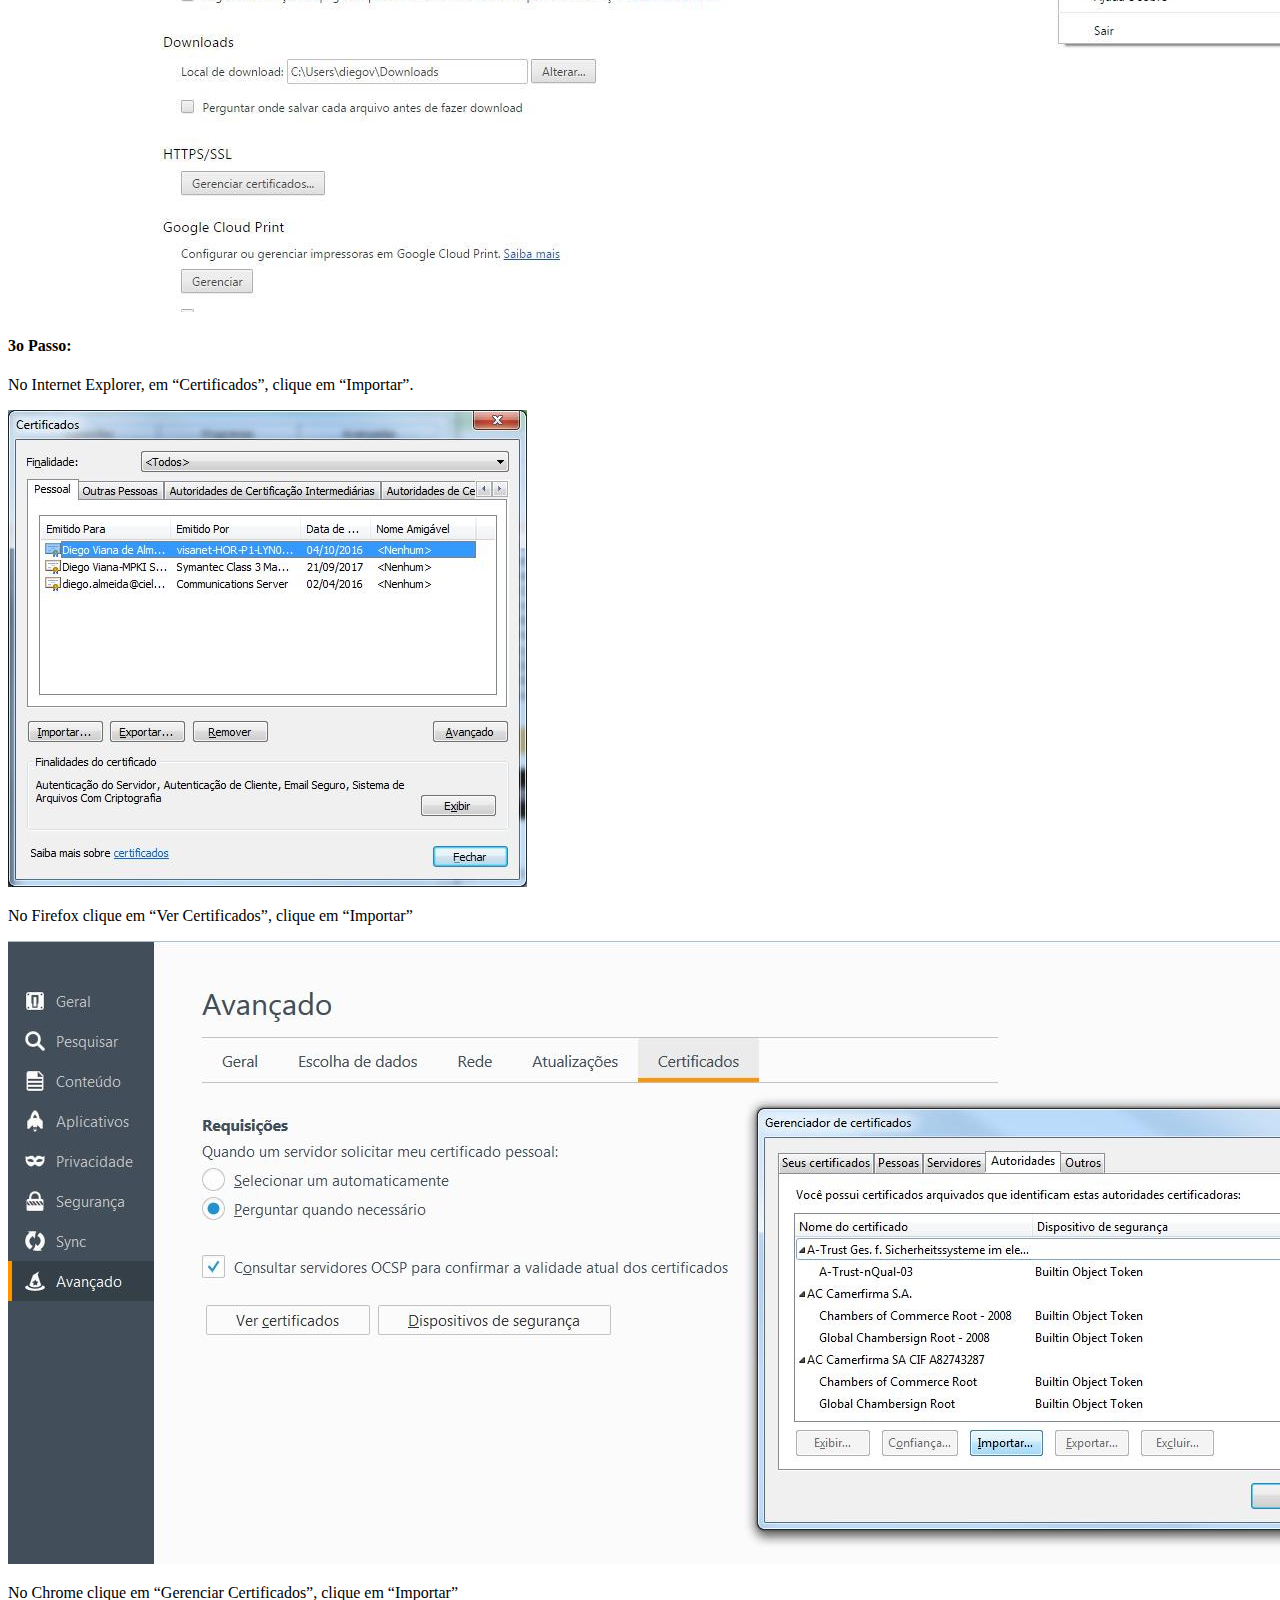
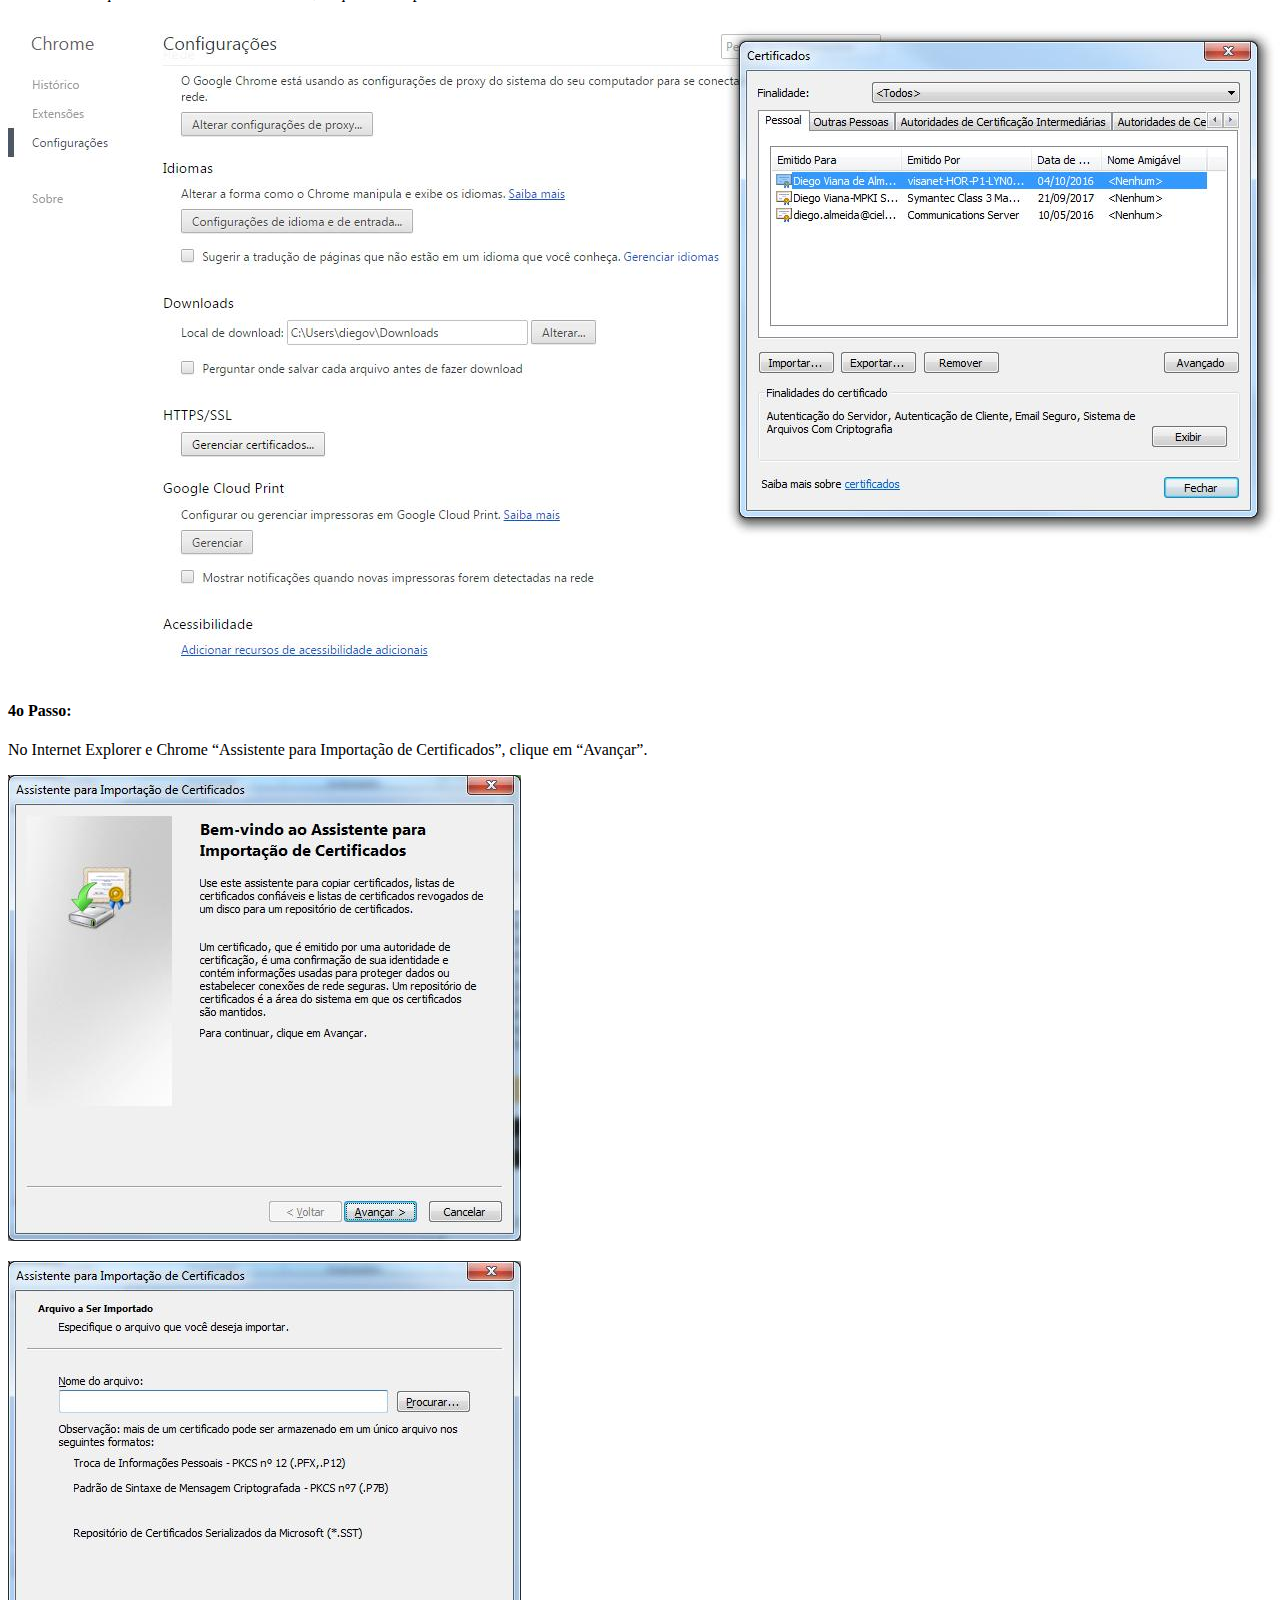
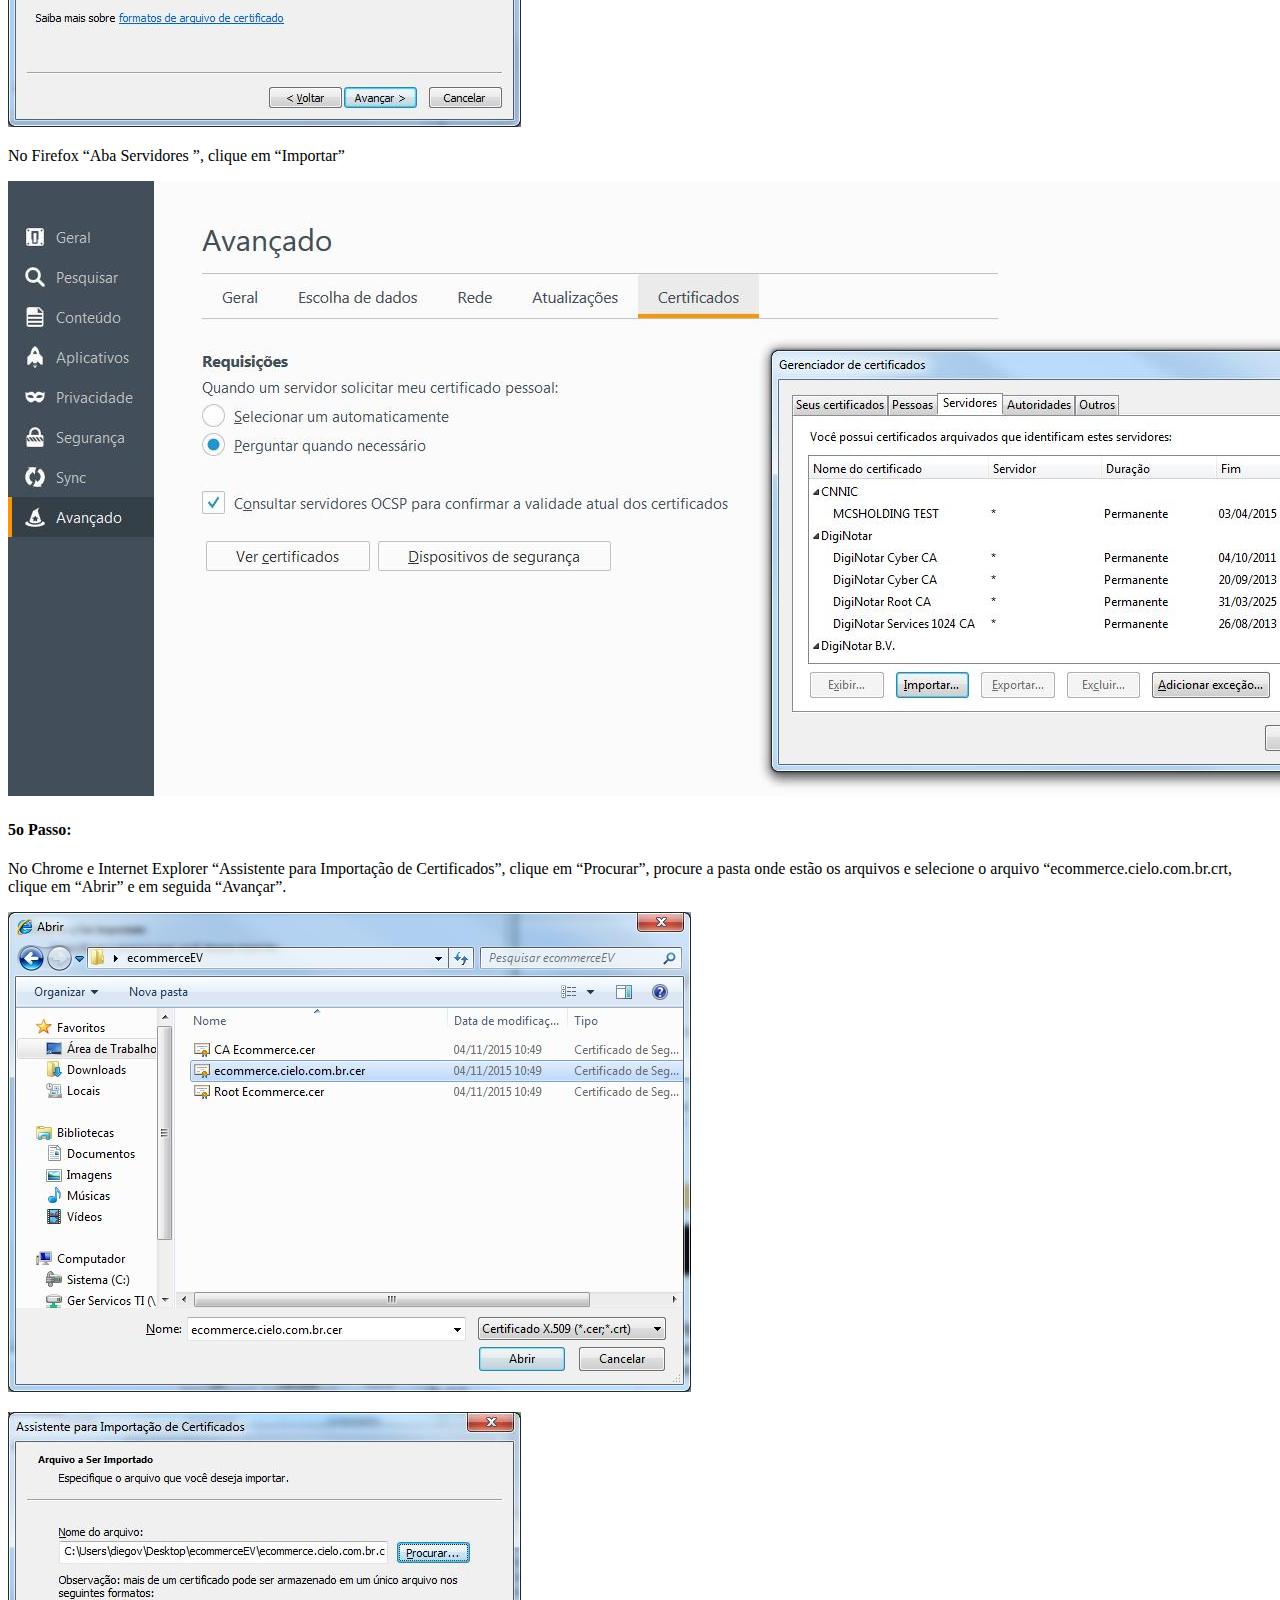
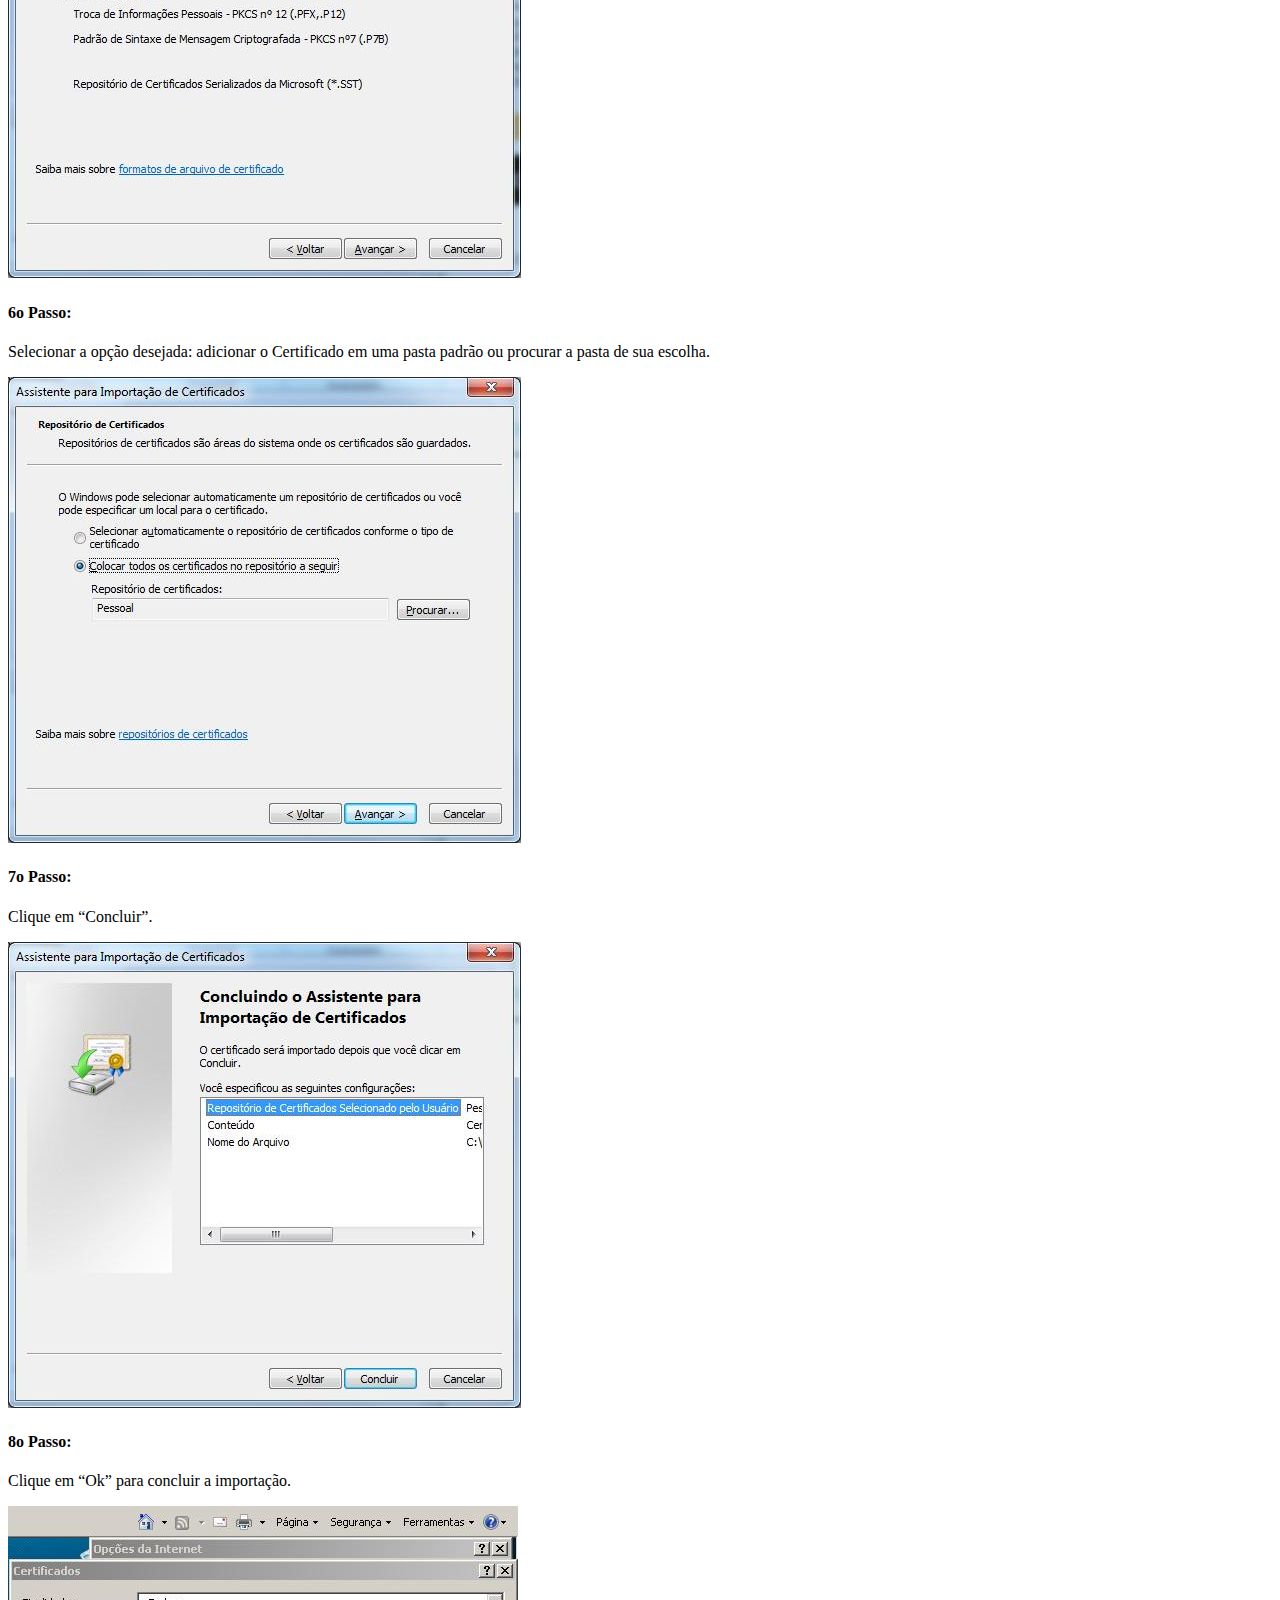
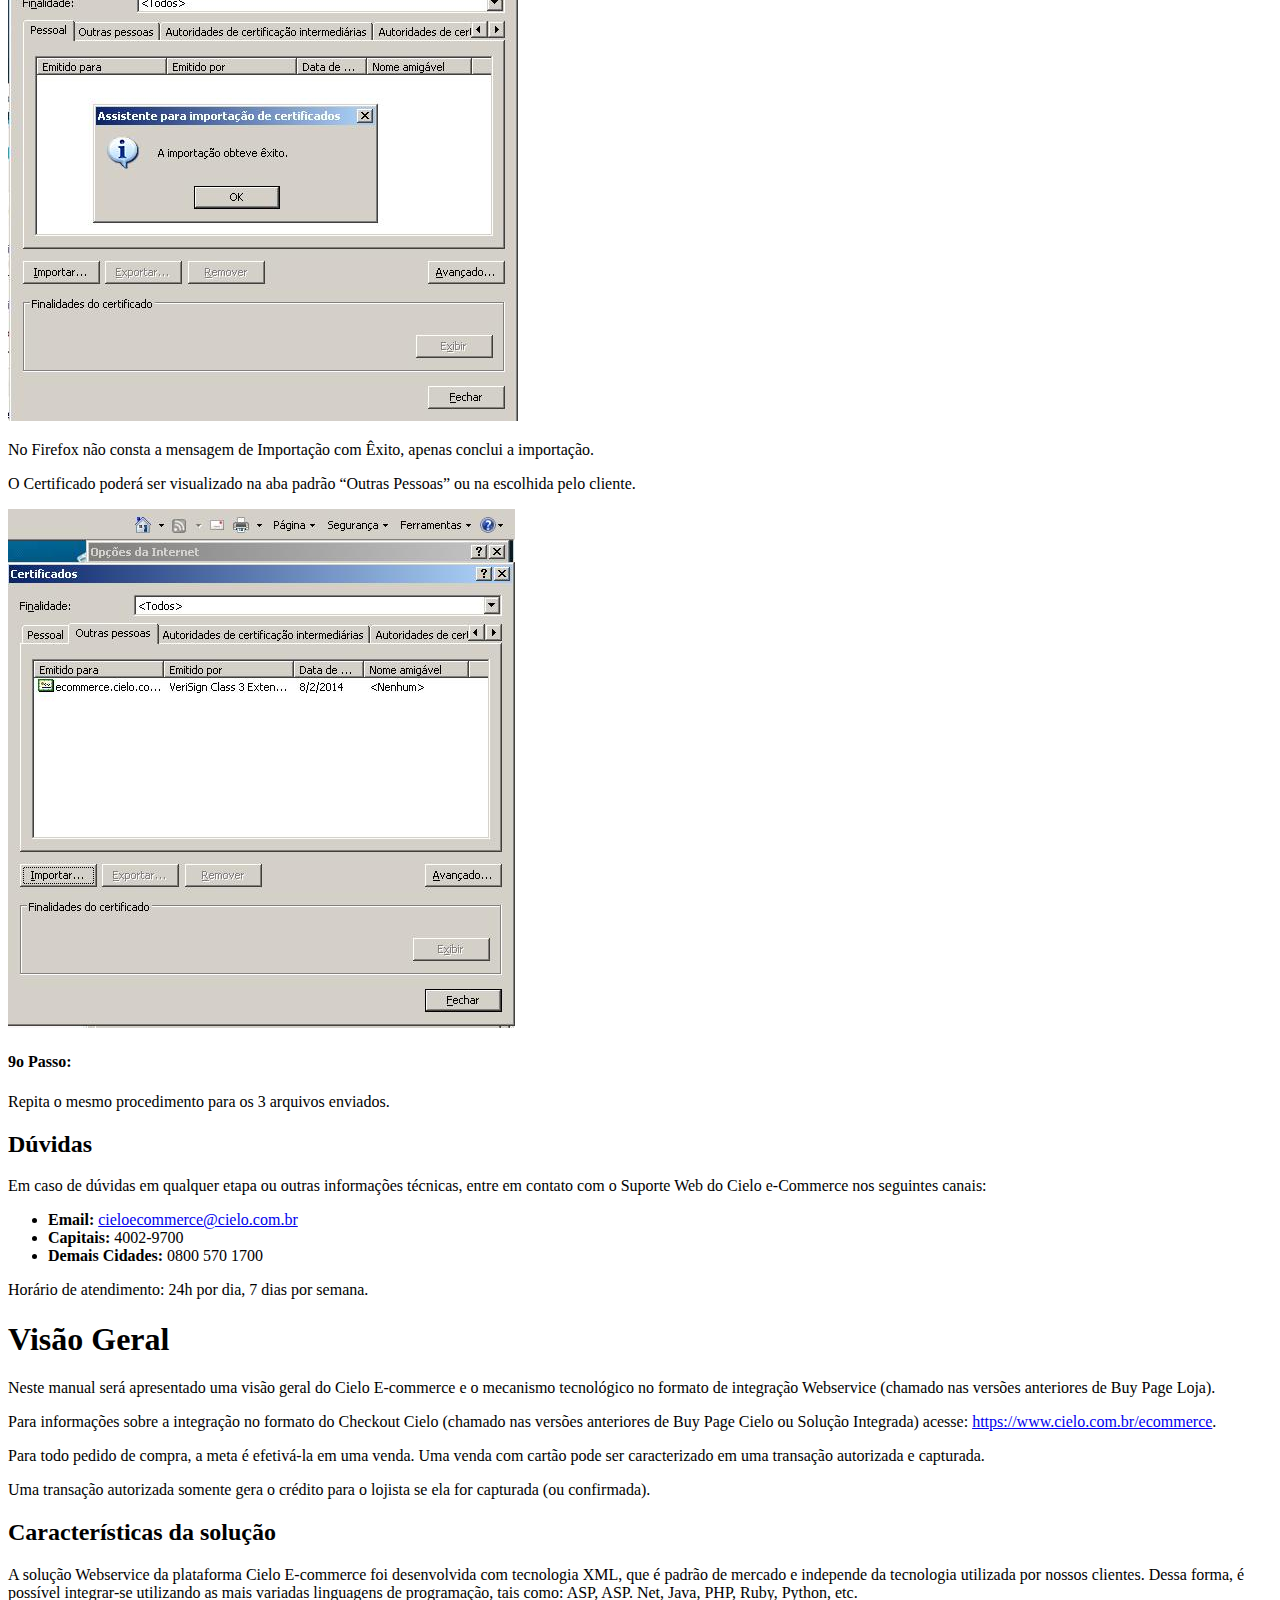
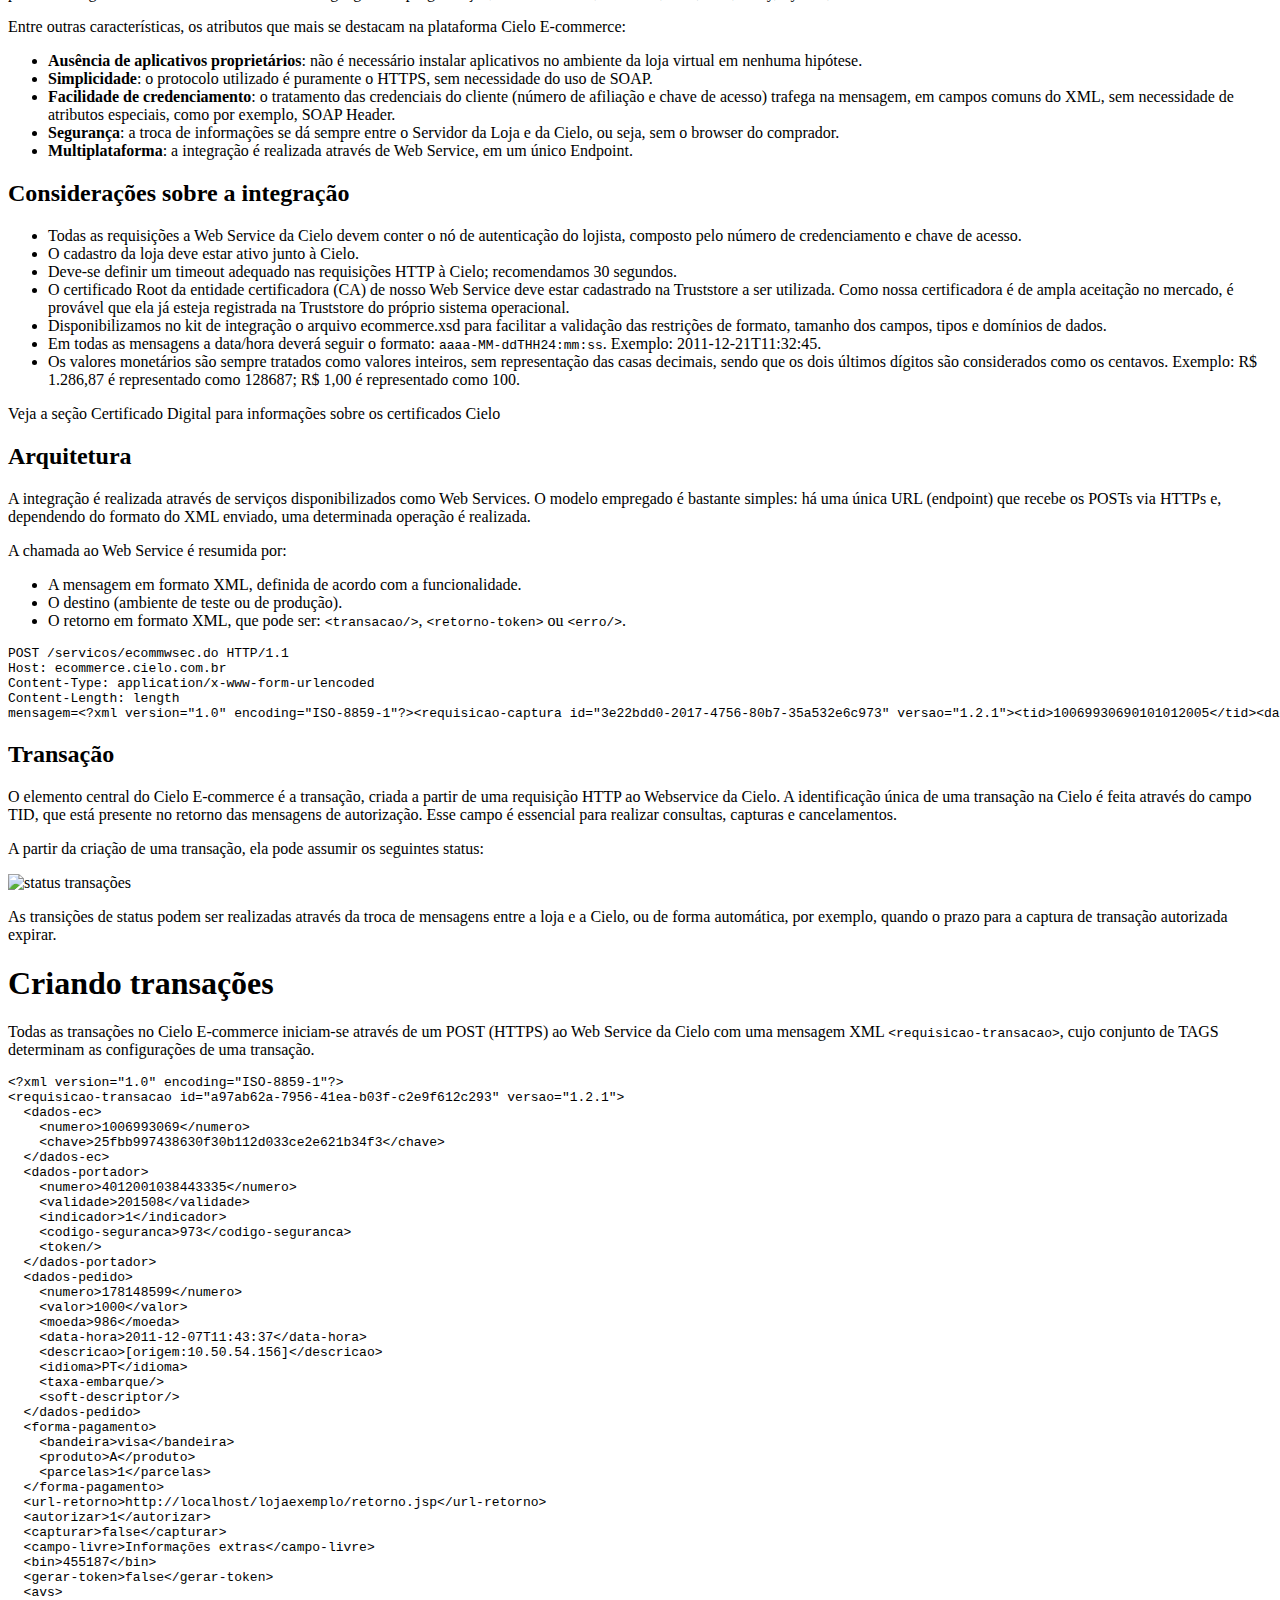
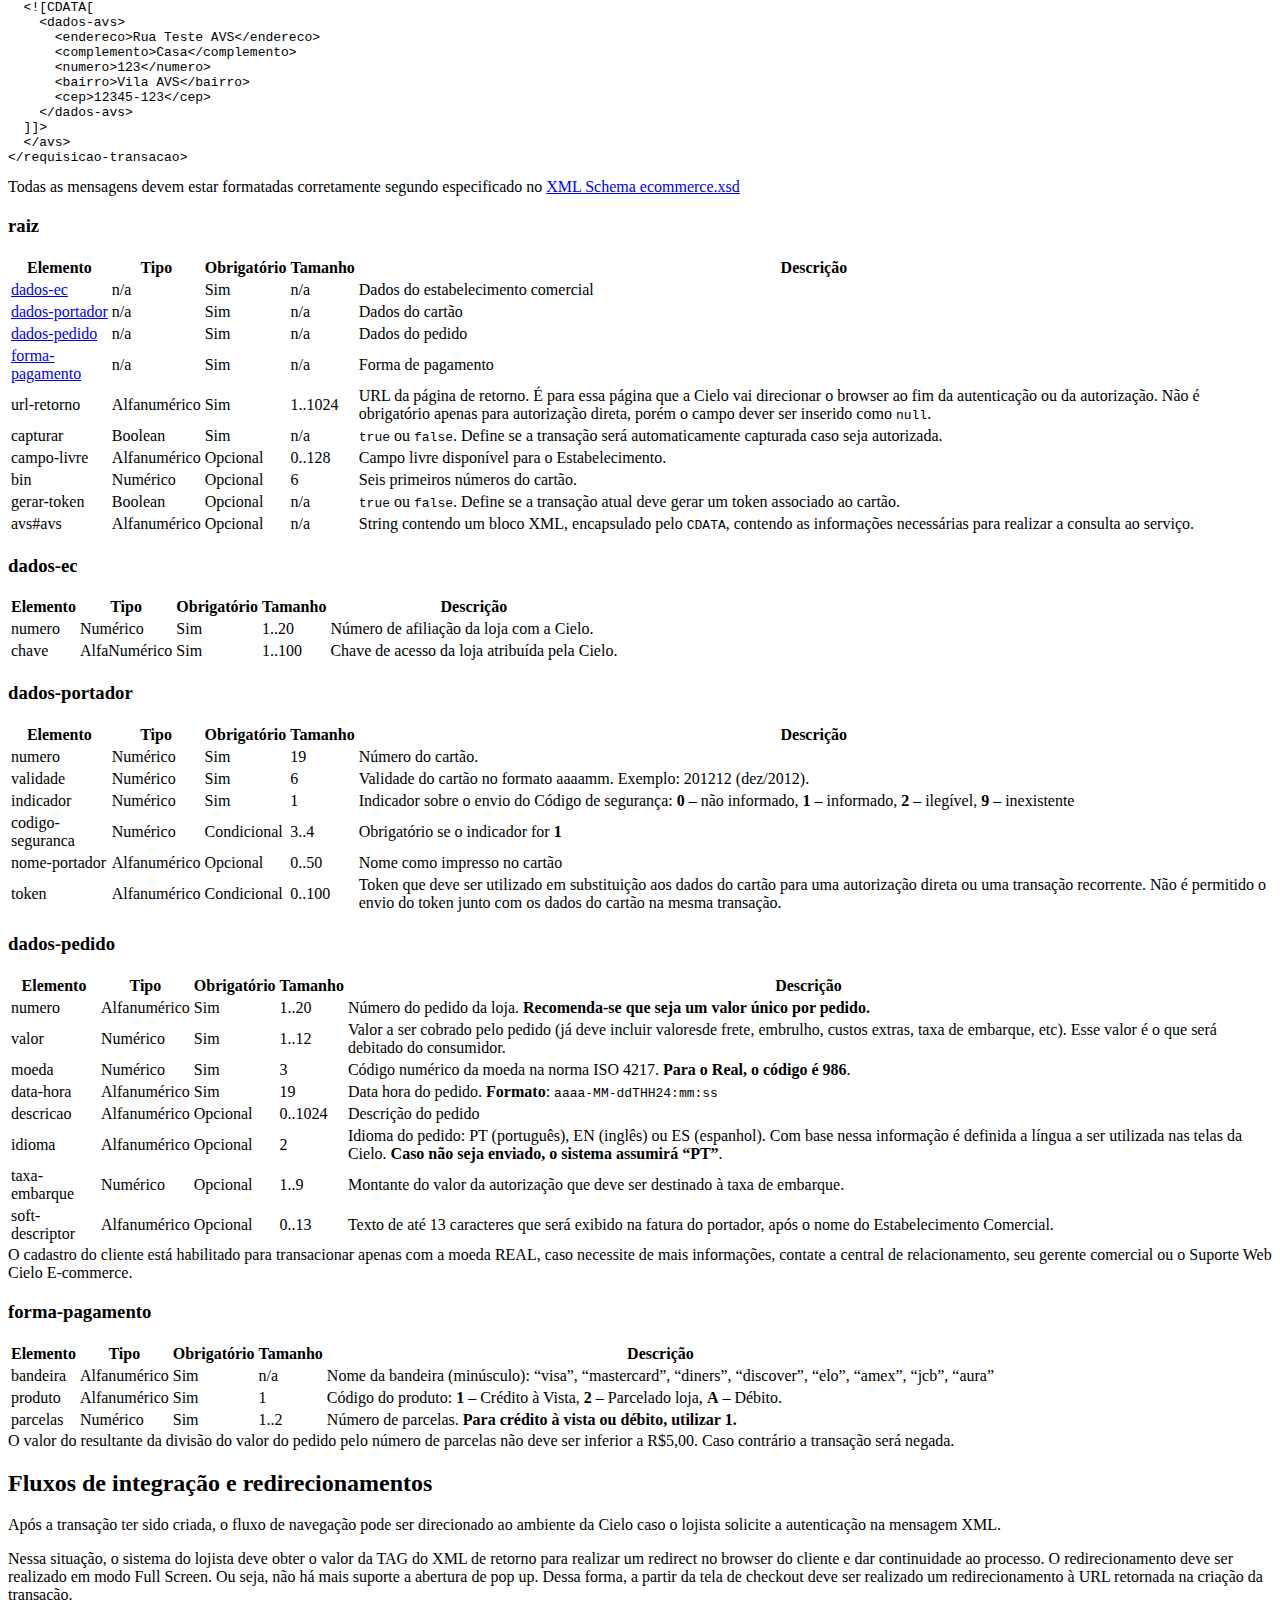
==== commit 821ba1a9: "Site updated to 0a62422" ====
--- a/index.html
+++ b/index.html
@@ -82,6 +82,7 @@
         </div>
         <h2 class="toc-footer-title">Materiais complementares</h2>
         <ul class="toc-footer">
+            <li><a href='/Boas-praticas-de-ecommerce/'>Boas práticas de E-Commerce</a></li>
             <li><a href='/Webservice-1.5-FAQ'>Perguntas frequentes</a></li>
             <li><a href='/Webservice-1.5-Processamento-em-lote/'>Processamento em lote</a></li>
         </ul>
@@ -107,7 +108,7 @@
 <p>Por fim, após o término do desenvolvimento, é preciso dar início à homologação junto à Cielo
 para iniciar a operação no ambiente de produção.</p>
 
-<aside class="notice">Veja a seção [Homologação](#Homologacao) para instruções sobre o processo de homologação</aside>
+<aside class="notice">Veja a seção <a href="#Homologacao">Homologação</a> para instruções sobre o processo de homologação</aside>
 
 <h2 id="suporte-cielo">Suporte Cielo</h2>
 
@@ -2435,6 +2436,7 @@
 <li>O cancelamento total é válido tanto para transações capturadas, como autorizadas; o parcial é válido apenas para as capturadas.</li>
 <li>O prazo de cancelamento é de até 300 dias para a modalidade crédito e D+0 para débito.</li>
 <li>O cancelamento total, quando realizado com sucesso, altera o status da transação para “9 – Cancelada”, enquanto que o parcial não altera o status da transação, mantendo-a como “6 – Capturada”.</li>
+<li>Em caso de cancelamento na versão 1.6.1 (esta versão é exclusiva para cancelamento), o status de cancelamento parcial será diferente, ou seja: se cancelado com sucesso, retorna status 9; caso ocorra um erro no cancelamento parcial, o código de status será 6. Estas regras aplicam-se apenas para o cancelamento parcial.</li>
 <li>Caso a TAG <code class="prettyprint">&lt;valor&gt;</code> não seja fornecida, o sistema assumirá um cancelamento total.</li>
 <li>Para bandeira AMEX está disponível apenas o cancelamento total.</li>
 <li>Para a modalidade débito, não existe a possibilidade de efetuar cancelamento parcial.</li>
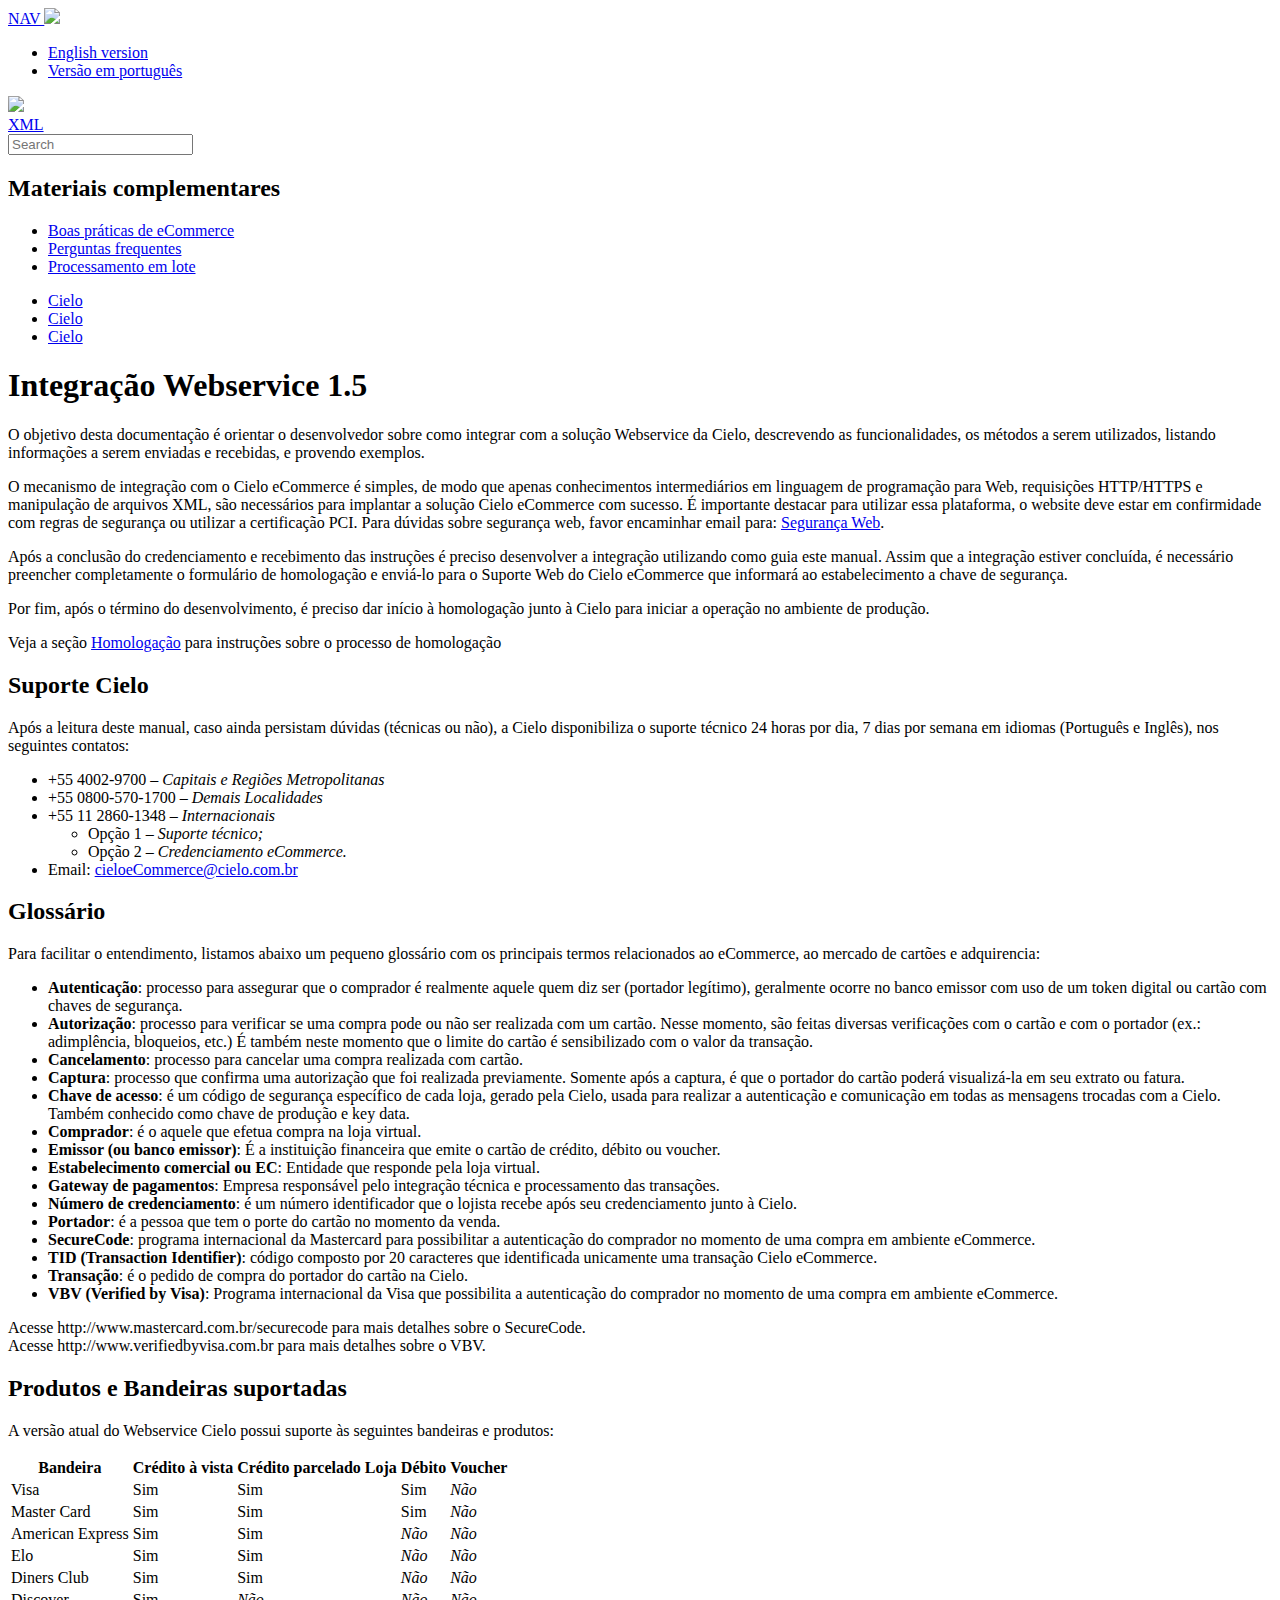
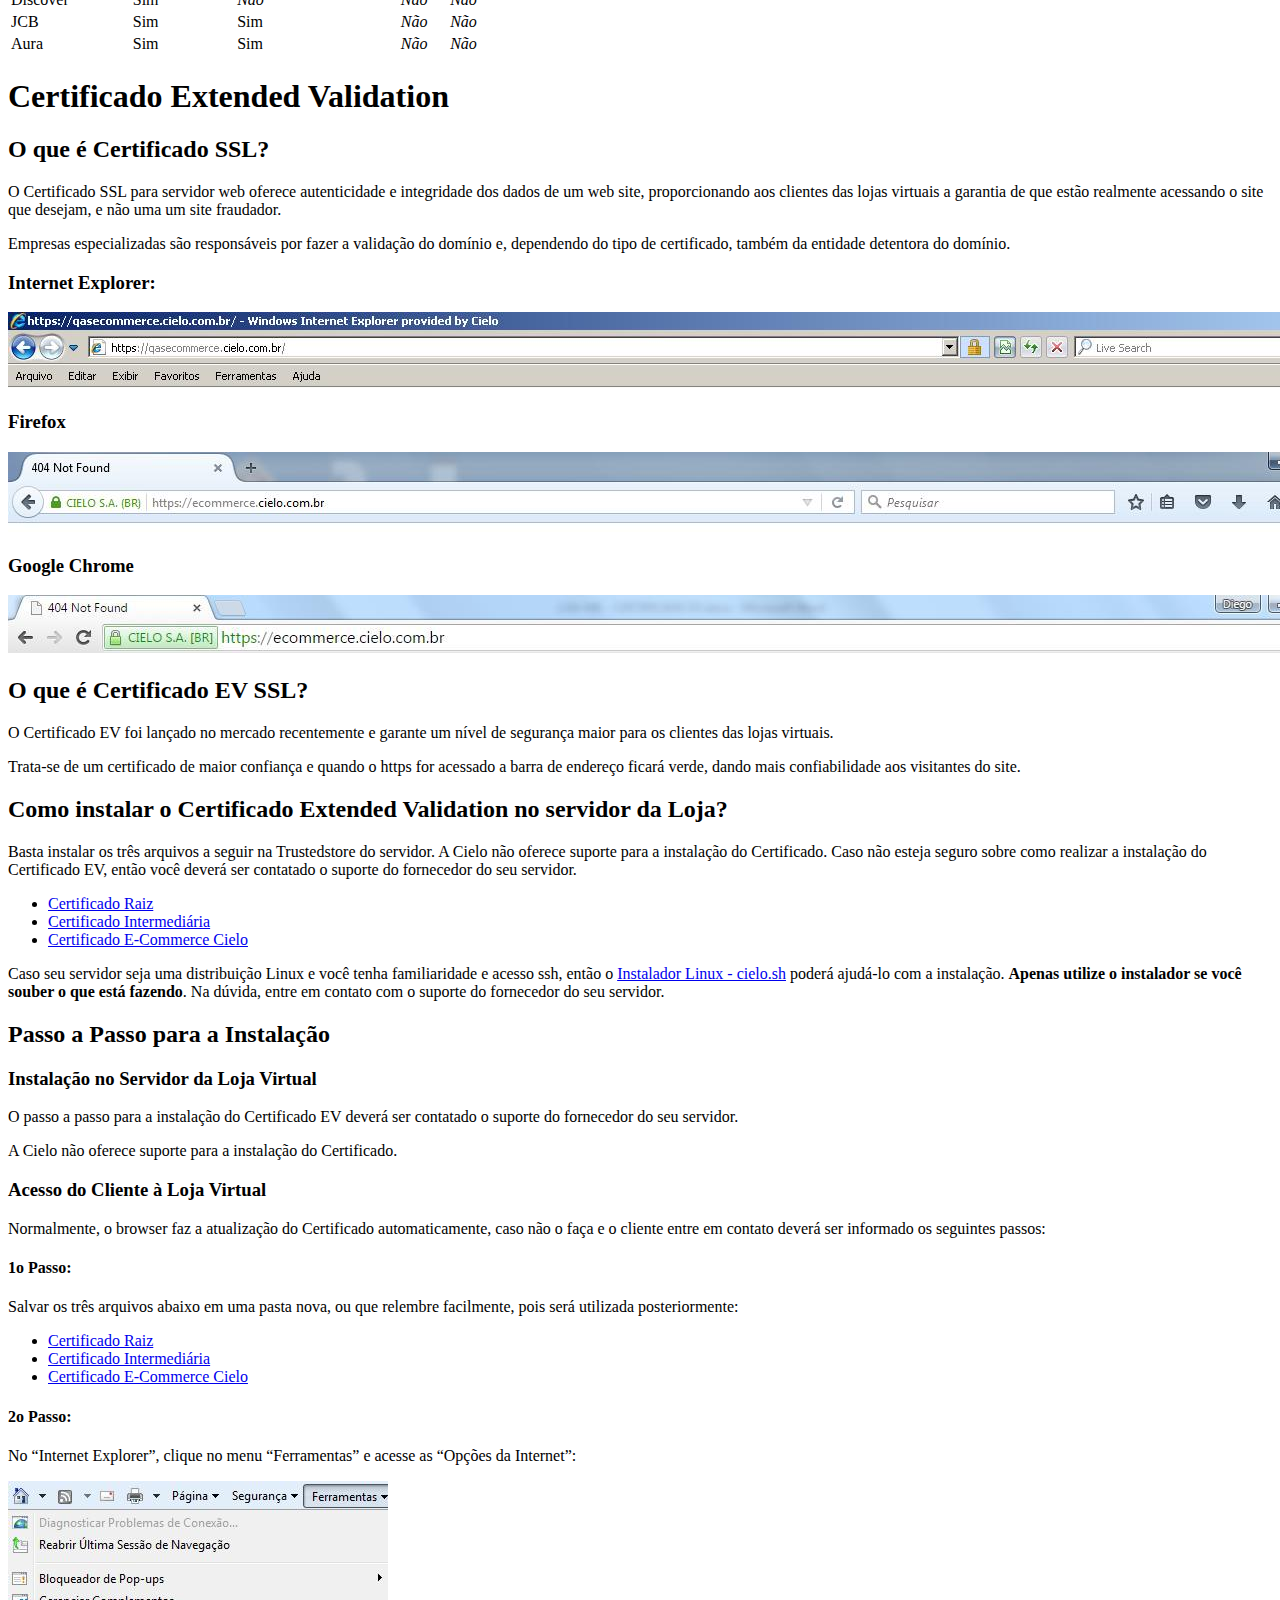
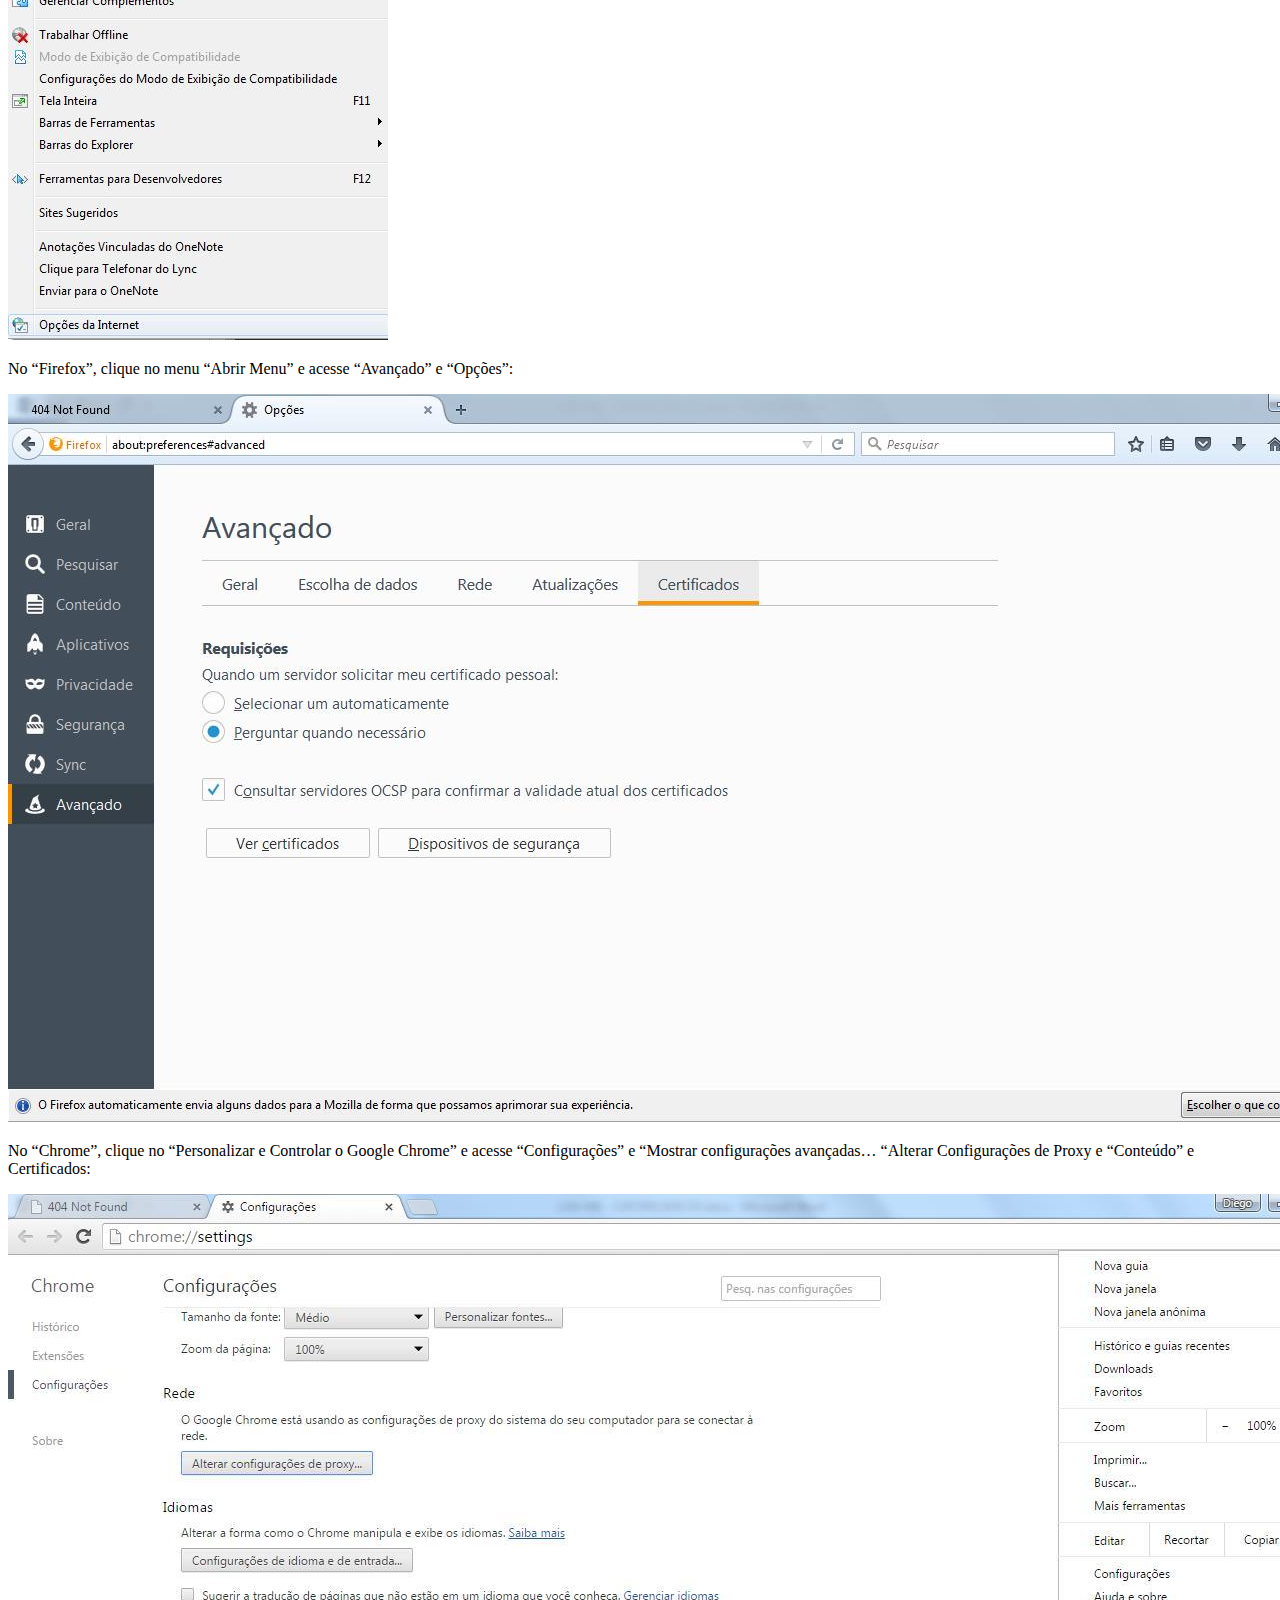
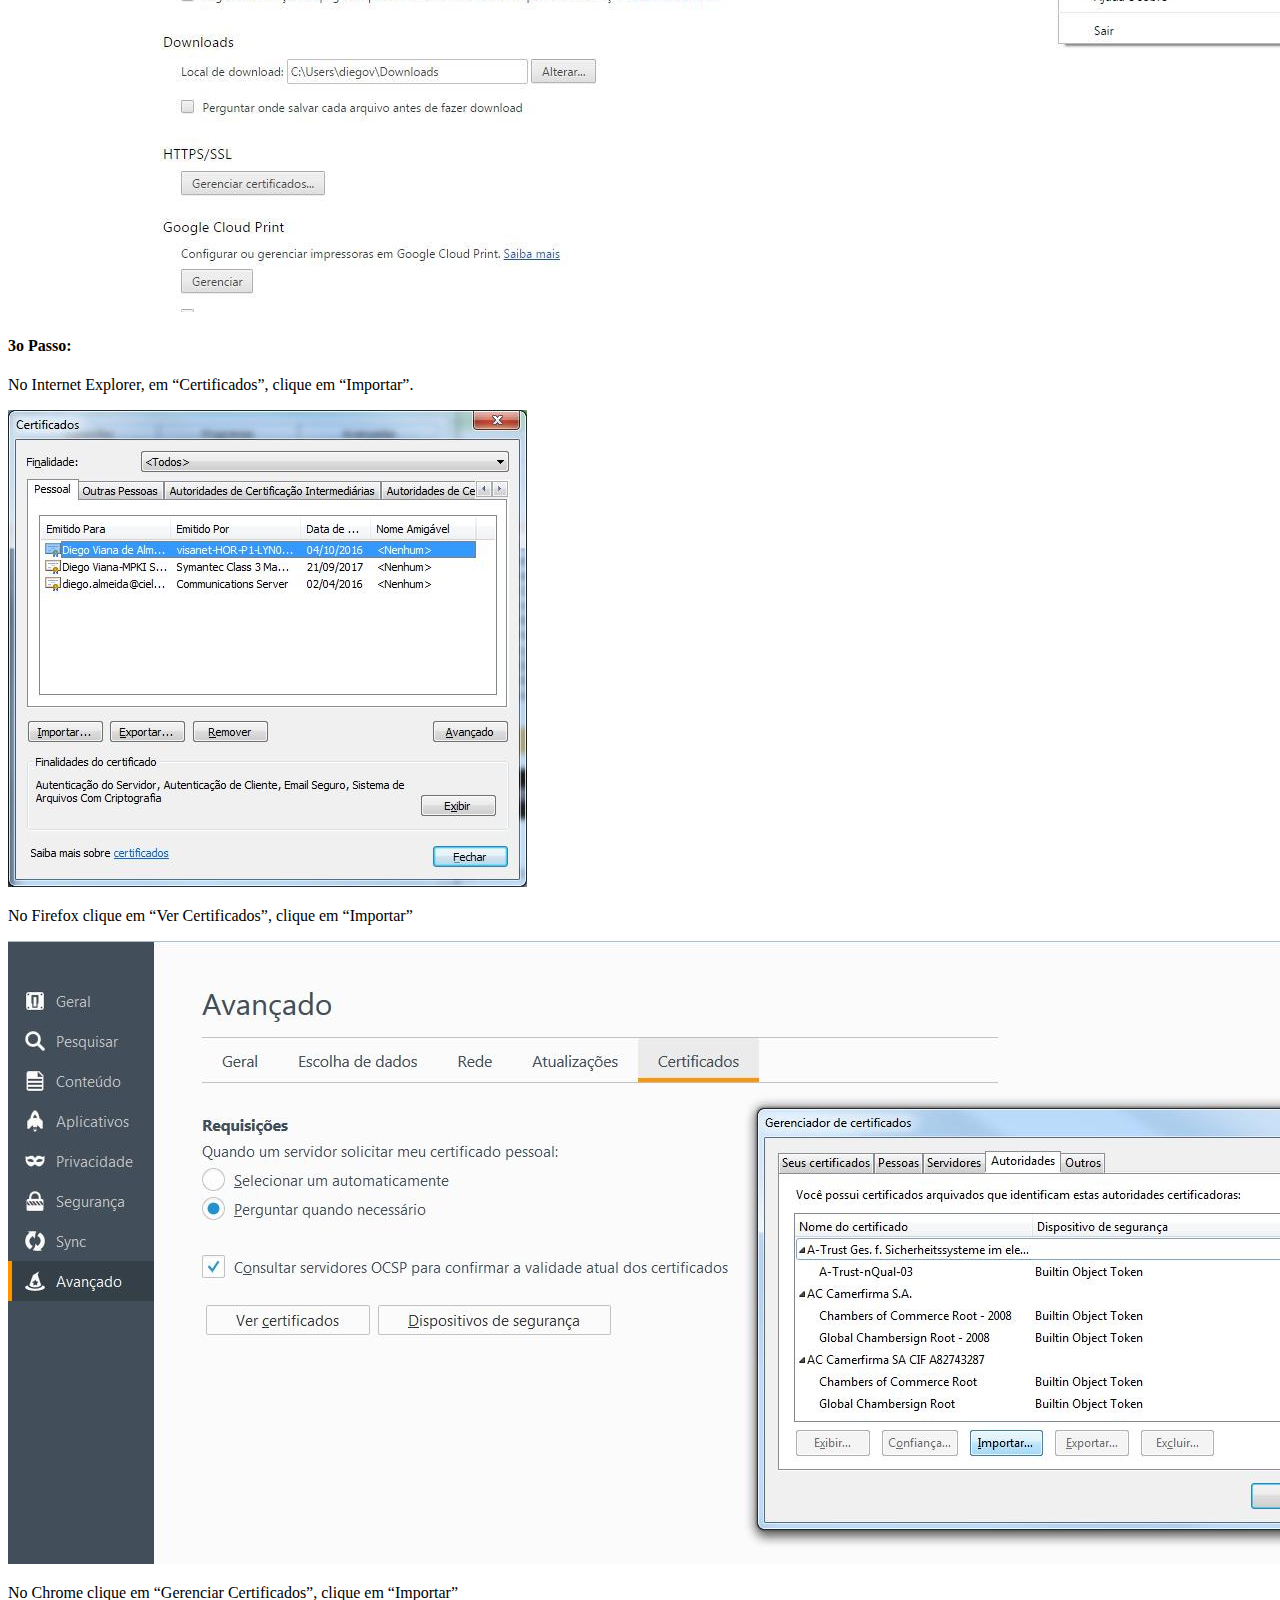
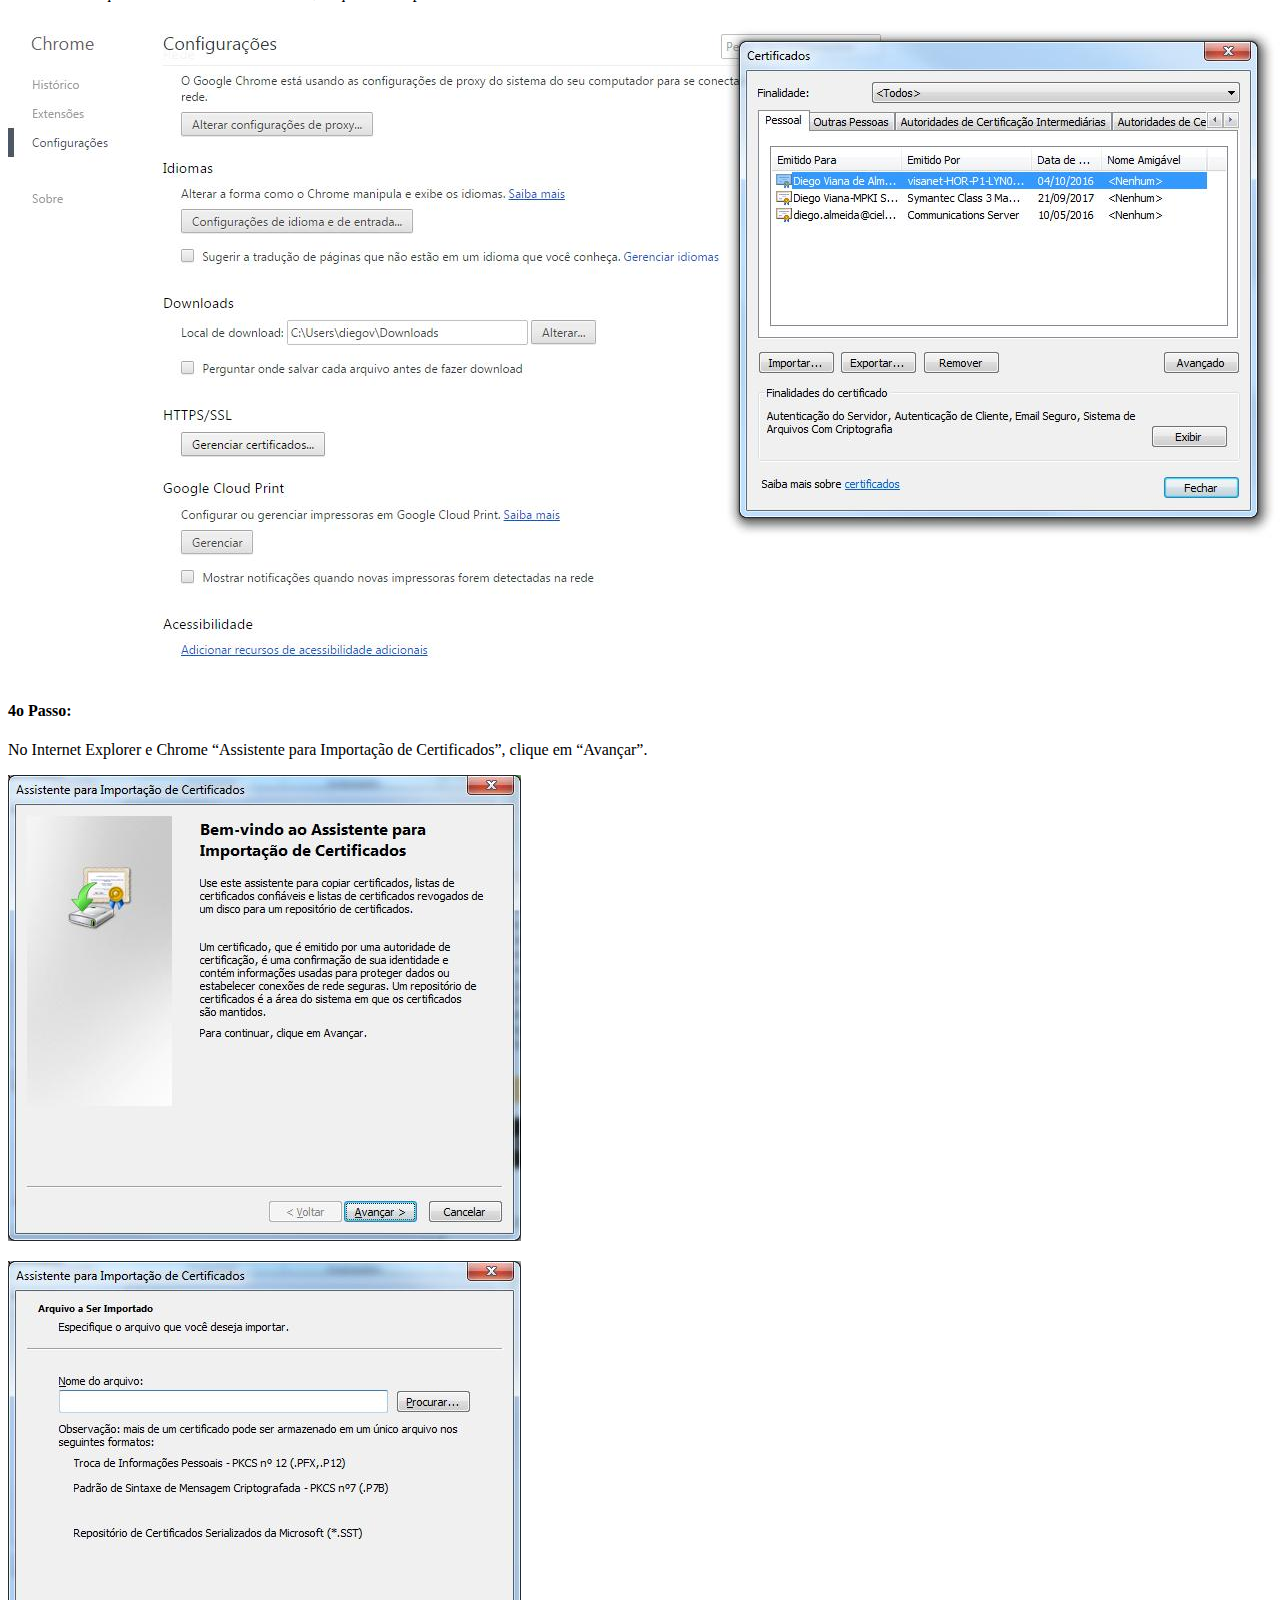
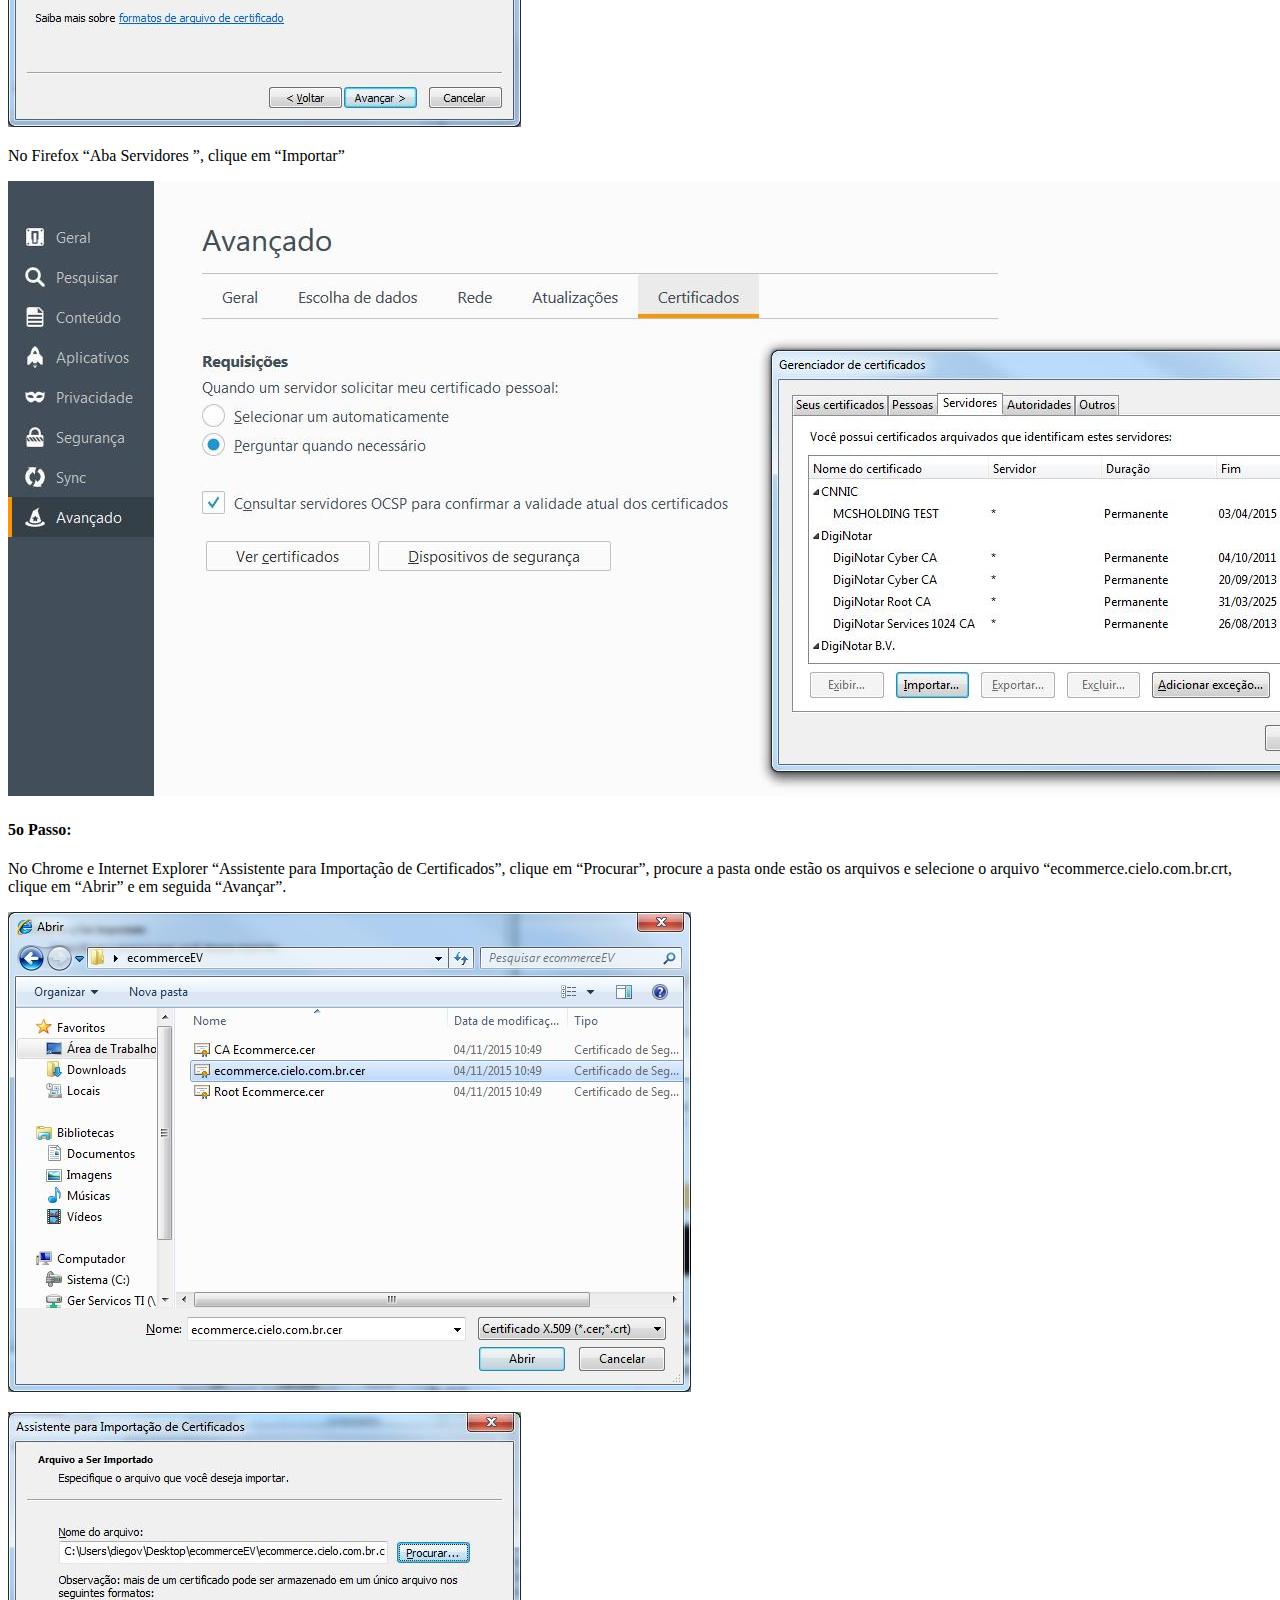
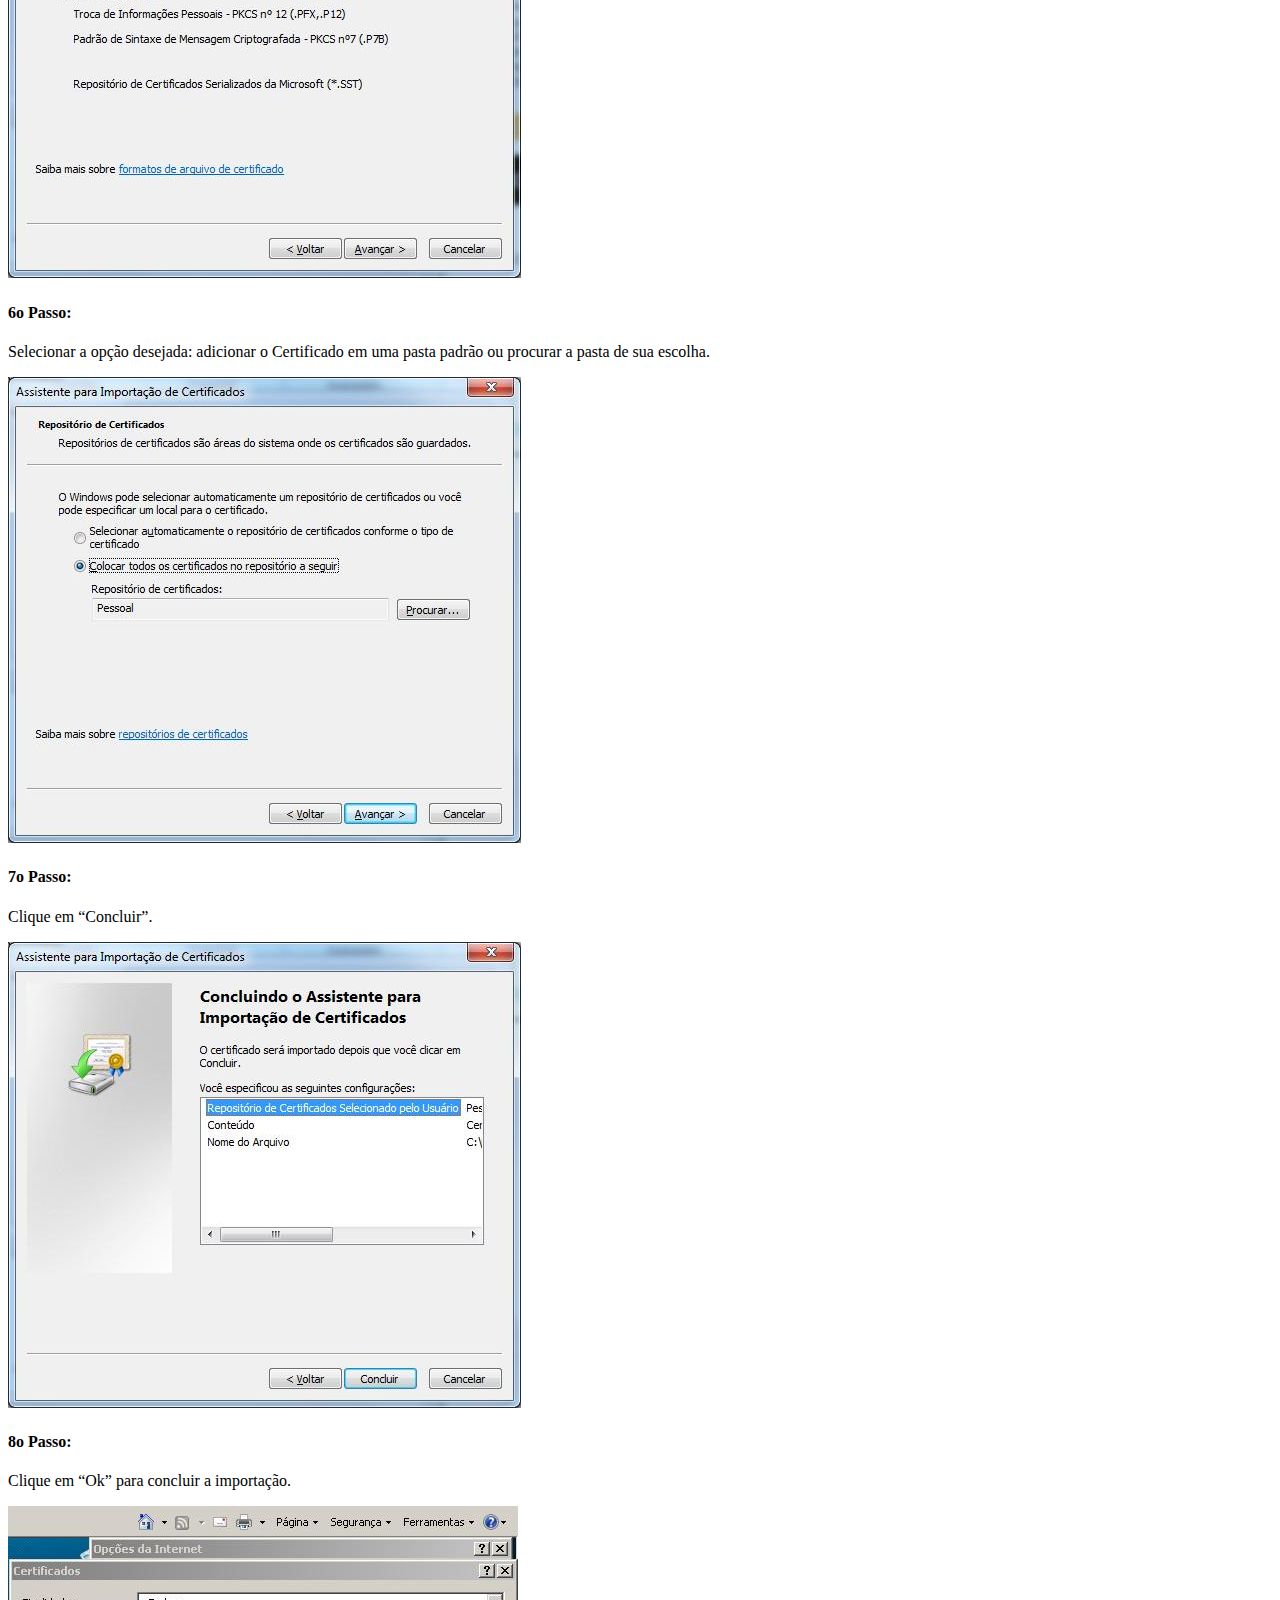
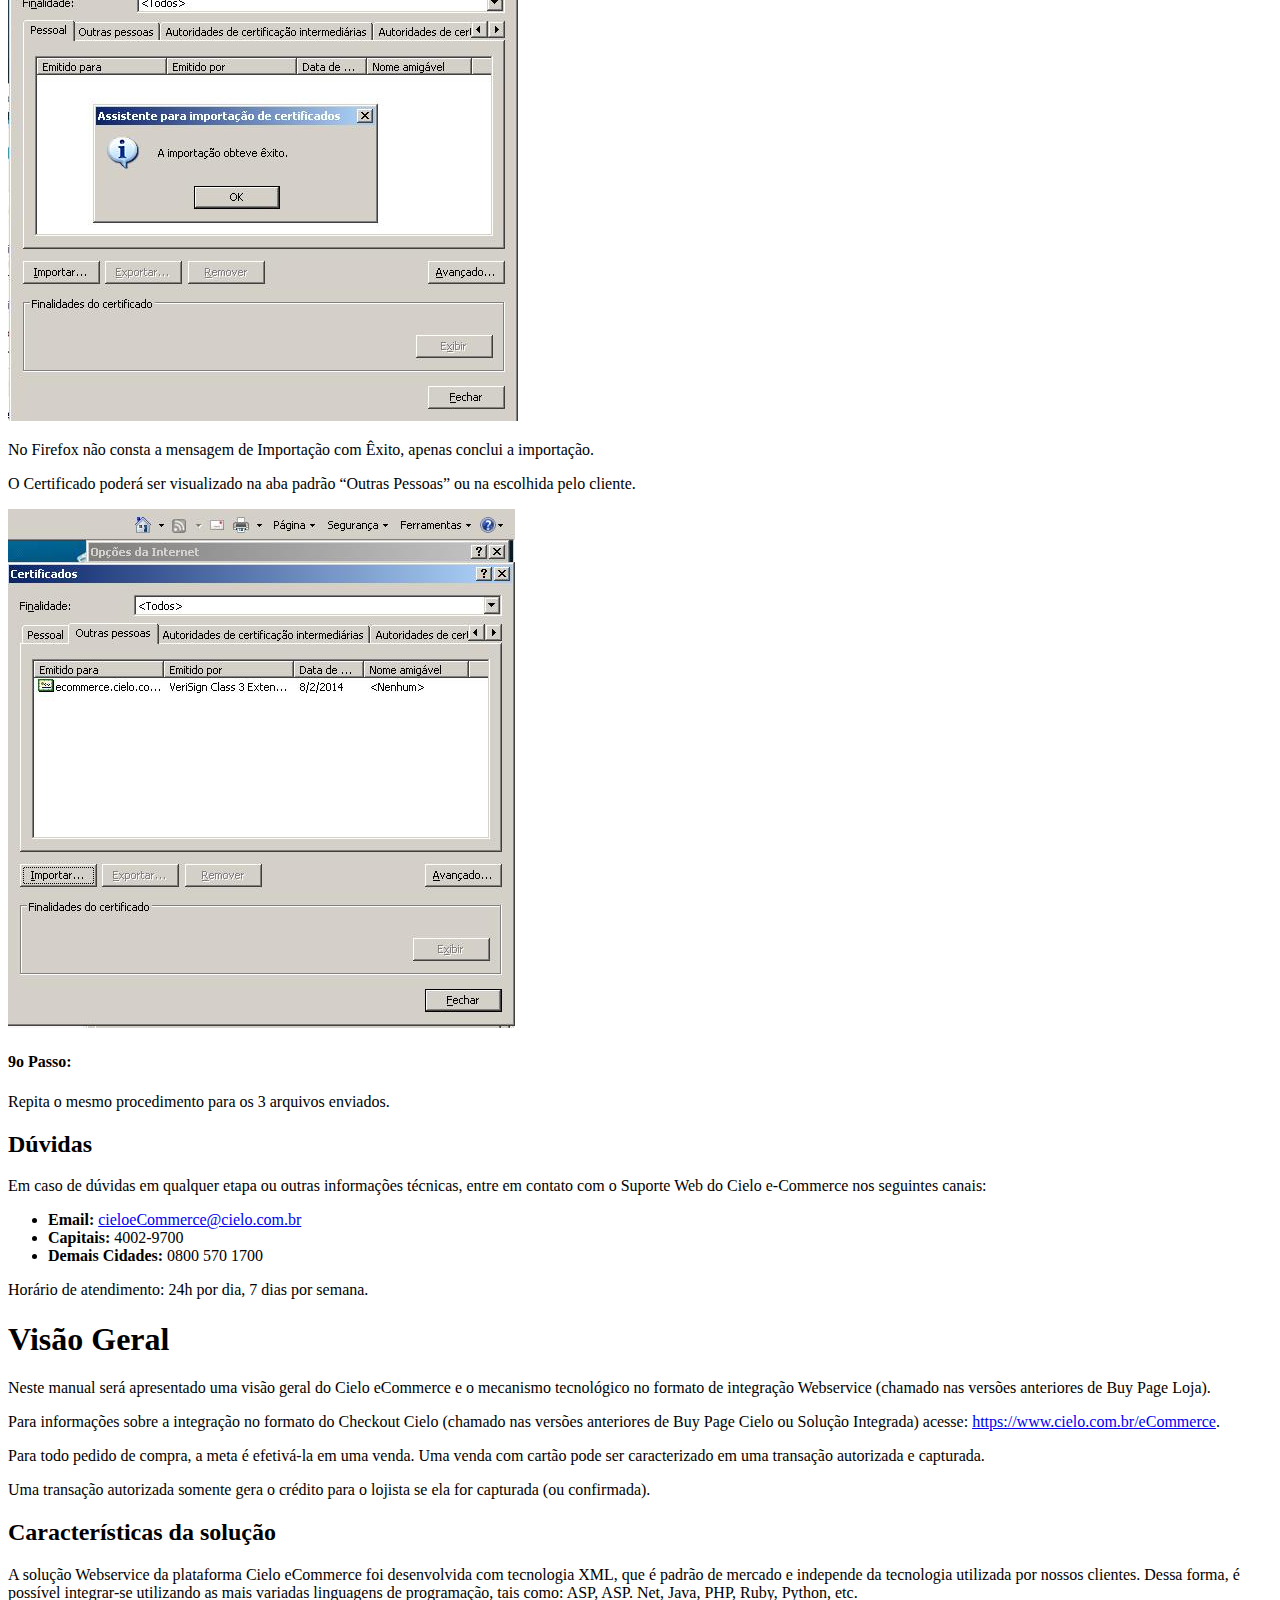
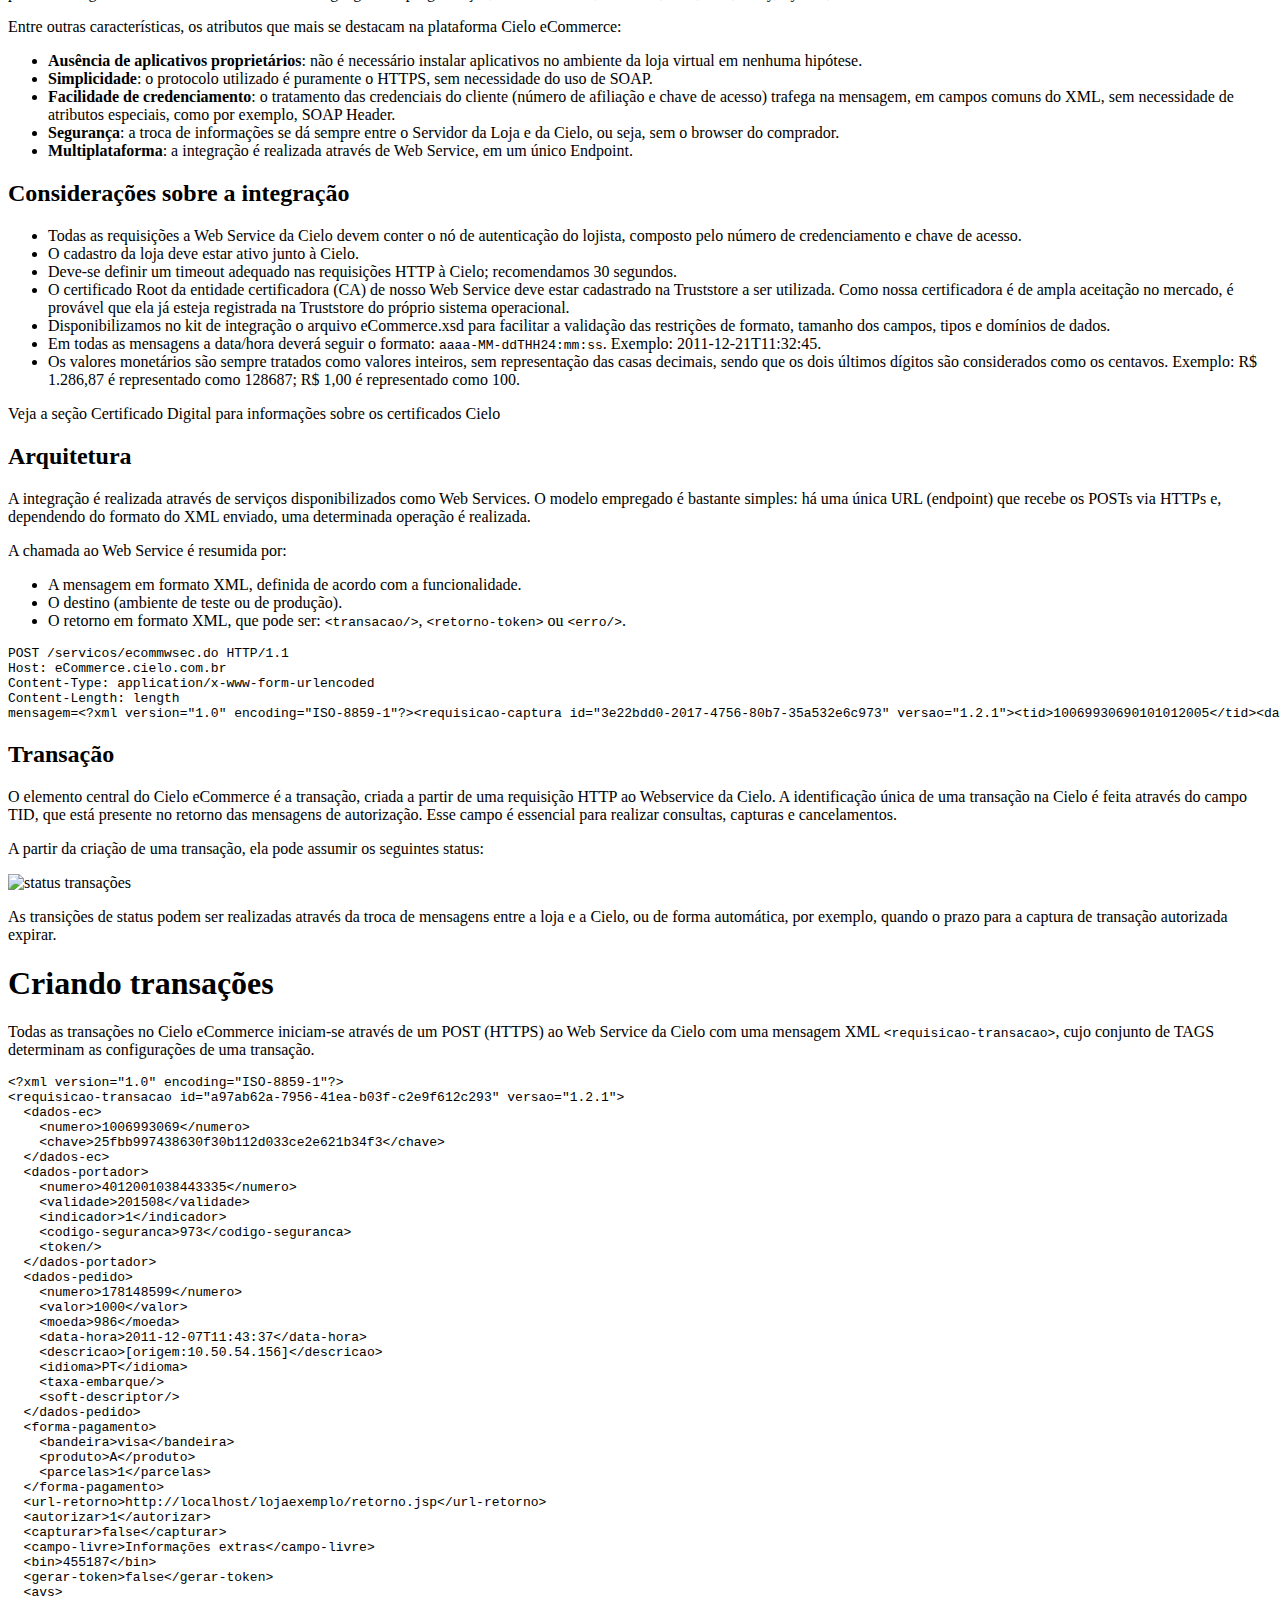
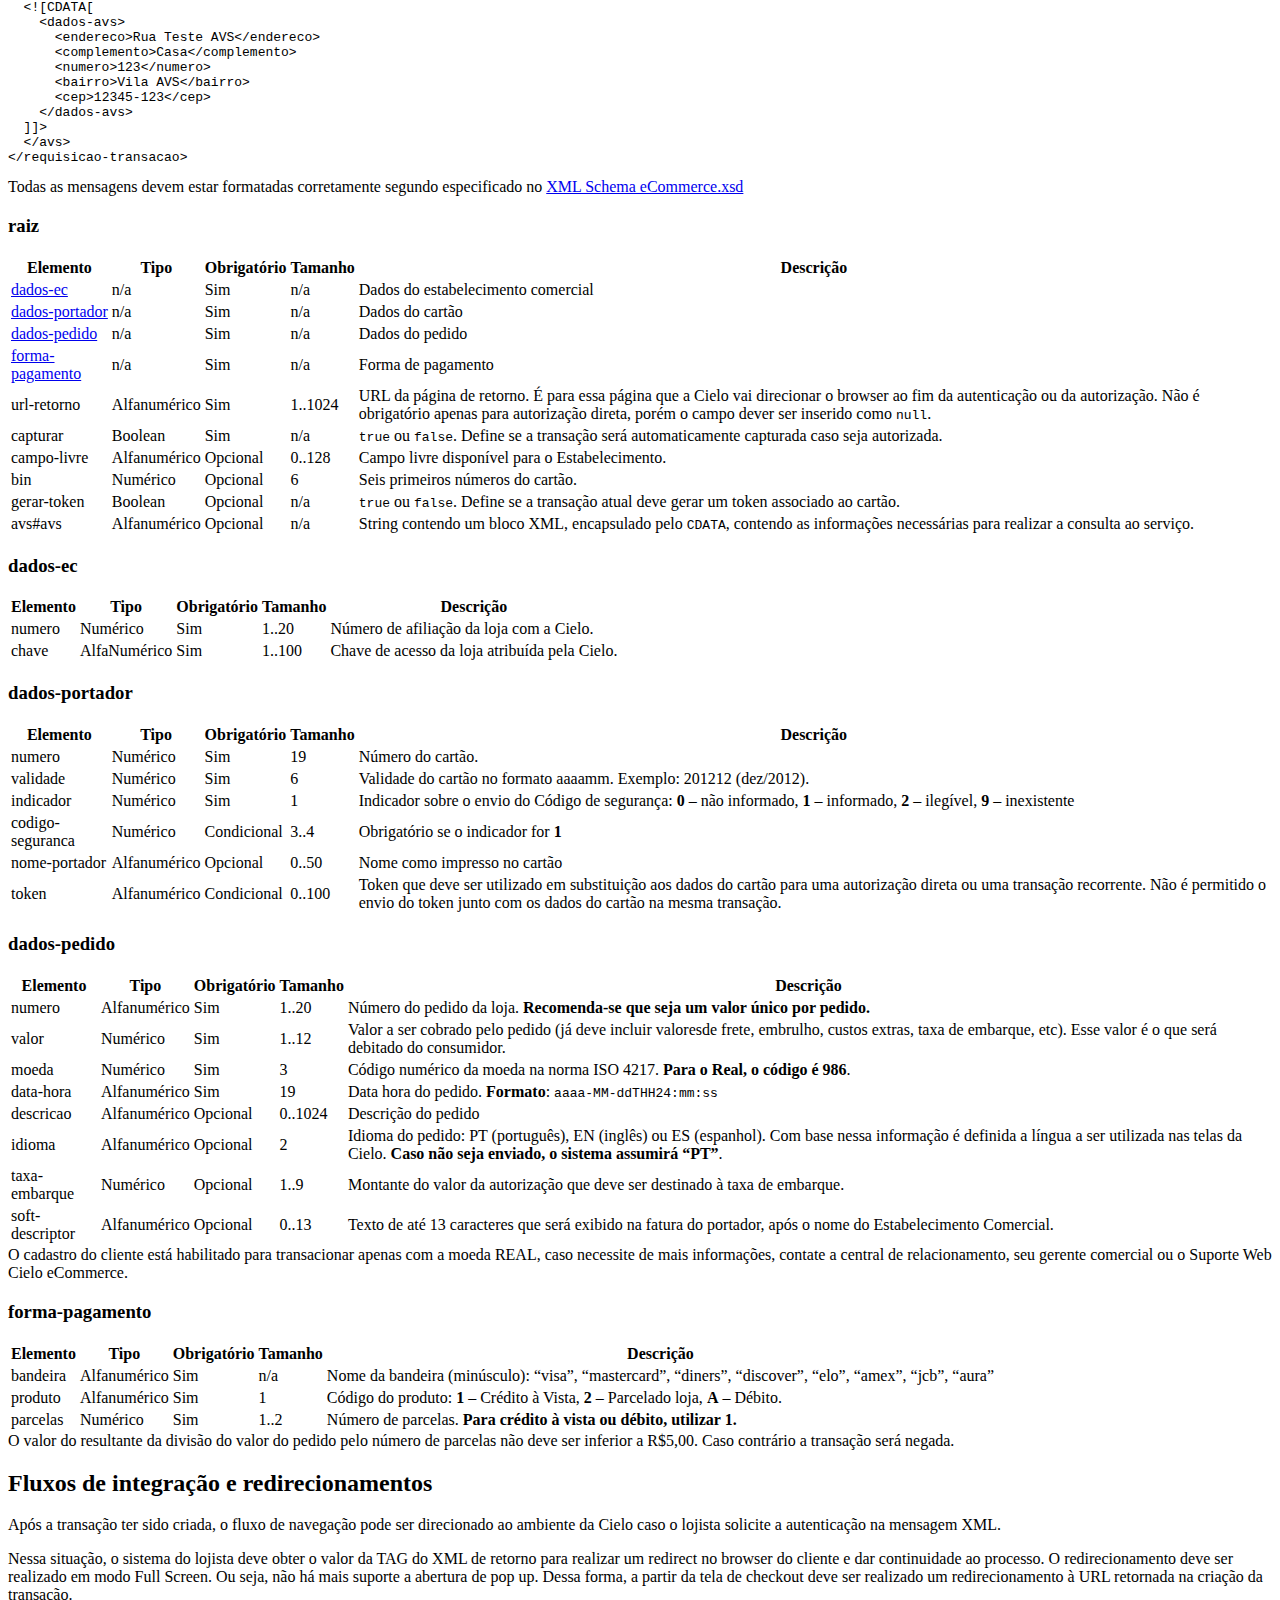
==== commit 4e0d7e3c: "Site updated to bfb1060" ====
--- a/index.html
+++ b/index.html
@@ -82,7 +82,7 @@
         </div>
         <h2 class="toc-footer-title">Materiais complementares</h2>
         <ul class="toc-footer">
-            <li><a href='/Boas-praticas-de-ecommerce/'>Boas práticas de E-Commerce</a></li>
+            <li><a href='/Boas-praticas-de-ecommerce/'>Boas práticas de eCommerce</a></li>
             <li><a href='/Webservice-1.5-FAQ'>Perguntas frequentes</a></li>
             <li><a href='/Webservice-1.5-Processamento-em-lote/'>Processamento em lote</a></li>
         </ul>
@@ -101,9 +101,9 @@
 
 <p>O objetivo desta documentação é orientar o desenvolvedor sobre como integrar com a solução Webservice da Cielo, descrevendo as funcionalidades, os métodos a serem utilizados, listando informações a serem enviadas e recebidas, e provendo exemplos.</p>
 
-<p>O mecanismo de integração com o Cielo E-commerce é simples, de modo que apenas conhecimentos intermediários em linguagem de programação para Web, requisições HTTP/HTTPS e manipulação de arquivos XML, são necessários para implantar a solução Cielo E-commerce com sucesso. É importante destacar para utilizar essa plataforma, o website deve estar em confirmidade com regras de segurança ou utilizar a certificação PCI. Para dúvidas sobre segurança web, favor encaminhar email para: <a href="mailto:e-seg@cielo.com.br">Segurança Web</a>.</p>
-
-<p>Após a conclusão do credenciamento e recebimento das instruções é preciso desenvolver a integração utilizando como guia este manual. Assim que a integração estiver concluída, é necessário preencher completamente o formulário de homologação e enviá-lo para o Suporte Web do Cielo E-commerce que informará ao estabelecimento a chave de segurança.</p>
+<p>O mecanismo de integração com o Cielo eCommerce é simples, de modo que apenas conhecimentos intermediários em linguagem de programação para Web, requisições HTTP/HTTPS e manipulação de arquivos XML, são necessários para implantar a solução Cielo eCommerce com sucesso. É importante destacar para utilizar essa plataforma, o website deve estar em confirmidade com regras de segurança ou utilizar a certificação PCI. Para dúvidas sobre segurança web, favor encaminhar email para: <a href="mailto:e-seg@cielo.com.br">Segurança Web</a>.</p>
+
+<p>Após a conclusão do credenciamento e recebimento das instruções é preciso desenvolver a integração utilizando como guia este manual. Assim que a integração estiver concluída, é necessário preencher completamente o formulário de homologação e enviá-lo para o Suporte Web do Cielo eCommerce que informará ao estabelecimento a chave de segurança.</p>
 
 <p>Por fim, após o término do desenvolvimento, é preciso dar início à homologação junto à Cielo
 para iniciar a operação no ambiente de produção.</p>
@@ -121,14 +121,14 @@
 
 <ul>
 <li>Opção 1 – <em>Suporte técnico;</em></li>
-<li>Opção 2 – <em>Credenciamento E-commerce.</em></li>
+<li>Opção 2 – <em>Credenciamento eCommerce.</em></li>
 </ul></li>
-<li>Email: <a href="mailto:cieloecommerce@cielo.com.br">cieloecommerce@cielo.com.br</a></li>
+<li>Email: <a href="mailto:cieloeCommerce@cielo.com.br">cieloeCommerce@cielo.com.br</a></li>
 </ul>
 
 <h2 id="glossário">Glossário</h2>
 
-<p>Para facilitar o entendimento, listamos abaixo um pequeno glossário com os principais termos relacionados ao E-commerce, ao mercado de cartões e adquirencia:</p>
+<p>Para facilitar o entendimento, listamos abaixo um pequeno glossário com os principais termos relacionados ao eCommerce, ao mercado de cartões e adquirencia:</p>
 
 <ul>
 <li><strong>Autenticação</strong>: processo para assegurar que o comprador é realmente aquele quem diz ser (portador legítimo), geralmente ocorre no banco emissor com uso de um token digital ou cartão com chaves de segurança.</li>
@@ -142,10 +142,10 @@
 <li><strong>Gateway de pagamentos</strong>: Empresa responsável pelo integração técnica e processamento das transações.</li>
 <li><strong>Número de credenciamento</strong>: é um número identificador que o lojista recebe após seu credenciamento junto à Cielo.</li>
 <li><strong>Portador</strong>: é a pessoa que tem o porte do cartão no momento da venda.</li>
-<li><strong>SecureCode</strong>: programa internacional da Mastercard para possibilitar a autenticação do comprador no momento de uma compra em ambiente E-commerce.</li>
-<li><strong>TID (Transaction Identifier)</strong>: código composto por 20 caracteres que identificada unicamente uma transação Cielo E-commerce.</li>
+<li><strong>SecureCode</strong>: programa internacional da Mastercard para possibilitar a autenticação do comprador no momento de uma compra em ambiente eCommerce.</li>
+<li><strong>TID (Transaction Identifier)</strong>: código composto por 20 caracteres que identificada unicamente uma transação Cielo eCommerce.</li>
 <li><strong>Transação</strong>: é o pedido de compra do portador do cartão na Cielo.</li>
-<li><strong>VBV (Verified by Visa)</strong>: Programa internacional da Visa que possibilita a autenticação do comprador no momento de uma compra em ambiente E-commerce.</li>
+<li><strong>VBV (Verified by Visa)</strong>: Programa internacional da Visa que possibilita a autenticação do comprador no momento de uma compra em ambiente eCommerce.</li>
 </ul>
 
 <aside class="notice">Acesse http://www.mastercard.com.br/securecode para mais detalhes sobre o SecureCode.</aside>
@@ -364,7 +364,7 @@
 <p>Em caso de dúvidas em qualquer etapa ou outras informações técnicas, entre em contato com o Suporte Web do Cielo e-Commerce nos seguintes canais:</p>
 
 <ul>
-<li><strong>Email:</strong> <a href="mailto:cieloecommerce@cielo.com.br">cieloecommerce@cielo.com.br</a></li>
+<li><strong>Email:</strong> <a href="mailto:cieloeCommerce@cielo.com.br">cieloeCommerce@cielo.com.br</a></li>
 <li><strong>Capitais:</strong> 4002-9700</li>
 <li><strong>Demais Cidades:</strong> 0800 570 1700</li>
 </ul>
@@ -373,9 +373,9 @@
 
 <h1 id="visão-geral">Visão Geral</h1>
 
-<p>Neste manual será apresentado uma visão geral do Cielo E-commerce e o mecanismo tecnológico no formato de integração Webservice (chamado nas versões anteriores de Buy Page Loja).</p>
-
-<p>Para informações sobre a integração no formato do Checkout Cielo (chamado nas versões anteriores de Buy Page Cielo ou Solução Integrada) acesse: <a href="https://www.cielo.com.br/ecommerce">https://www.cielo.com.br/ecommerce</a>.</p>
+<p>Neste manual será apresentado uma visão geral do Cielo eCommerce e o mecanismo tecnológico no formato de integração Webservice (chamado nas versões anteriores de Buy Page Loja).</p>
+
+<p>Para informações sobre a integração no formato do Checkout Cielo (chamado nas versões anteriores de Buy Page Cielo ou Solução Integrada) acesse: <a href="https://www.cielo.com.br/eCommerce">https://www.cielo.com.br/eCommerce</a>.</p>
 
 <p>Para todo pedido de compra, a meta é efetivá-la em uma venda. Uma venda com cartão pode ser caracterizado em uma transação autorizada e capturada.</p>
 
@@ -383,9 +383,9 @@
 
 <h2 id="características-da-solução">Características da solução</h2>
 
-<p>A solução Webservice da plataforma Cielo E-commerce foi desenvolvida com tecnologia XML, que é padrão de mercado e independe da tecnologia utilizada por nossos clientes. Dessa forma, é possível integrar-se utilizando as mais variadas linguagens de programação, tais como: ASP, ASP. Net, Java, PHP, Ruby, Python, etc.</p>
-
-<p>Entre outras características, os atributos que mais se destacam na plataforma Cielo E-commerce:</p>
+<p>A solução Webservice da plataforma Cielo eCommerce foi desenvolvida com tecnologia XML, que é padrão de mercado e independe da tecnologia utilizada por nossos clientes. Dessa forma, é possível integrar-se utilizando as mais variadas linguagens de programação, tais como: ASP, ASP. Net, Java, PHP, Ruby, Python, etc.</p>
+
+<p>Entre outras características, os atributos que mais se destacam na plataforma Cielo eCommerce:</p>
 
 <ul>
 <li><strong>Ausência de aplicativos proprietários</strong>: não é necessário instalar aplicativos no ambiente da loja virtual em nenhuma hipótese.</li>
@@ -402,7 +402,7 @@
 <li>O cadastro da loja deve estar ativo junto à Cielo.</li>
 <li>Deve-se definir um timeout adequado nas requisições HTTP à Cielo; recomendamos 30 segundos.</li>
 <li>O certificado Root da entidade certificadora (CA) de nosso Web Service deve estar cadastrado na Truststore a ser utilizada. Como nossa certificadora é de ampla aceitação no mercado, é provável que ela já esteja registrada na Truststore do próprio sistema operacional.</li>
-<li>Disponibilizamos no kit de integração o arquivo ecommerce.xsd para facilitar a validação das restrições de formato, tamanho dos campos, tipos e domínios de dados.</li>
+<li>Disponibilizamos no kit de integração o arquivo eCommerce.xsd para facilitar a validação das restrições de formato, tamanho dos campos, tipos e domínios de dados.</li>
 <li>Em todas as mensagens a data/hora deverá seguir o formato: <code class="prettyprint">aaaa-MM-ddTHH24:mm:ss</code>. Exemplo: 2011-12-21T11:32:45.</li>
 <li>Os valores monetários são sempre tratados como valores inteiros, sem representação das casas decimais, sendo que os dois últimos dígitos são considerados como os centavos. Exemplo: R$ 1.286,87 é representado como 128687; R$ 1,00 é representado como 100.</li>
 </ul>
@@ -421,7 +421,7 @@
 <li>O retorno em formato XML, que pode ser: <code class="prettyprint">&lt;transacao/&gt;</code>, <code class="prettyprint">&lt;retorno-token&gt;</code> ou <code class="prettyprint">&lt;erro/&gt;</code>.</li>
 </ul>
 <pre><code class="highlight plaintext">POST /servicos/ecommwsec.do HTTP/1.1
-Host: ecommerce.cielo.com.br
+Host: eCommerce.cielo.com.br
 Content-Type: application/x-www-form-urlencoded
 Content-Length: length
 mensagem=&lt;?xml version="1.0" encoding="ISO-8859-1"?&gt;&lt;requisicao-captura id="3e22bdd0-2017-4756-80b7-35a532e6c973" versao="1.2.1"&gt;&lt;tid&gt;10069930690101012005&lt;/tid&gt;&lt;dados-ec&gt;&lt;numero&gt;1006993069&lt;/numero&gt;&lt;chave&gt;25fbb99741c739dd84d7b06ec78c9bac718838630f30b112d033ce2e621b34f3&lt;/chave&gt;&lt;/dados-ec&gt;&lt;valor&gt;3880&lt;/valor&gt;&lt;/requisicao-captura&gt;
@@ -429,7 +429,7 @@
 
 <h2 id="transação">Transação</h2>
 
-<p>O elemento central do Cielo E-commerce é a transação, criada a partir de uma requisição HTTP ao Webservice da Cielo. A identificação única de uma transação na Cielo é feita através do campo TID, que está presente no retorno das mensagens de autorização. Esse campo é essencial para realizar consultas, capturas e cancelamentos.</p>
+<p>O elemento central do Cielo eCommerce é a transação, criada a partir de uma requisição HTTP ao Webservice da Cielo. A identificação única de uma transação na Cielo é feita através do campo TID, que está presente no retorno das mensagens de autorização. Esse campo é essencial para realizar consultas, capturas e cancelamentos.</p>
 
 <p>A partir da criação de uma transação, ela pode assumir os seguintes status:</p>
 
@@ -439,7 +439,7 @@
 
 <h1 id="criando-transações">Criando transações</h1>
 
-<p>Todas as transações no Cielo E-commerce iniciam-se através de um POST (HTTPS) ao Web Service da Cielo com uma mensagem XML <code class="prettyprint">&lt;requisicao-transacao&gt;</code>, cujo conjunto de TAGS determinam as configurações de uma transação.</p>
+<p>Todas as transações no Cielo eCommerce iniciam-se através de um POST (HTTPS) ao Web Service da Cielo com uma mensagem XML <code class="prettyprint">&lt;requisicao-transacao&gt;</code>, cujo conjunto de TAGS determinam as configurações de uma transação.</p>
 <pre><code class="highlight xml"><span class="cp">&lt;?xml version="1.0" encoding="ISO-8859-1"?&gt;</span>
 <span class="nt">&lt;requisicao-transacao</span> <span class="na">id=</span><span class="s">"a97ab62a-7956-41ea-b03f-c2e9f612c293"</span> <span class="na">versao=</span><span class="s">"1.2.1"</span><span class="nt">&gt;</span>
   <span class="nt">&lt;dados-ec&gt;</span>
@@ -488,7 +488,7 @@
 <span class="nt">&lt;/requisicao-transacao&gt;</span>
 </code></pre>
 
-<aside class="notice">Todas as mensagens devem estar formatadas corretamente segundo especificado no <a href="attachment/ecommerce.xsd">XML Schema ecommerce.xsd</a></aside>
+<aside class="notice">Todas as mensagens devem estar formatadas corretamente segundo especificado no <a href="attachment/ecommerce.xsd">XML Schema eCommerce.xsd</a></aside>
 
 <h3 id="raiz">raiz</h3>
 
@@ -724,7 +724,7 @@
 </tr>
 </tbody></table>
 
-<aside class="notice">O cadastro do cliente está habilitado para transacionar apenas com a moeda REAL, caso necessite de mais informações, contate a central de relacionamento, seu gerente comercial ou o Suporte Web Cielo E-commerce.</aside>
+<aside class="notice">O cadastro do cliente está habilitado para transacionar apenas com a moeda REAL, caso necessite de mais informações, contate a central de relacionamento, seu gerente comercial ou o Suporte Web Cielo eCommerce.</aside>
 
 <h3 id="forma-pagamento">forma-pagamento</h3>
 
@@ -896,7 +896,7 @@
 <p>Quando a transação é inválida, podemos classificar os erros em dois tipos:</p>
 
 <ul>
-<li><strong>Erros sintáticos</strong>: ocorrem quando a mensagem XML não respeita as regras definidas no arquivo ecommerce.xsd. Por exemplo, uma letra em um campo numérico, ou a ausência de um valor obrigatório;</li>
+<li><strong>Erros sintáticos</strong>: ocorrem quando a mensagem XML não respeita as regras definidas no arquivo eCommerce.xsd. Por exemplo, uma letra em um campo numérico, ou a ausência de um valor obrigatório;</li>
 <li><strong>Erros semânticos</strong>: ocorrem quando uma requisição solicita uma operação não suportada para determinada transação. Por exemplo, tentar capturar uma transação não autorizada, ou ainda, cancelar uma transação já cancelada.</li>
 </ul>
 
@@ -904,7 +904,7 @@
 
 <h2 id="autenticação-e-nível-de-segurança">Autenticação e nível de segurança</h2>
 
-<p>Dependendo da bandeira escolhida, as transações na plataforma Cielo E-commerce podem ser configuradas para serem autenticadas no banco emissor do cartão (portador), a fim de garantir o nível maior de segurança ao lojista. A autenticação não é feita automaticamente entre sistemas, deste modo é necessário que o comprador interaja no processo, conforme será visto a seguir.</p>
+<p>Dependendo da bandeira escolhida, as transações na plataforma Cielo eCommerce podem ser configuradas para serem autenticadas no banco emissor do cartão (portador), a fim de garantir o nível maior de segurança ao lojista. A autenticação não é feita automaticamente entre sistemas, deste modo é necessário que o comprador interaja no processo, conforme será visto a seguir.</p>
 
 <p>Ela acontece sempre no site do banco (Internet Banking), utilizando mecanismos e tecnologias independentes da Cielo. Dessa forma, é possível que o banco utilize token eletrônico e senha, enquanto outro utilize os cartões de senhas ou CPF para autenticar uma transação.</p>
 
@@ -954,38 +954,6 @@
 <li>O BIN do cartão deve ser participante do programa de autenticação;</li>
 <li>A configuração da <requisicao-transacao>//<autorizar> deve ser 0, 1 ou 2.</li>
 </ul>
-
-<p>Quando há autenticação, o fluxo de execução da autorização acaba sendo feito em duas etapas, conforme mostrado no diagrama abaixo:</p>
-
-<p><img alt="fluxo-autorizacao" src="images/fluxo-autorizacao.png" /></p>
-
-<ol>
-<li>fecharPedido() – acontece quando o portador do cartão finaliza o pedido e dá início ao pagamento da compra
-
-<ol>
-<li>criarTransacao(autenticada) – o sistema do lojista envia uma requisição XML <requisicao-transacao> solicitando uma transação autenticada, ou seja, a TAG <autorizar> será 0, 1 ou 2. Em seguida, a Cielo informará no XML de retorno o campo <url-autenticacao> com o endereço que o portador deverá ser redirecionado.</li>
-<li>acessar(url-atenticacao) – o browser do portador é redirecionado ao ambiente da Cielo. Assim que a página da Cielo é acessada, automaticamente ela já é direcionada para o banco emissor (3.1). Esse redirect é tão rápido que é praticamente imperceptível.</li>
-<li>autenticar(token, cpf) – o portador estará no ambiente do banco e utilizará algum mecanismo provido pelo próprio emissor para realizar a autenticação da transação (geralmente token, cartão de bingo, cpf, assinatura eletrônica, etc).</li>
-<li>resultadoAutenticacao() – o banco emissor redireciona o fluxo para a Cielo com o resultado da autenticação. A partir daí, o fluxo volta ao normal, conforme disposto no item “2.3 Arquitetura de integração”.
-
-<ol>
-<li>processar() – o sistema da Cielo processa o retorno da autenticação e submete á autorização e, opcionalmente, à captura automática.</li>
-<li>enviarRedirect(url-retorno) – o sistema da Cielo envia um redirect ao browser do cliente para o endereço especificado na URL de retorno, fornecida na primeira requisição (<code class="prettyprint">&lt;requisicao-transacao&gt;</code>)</li>
-</ol></li>
-<li>acessar(url-retorno) – o browser do portador acessar a URL no ambiente da loja, onde recomendamos que exista uma requisição de consulta via TID ao Web Service da Cielo.</li>
-</ol></li>
-</ol>
-
-<h3 id="observações:">Observações:</h3>
-
-<ul>
-<li>Somente o primeiro redirecionamento (1.2: enviarRedirect()) é de responsabilidade da loja virtual.</li>
-<li>O comprador é redirecionado ao site do Banco Emissor somente se a autenticação estiver disponível. Caso contrário, a transação prosseguirá à autorização automaticamente (exceto se foi apenas solicitada autenticação).</li>
-</ul>
-
-<p>Observando o diagrama do item “2.4 Transação”, é possível observar que todas as transações
-passarão pelo status “Autenticada” ou “Não autenticada”. Por consequência, todas receberão o nó
-<autenticacao> no XML de resposta ao lojista. Abaixo, o XML com o nó de autenticação:</p>
 
 <p>Observando o diagrama da seção <a href="#transação">Transação</a>, é possível observar que todas as transações passarão pelo status “Autenticada” ou “Não autenticada”. Por consequência, todas receberão o nó <code class="prettyprint">&lt;autenticacao&gt;</code> no XML de resposta ao lojista. Abaixo, o XML com o nó de autenticação:</p>
 <pre><code class="highlight xml"><span class="cp">&lt;?xml version="1.0" encoding="ISO-8859-1"?&gt;</span>
@@ -1084,7 +1052,7 @@
 
 <p>A seguir estão os códigos de resposta que respondem por 99% dos retornos gerados no processo de autorização. Os demais códigos existentes não estão listados pois ocorrem raramente ou em casos específicos. Para estes casos deve-se assumir que eles não são passíveis de retentativa.</p>
 
-<p>Caso tenha uma quantidade elevada de códigos de retorno que não está listado abaixo, entre em contato com o Suporte Web Cielo E-commerce.</p>
+<p>Caso tenha uma quantidade elevada de códigos de retorno que não está listado abaixo, entre em contato com o Suporte Web Cielo eCommerce.</p>
 
 <aside class="warning">As descrições abaixo são exclusivas para uso interno do estabelecimento comercial e não devem ser divulgadas para o portador do cartão.</aside>
 
@@ -1293,7 +1261,7 @@
 <tr>
 <td>1</td>
 <td>Mensagem inválida</td>
-<td>A mensagem XML está fora do formato especificado pelo arquivo ecommerce.xsd</td>
+<td>A mensagem XML está fora do formato especificado pelo arquivo eCommerce.xsd</td>
 <td>Revisar as informações enviadas na mensagem XML frente às especificações</td>
 </tr>
 <tr>
@@ -1420,7 +1388,7 @@
 <td>33</td>
 <td>Falha ao capturar</td>
 <td>Não foi possível realizar a captura</td>
-<td>Realizar nova tentativa. Persistindo, entrar em contato com o Suporte E-commerce e informar o TID da transação.</td>
+<td>Realizar nova tentativa. Persistindo, entrar em contato com o Suporte eCommerce e informar o TID da transação.</td>
 </tr>
 <tr>
 <td>34</td>
@@ -1450,7 +1418,7 @@
 <td>42</td>
 <td>Falha ao cancelar</td>
 <td>Não foi possível realizar o cancelamento</td>
-<td>Realizar nova tentativa. Persistindo, entrar em contato com o Suporte E-commerce e informar o TID da transação.</td>
+<td>Realizar nova tentativa. Persistindo, entrar em contato com o Suporte eCommerce e informar o TID da transação.</td>
 </tr>
 <tr>
 <td>43</td>
@@ -1676,11 +1644,11 @@
 
 <h2 id="criação-da-transação-de-autorização">Criação da Transação de Autorização</h2>
 
-<p>A requisição de autorização é a principal operação do Cielo E-commerce, pois é através dela que uma venda pode ser concretizada e finalizar o processo de venda. A autorização possui uma série de configurações que podem ser customizadas, além de funcionalidades que agregam valor ao lojista e seus consumidores.</p>
+<p>A requisição de autorização é a principal operação do Cielo eCommerce, pois é através dela que uma venda pode ser concretizada e finalizar o processo de venda. A autorização possui uma série de configurações que podem ser customizadas, além de funcionalidades que agregam valor ao lojista e seus consumidores.</p>
 
 <aside class="notice">Para os códigos de resposta da autorização consulte o Catálogo de Códigos de Resposta da Autorização (LR)</aside>
 
-<aside class="notice">Todas as mensagens devem estar formatadas corretamente segundo especificado no <a href="attachment/ecommerce.xsd">XML Schema ecommerce.xsd</a></aside>
+<aside class="notice">Todas as mensagens devem estar formatadas corretamente segundo especificado no <a href="attachment/ecommerce.xsd">XML Schema eCommerce.xsd</a></aside>
 
 <h2 id="autorização-direta">Autorização Direta</h2>
 <pre><code class="highlight xml"><span class="cp">&lt;?xml version="1.0" encoding="ISO-8859-1"?&gt;</span>
@@ -1757,9 +1725,9 @@
 
 <p>A autorização recorrente pode ser feita de duas formas: através do envio de um token previamente cadastrado, ou através de um cartão. A transação recorrente é praticamente igual à transação tradicional, as mudanças consistem nas regras que o emissor e a bandeira utilizam para autorizar ou negar uma transação. Outra diferença está relacionada ao Renova Fácil.</p>
 
-<aside class="notice">Para saber se sua loja é elegível a utilizar a autorização recorrente, consulte nossa central de relacionamento ou o Suporte Web Cielo E-commerce.</aside>
-
-<aside class="notice">Todas as mensagens devem estar formatadas corretamente segundo especificado no <a href="attachment/ecommerce.xsd">XML Schema ecommerce.xsd</a></aside>
+<aside class="notice">Para saber se sua loja é elegível a utilizar a autorização recorrente, consulte nossa central de relacionamento ou o Suporte Web Cielo eCommerce.</aside>
+
+<aside class="notice">Todas as mensagens devem estar formatadas corretamente segundo especificado no <a href="attachment/ecommerce.xsd">XML Schema eCommerce.xsd</a></aside>
 
 <h3 id="autorização-recorrente-com-cartão">Autorização recorrente com Cartão</h3>
 
@@ -1810,9 +1778,9 @@
 
 <p><img alt="remova fácil" src="images/remova-facil.png" /></p>
 
-<aside class="notice">O Renova Fácil só está disponível para transações recorrentes. A efetividade do Renova Fácil depende do uso correto das transações recorrentes devidamente sinalizadas como tal. Consulte os bancos e bandeiras participantes com o Suporte Web Cielo E-commerce.</aside>
-
-<aside class="notice">Todas as mensagens devem estar formatadas corretamente segundo especificado no <a href="attachment/ecommerce.xsd">XML Schema ecommerce.xsd</a></aside>
+<aside class="notice">O Renova Fácil só está disponível para transações recorrentes. A efetividade do Renova Fácil depende do uso correto das transações recorrentes devidamente sinalizadas como tal. Consulte os bancos e bandeiras participantes com o Suporte Web Cielo eCommerce.</aside>
+
+<aside class="notice">Todas as mensagens devem estar formatadas corretamente segundo especificado no <a href="attachment/ecommerce.xsd">XML Schema eCommerce.xsd</a></aside>
 
 <h3 id="autorização-de-uma-transação-previamente-gerada">Autorização de uma transação previamente gerada</h3>
 <pre><code class="highlight xml"><span class="cp">&lt;?xml version="1.0" encoding="ISO-8859-1"?&gt;</span>
@@ -1831,7 +1799,7 @@
 
 <aside class="notice">Requisições para transações que não foram submetidas ao processo de autenticação ou foram interrompidas, pois o portador errou a senha não serão aceitas.</aside>
 
-<aside class="notice">Todas as mensagens devem estar formatadas corretamente segundo especificado no <a href="attachment/ecommerce.xsd">XML Schema ecommerce.xsd</a></aside>
+<aside class="notice">Todas as mensagens devem estar formatadas corretamente segundo especificado no <a href="attachment/ecommerce.xsd">XML Schema eCommerce.xsd</a></aside>
 
 <table><thead>
 <tr>
@@ -1893,7 +1861,7 @@
 
 <aside class="warning">A transação feita via token não isenta o lojista do envio da informação de bandeira, portanto é necessário que o sistema do lojista (ou gateway) que armazenará os tokens também armazene a bandeira do cartão que foi tokenizado.</aside>
 
-<aside class="notice">Um token não utilizado por mais de um ano será automaticamente removido do banco de dados da Cielo. É possível realizar o bloqueio de um token específico para que este não seja mais usado. O bloqueio do token deve ser solicitado ao Suporte Web Cielo E-commerce.</aside>
+<aside class="notice">Um token não utilizado por mais de um ano será automaticamente removido do banco de dados da Cielo. É possível realizar o bloqueio de um token específico para que este não seja mais usado. O bloqueio do token deve ser solicitado ao Suporte Web Cielo eCommerce.</aside>
 
 <table><thead>
 <tr>
@@ -2156,7 +2124,7 @@
 
 <aside class="notice">Tendo em vista que a autenticação não depende exclusivamente desta flag, recomendamos sempre verificar o campo <eci> para verificar o resultado da autenticação.</aside>
 
-<h3 id="soft-descriptor">Soft Descriptor</h3>
+<h3 id="permite-que-o-lojista-envie-um-texto-(soft-descriptor)">Permite que o lojista envie um texto (Soft Descriptor)</h3>
 <pre><code class="highlight xml"><span class="nt">&lt;requisicao-transacao</span> <span class="na">id=</span><span class="s">"a97ab62a-7956-41ea-b03f-c2e9f612c293"</span> <span class="na">versao=</span><span class="s">"1.2.1"</span><span class="nt">&gt;</span>
   <span class="c">&lt;!-- ... --&gt;</span>
   <span class="nt">&lt;dados-pedido&gt;</span>
@@ -2291,11 +2259,11 @@
 <li>X – Serviço não suportado para esta Bandeira.</li>
 <li>O nó contendo o XML do AVS deve estar encapsulado pelo termo “CDATA”, para evitar problemas com o parser da requisição.</li>
 <li>É necessário que todos os campos contidos no nó AVS sejam preenchidos.</li>
-<li>Necessário habilitar a opção do AVS no cadastro. Para habilitar a opção AVS no cadastro ou consultar os bancos participantes, entre em contato com o Suporte Web Cielo E-commerce.</li>
+<li>Necessário habilitar a opção do AVS no cadastro. Para habilitar a opção AVS no cadastro ou consultar os bancos participantes, entre em contato com o Suporte Web Cielo eCommerce.</li>
 </ul></li>
 </ul>
 
-<aside class="warning">Conforme contrato, este serviço adicional está sujeito a cobrança a partir do momento em que a consulta de AVS for solicitada. Para maiores informações, favor entrar em contato com a central de atendimento, seu gerente de contas ou o Suporte Web Cielo E-commerce.</aside>
+<aside class="warning">Conforme contrato, este serviço adicional está sujeito a cobrança a partir do momento em que a consulta de AVS for solicitada. Para maiores informações, favor entrar em contato com a central de atendimento, seu gerente de contas ou o Suporte Web Cielo eCommerce.</aside>
 
 <h2 id="captura">Captura</h2>
 
@@ -2507,7 +2475,7 @@
 
 <h2 id="endpoint">Endpoint</h2>
 
-<p>Os testes de integração deverão ser realizados antes do início da homologação, durante o desenvolvimento (codificação) da solução. Para isso, deve-se considerar o seguinte ambiente como EndPoint do Webservice: <a href="https://qasecommerce.cielo.com.br/servicos/ecommwsec.do">https://qasecommerce.cielo.com.br/servicos/ecommwsec.do</a></p>
+<p>Os testes de integração deverão ser realizados antes do início da homologação, durante o desenvolvimento (codificação) da solução. Para isso, deve-se considerar o seguinte ambiente como EndPoint do Webservice: <a href="https://qaseCommerce.cielo.com.br/servicos/ecommwsec.do">https://qaseCommerce.cielo.com.br/servicos/ecommwsec.do</a></p>
 
 <aside class="warning">Toda a conexão aos serviços da Cielo deve ser feita através das URL’s divulgadas neste manual. A Cielo desaconselha fortemente a conexão direta via IP, uma vez que estes podem variar sem aviso prévio.</aside>
 
@@ -2628,7 +2596,7 @@
 <p><img alt="fluxo testes" src="images/fluxo-testes.png" /></p>
 
 <ol>
-<li>Finalização do Cadastro: nesta etapa o Cliente deve enviar um email para <a href="mailto:cieloecommerce@cielo.com.br">cieloecommerce@cielo.com.br</a>, solicitando a Chave de Produção. A mensagem deve conter as
+<li>Finalização do Cadastro: nesta etapa o Cliente deve enviar um email para <a href="mailto:cieloeCommerce@cielo.com.br">cieloeCommerce@cielo.com.br</a>, solicitando a Chave de Produção. A mensagem deve conter as
 seguintes informações, que irão completar o cadastro:
 
 <ul>
@@ -2660,7 +2628,7 @@
 
 <p>Os testes em produção devem ser feitos com cartões de propriedade da Loja ou cujo portador tenha autorizado seu uso, uma vez que neste ambiente existe compromisso financeiro sobre as transações realizadas.</p>
 
-<p>Ao término, uma nova solicitação deve ser enviada para cieloecommerce@cielo.com.br, para que a Cielo realize a homologação de fato. Um conjunto de testes será executado aprovar e negar transações. O resultado “HOMOLOGADO” é enviado por e-mail. Caso haja algum ponto que não permite a conclusão da homologação, a informação será igualmente enviada por email solicitando as correções necessárias.</p>
+<p>Ao término, uma nova solicitação deve ser enviada para cieloeCommerce@cielo.com.br, para que a Cielo realize a homologação de fato. Um conjunto de testes será executado aprovar e negar transações. O resultado “HOMOLOGADO” é enviado por e-mail. Caso haja algum ponto que não permite a conclusão da homologação, a informação será igualmente enviada por email solicitando as correções necessárias.</p>
 
 <h1 id="considerações-finais">Considerações Finais</h1>
 
@@ -2672,11 +2640,11 @@
 
 <p>Para a Mastercard o programa de segurança é o SDP (Site Data Protection) PCI. Para maiores informações acesse: <a href="http://www.mastercard.com/us/sdp/index.html">http://www.mastercard.com/us/sdp/index.html</a>, ou entre em contato conosco.</p>
 
-<p>Ademais, atendidos os requisitos, no momento do credenciamento E-commerce deve ser mencionada a escolha por leitura do cartão na própria loja.</p>
+<p>Ademais, atendidos os requisitos, no momento do credenciamento eCommerce deve ser mencionada a escolha por leitura do cartão na própria loja.</p>
 
 <h2 id="certificado-digital">Certificado digital</h2>
 
-<p>Em alguns ambientes é preciso extrair o Certificado Digital que a aplicação do Cielo E-commerce utiliza para ser instalado na Trustedstore do cliente, especialmente em ambientes Java e PHP.</p>
+<p>Em alguns ambientes é preciso extrair o Certificado Digital que a aplicação do Cielo eCommerce utiliza para ser instalado na Trustedstore do cliente, especialmente em ambientes Java e PHP.</p>
 
 <p>Para obter o certificado, abra um browser e acesse <a href="http://ecommerce.cielo.com.br">http://ecommerce.cielo.com.br</a> e clique no ícone que exibe as informações sobre o certificado:</p>
 
@@ -2694,11 +2662,11 @@
 
 <p>Programa <strong>Verified by Visa</strong> (Visa)</p>
 
-<p>Programa internacional da Visa para possibilitar a autenticação do comprador no momento de uma compra em ambiente E-commerce. Visite <a href="http://www.verifiedbyvisa.com.br/">http://www.verifiedbyvisa.com.br/</a> para maiores informações.</p>
+<p>Programa internacional da Visa para possibilitar a autenticação do comprador no momento de uma compra em ambiente eCommerce. Visite <a href="http://www.verifiedbyvisa.com.br/">http://www.verifiedbyvisa.com.br/</a> para maiores informações.</p>
 
 <p>Programa <strong>Secure Code</strong> (Mastercard)</p>
 
-<p>Programa internacional da Mastercard para possibilitar a autenticação do comprador no momento de uma compra em ambiente E-commerce. Visite <a href="http://www.mastercard.com/securecode">http://www.mastercard.com/securecode</a> para maiores informações.</p>
+<p>Programa internacional da Mastercard para possibilitar a autenticação do comprador no momento de uma compra em ambiente eCommerce. Visite <a href="http://www.mastercard.com/securecode">http://www.mastercard.com/securecode</a> para maiores informações.</p>
 
             </div>
             <div class="dark-box">
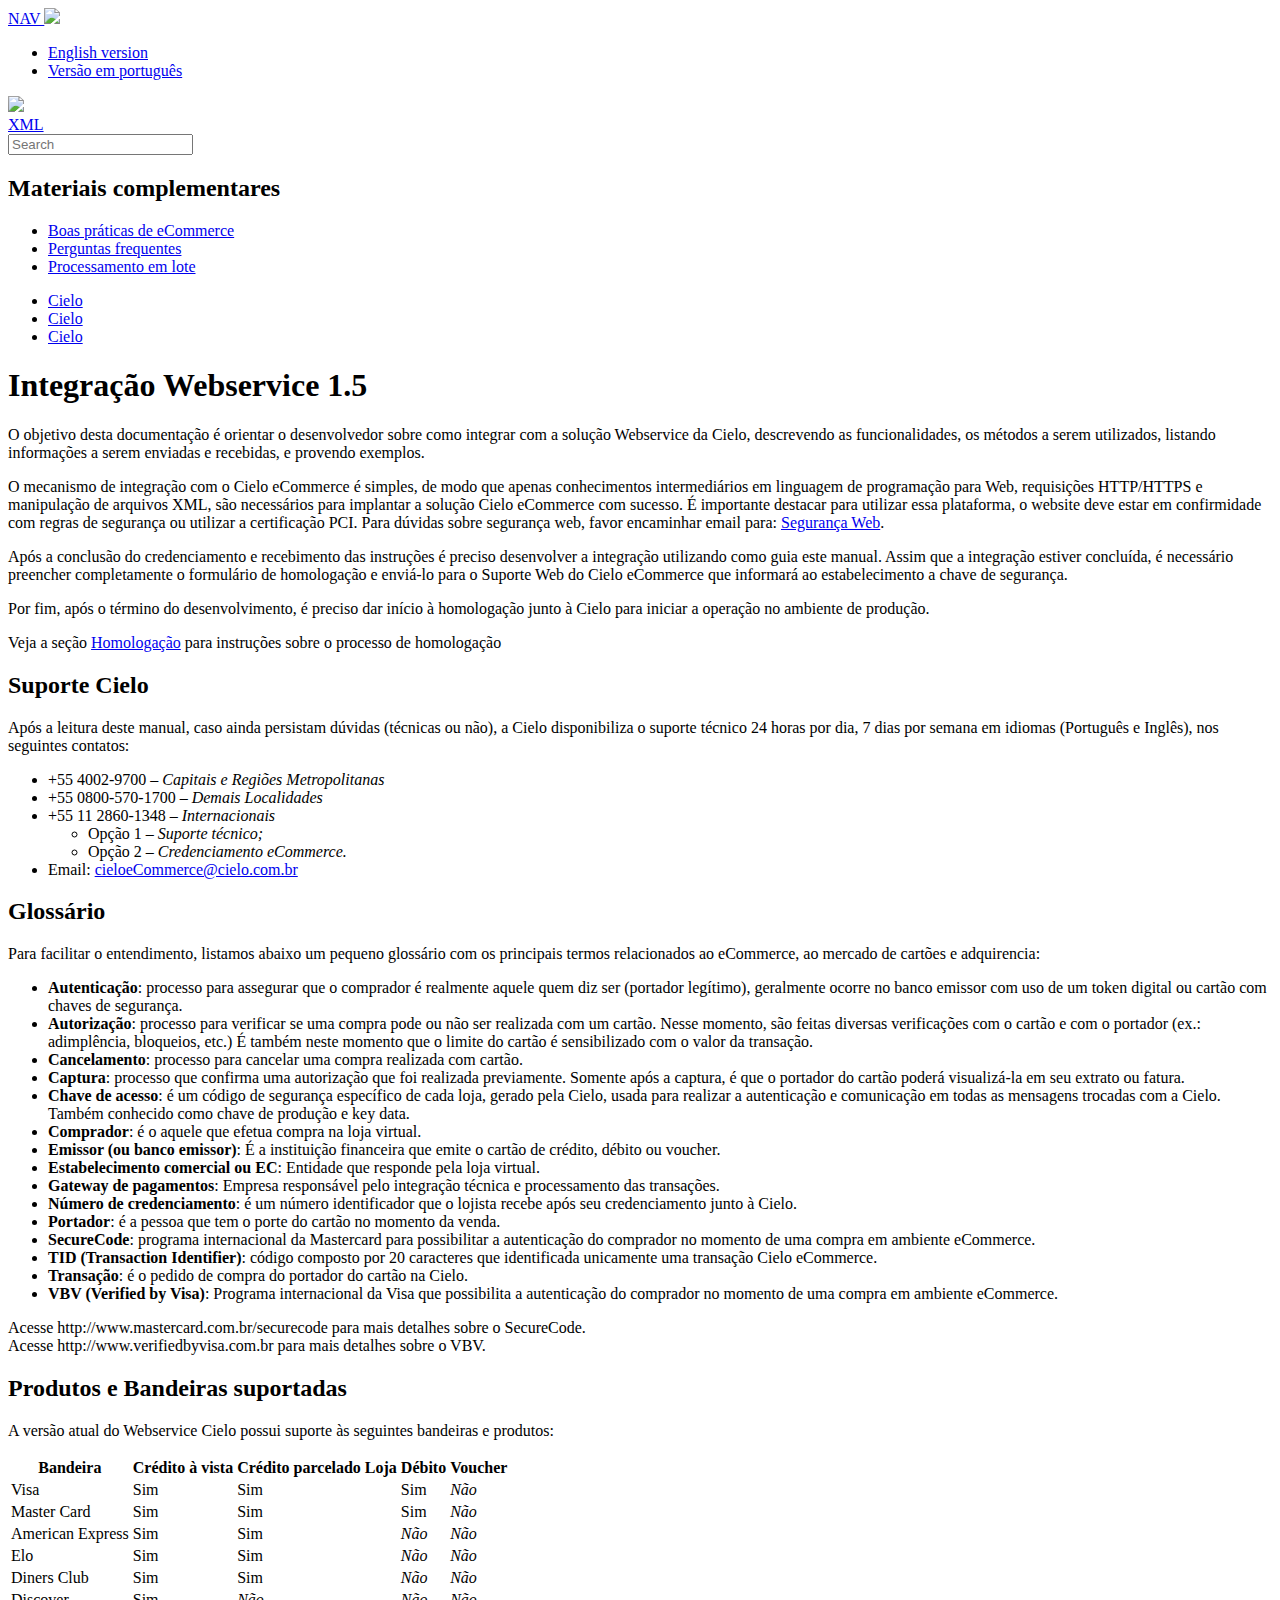
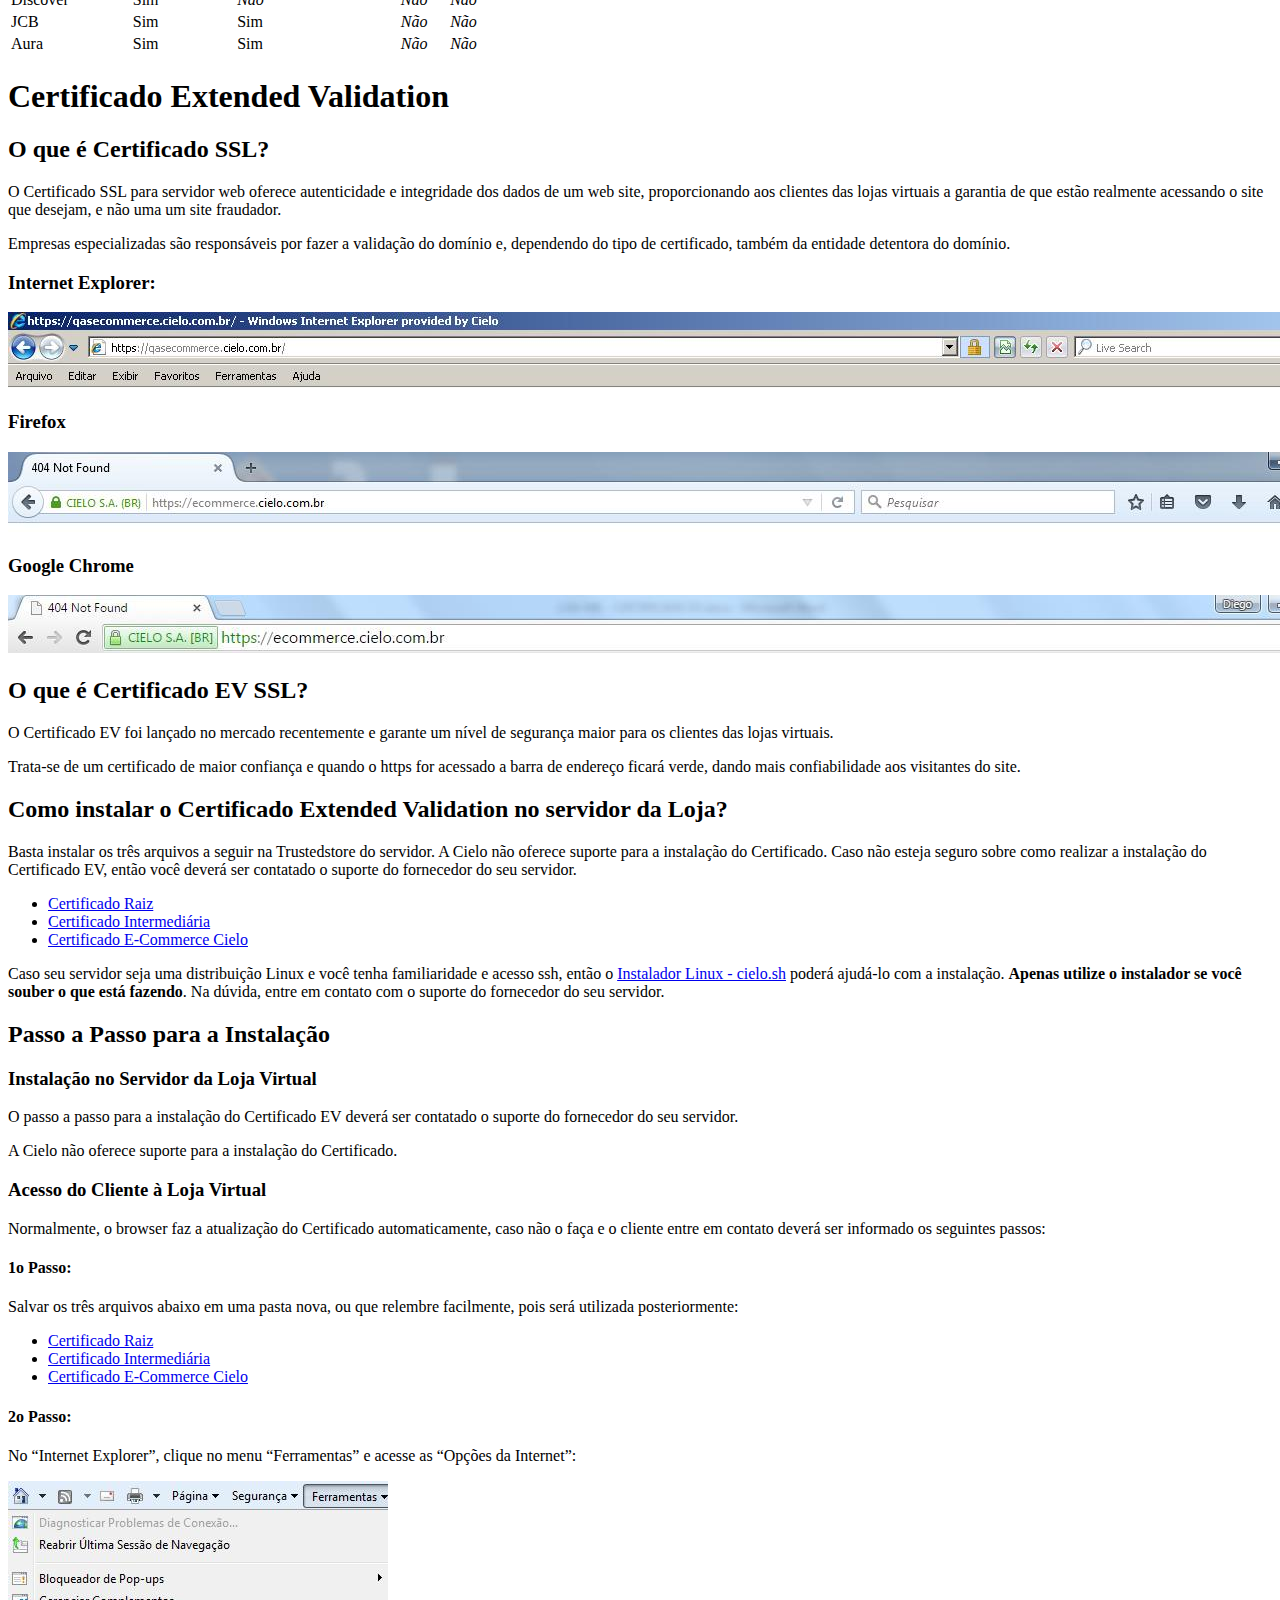
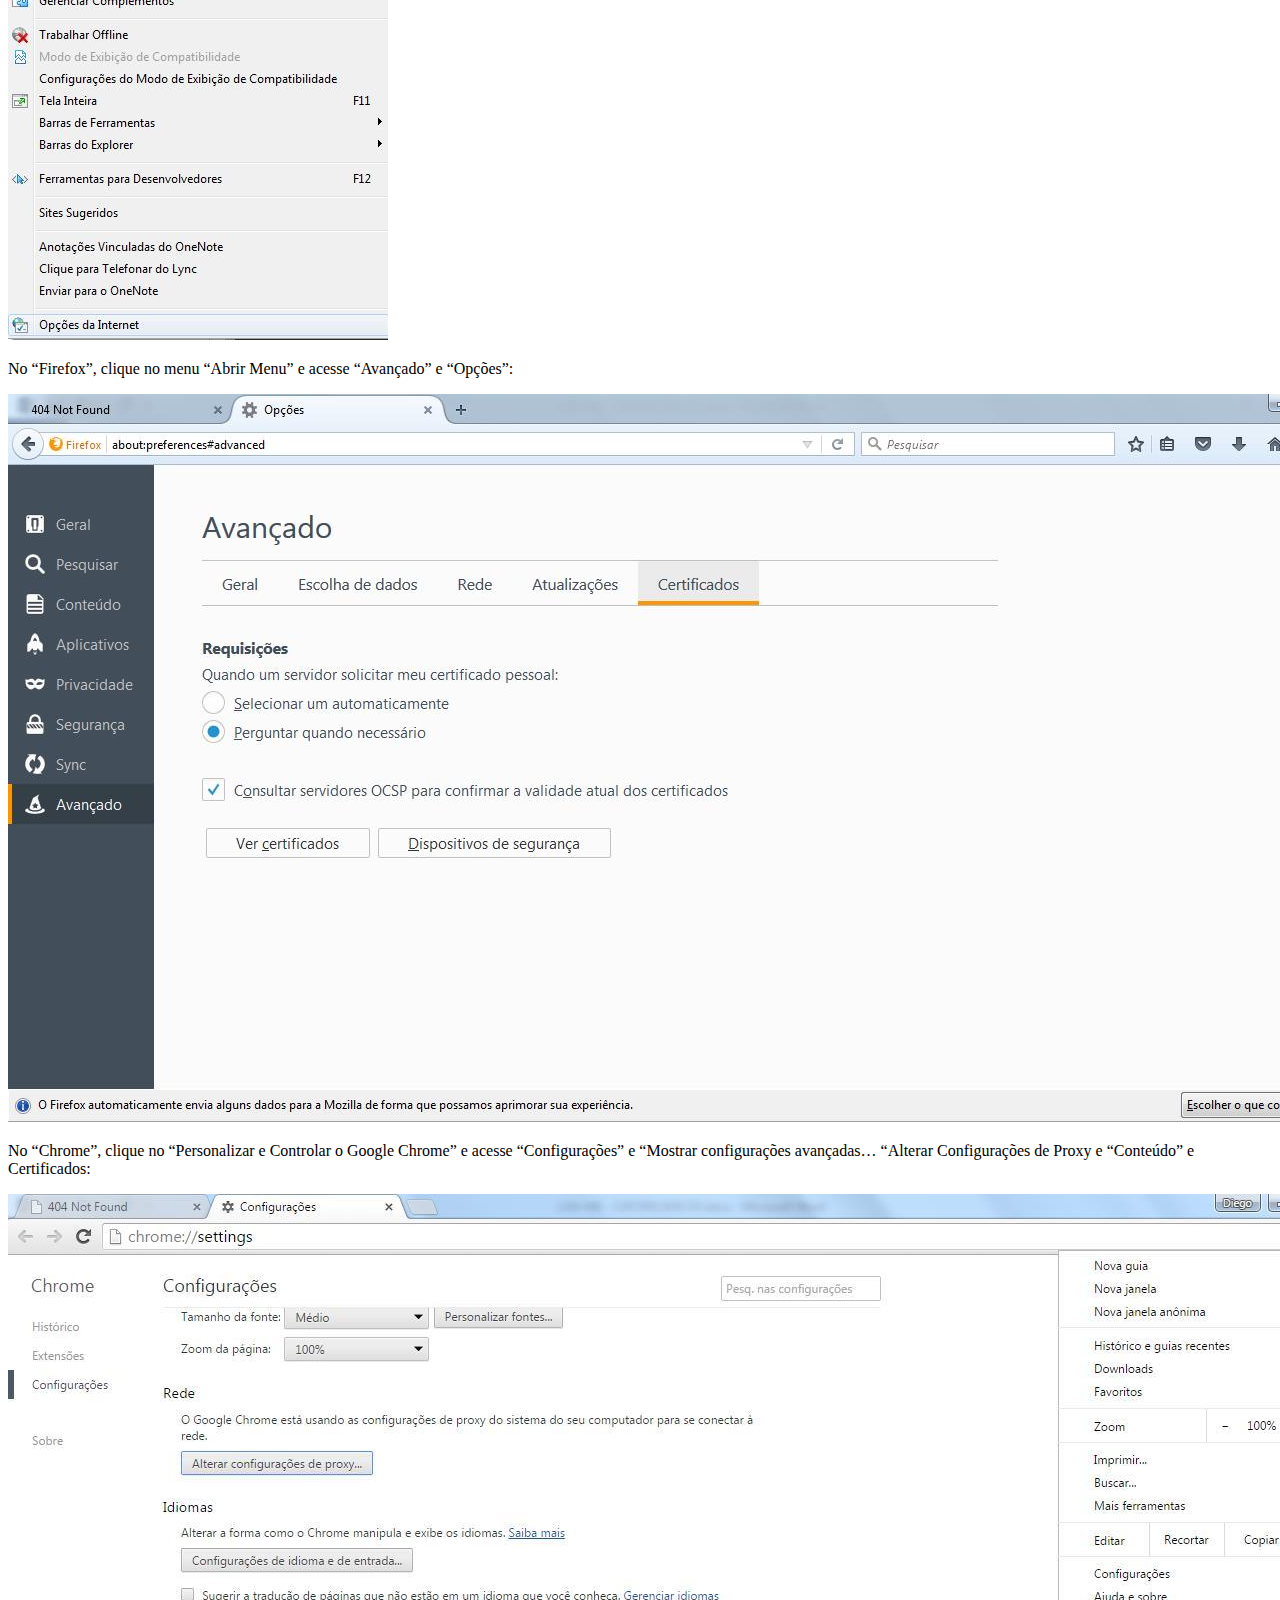
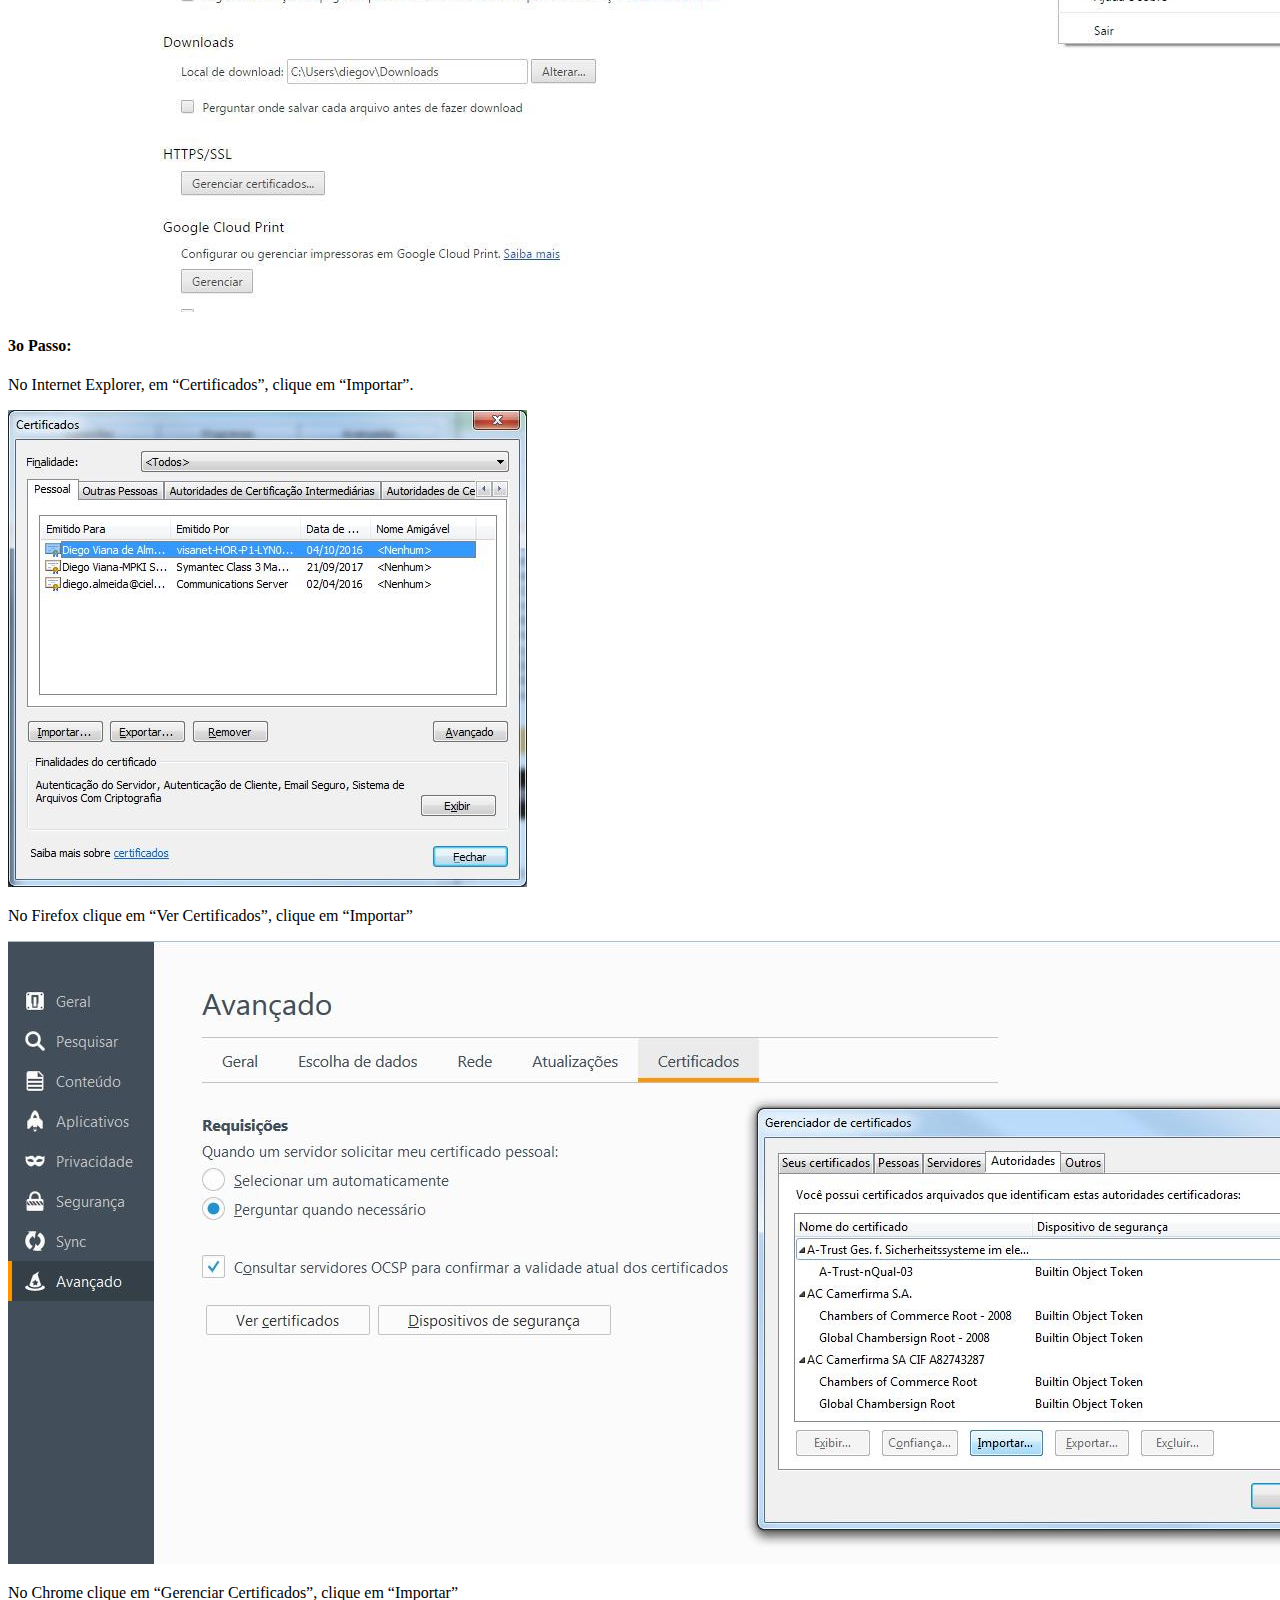
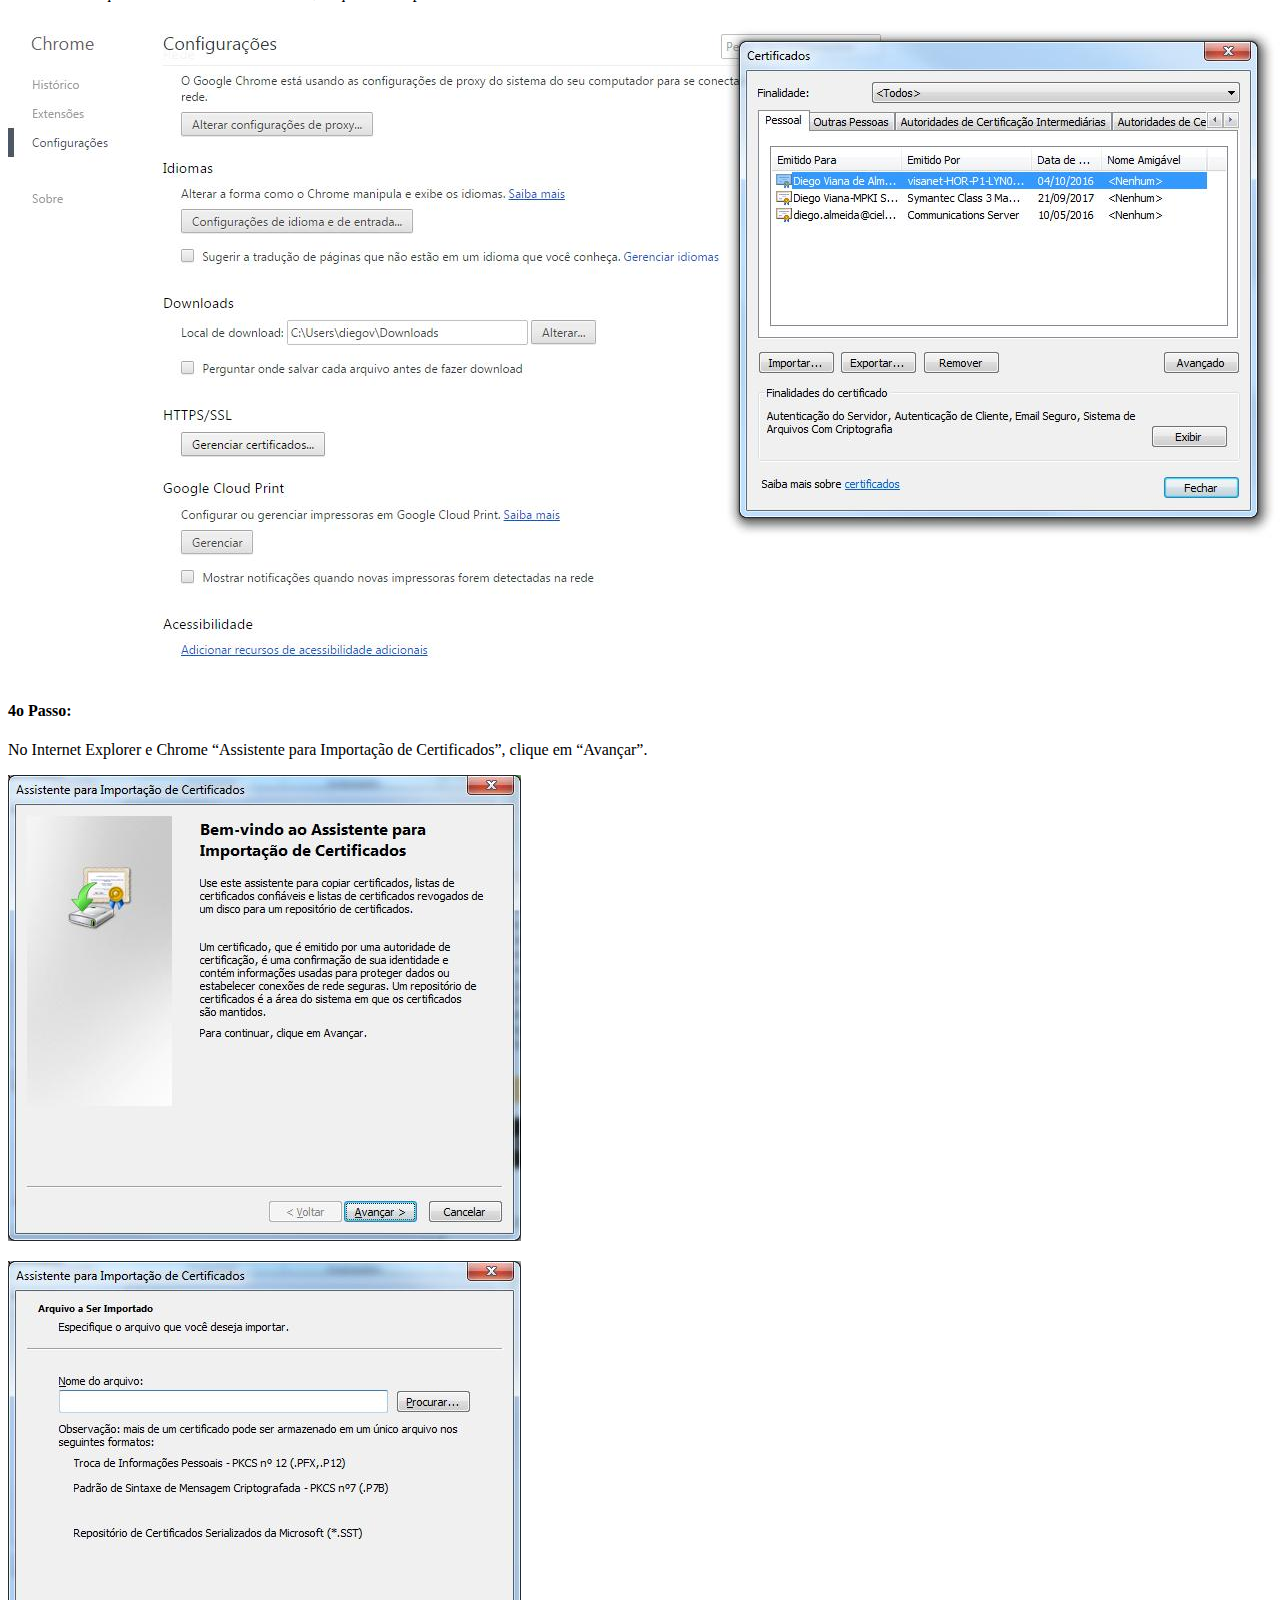
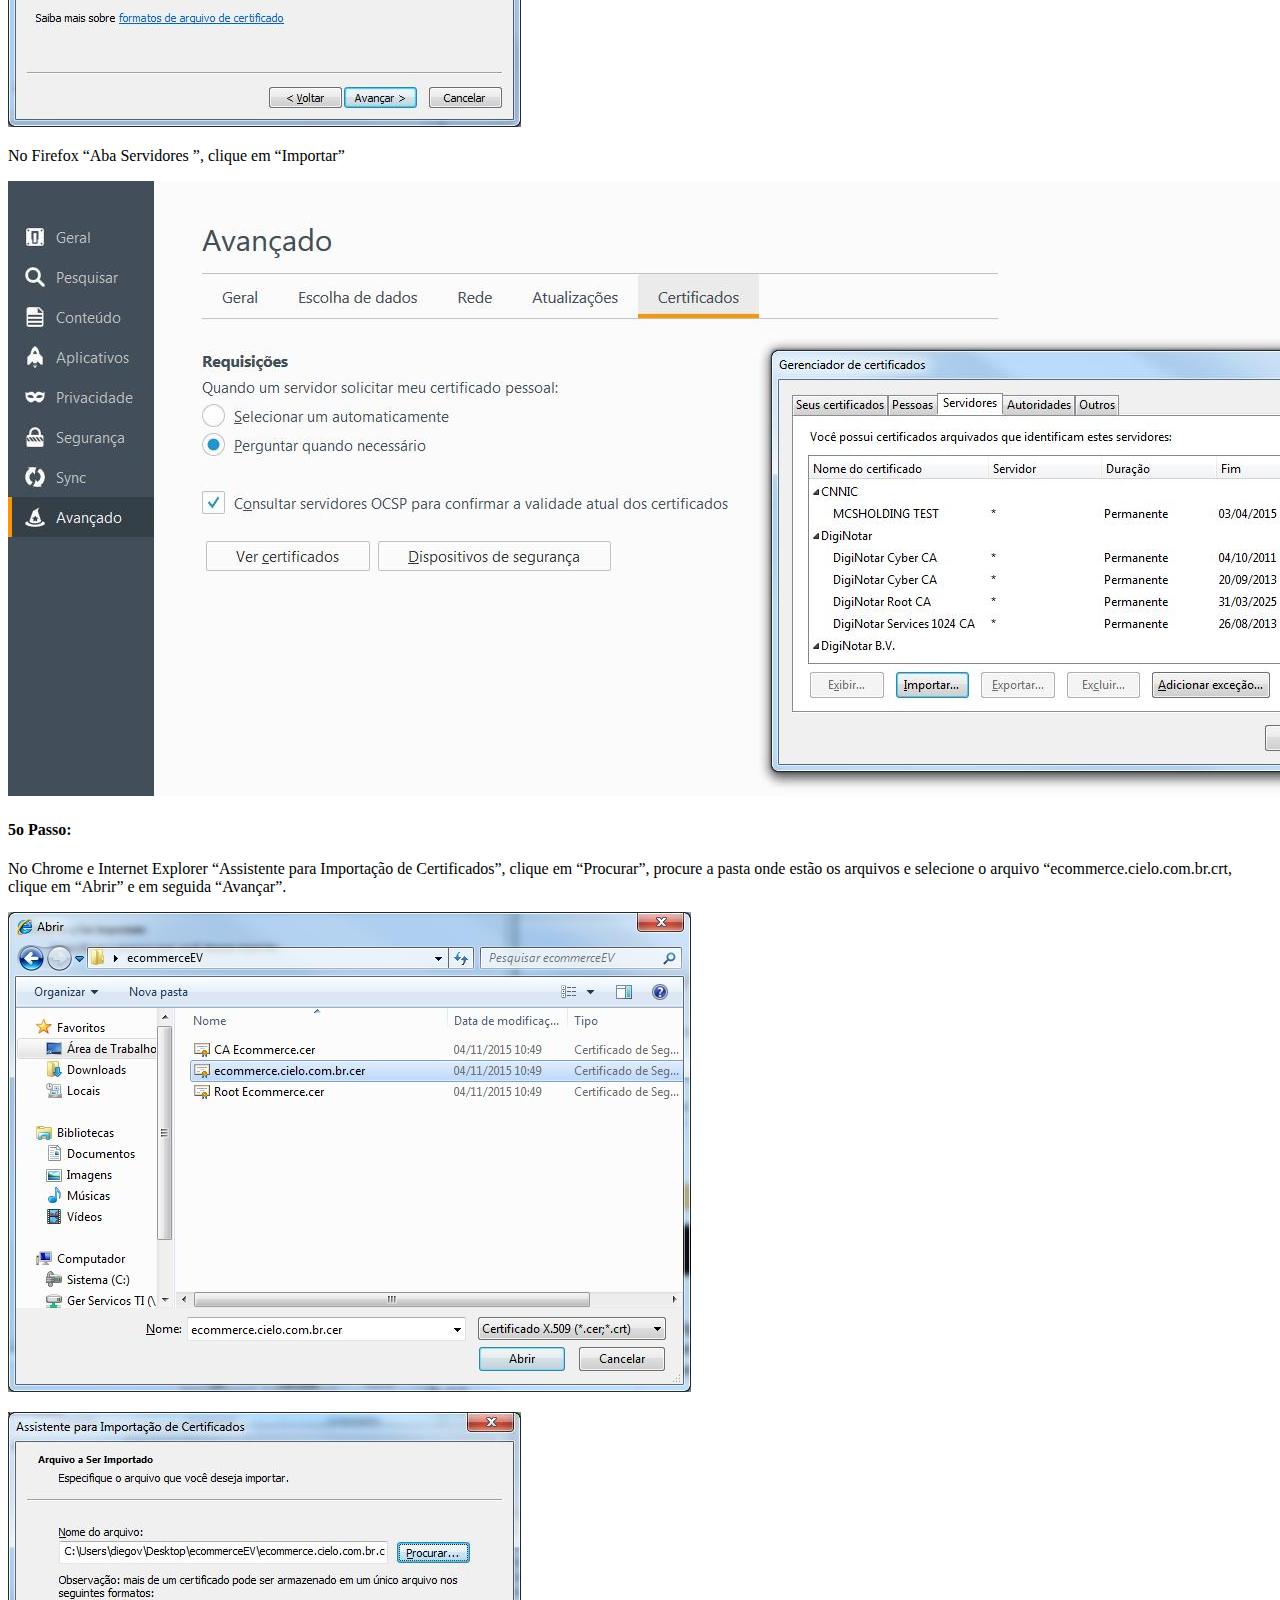
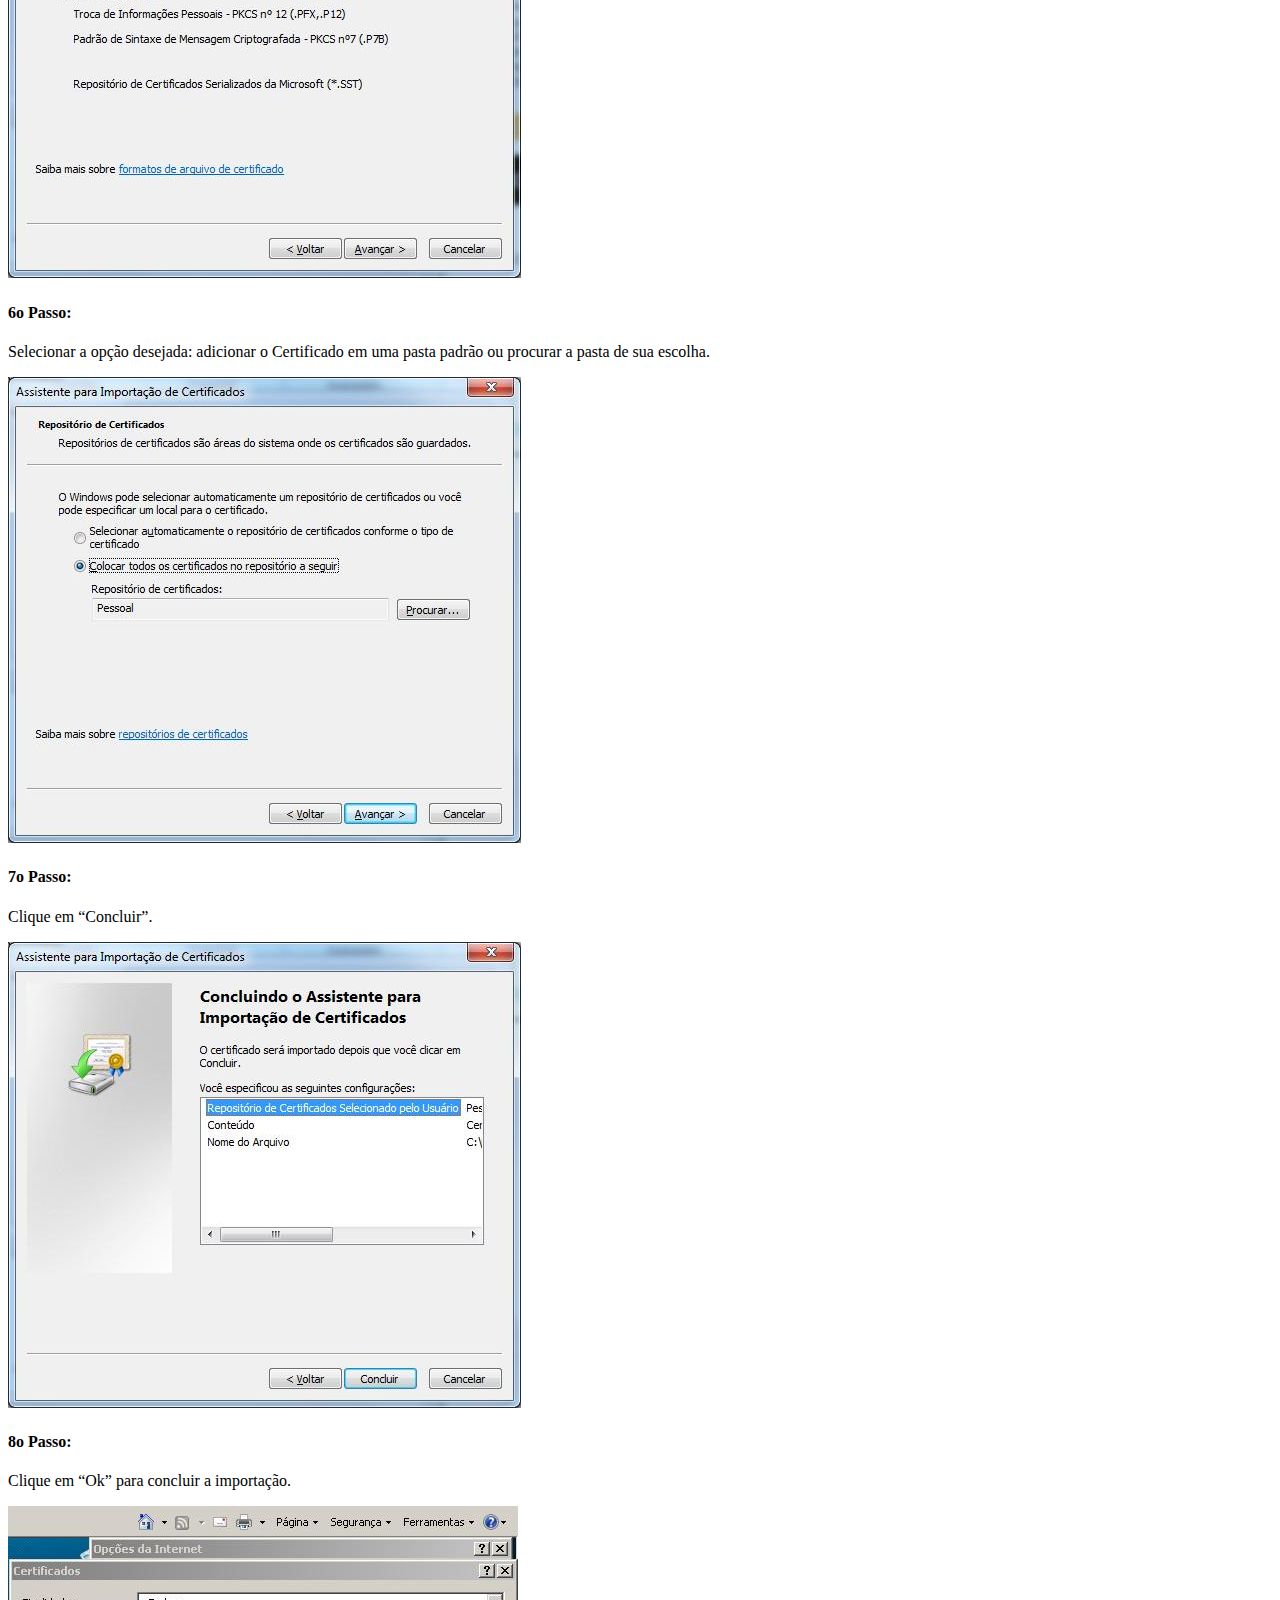
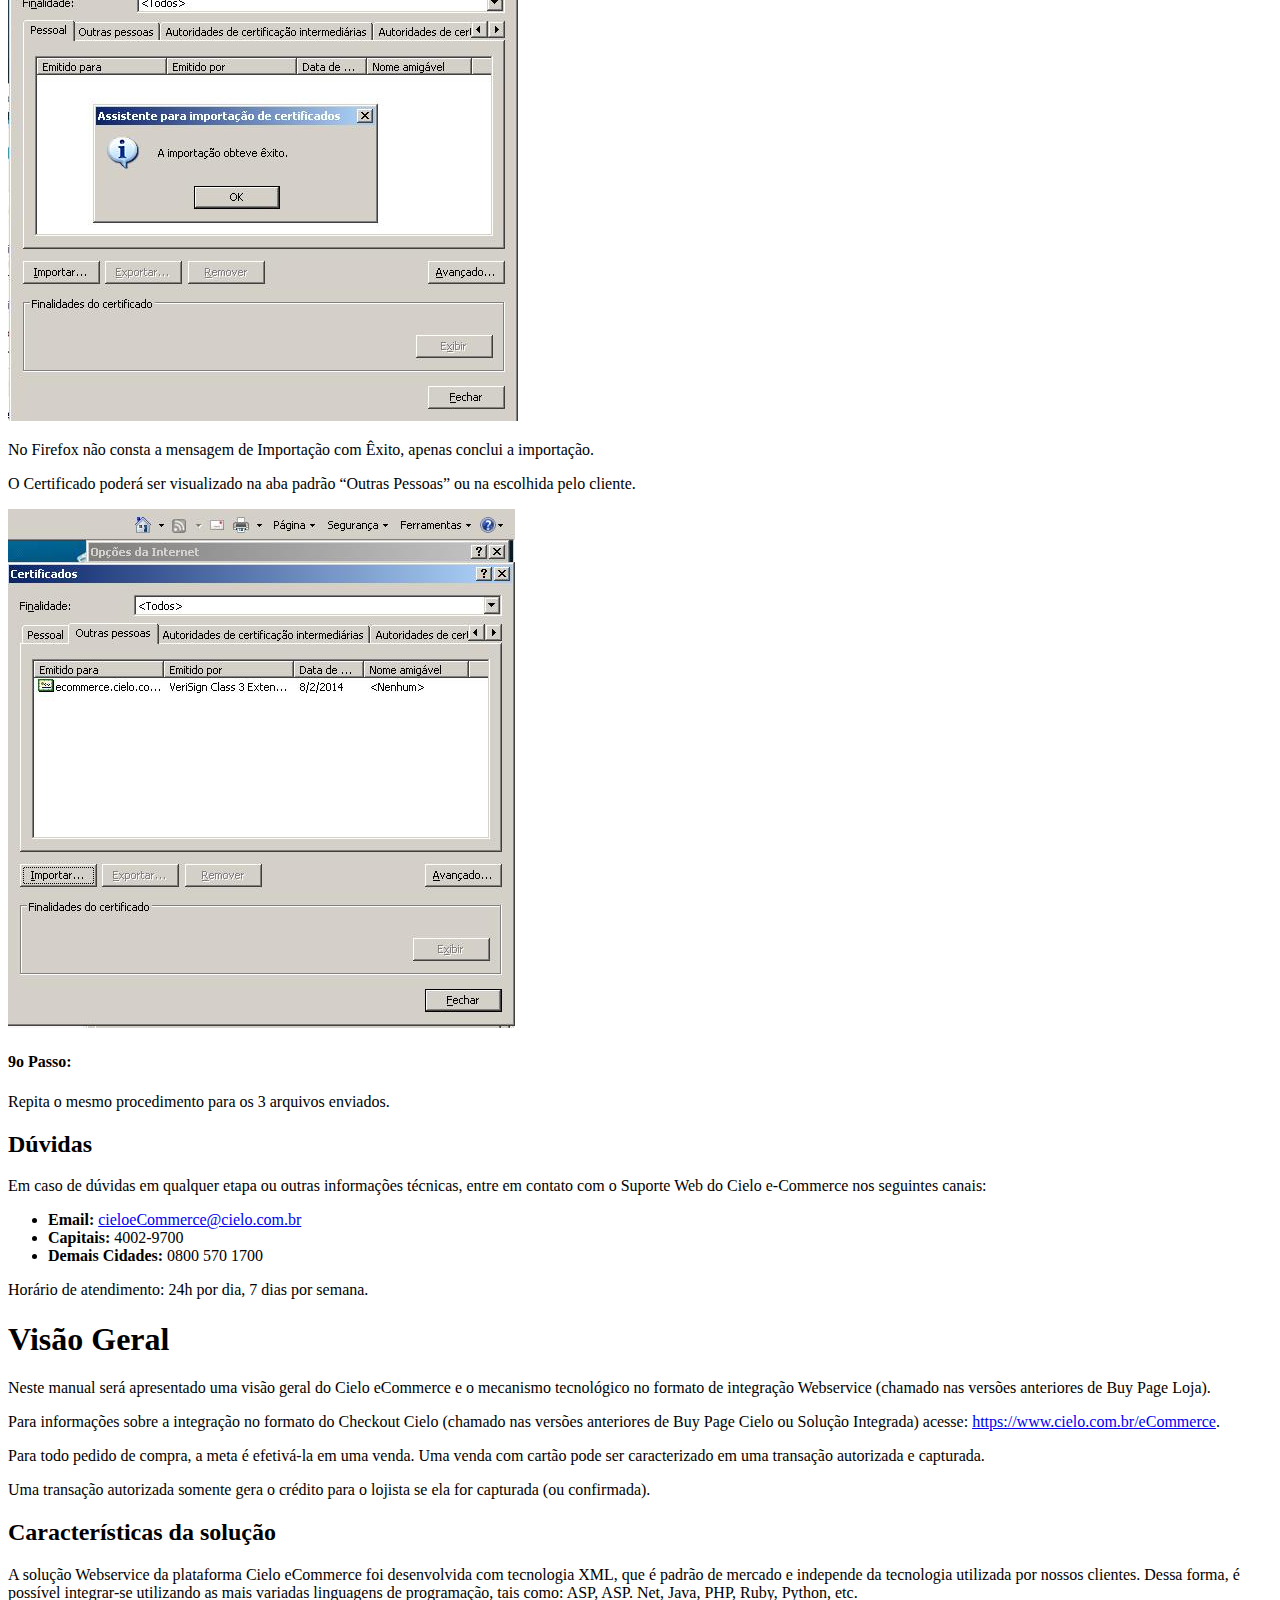
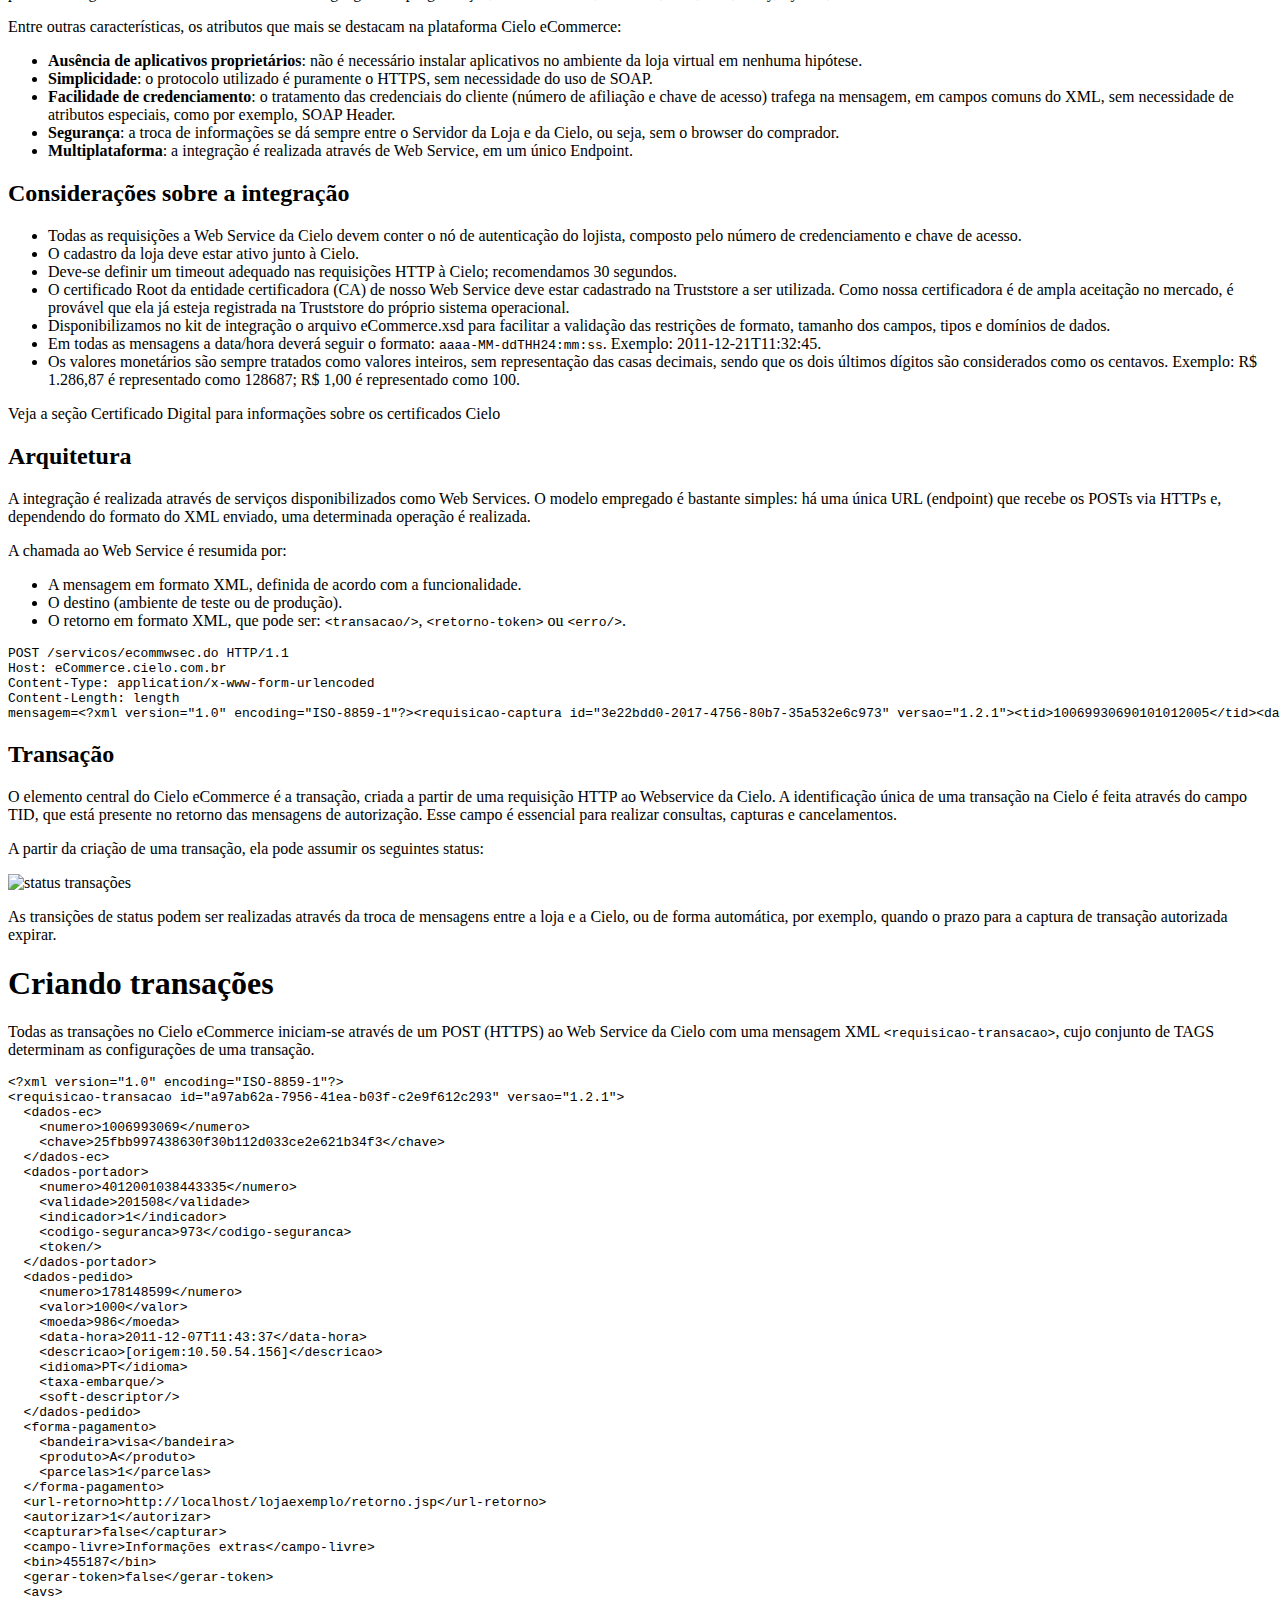
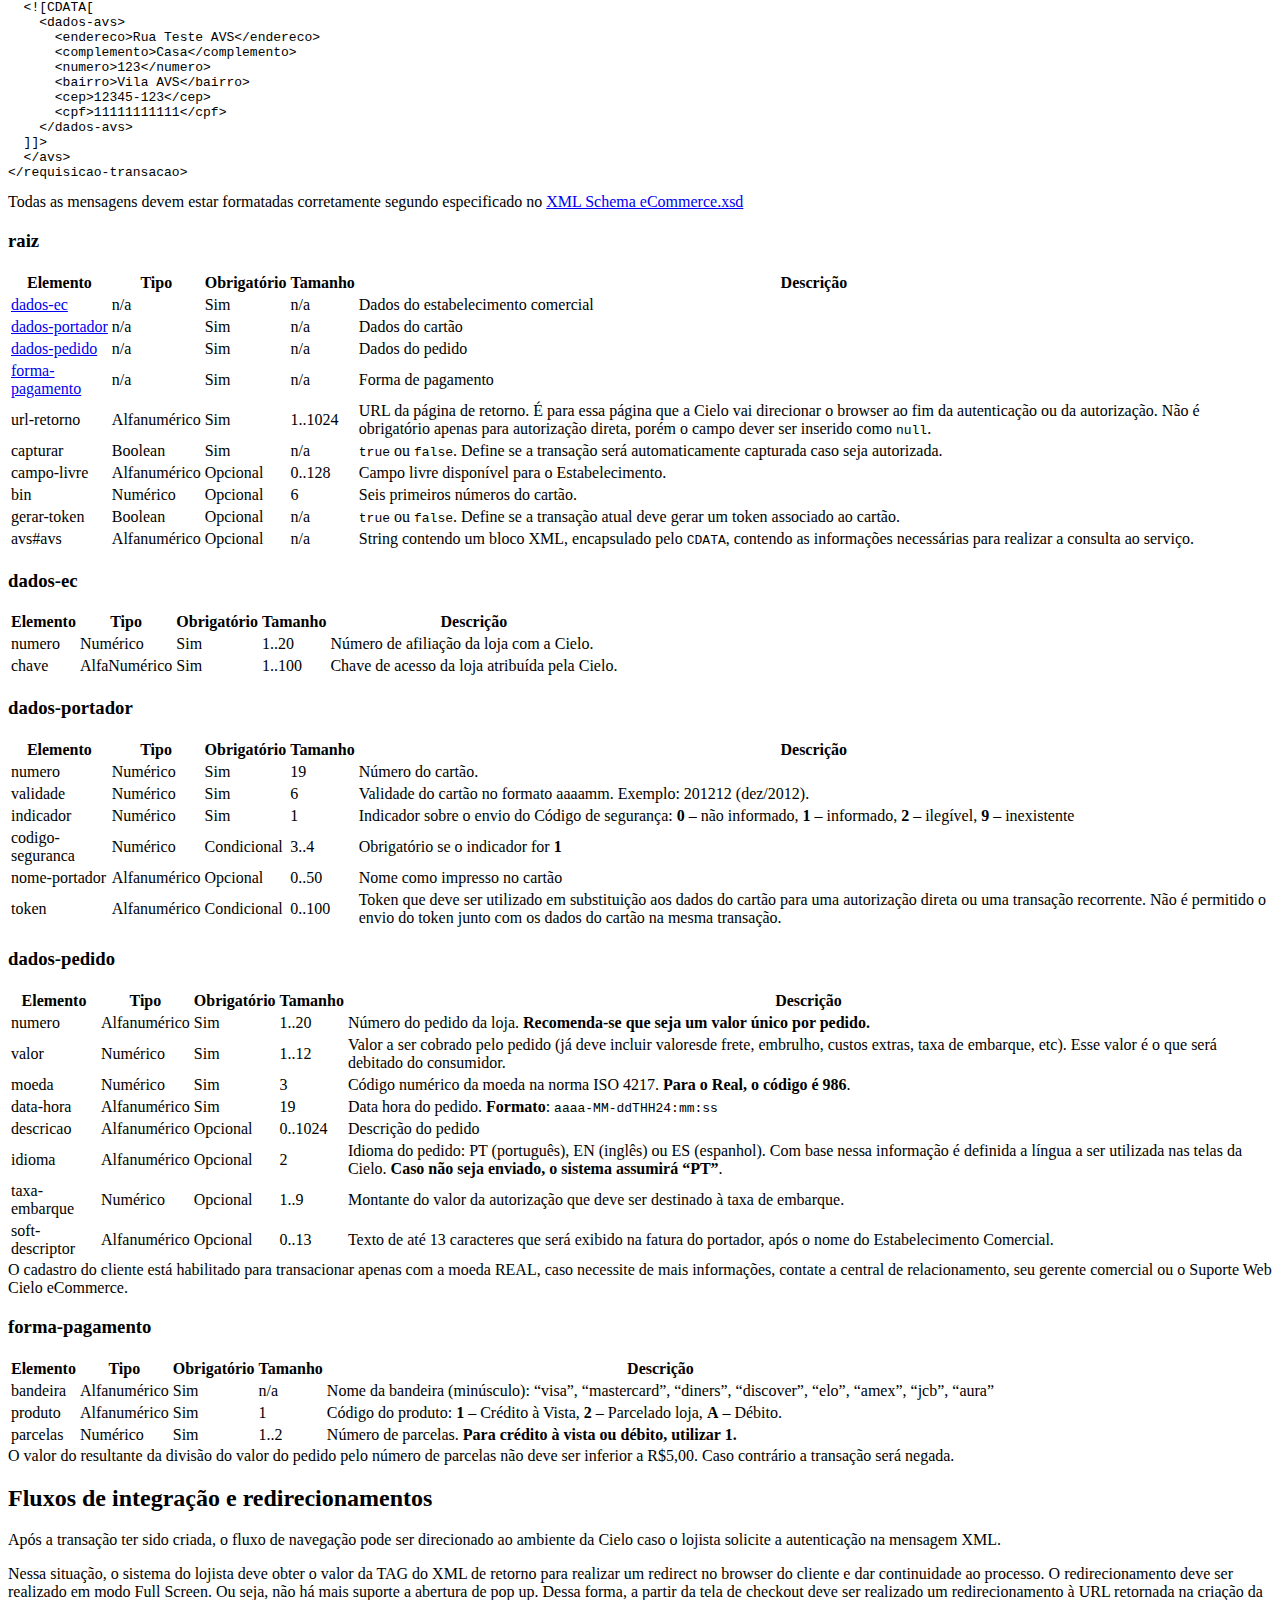
==== commit b24d7a55: "Site updated to e44d1bb" ====
--- a/index.html
+++ b/index.html
@@ -482,6 +482,7 @@
       <span class="nt">&lt;numero&gt;</span>123<span class="nt">&lt;/numero&gt;</span>
       <span class="nt">&lt;bairro&gt;</span>Vila AVS<span class="nt">&lt;/bairro&gt;</span>
       <span class="nt">&lt;cep&gt;</span>12345-123<span class="nt">&lt;/cep&gt;</span>
+      <span class="nt">&lt;cpf&gt;</span>11111111111<span class="nt">&lt;/cpf&gt;</span>
     <span class="nt">&lt;/dados-avs&gt;</span>
   ]]&gt;
   <span class="nt">&lt;/avs&gt;</span>
@@ -2231,6 +2232,7 @@
         <span class="nt">&lt;numero&gt;</span>123<span class="nt">&lt;/numero&gt;</span>
         <span class="nt">&lt;bairro&gt;</span>Vila AVS<span class="nt">&lt;/bairro&gt;</span>
         <span class="nt">&lt;cep&gt;</span>12345-123<span class="nt">&lt;/cep&gt;</span>
+        <span class="nt">&lt;dados-avs&gt;</span>11111111111<span class="nt">&lt;/dados-avs&gt;</span>
       <span class="nt">&lt;/dados-avs&gt;</span>
     ]]&gt;
     <span class="nt">&lt;/avs&gt;</span>
@@ -2257,8 +2259,10 @@
 <li>I – Indisponível;</li>
 <li>T – Temporariamente indisponível;</li>
 <li>X – Serviço não suportado para esta Bandeira.</li>
+<li>E - Dados enviados incorretos. Verificar se todos os campos foram enviados</li>
 <li>O nó contendo o XML do AVS deve estar encapsulado pelo termo “CDATA”, para evitar problemas com o parser da requisição.</li>
 <li>É necessário que todos os campos contidos no nó AVS sejam preenchidos.</li>
+<li>Quando o campo não for aplicável (exemplo: complemento), a tag deve ser enviada preenchia com NULL ou N/A</li>
 <li>Necessário habilitar a opção do AVS no cadastro. Para habilitar a opção AVS no cadastro ou consultar os bancos participantes, entre em contato com o Suporte Web Cielo eCommerce.</li>
 </ul></li>
 </ul>
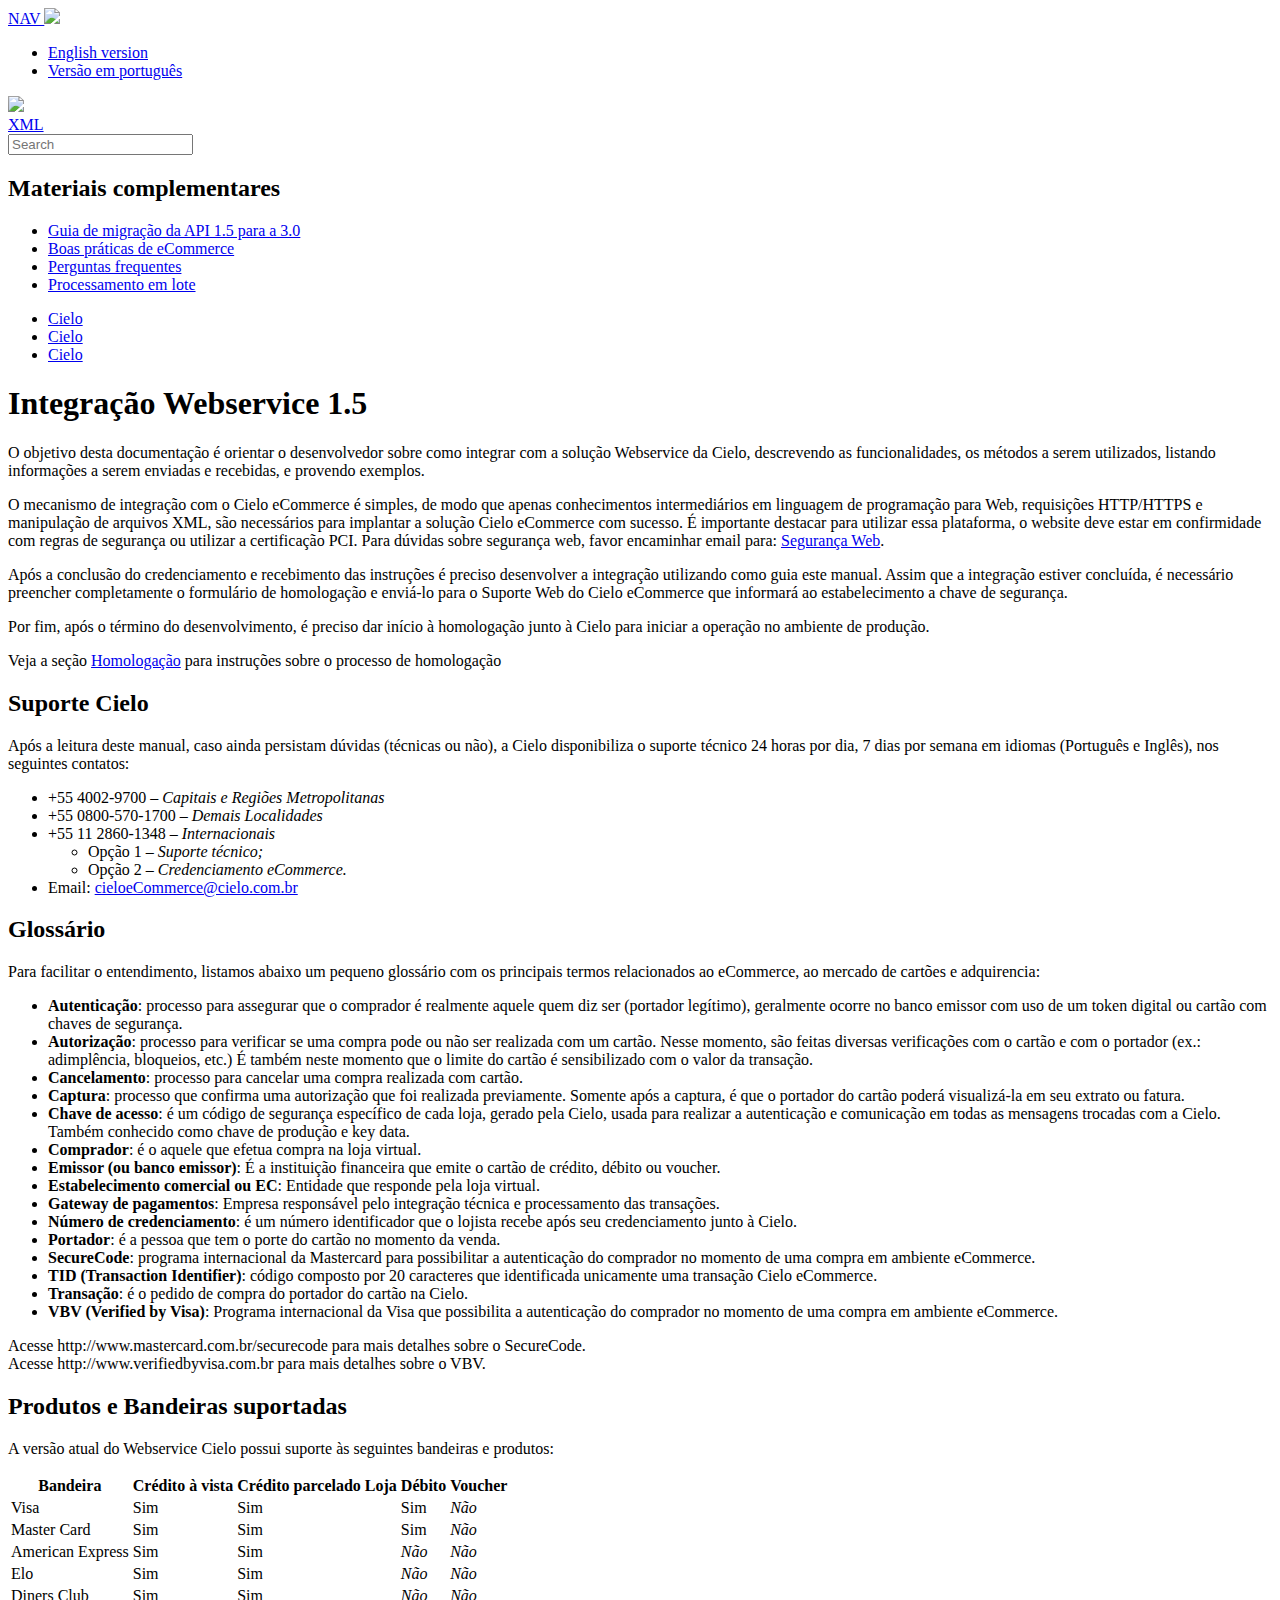
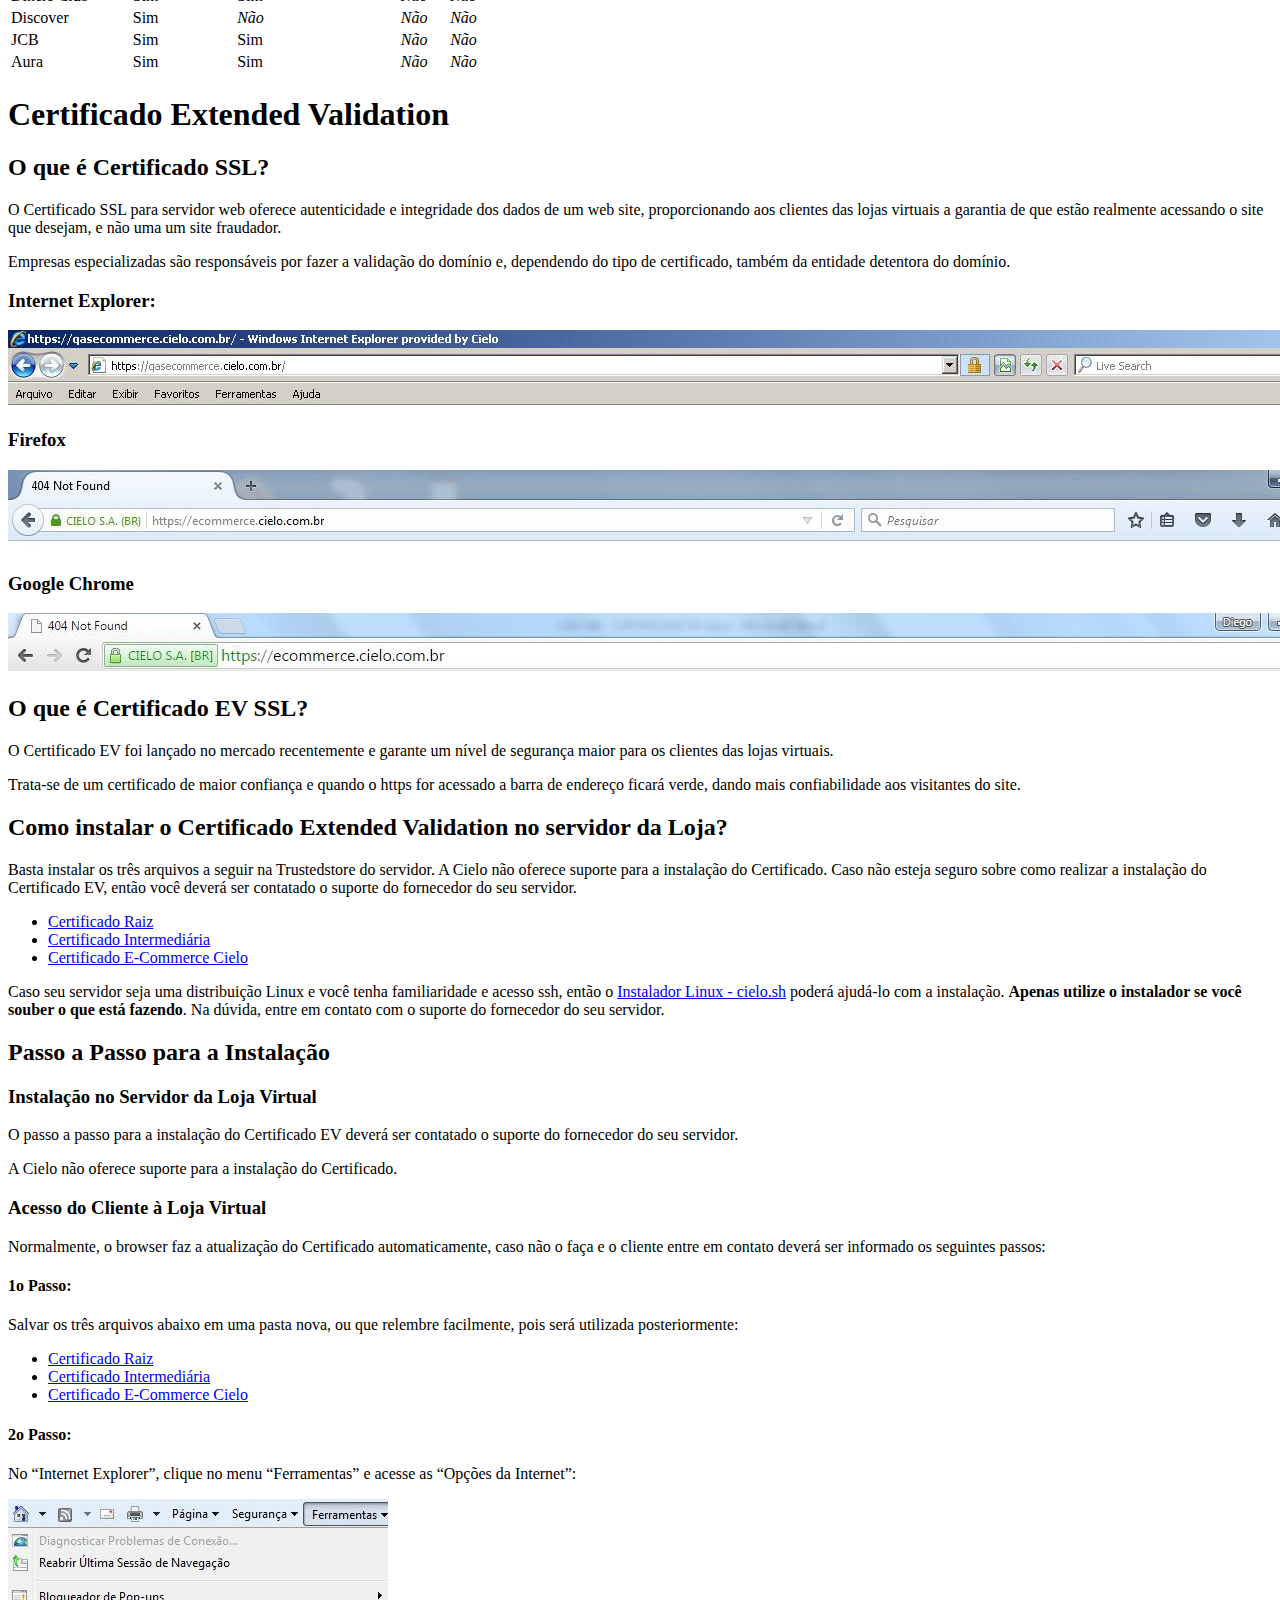
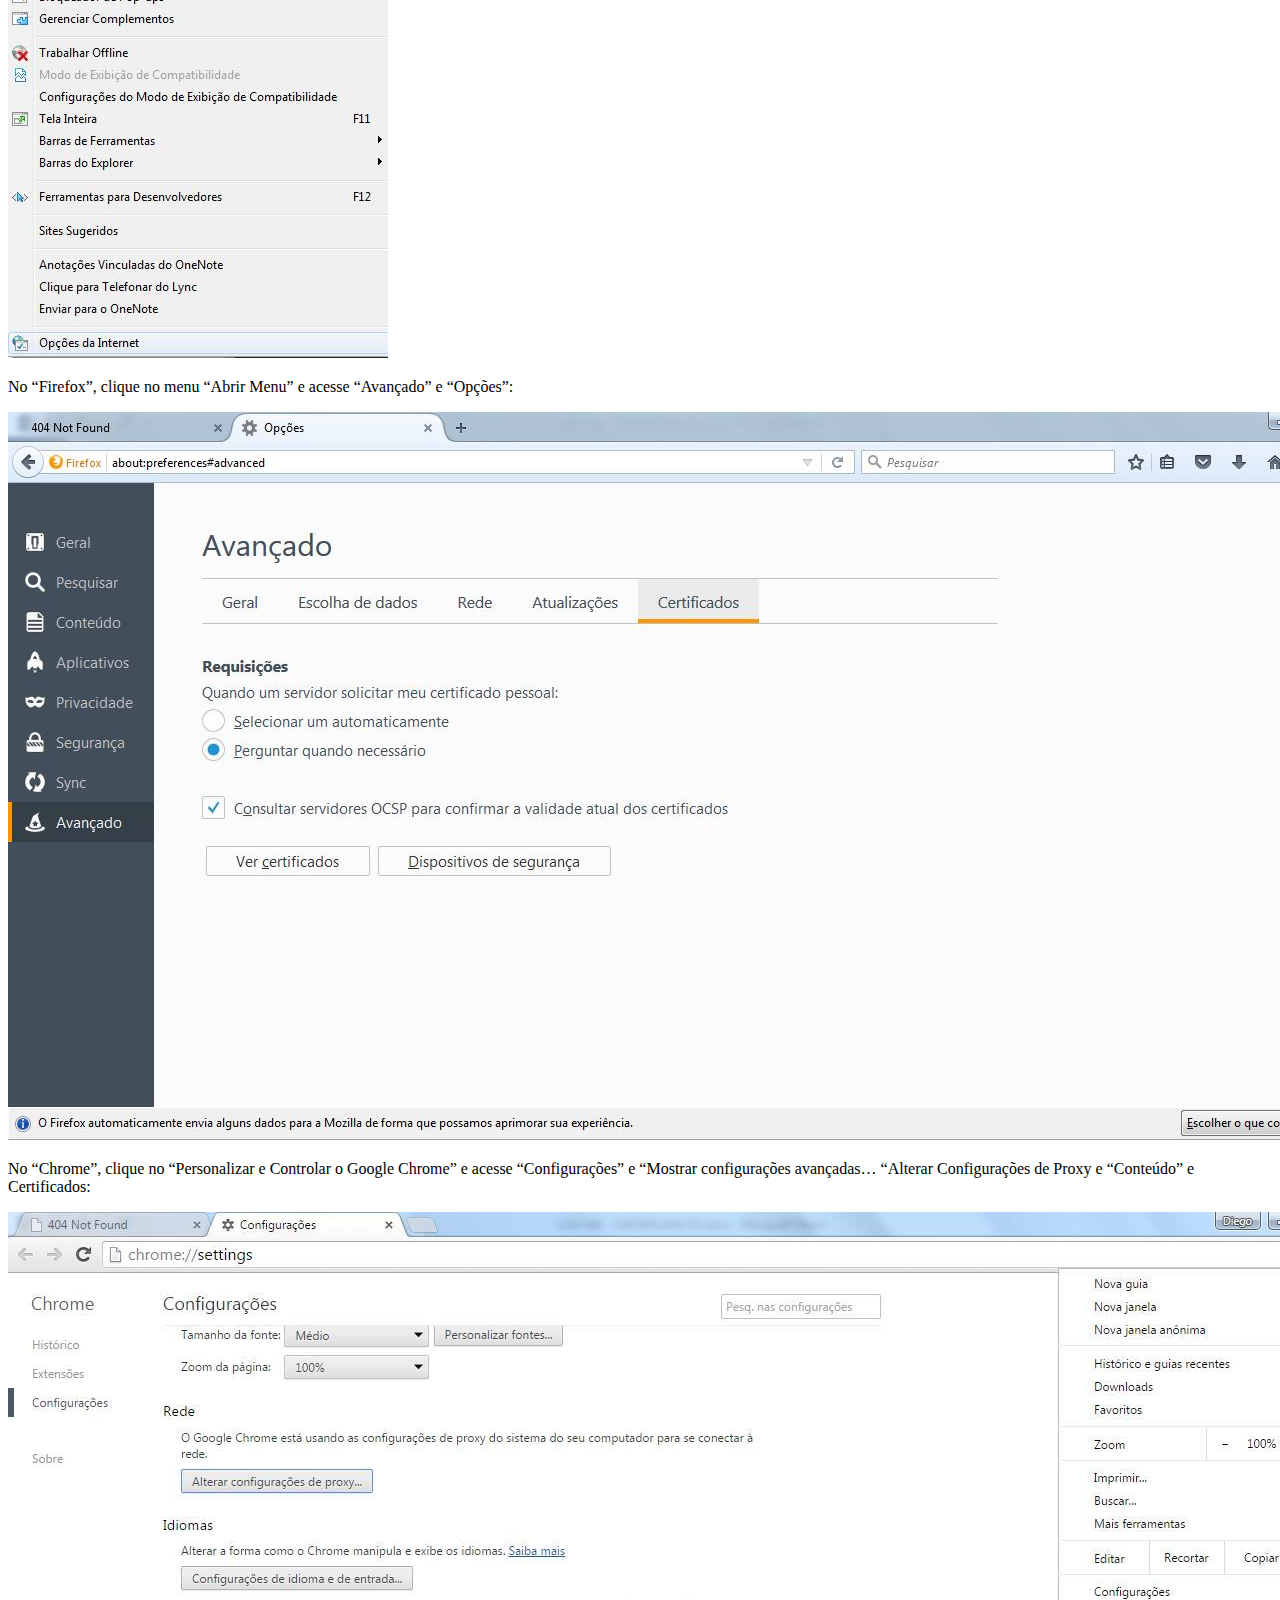
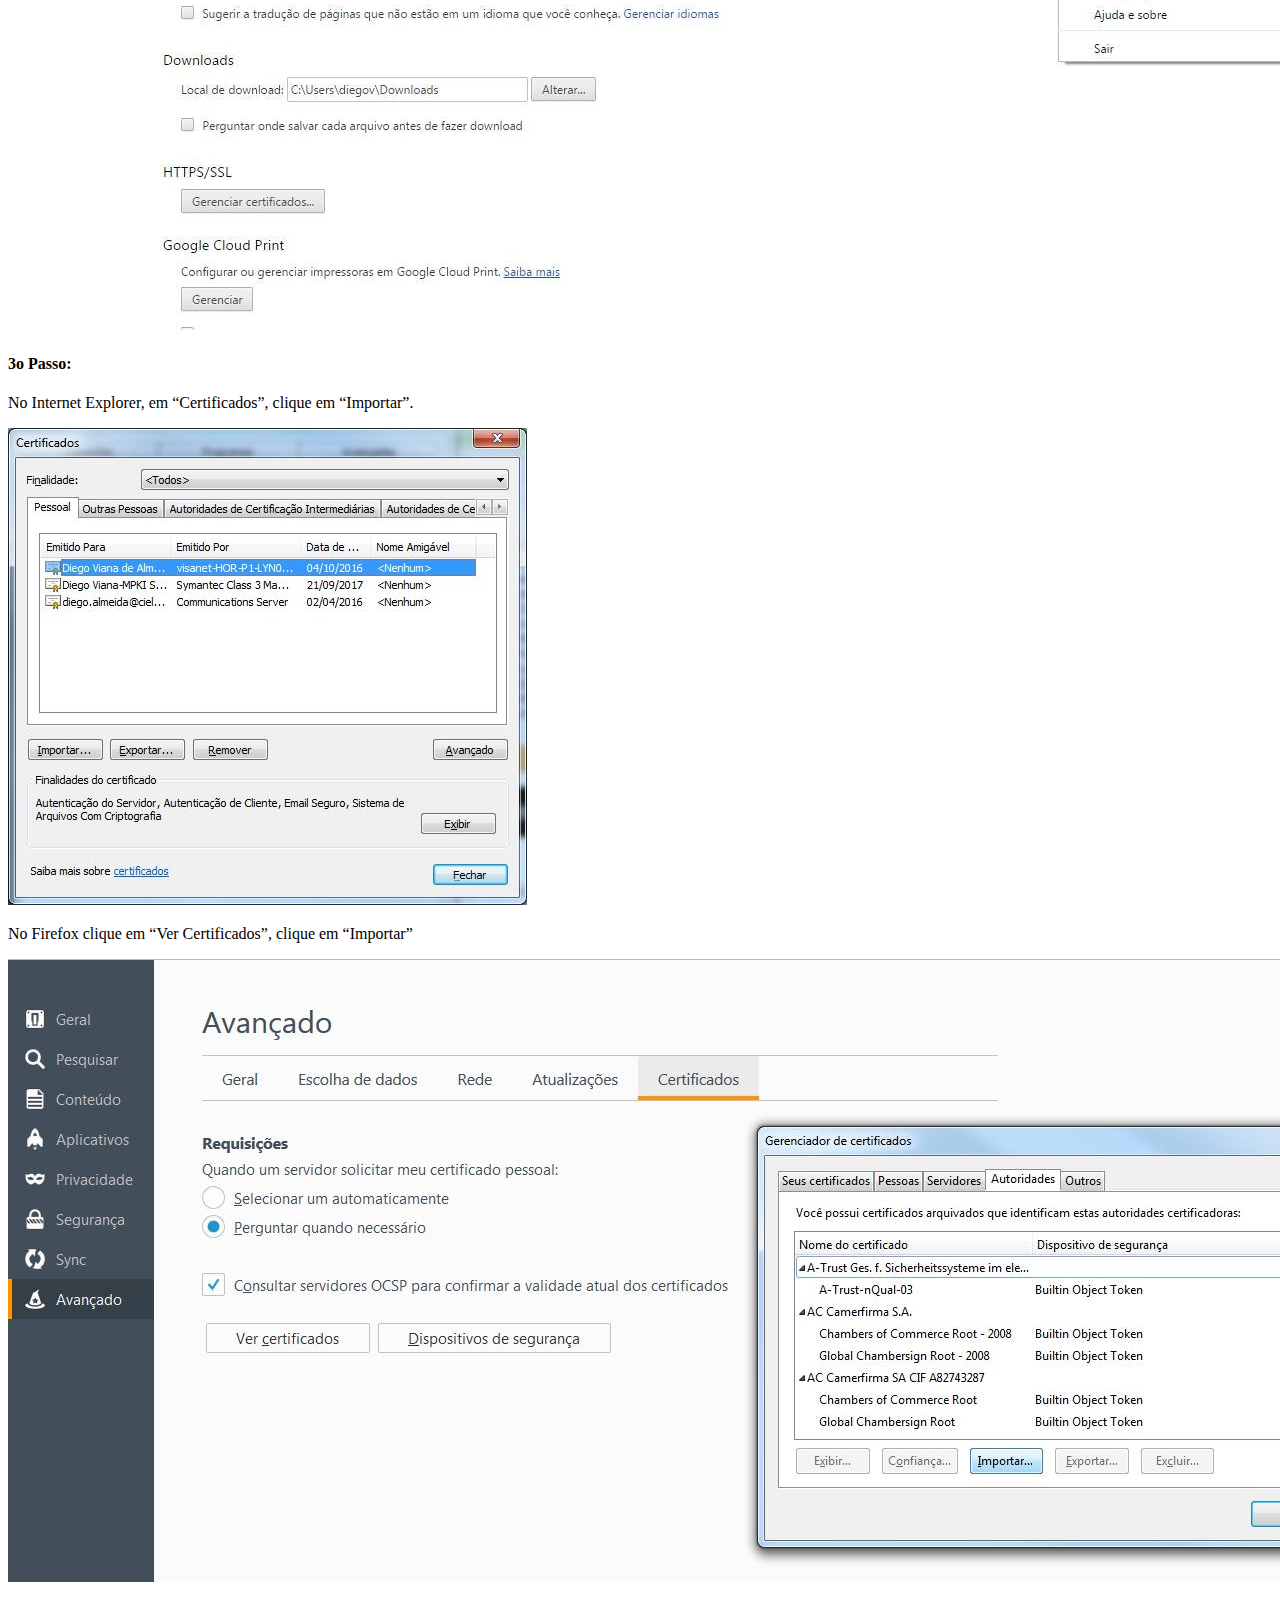
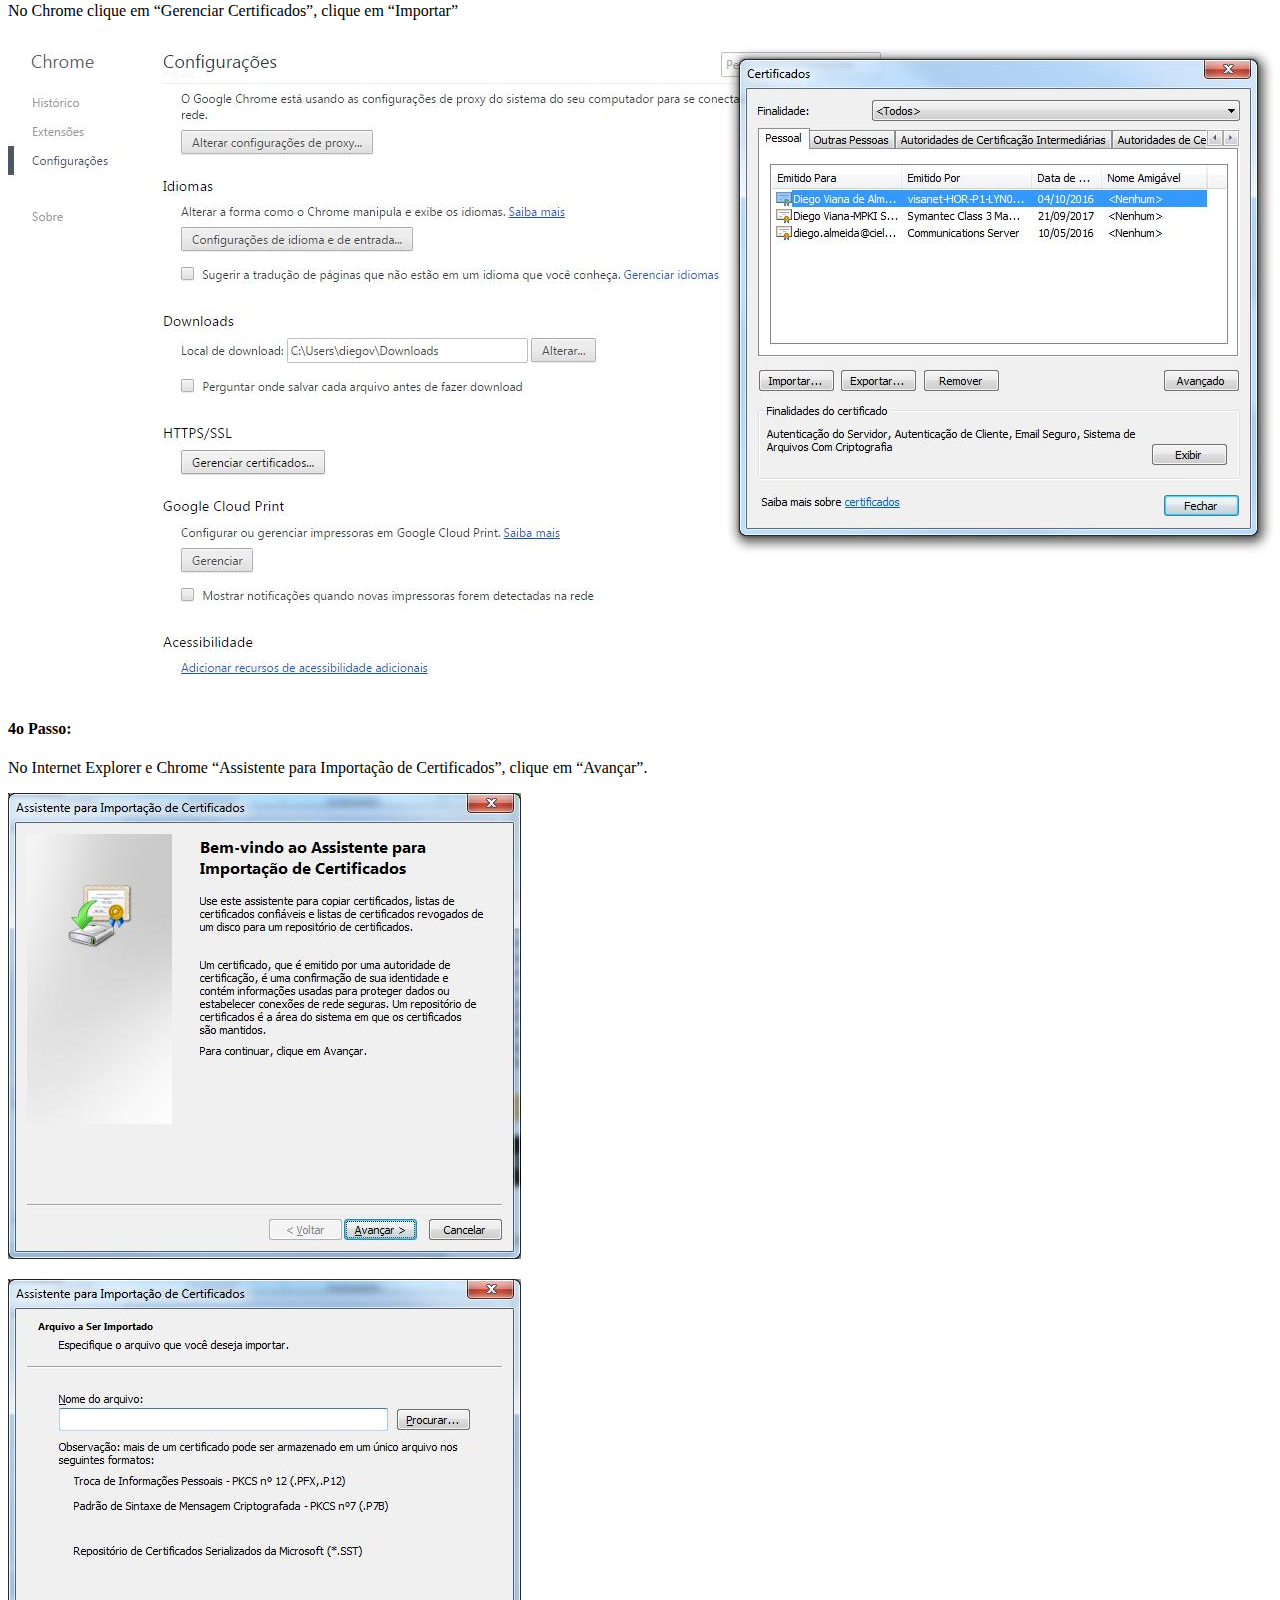
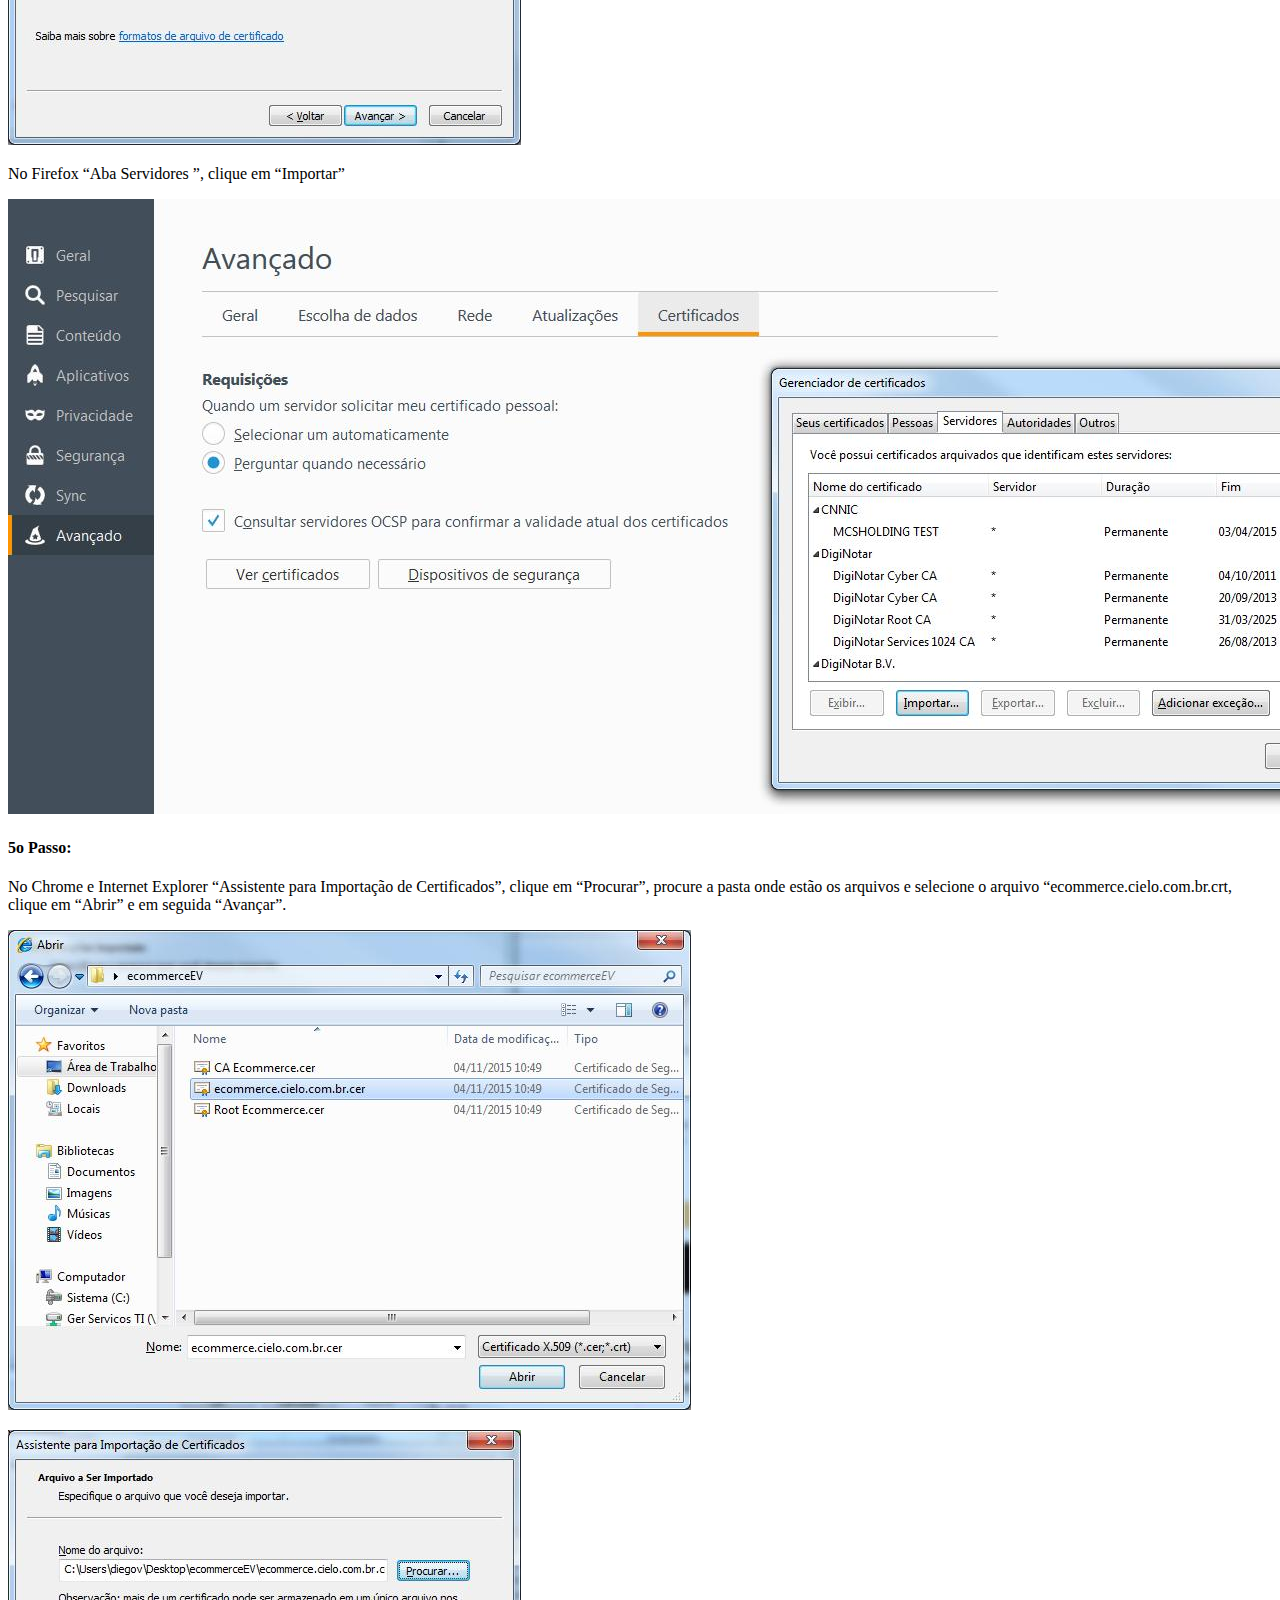
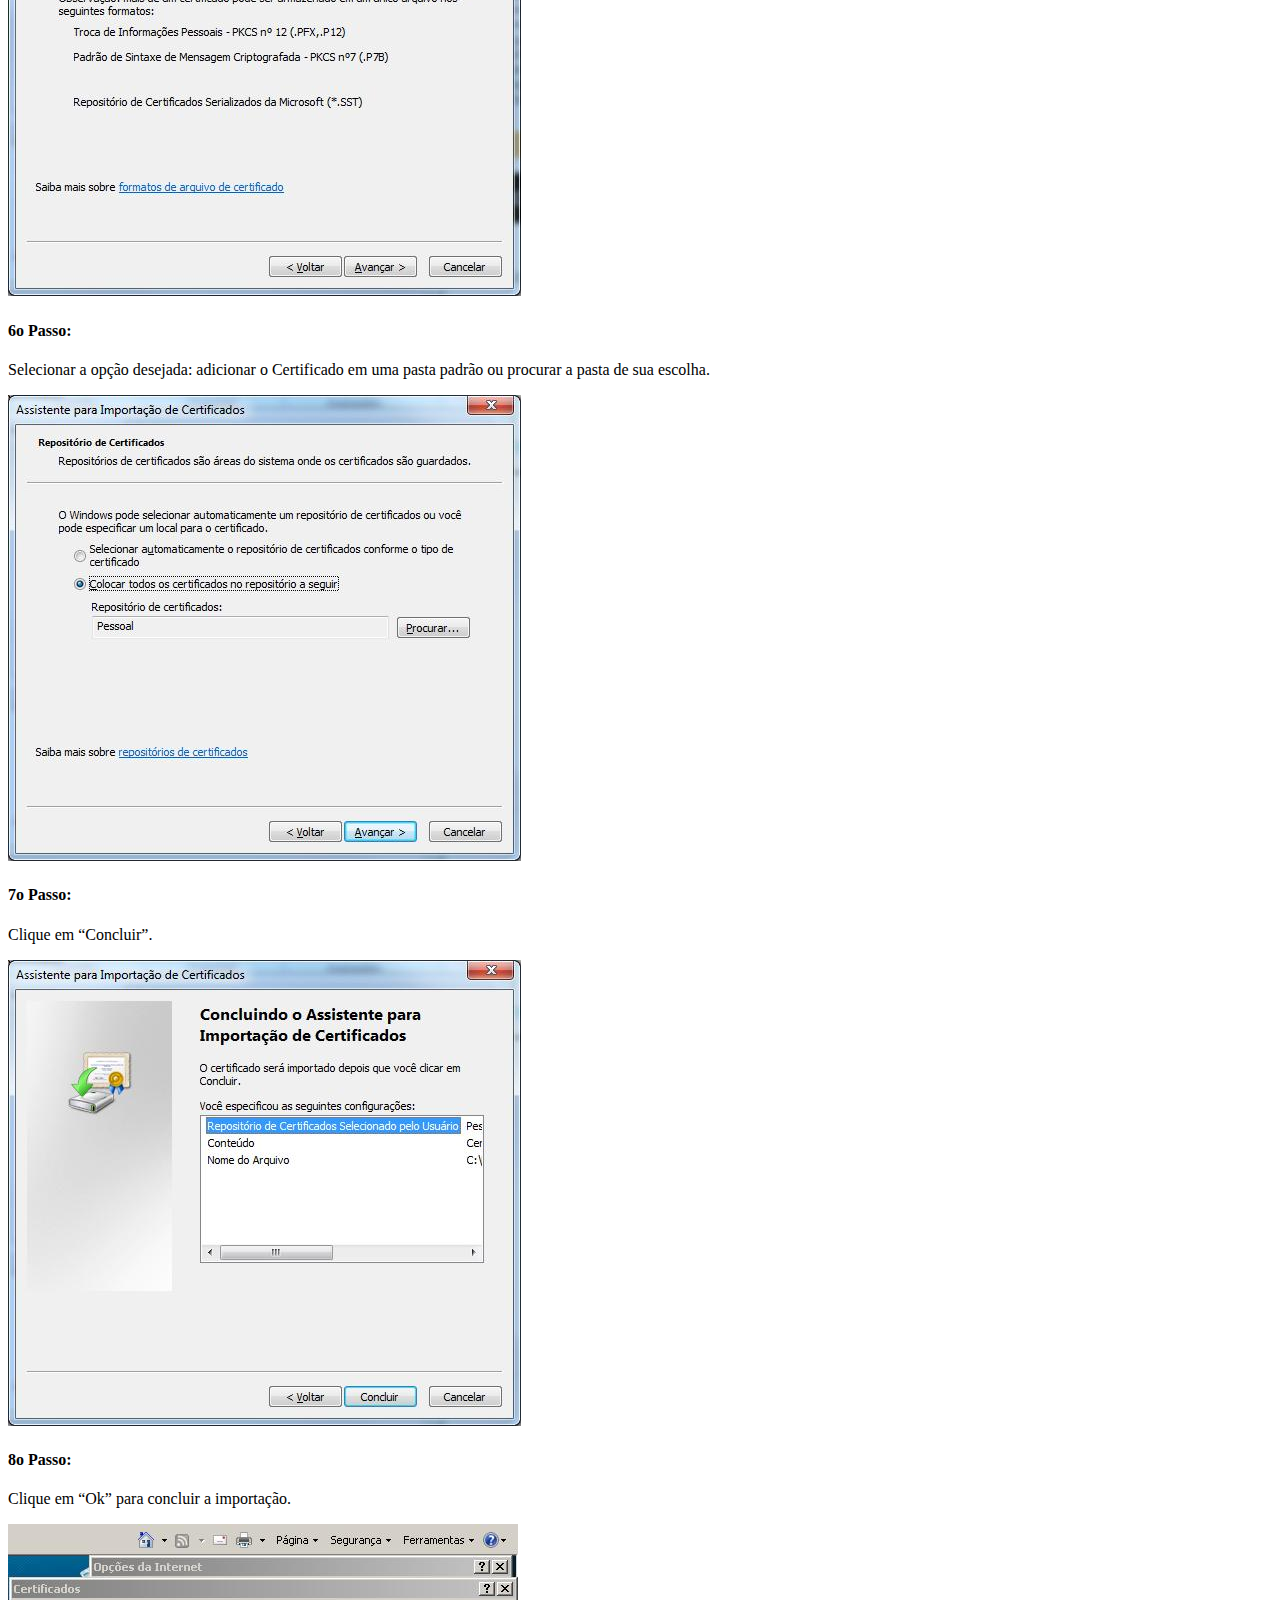
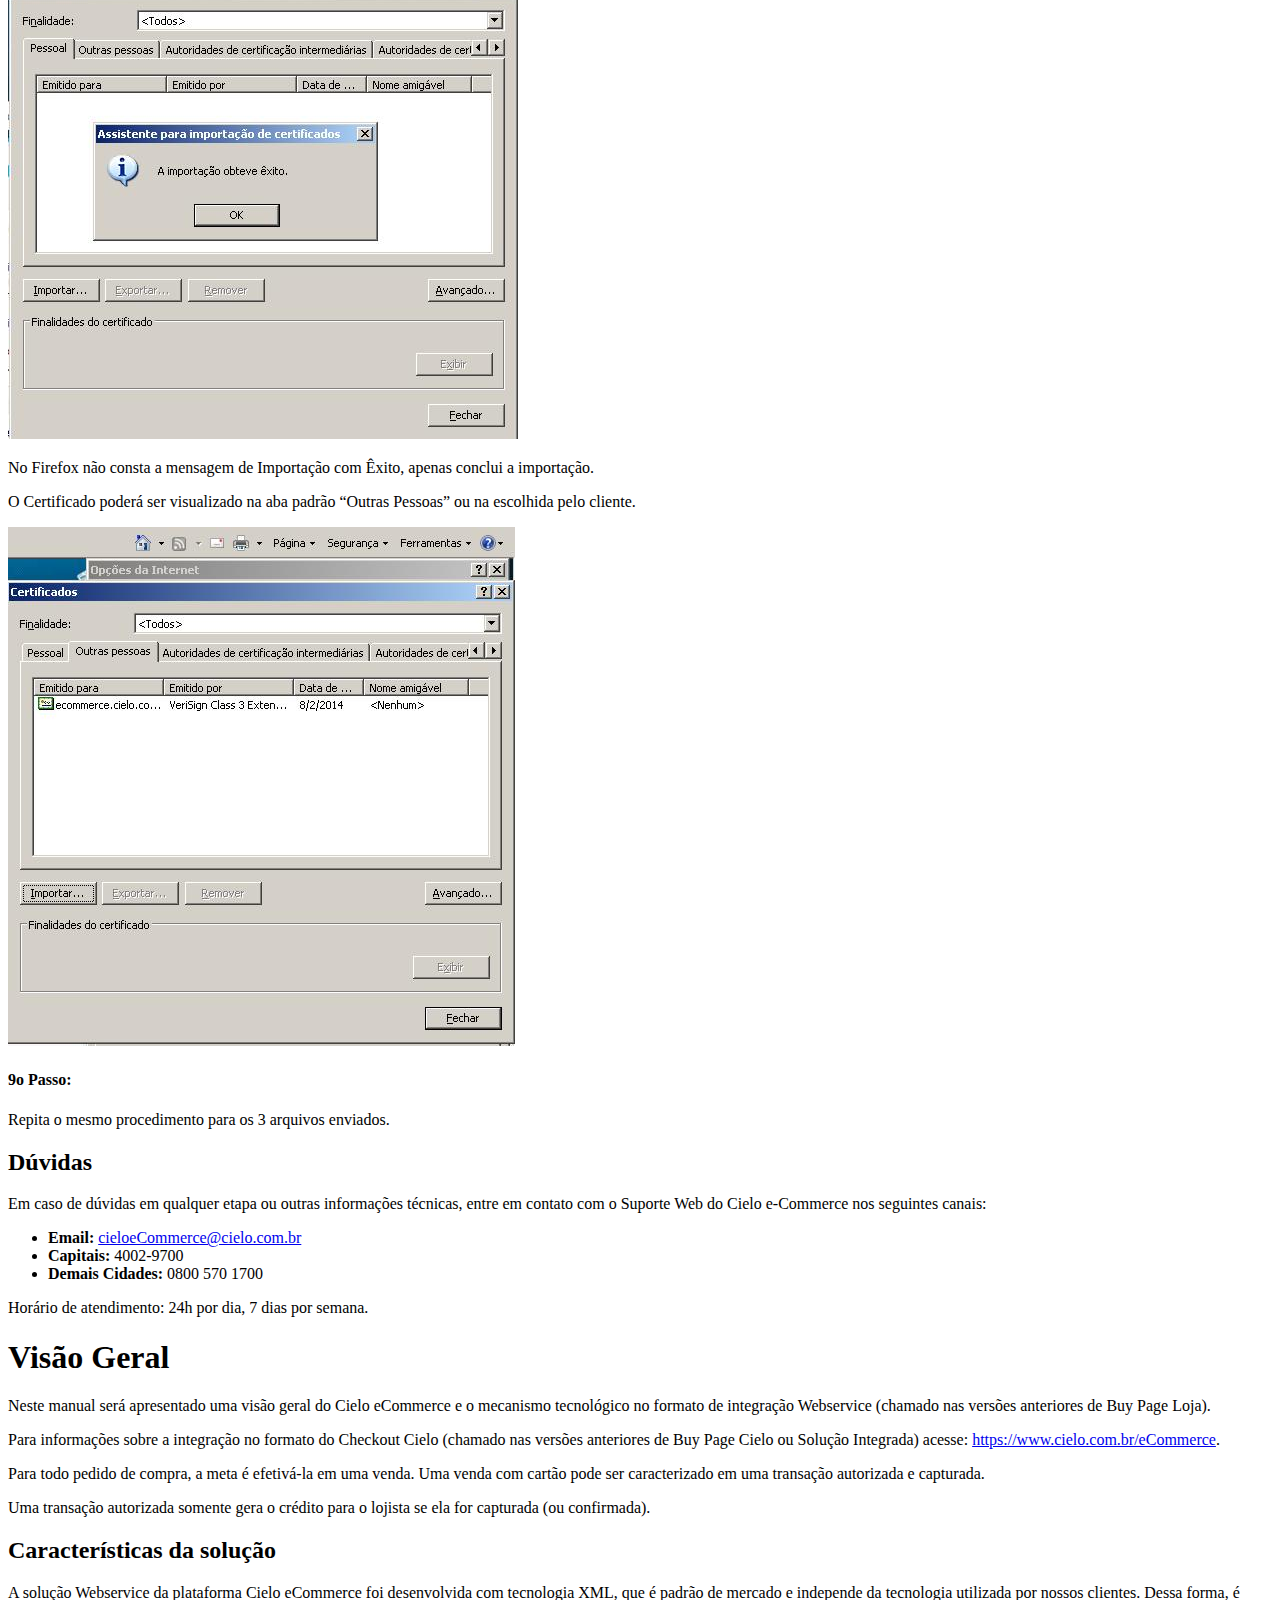
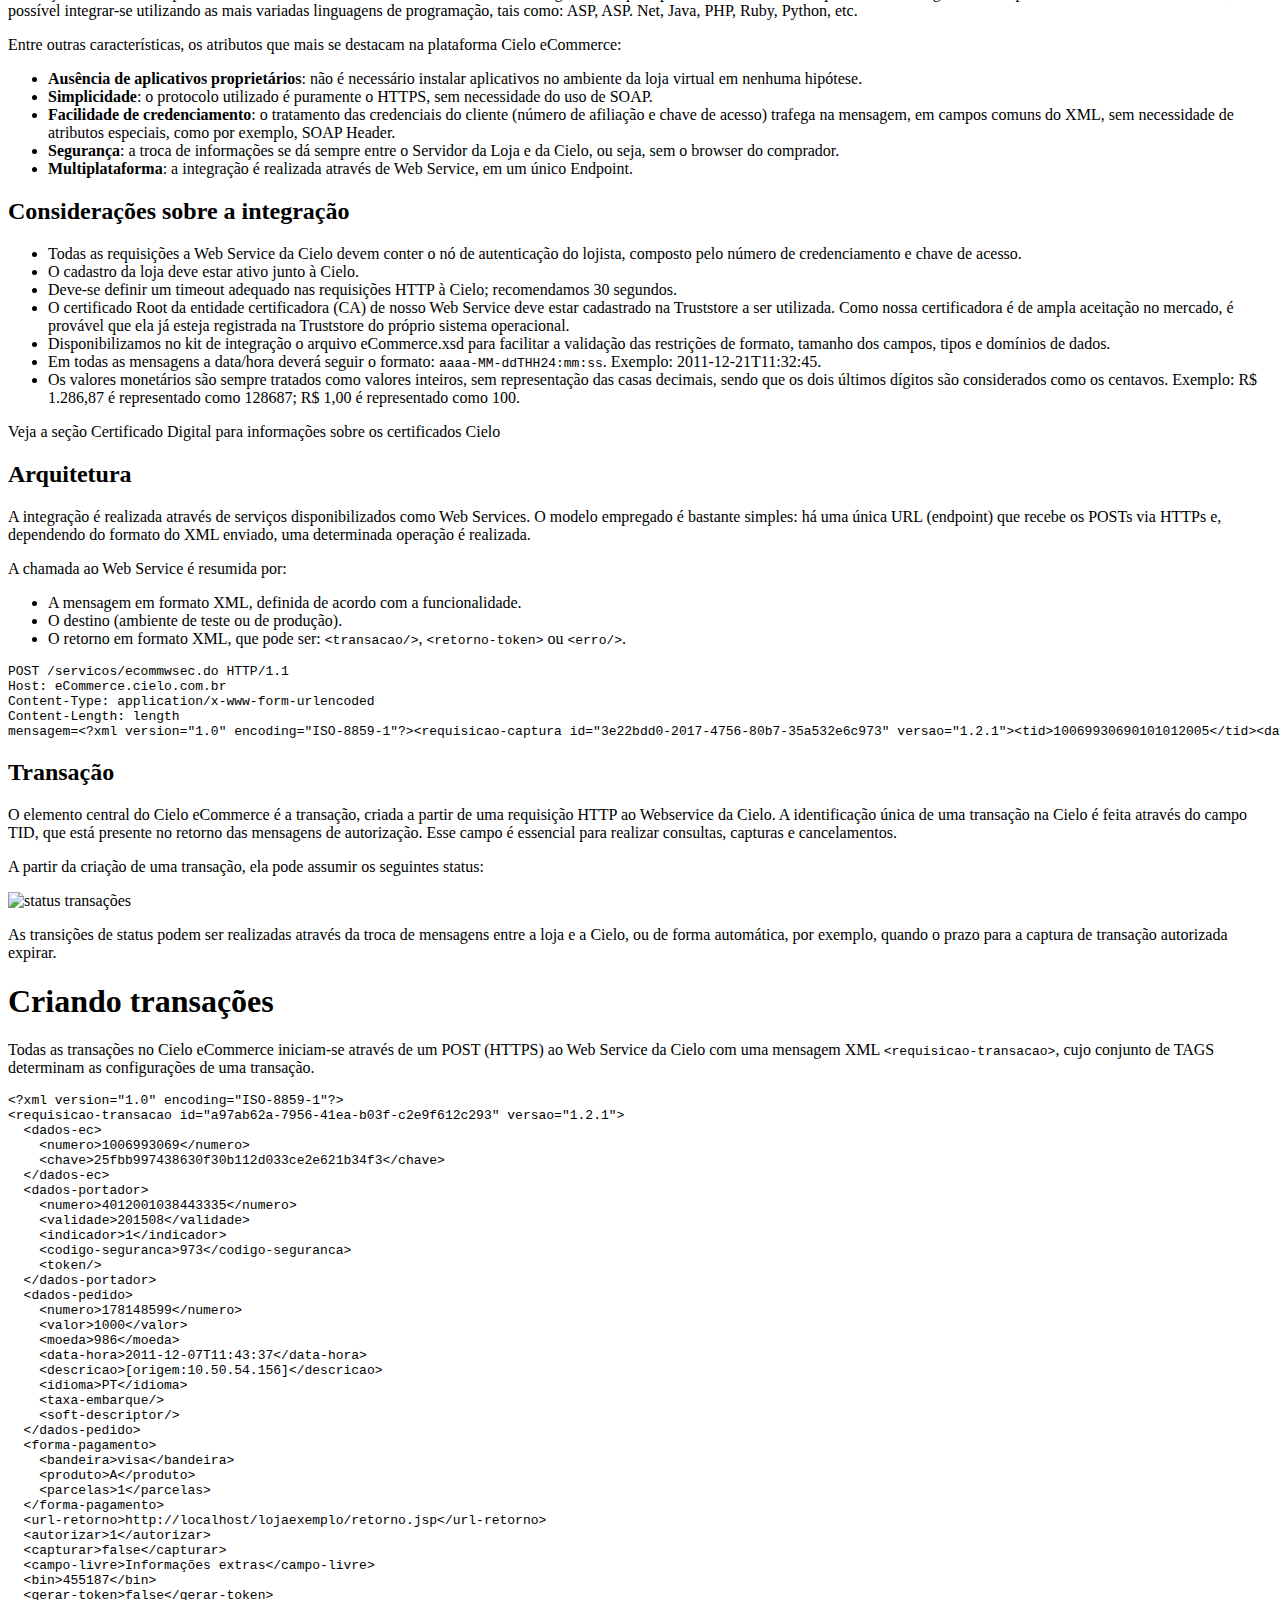
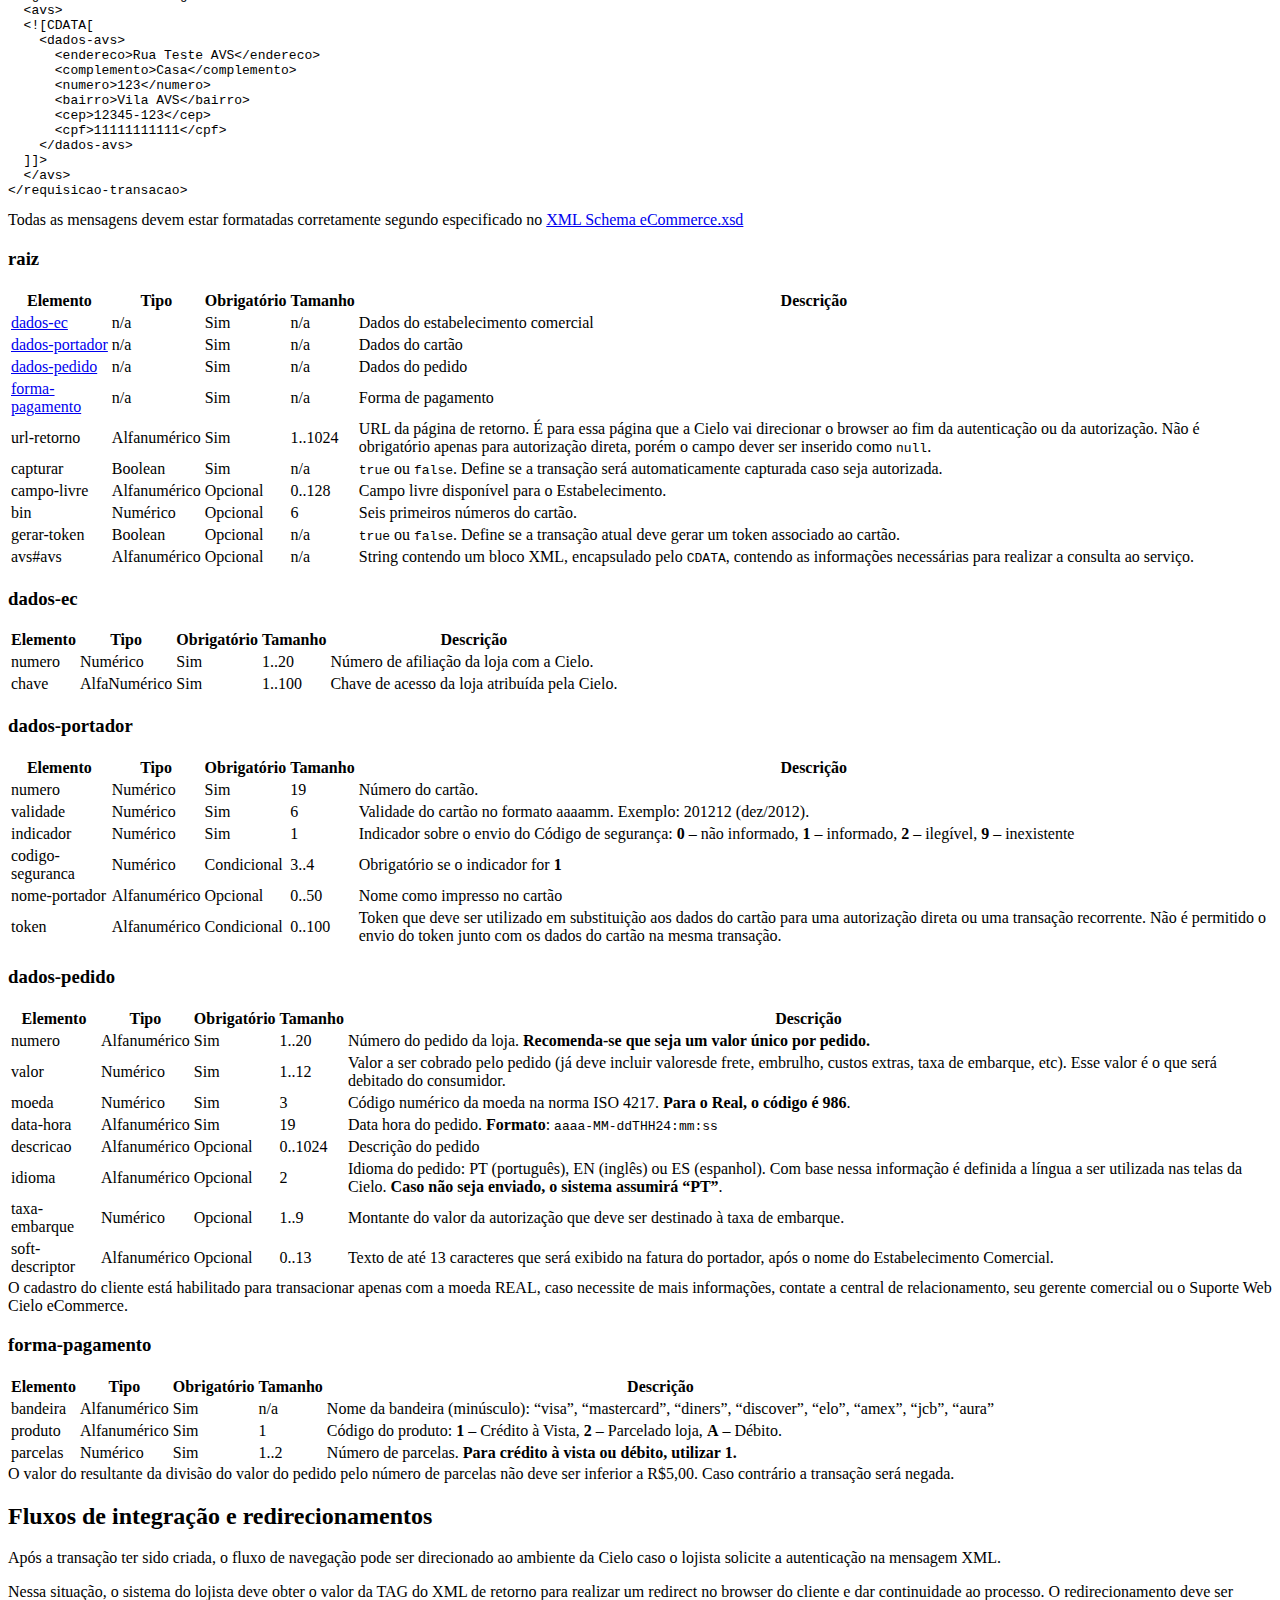
==== commit d5818858: "Site updated to c2e1c53" ====
--- a/index.html
+++ b/index.html
@@ -82,6 +82,7 @@
         </div>
         <h2 class="toc-footer-title">Materiais complementares</h2>
         <ul class="toc-footer">
+            <li><a href='/Guia-de-migracao-1.5x3.0/'>Guia de migração da API 1.5 para a 3.0</a></li>
             <li><a href='/Boas-praticas-de-ecommerce/'>Boas práticas de eCommerce</a></li>
             <li><a href='/Webservice-1.5-FAQ'>Perguntas frequentes</a></li>
             <li><a href='/Webservice-1.5-Processamento-em-lote/'>Processamento em lote</a></li>
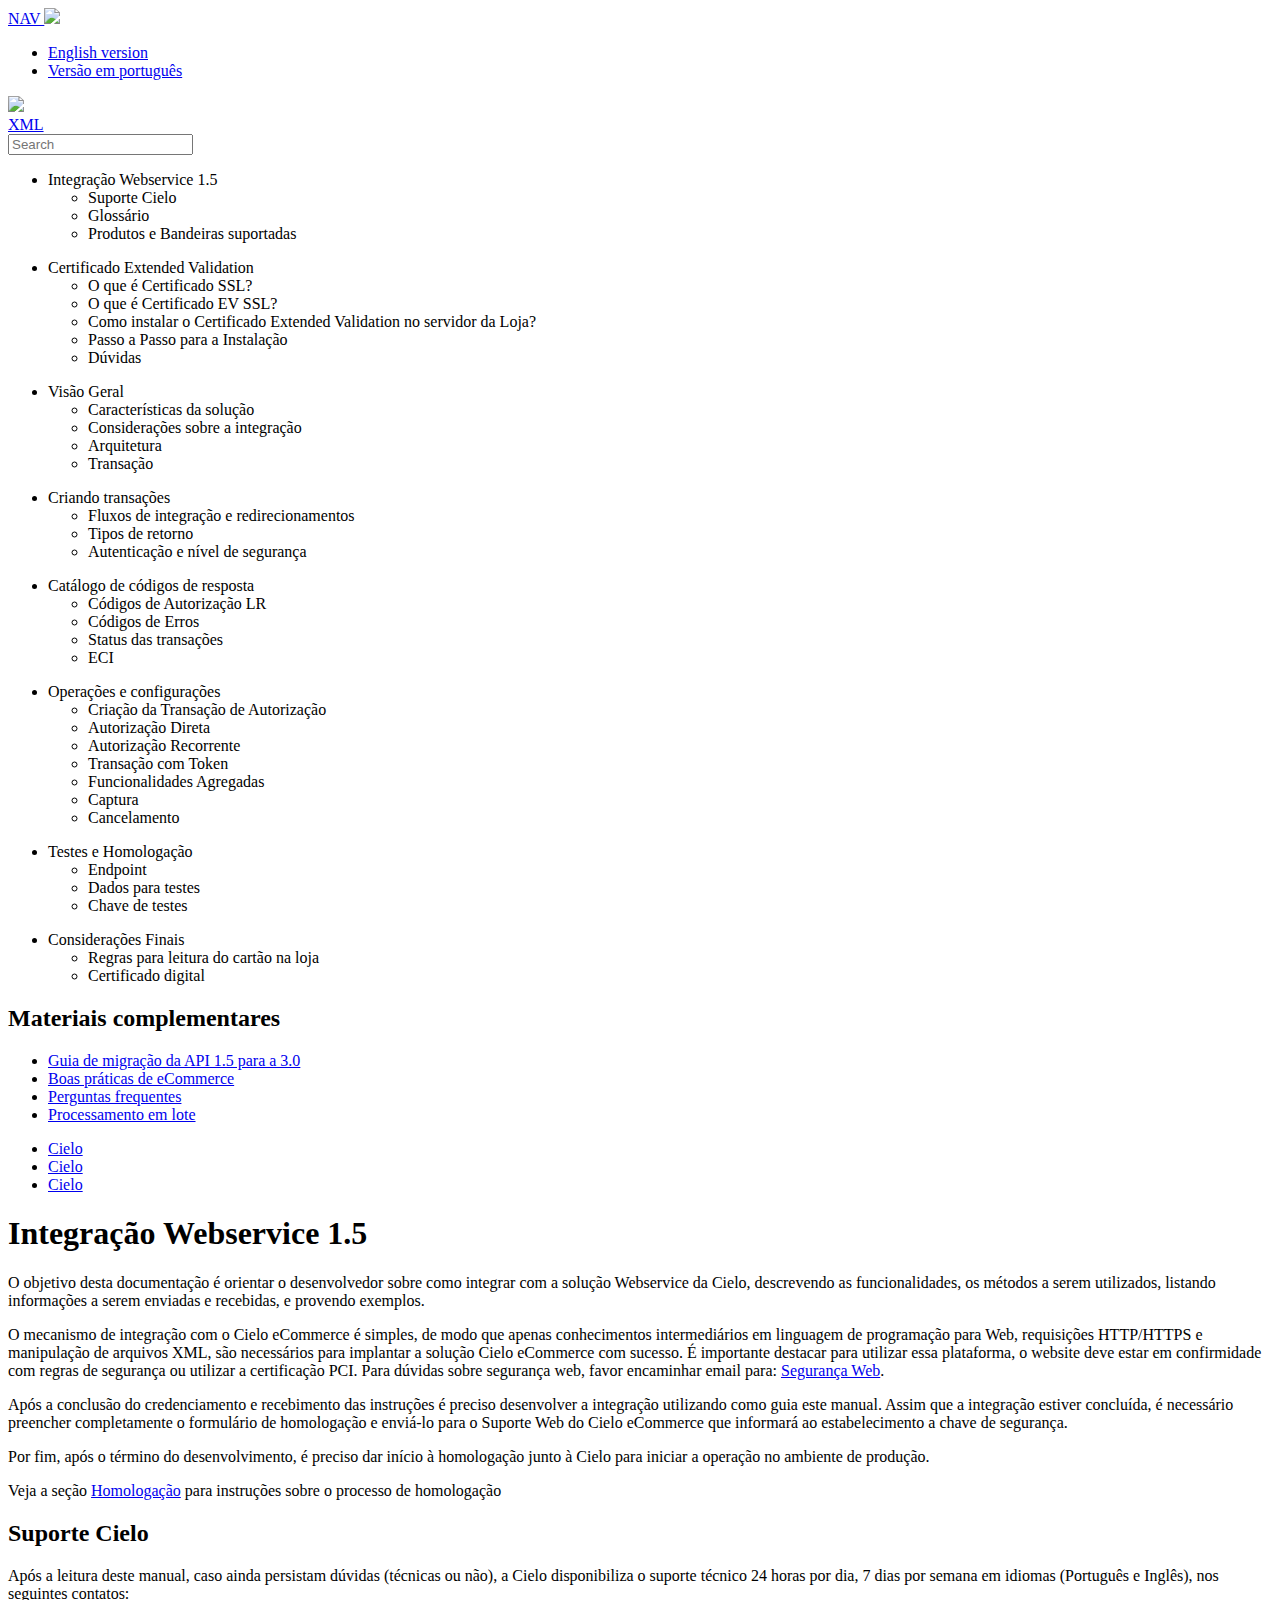
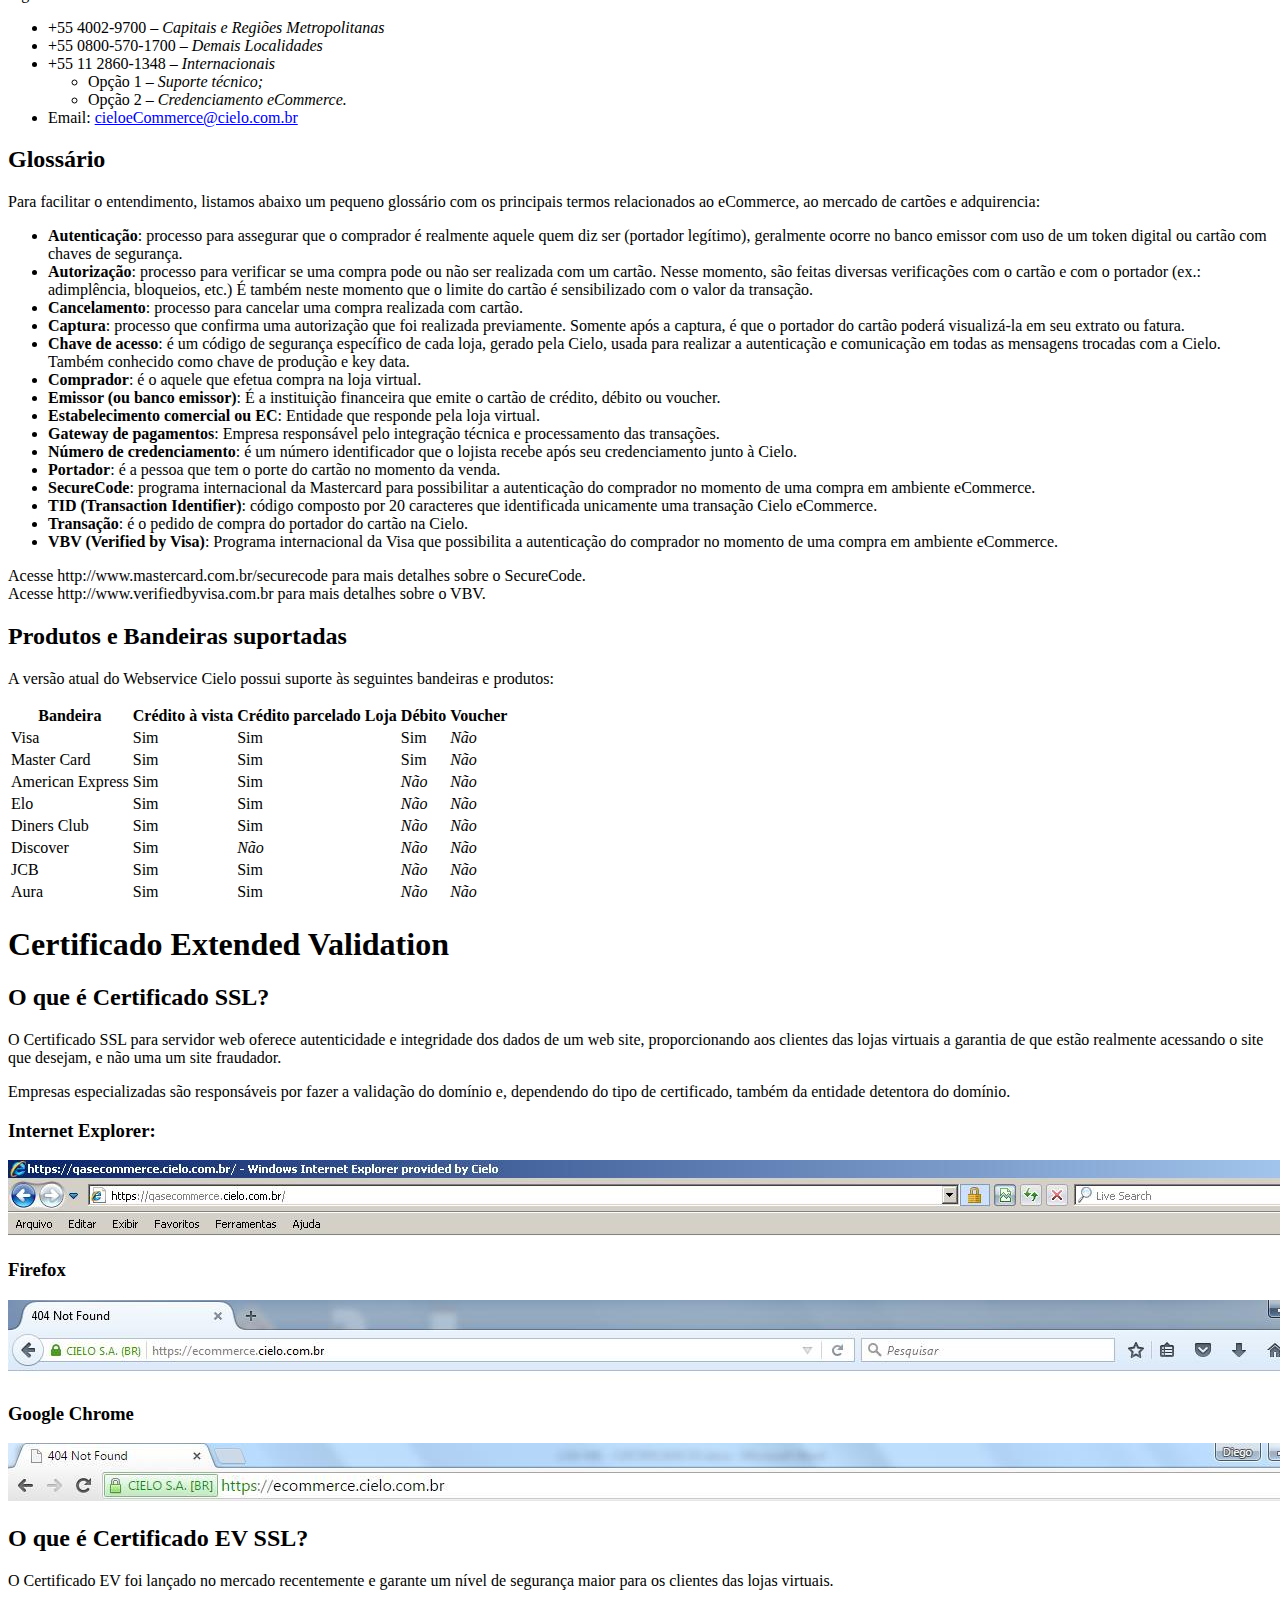
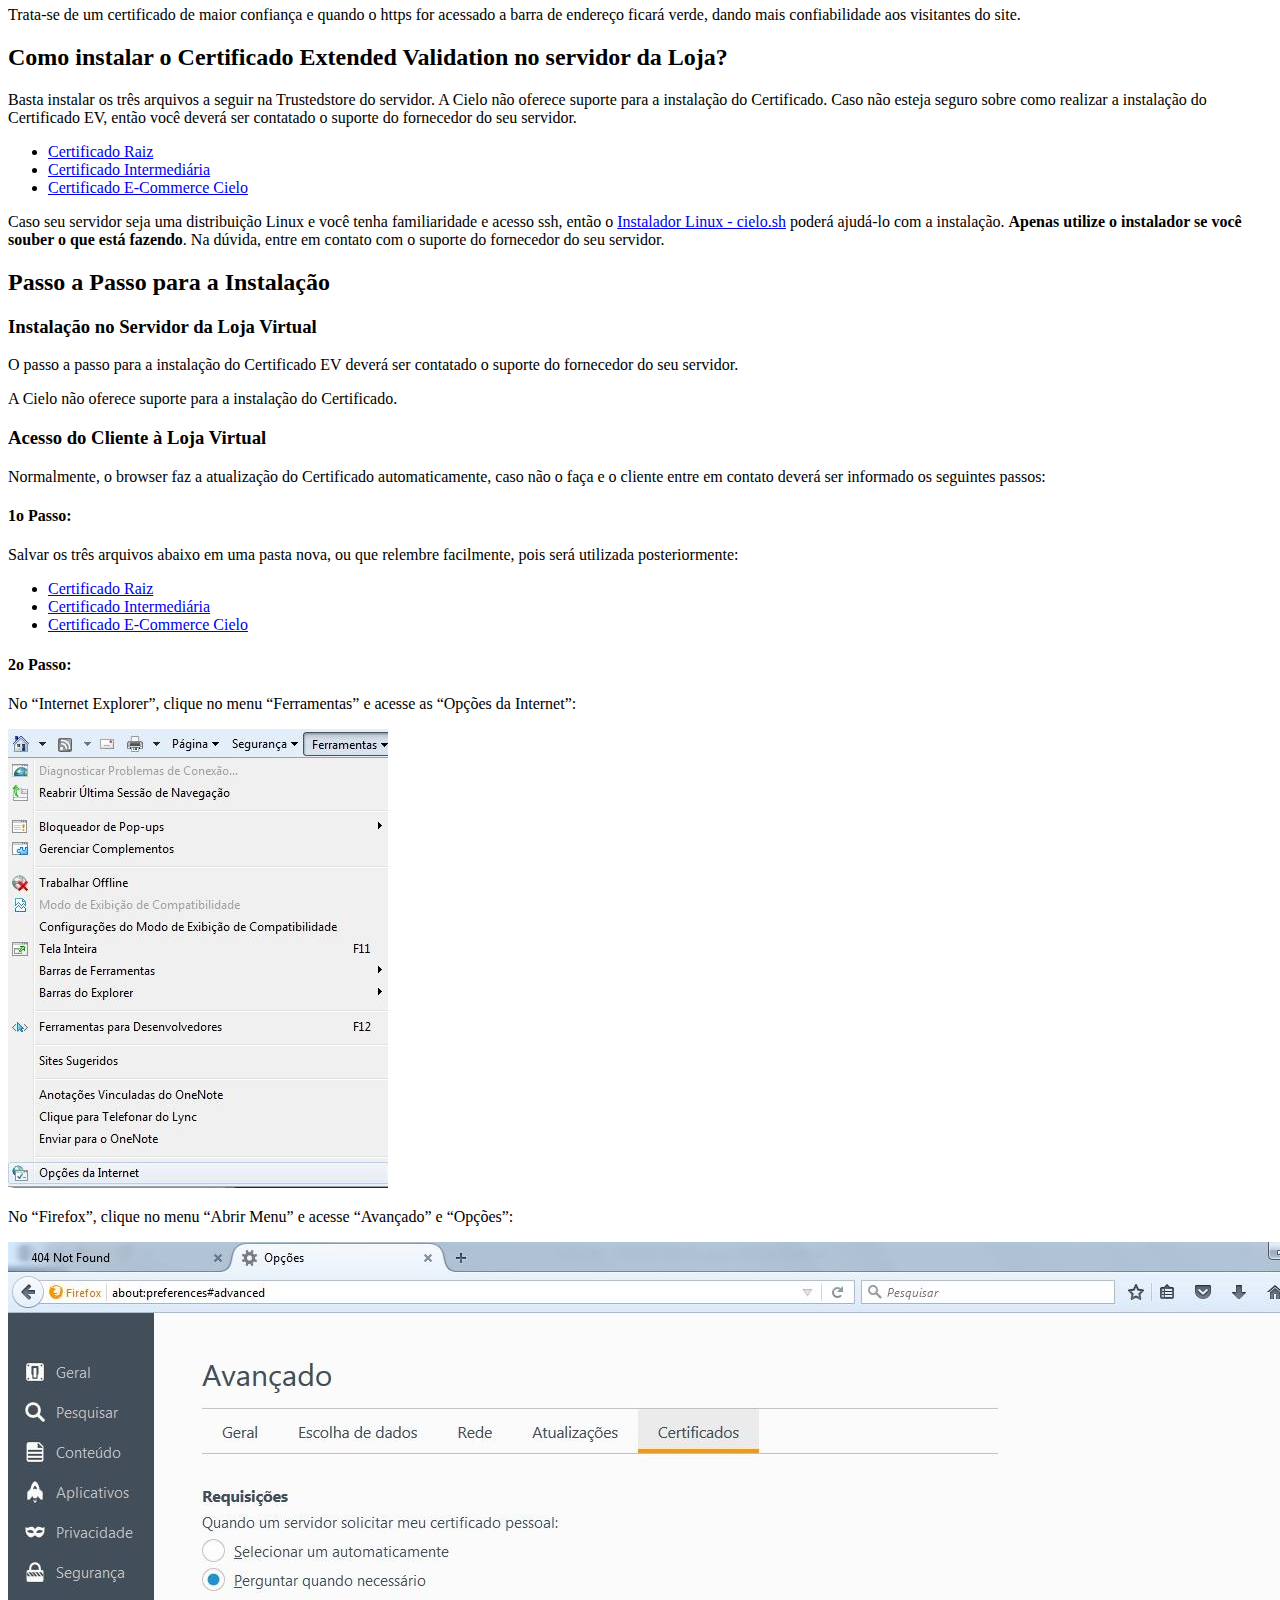
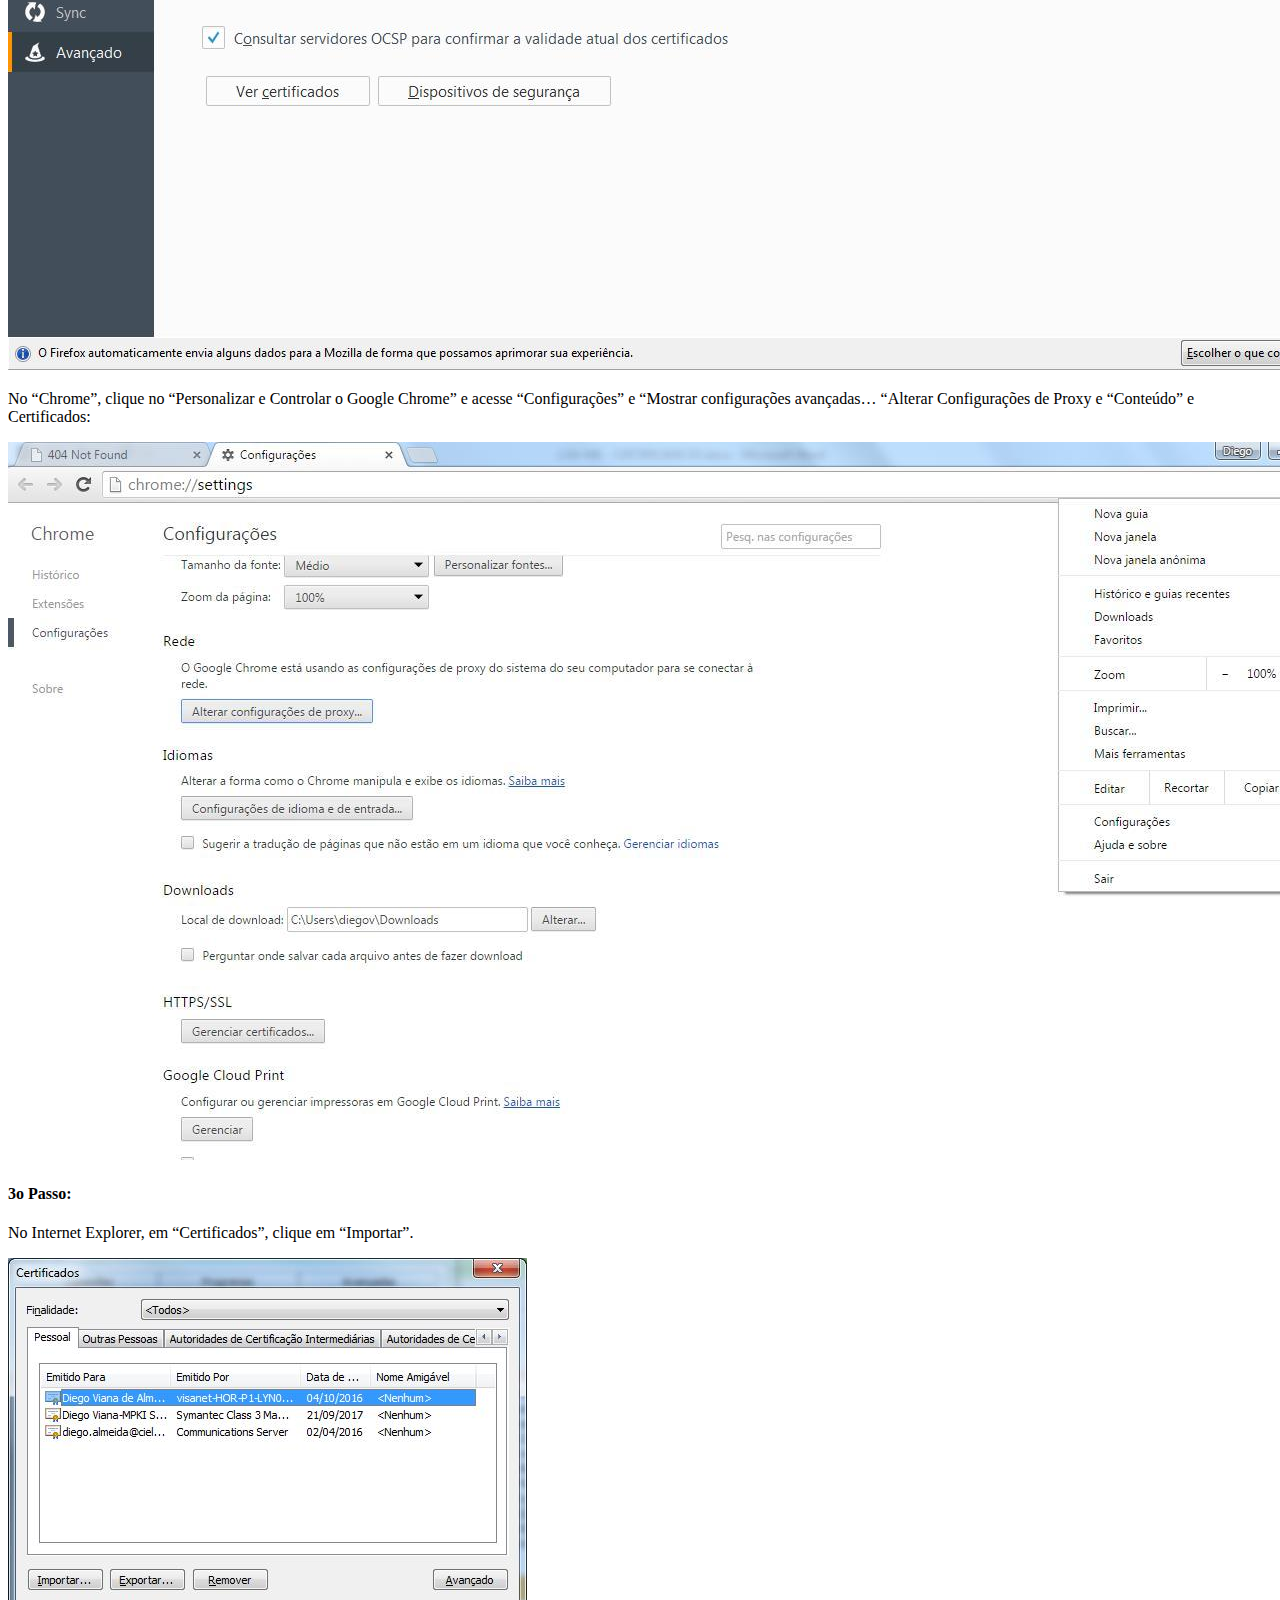
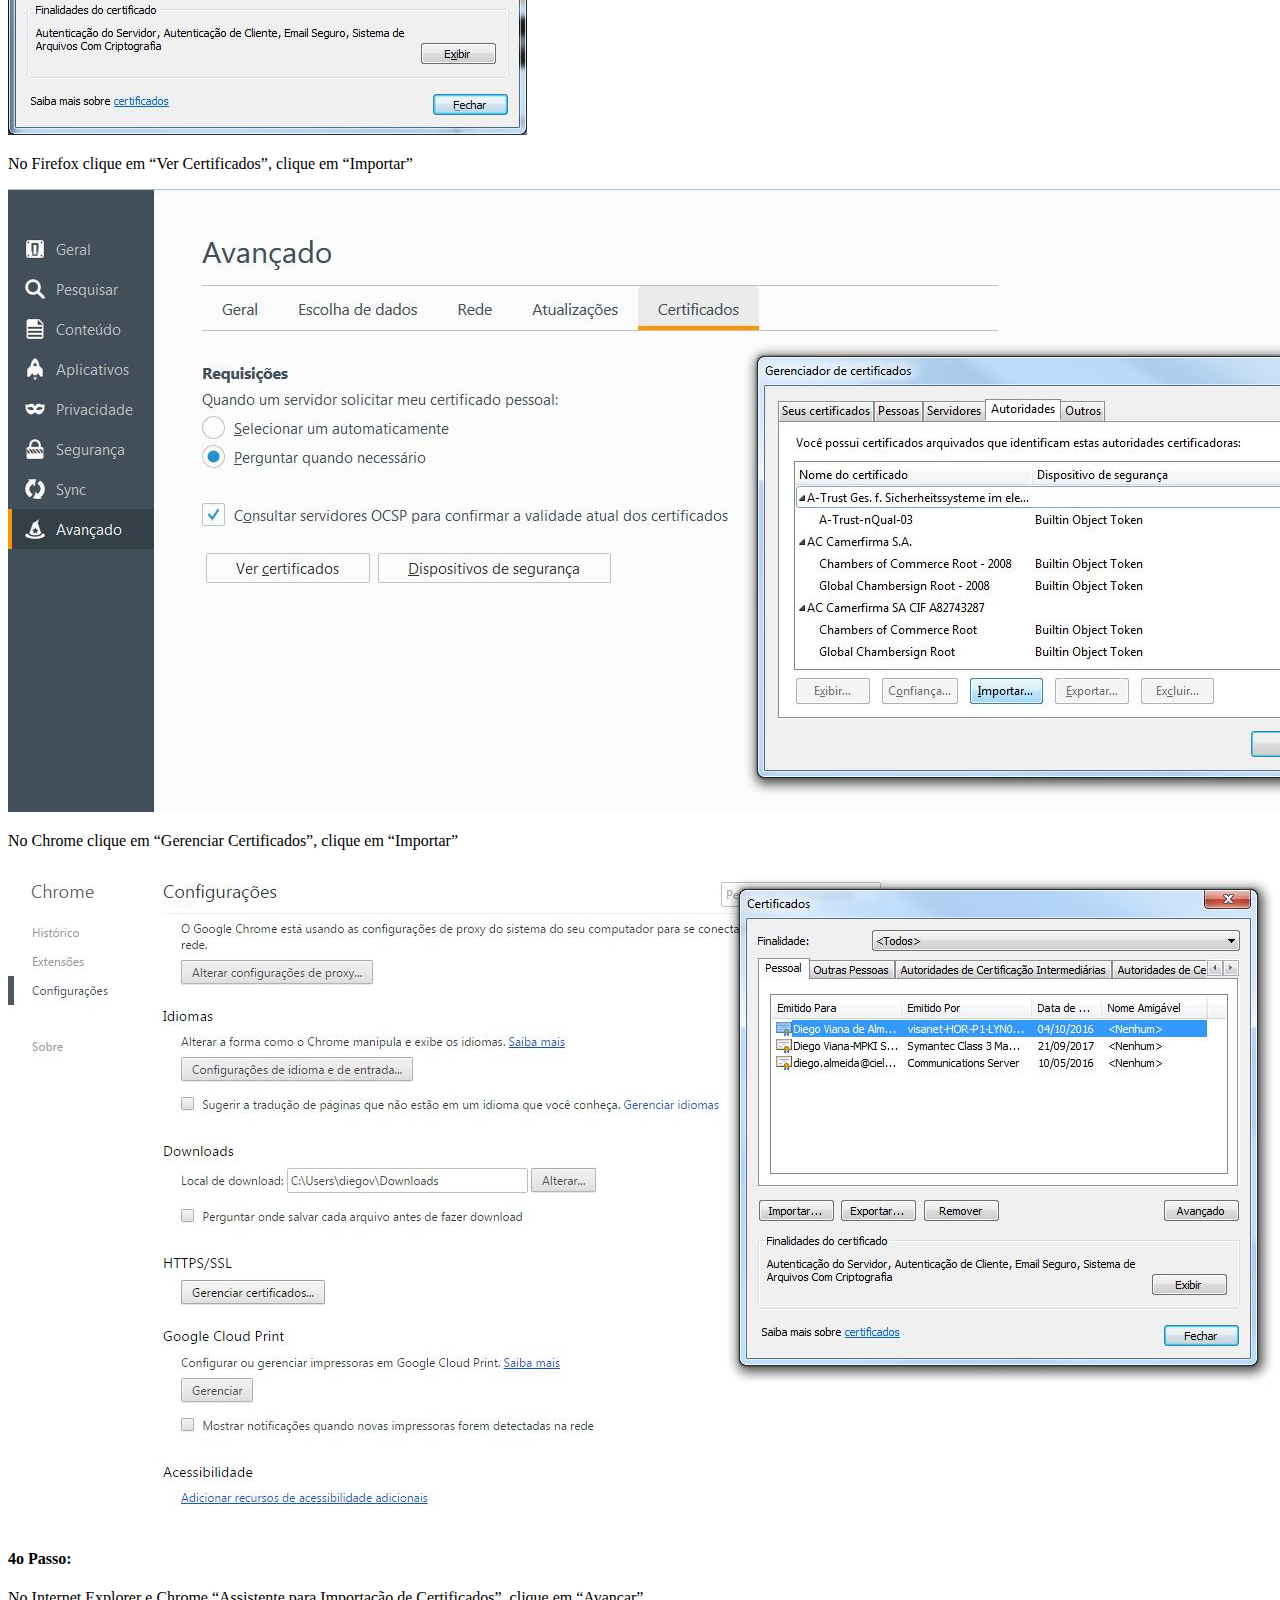
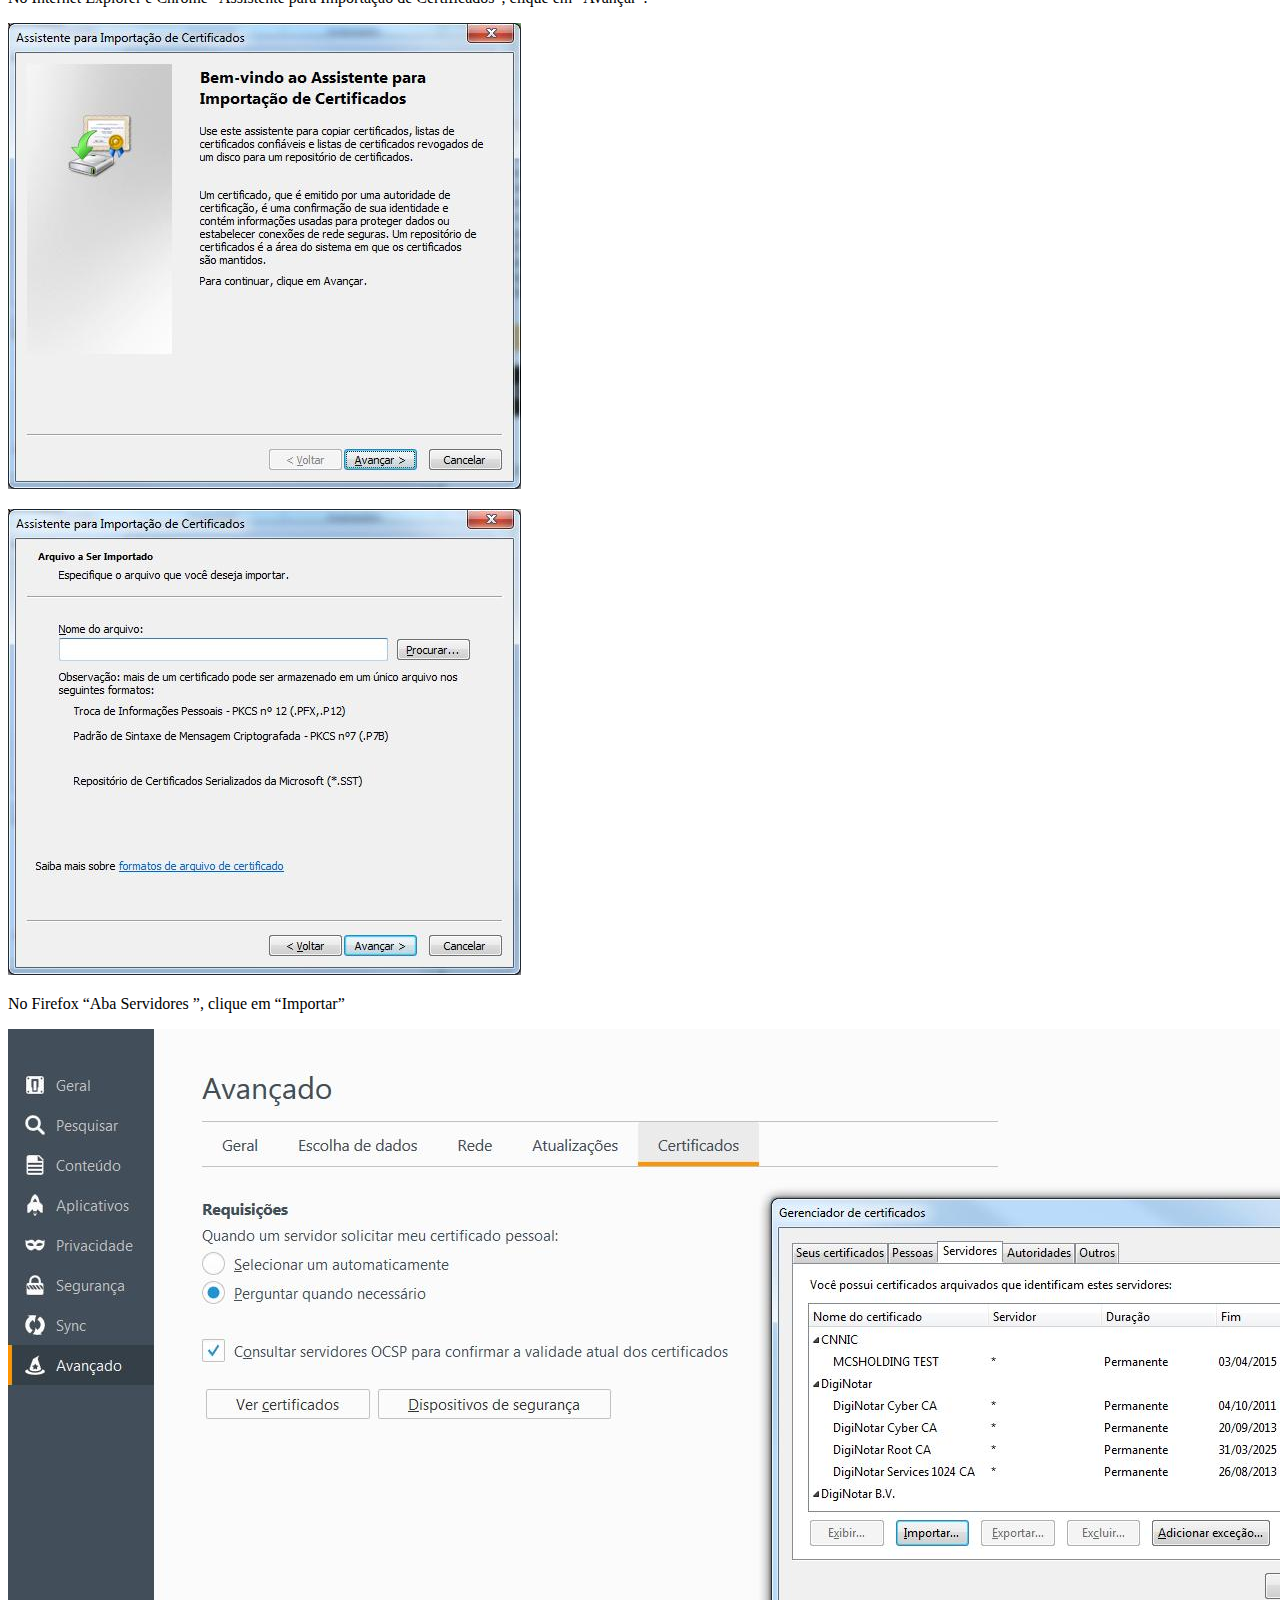
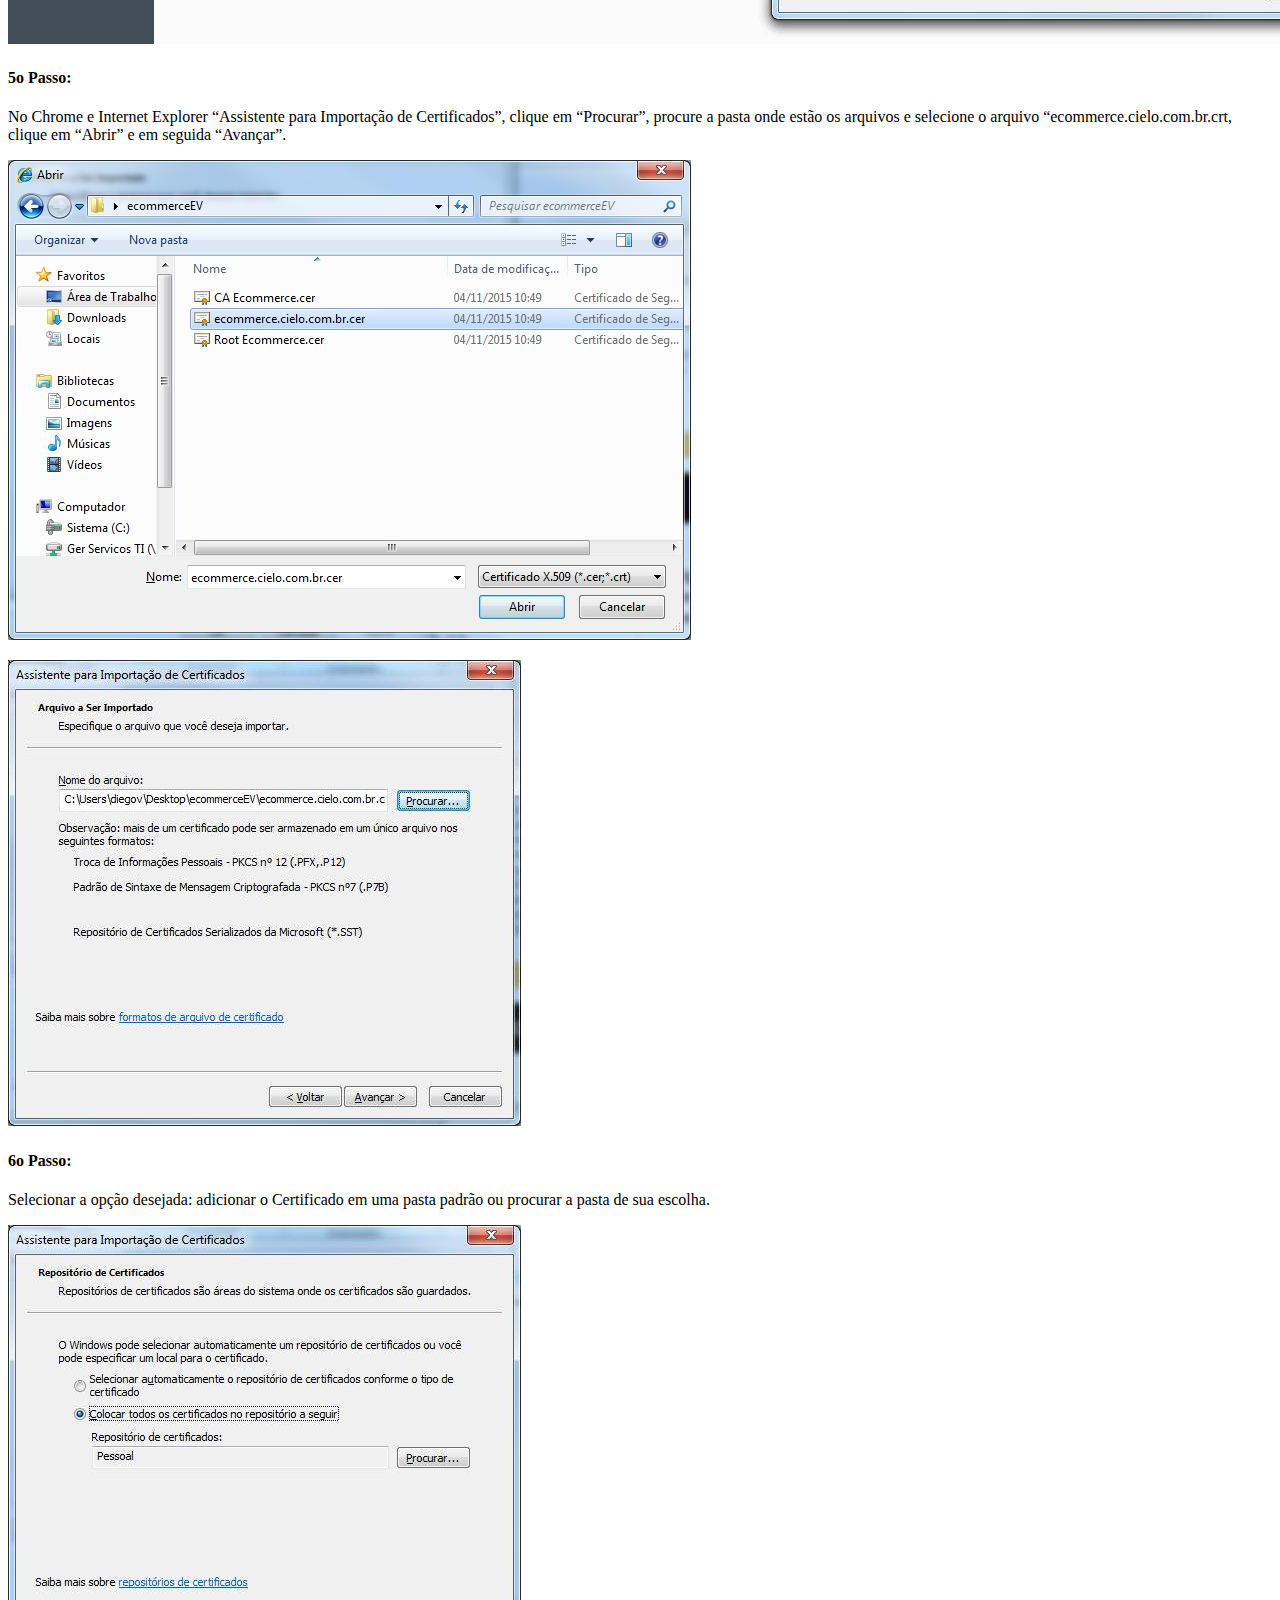
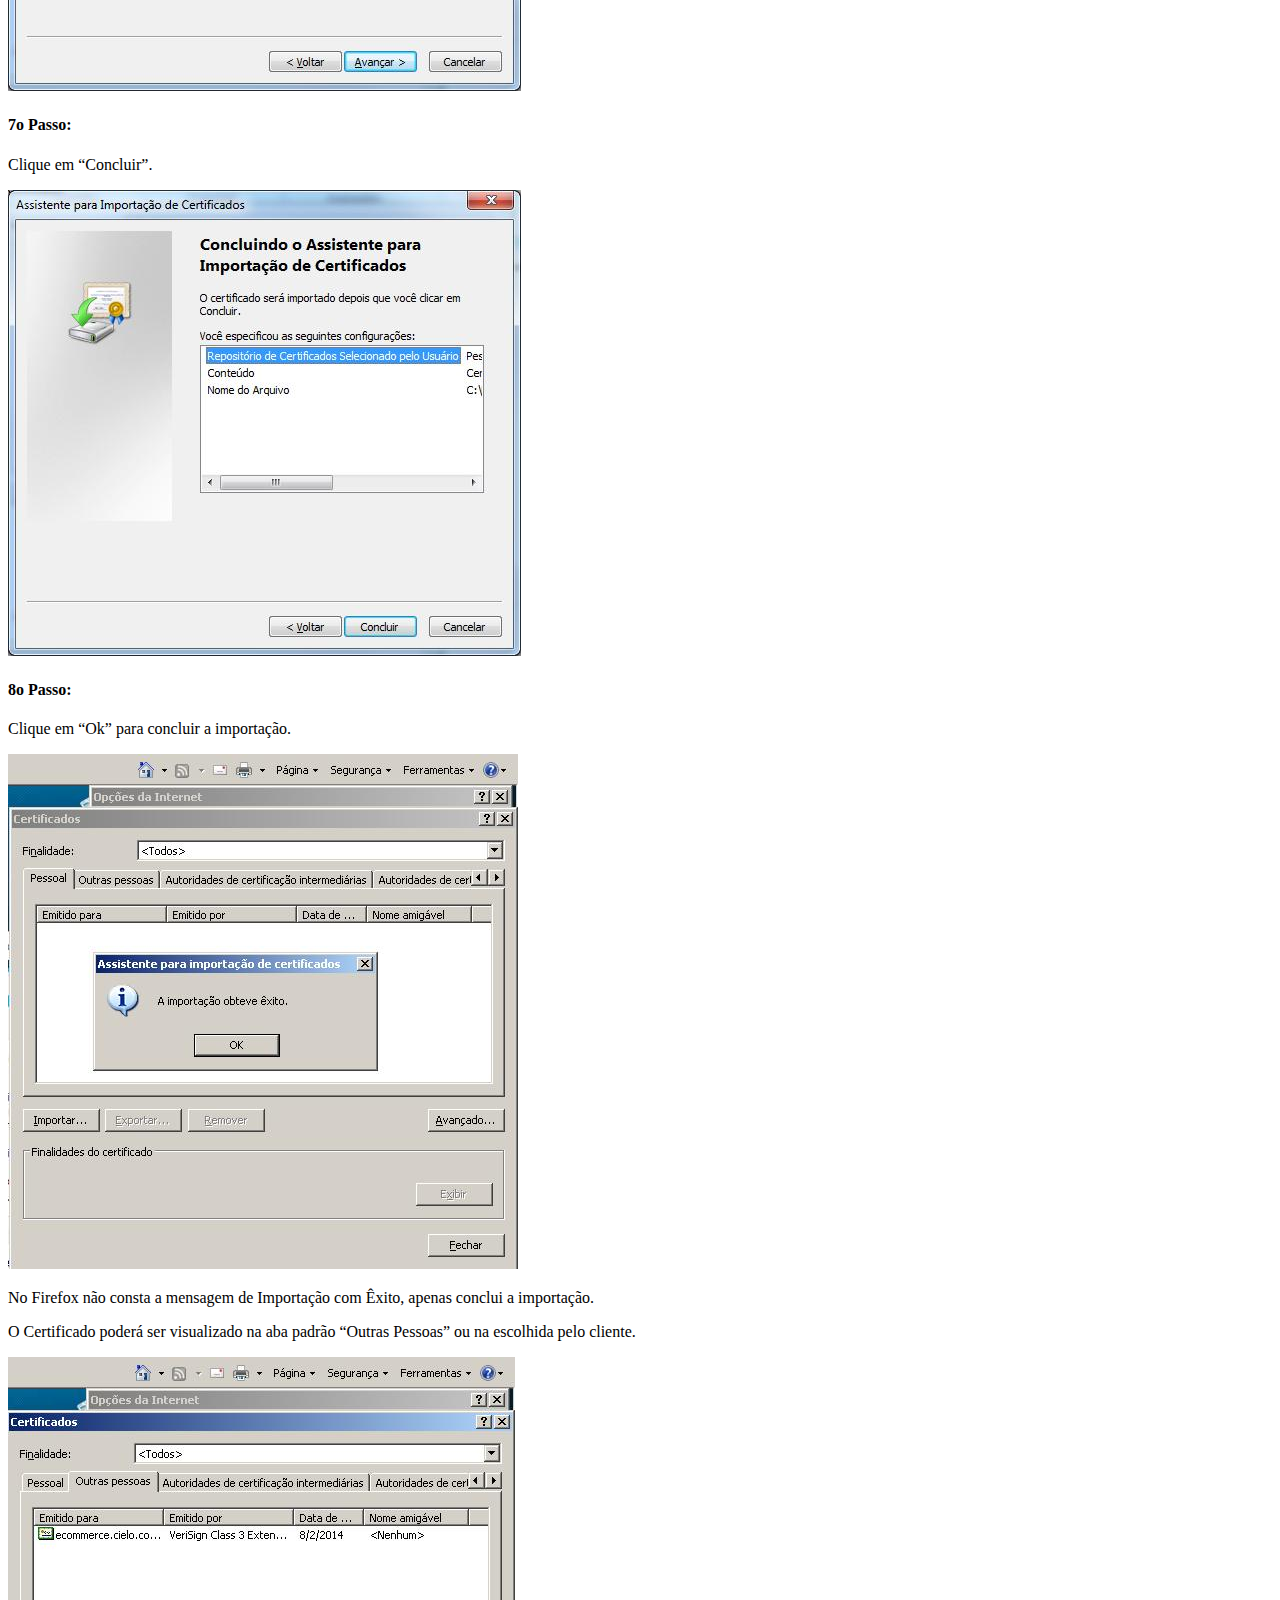
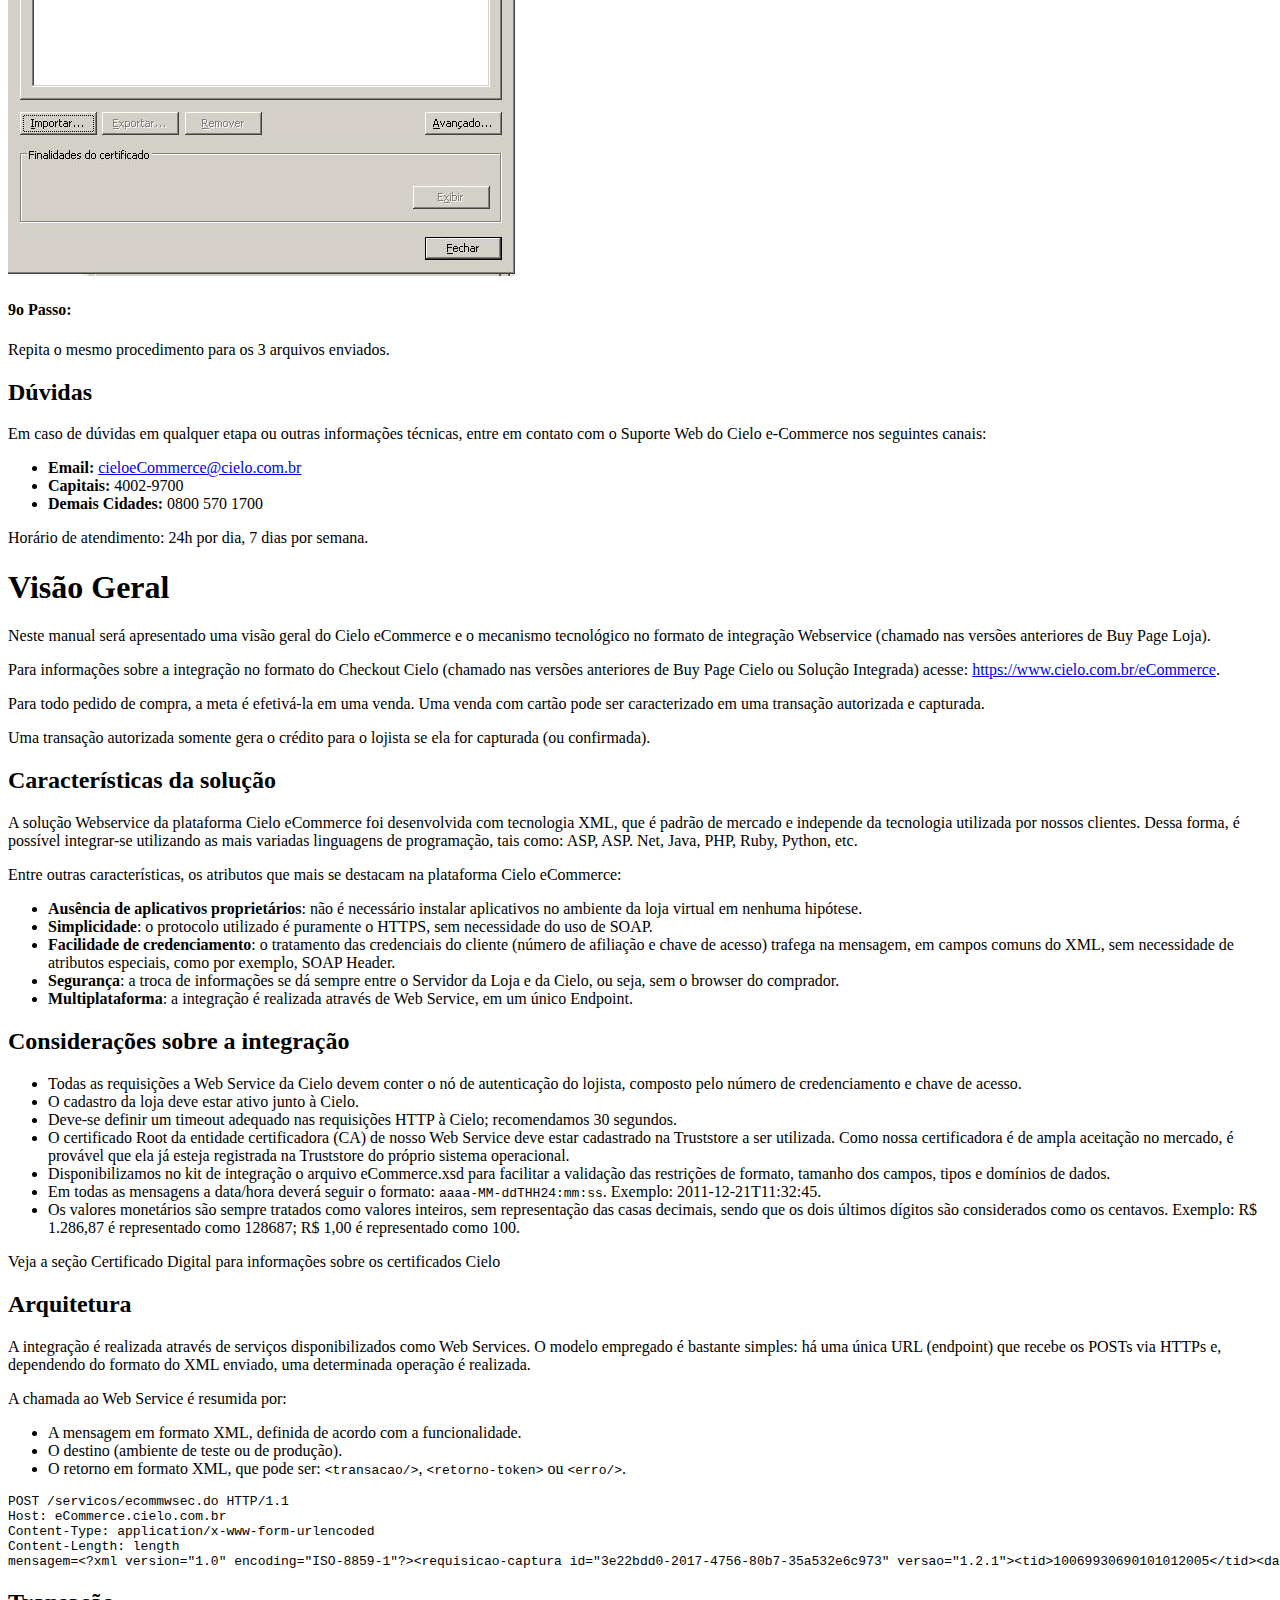
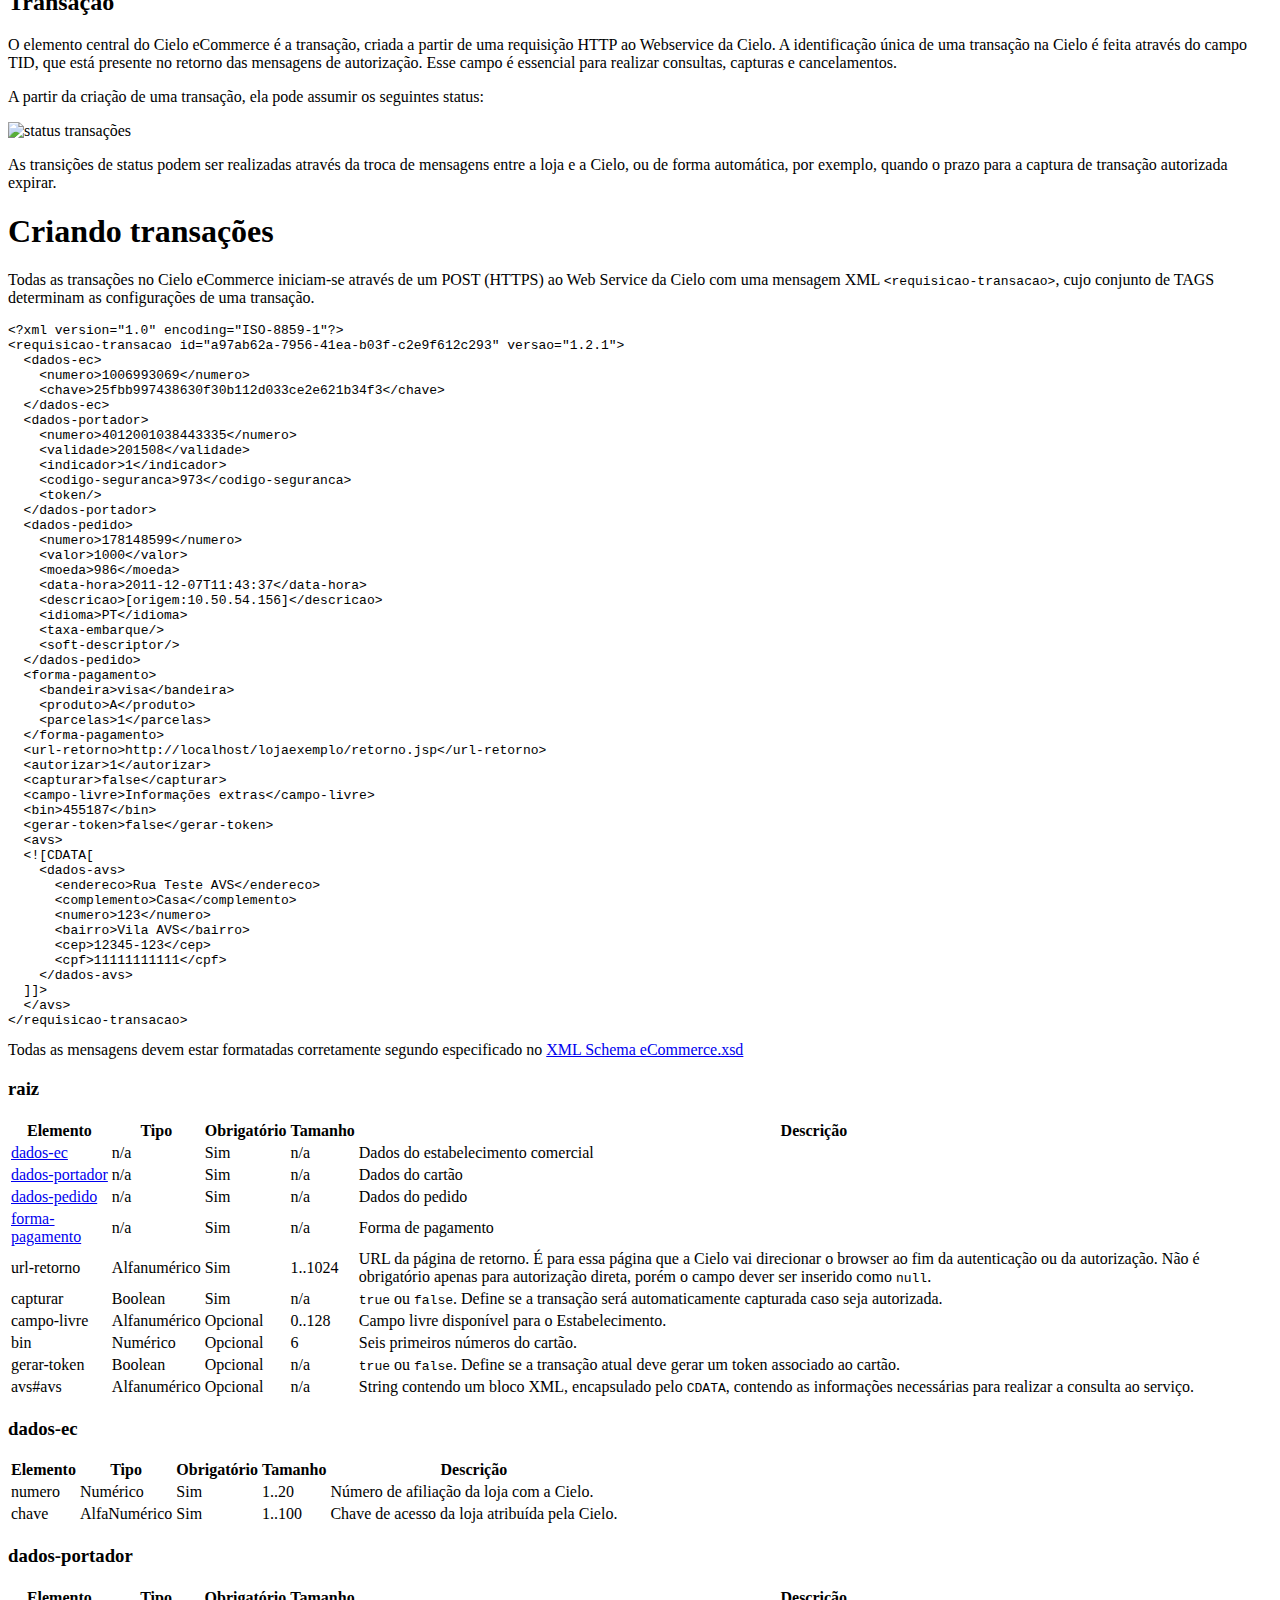
==== commit 4f00cc52: "Site updated to 40d8c6a" ====
--- a/index.html
+++ b/index.html
@@ -1062,7 +1062,7 @@
 
 <table><thead>
 <tr>
-<th>Código Resposta LR</th>
+<th>Código Resposta</th>
 <th>Definição</th>
 <th>Significado</th>
 <th>Ação</th>
@@ -1072,177 +1072,499 @@
 <tr>
 <td>00</td>
 <td>Transação autorizada</td>
-<td>Transação nacional aprovada com sucesso</td>
-<td></td>
-<td>n/a</td>
+<td>Autorização aprovada</td>
+<td>Autorização aprovada</td>
+<td>não</td>
+</tr>
+<tr>
+<td>000</td>
+<td>Transação autorizada</td>
+<td>Autorização aprovada</td>
+<td>Autorização aprovada</td>
+<td>não</td>
 </tr>
 <tr>
 <td>01</td>
-<td>Transação referida pelo banco emissor</td>
-<td>Referida pelo banco emissor</td>
-<td>Oriente o portador a contatar o banco emissor do cartão</td>
-<td>NÃO</td>
+<td>Transação não autorizada - Referida pelo banco emissor.</td>
+<td>Transação não autorizada - Referida pelo banco emissor.</td>
+<td>Transação não autorizada. Entre em contato com seu banco emissor.</td>
+<td>não</td>
+</tr>
+<tr>
+<td>02</td>
+<td>Consultar Cielo.Transação referida.</td>
+<td>Transação não autorizada. Referida por alguma regra do banco.</td>
+<td>Transação não autorizada. Entre em contato com seu banco emissor.</td>
+<td>não</td>
+</tr>
+<tr>
+<td>03</td>
+<td>Erro no cadastramento do código do estabelecimento no arquivo de configuração do TEF</td>
+<td>Transação negada. Estabelecimento inválido.</td>
+<td>Não foi possível processar a transação.</td>
+<td>não</td>
 </tr>
 <tr>
 <td>04</td>
-<td>Transação não autorizada</td>
-<td>Existe algum tipo de restrição no cartão</td>
-<td>Oriente o portador a refazer a transação</td>
-<td>SIM</td>
+<td>Transação não autorizada. Cartão bloqueado pelo banco emissor.</td>
+<td>Transação não autorizada. Cartão bloqueado pelo banco emissor.</td>
+<td>Transação não autorizada. Entre em contato com seu banco emissor.</td>
+<td>não</td>
 </tr>
 <tr>
 <td>05</td>
-<td>Transação não autorizada</td>
-<td>Existe algum tipo de restrição no cartão</td>
-<td>Oriente o portador a contatar o banco emissor do cartão</td>
-<td>SIM</td>
+<td>Transação não autorizada. Cartão inadimplente (Do not honor).</td>
+<td>Transação não autorizada. Não foi possível processar a transação. Questão relacionada a segurança, inadimplencia ou limite do portador.</td>
+<td>Transação não autorizada. Entre em contato com seu banco emissor.</td>
+<td>sim; a Cielo recomenda apenas 4 vezes em 16 dias.</td>
 </tr>
 <tr>
 <td>06</td>
-<td>Tente novamente</td>
-<td>Falha na autorização</td>
-<td>Oriente o portador a refazer a transação</td>
-<td>SIM</td>
+<td>Transação não autorizada. Cartão cancelado.</td>
+<td>Transação não autorizada. Não foi possível processar a transação. Cartão cancelado permanentemente pelo banco emissor.</td>
+<td>Não foi possível processar a transação. Entre em contato com seu banco emissor.</td>
+<td>não</td>
 </tr>
 <tr>
 <td>07</td>
-<td>Cartão com restrição</td>
-<td>Existe algum tipo de restrição no cartão</td>
-<td>Oriente o portador a contatar o banco emissor do cartão</td>
-<td>NÃO</td>
+<td>Transação negada. Reter cartão condição especial</td>
+<td>Transação não autorizada por regras do banco emissor.</td>
+<td>Transação não autorizada. Entre em contato com seu banco emissor</td>
+<td>não</td>
 </tr>
 <tr>
 <td>08</td>
-<td>Código de segurança inválido</td>
-<td>Código de segurança incorreto</td>
-<td>Oriente o portador a refazer a transação digitando o código de segurança corretamente</td>
-<td>NÃO</td>
+<td>Transação não autorizada. CVV2 inválido</td>
+<td>Transação não autorizada.</td>
+<td>Transação não autorizada.</td>
+<td>não</td>
 </tr>
 <tr>
 <td>11</td>
-<td>Transação autorizada</td>
-<td>Transação internacional aprovada com sucesso</td>
-<td></td>
-<td>n/a</td>
+<td>Transação autorizada para cartão emitido no exterior</td>
+<td>Autorização aprovada</td>
+<td>Autorização aprovada</td>
+<td>não</td>
+</tr>
+<tr>
+<td>12</td>
+<td>Transação inválida, erro no cartão.</td>
+<td>Não foi possível processar a transação. Solicite ao portador que verifique os dados do cartão e tente novamente.</td>
+<td>Não foi possível processar a transação. Reveja os dados e tente novamente. Se o erro persistir, entre em contato com seu banco emissor.</td>
+<td>não</td>
 </tr>
 <tr>
 <td>13</td>
-<td>Valor inválido</td>
-<td>Valor inválido</td>
-<td>Oriente o portador a refazer a transação digitando o valor correto</td>
-<td>NÃO</td>
+<td>Valor da transação Inválido.</td>
+<td>Transação não autorizada. Valor inválido. Solicite ao portador que reveja o valor e tente novamente. Se o erro persistir, entre em contato com a Cielo.</td>
+<td>Transação não autorizada. Valor inválido. Refazer a transação confirmando os dados informados. Persistindo o erro, entrar em contato com a loja virtual.</td>
+<td>não</td>
 </tr>
 <tr>
 <td>14</td>
 <td>Cartão inválido</td>
-<td>Digitação incorreta do número do cartão</td>
-<td>Oriente o portador a verificar o número do cartão e digitar novamente</td>
-<td>NÃO</td>
+<td>Transação não autorizada. Cartão inválido. Tente usar o Algoritmo de Lhum (Mod 10) para evitar transações não autorizadas por esse motivo.</td>
+<td>Transação não autorizada. Cartão inválido.  Refazer a transação confirmando os dados informados.</td>
+<td>não</td>
 </tr>
 <tr>
 <td>15</td>
-<td>Banco emissor indisponível</td>
-<td>Banco emissor indisponível</td>
-<td>Oriente o portador a aguardar alguns instantes e tentar novamente</td>
-<td>SIM</td>
+<td>Banco emissor indisponível ou inexistente.</td>
+<td>Transação não autorizada. Banco emissor indisponível.</td>
+<td>Não foi possível processar a transação. Entre em contato com seu banco emissor.</td>
+<td>não</td>
+</tr>
+<tr>
+<td>19</td>
+<td>Refaça a transação ou tente novamente mais tarde.</td>
+<td>Não foi possível processar a transação. Refaça a transação ou tente novamente mais tarde. Se o erro persistir, entre em contato com a Cielo.</td>
+<td>Não foi possível processar a transação. Refaça a transação ou tente novamente mais tarde. Se o erro persistir entre em contato com a loja virtual.</td>
+<td>sim; a Cielo recomenda apenas 4 vezes em 16 dias.</td>
 </tr>
 <tr>
 <td>21</td>
-<td>Cancelamento não efetuado</td>
-<td>Cancelamento não localizado no banco emissor</td>
-<td>O estabelecimento deve entrar em contato com a Central de Relacionamento Cielo</td>
-<td>NÃO</td>
+<td>Cancelamento não efetuado. Transação não localizada.</td>
+<td>Não foi possível processar o cancelamento. Se o erro persistir, entre em contato com a Cielo.</td>
+<td>Não foi possível processar o cancelamento. Tente novamente mais tarde. Persistindo o erro, entrar em contato com a loja virtual.</td>
+<td>não</td>
+</tr>
+<tr>
+<td>22</td>
+<td>Parcelamento inválido. Número de parcelas inválidas.</td>
+<td>Não foi possível processar a transação. Número de parcelas inválidas. Se o erro persistir, entre em contato com a Cielo.</td>
+<td>Não foi possível processar a transação. Valor inválido. Refazer a transação confirmando os dados informados. Persistindo o erro, entrar em contato com a loja virtual.</td>
+<td>não</td>
+</tr>
+<tr>
+<td>23</td>
+<td>Valor da prestação inválido.</td>
+<td>Não foi possível processar a transação. Valor da prestação inválido. Se o erro persistir, entre em contato com a Cielo.</td>
+<td>Não foi possível processar a transação. Valor da prestação inválido. Refazer a transação confirmando os dados informados. Persistindo o erro, entrar em contato com a loja virtual.</td>
+<td>não</td>
+</tr>
+<tr>
+<td>24</td>
+<td>Quantidade de parcelas inválido.</td>
+<td>Não foi possível processar a transação. Quantidade de parcelas inválido. Se o erro persistir, entre em contato com a Cielo.</td>
+<td>Não foi possível processar a transação. Quantidade de parcelas inválido. Refazer a transação confirmando os dados informados. Persistindo o erro, entrar em contato com a loja virtual.</td>
+<td>não</td>
+</tr>
+<tr>
+<td>25</td>
+<td>Pedido de autorização não enviou número do cartão</td>
+<td>Não foi possível processar a transação. Solicitação de autorização não enviou o número do cartão. Se o erro persistir, entre em contato com a Cielo.</td>
+<td>Não foi possível processar a transação. Refazer a transação confirmando os dados informados. Persistindo o erro, entrar em contato com a loja virtual.</td>
+<td>sim; a Cielo recomenda apenas 4 vezes em 16 dias.</td>
+</tr>
+<tr>
+<td>28</td>
+<td>Arquivo temporariamente indisponível.</td>
+<td>Não foi possível processar a transação. Arquivo temporariamente indisponível. Se o erro persistir, entre em contato com a Cielo.</td>
+<td>Não foi possível processar a transação. Tente novamente mais tarde.</td>
+<td>sim; a Cielo recomenda apenas 4 vezes em 16 dias.</td>
+</tr>
+<tr>
+<td>39</td>
+<td>Erro no banco emissor</td>
+<td>Transação não autorizada. Erro no banco emissor.</td>
+<td>Transação não autorizada. Entre em contato com seu banco emissor.</td>
+<td>não</td>
 </tr>
 <tr>
 <td>41</td>
-<td>Cartão com restrição</td>
-<td>Existe algum tipo de restrição no cartão</td>
-<td>Oriente o portador a contatar o banco emissor do cartão</td>
-<td>NÃO</td>
+<td>Transação não autorizada. Cartão bloqueado por perda.</td>
+<td>Transação não autorizada. Cartão bloqueado por perda.</td>
+<td>Transação não autorizada. Entre em contato com seu banco emissor.</td>
+<td>não</td>
+</tr>
+<tr>
+<td>43</td>
+<td>Transação não autorizada. Cartão bloqueado por roubo.</td>
+<td>Transação não autorizada. Cartão bloqueado por roubo.</td>
+<td>Transação não autorizada. Entre em contato com seu banco emissor.</td>
+<td>não</td>
 </tr>
 <tr>
 <td>51</td>
-<td>Saldo insuficiente</td>
-<td>Saldo insuficiente</td>
-<td>Oriente o portador a contatar o banco emissor do cartão</td>
-<td>SIM</td>
+<td>Limite excedido/sem saldo.</td>
+<td>Transação não autorizada. Limite excedido/sem saldo.</td>
+<td>Transação não autorizada. Entre em contato com seu banco emissor.</td>
+<td>sim; a Cielo recomenda apenas 4 vezes em 16 dias.</td>
+</tr>
+<tr>
+<td>52</td>
+<td>Cartão com dígito de controle inválido.</td>
+<td>Não foi possível processar a transação. Cartão com dígito de controle inválido.</td>
+<td>Transação não autorizada. Refazer a transação confirmando os dados.</td>
+<td>não</td>
+</tr>
+<tr>
+<td>53</td>
+<td>Transação não permitida. Cartão poupança inválido</td>
+<td>Transação não permitida. Cartão poupança inválido.</td>
+<td>Não foi possível processar a transação. Entre em contato com seu banco emissor.</td>
+<td>não</td>
 </tr>
 <tr>
 <td>54</td>
 <td>Cartão vencido</td>
+<td>Transação não autorizada. Cartão vencido.</td>
+<td>Transação não autorizada. Refazer a transação confirmando os dados.</td>
+<td>não</td>
+</tr>
+<tr>
+<td>55</td>
+<td>Transação não autorizada. Senha inválida</td>
+<td>Transação não autorizada. Senha inválida.</td>
+<td>Transação não autorizada. Entre em contato com seu banco emissor.</td>
+<td>não</td>
+</tr>
+<tr>
+<td>57</td>
+<td>Transação não permitida para o cartão</td>
+<td>Transação não autorizada. Transação não permitida para o cartão.</td>
+<td>Transação não autorizada. Entre em contato com seu banco emissor.</td>
+<td>sim; a Cielo recomenda apenas 4 vezes em 16 dias; a Visa recomenda visa recomenda não retentar.</td>
+</tr>
+<tr>
+<td>58</td>
+<td>Transação não permitida. Opção de pagamento inválida.</td>
+<td>Transação não permitida. Opção de pagamento inválida. Reveja se a opção de pagamento escolhida está habilitada no cadastro</td>
+<td>Transação não autorizada. Entre em contato com sua loja virtual.</td>
+<td>não</td>
+</tr>
+<tr>
+<td>59</td>
+<td>Transação não autorizada. Suspeita de fraude.</td>
+<td>Transação não autorizada. Suspeita de fraude.</td>
+<td>Transação não autorizada. Entre em contato com seu banco emissor.</td>
+<td>não</td>
+</tr>
+<tr>
+<td>60</td>
+<td>Transação não autorizada.</td>
+<td>Transação não autorizada. Tente novamente. Se o erro persistir o portador deve entrar em contato com o banco emissor.</td>
+<td>Não foi possível processar a transação. Tente novamente mais tarde. Se o erro persistir, entre em contato com seu banco emissor.</td>
+<td>sim; a Cielo recomenda apenas 4 vezes em 16 dias.</td>
+</tr>
+<tr>
+<td>61</td>
+<td>Banco emissor Visa indisponível.</td>
+<td>Transação não autorizada. Banco emissor Visa indisponível.</td>
+<td>Transação não autorizada. Tente novamente. Se o erro persistir, entre em contato com seu banco emissor.</td>
+<td>sim; a Cielo recomenda apenas 4 vezes em 16 dias.</td>
+</tr>
+<tr>
+<td>62</td>
+<td>Transação não autorizada. Cartão restrito para uso doméstico</td>
+<td>Transação não autorizada. Cartão restrito para uso doméstico.</td>
+<td>Transação não autorizada. Entre em contato com seu banco emissor.</td>
+<td>sim; a Cielo recomenda apenas 4 vezes em 16 dias.</td>
+</tr>
+<tr>
+<td>63</td>
+<td>Transação não autorizada. Violação de segurança</td>
+<td>Transação não autorizada. Violação de segurança.</td>
+<td>Transação não autorizada. Entre em contato com seu banco emissor.</td>
+<td>não</td>
+</tr>
+<tr>
+<td>64</td>
+<td>Transação não autorizada. Valor abaixo do mínimo exigido pelo banco emissor.</td>
+<td>Transação não autorizada. Entre em contato com seu banco emissor.</td>
+<td>Transação não autorizada. Valor abaixo do mínimo exigido pelo banco emissor.</td>
+<td>não</td>
+</tr>
+<tr>
+<td>65</td>
+<td>Transação não autorizada. Excedida a quantidade de transações para o cartão.</td>
+<td>Transação não autorizada. Excedida a quantidade de transações para o cartão.</td>
+<td>Transação não autorizada. Entre em contato com seu banco emissor.</td>
+<td>sim; a Cielo recomenda apenas 4 vezes em 16 dias.</td>
+</tr>
+<tr>
+<td>70</td>
+<td>Transação não autorizada. Limite excedido.</td>
+<td>Transação não autorizada. Limite excedido/sem saldo.</td>
+<td>Transação não autorizada. Entre em contato com seu banco emissor.</td>
+<td>não</td>
+</tr>
+<tr>
+<td>72</td>
+<td>Cancelamento não efetuado. Saldo disponível para cancelamento insuficiente.</td>
+<td>Cancelamento não efetuado. Saldo disponível para cancelamento insuficiente. Se o erro persistir, entre em contato com a Cielo.</td>
+<td>Cancelamento não efetuado. Tente novamente mais tarde. Se o erro persistir, entre em contato com a loja virtual.</td>
+<td>não</td>
+</tr>
+<tr>
+<td>75</td>
+<td>Senha bloqueada. Excedeu tentativas de cartão.</td>
+<td>Transação não autorizada.</td>
+<td>Sua Transação não pode ser processada. Entre em contato com o Emissor do seu cartão.</td>
+<td>não</td>
+</tr>
+<tr>
+<td>76</td>
+<td>Cancelamento não efetuado. Banco emissor não localizou a transação original</td>
+<td>Cancelamento não efetuado. Banco emissor não localizou a transação original</td>
+<td>Cancelamento não efetuado. Entre em contato com a loja virtual.</td>
+<td>não</td>
+</tr>
+<tr>
+<td>77</td>
+<td>Cancelamento não efetuado. Não foi localizado a transação original</td>
+<td>Cancelamento não efetuado. Não foi localizado a transação original</td>
+<td>Cancelamento não efetuado. Entre em contato com a loja virtual.</td>
+<td>não</td>
+</tr>
+<tr>
+<td>78</td>
+<td>Transação não autorizada. Cartão bloqueado primeiro uso.</td>
+<td>Transação não autorizada. Cartão bloqueado primeiro uso. Solicite ao portador que desbloqueie o cartão diretamente com seu banco emissor.</td>
+<td>Transação não autorizada. Entre em contato com seu banco emissor e solicite o desbloqueio do cartão.</td>
+<td>não</td>
+</tr>
+<tr>
+<td>80</td>
+<td>Transação não autorizada. Divergencia na data de transação/pagamento.</td>
+<td>Transação não autorizada. Data da transação ou data do primeiro pagamento inválida.</td>
+<td>Transação não autorizada. Refazer a transação confirmando os dados.</td>
+<td>não</td>
+</tr>
+<tr>
+<td>82</td>
+<td>Transação não autorizada. Cartão inválido.</td>
+<td>Transação não autorizada. Cartão Inválido. Solicite ao portador que reveja os dados e tente novamente.</td>
+<td>Transação não autorizada. Refazer a transação confirmando os dados. Se o erro persistir, entre em contato com seu banco emissor.</td>
+<td>não</td>
+</tr>
+<tr>
+<td>83</td>
+<td>Transação não autorizada. Erro no controle de senhas</td>
+<td>Transação não autorizada. Erro no controle de senhas</td>
+<td>Transação não autorizada. Refazer a transação confirmando os dados. Se o erro persistir, entre em contato com seu banco emissor.</td>
+<td>não</td>
+</tr>
+<tr>
+<td>97</td>
+<td>Valor não permitido para essa transação.</td>
+<td>Transação não autorizada. Valor não permitido para essa transação.</td>
+<td>Transação não autorizada. Valor não permitido para essa transação.</td>
+<td>não</td>
+</tr>
+<tr>
+<td>89</td>
+<td>Erro na transação.</td>
+<td>Transação não autorizada. Erro na transação. O portador deve tentar novamente e se o erro persistir, entrar em contato com o banco emissor.</td>
+<td>Transação não autorizada. Erro na transação. Tente novamente e se o erro persistir, entre em contato com seu banco emissor.</td>
+<td>sim; a Cielo recomenda apenas 4 vezes em 16 dias.</td>
+</tr>
+<tr>
+<td>91</td>
+<td>Transação não autorizada. Banco emissor temporariamente indisponível.</td>
+<td>Transação não autorizada. Banco emissor temporariamente indisponível.</td>
+<td>Transação não autorizada. Banco emissor temporariamente indisponível. Entre em contato com seu banco emissor.</td>
+<td>sim; a Cielo recomenda apenas 4 vezes em 16 dias.</td>
+</tr>
+<tr>
+<td>92</td>
+<td>Transação não autorizada. Tempo de comunicação excedido.</td>
+<td>Transação não autorizada. Tempo de comunicação excedido.</td>
+<td>Transação não autorizada. Comunicação temporariamente indisponível. Entre em contato com a loja virtual.</td>
+<td>sim; a Cielo recomenda apenas 4 vezes em 16 dias.</td>
+</tr>
+<tr>
+<td>93</td>
+<td>Transação não autorizada. Violação de regra - Possível erro no cadastro.</td>
+<td>Transação não autorizada. Violação de regra - Possível erro no cadastro.</td>
+<td>Sua transação não pode ser processada. Entre em contato com a loja virtual.</td>
+<td>não</td>
+</tr>
+<tr>
+<td>96</td>
+<td>Falha no processamento.</td>
+<td>Não foi possível processar a transação. Falha no sistema da Cielo. Se o erro persistir, entre em contato com a Cielo.</td>
+<td>Sua Transação não pode ser processada, Tente novamente mais tarde. Se o erro persistir, entre em contato com a loja virtual.</td>
+<td>sim; a Cielo recomenda apenas 4 vezes em 16 dias.</td>
+</tr>
+<tr>
+<td>98</td>
+<td>Sistema/comunicação indisponível.</td>
+<td>Transação não autorizada. Sistema do emissor sem comunicação. Se for geral, verificar SITEF, GATEWAY e/ou Conectividade.</td>
+<td>Sua Transação não pode ser processada, Tente novamente mais tarde. Se o erro persistir, entre em contato com a loja virtual.</td>
+<td>sim; a Cielo recomenda apenas 4 vezes em 16 dias.</td>
+</tr>
+<tr>
+<td>99</td>
+<td>Sistema/comunicação indisponível.</td>
+<td>Transação não autorizada. Sistema do emissor sem comunicação. Tente mais tarde.  Pode ser erro no SITEF, favor verificar !</td>
+<td>Sua Transação não pode ser processada, Tente novamente mais tarde. Se o erro persistir, entre em contato com a loja virtual.</td>
+<td>sim; a Cielo recomenda apenas 4 vezes em 16 dias.</td>
+</tr>
+<tr>
+<td>999</td>
+<td>Sistema/comunicação indisponível.</td>
+<td>Transação não autorizada. Sistema do emissor sem comunicação. Tente mais tarde.  Pode ser erro no SITEF, favor verificar !</td>
+<td>Sua Transação não pode ser processada, Tente novamente mais tarde. Se o erro persistir, entre em contato com a loja virtual.</td>
+<td>sim; a Cielo recomenda apenas 4 vezes em 16 dias.</td>
+</tr>
+<tr>
+<td>AA</td>
+<td>Tempo Excedido</td>
+<td>Tempo excedido na comunicação com o banco emissor. Oriente o portador a tentar novamente, se o erro persistir será necessário que o portador contate seu banco emissor.</td>
+<td>Tempo excedido na sua comunicação com o banco emissor, tente novamente mais tarde. Se o erro persistir, entre em contato com seu banco.</td>
+<td>sim; a Cielo recomenda apenas 4 vezes em 16 dias.</td>
+</tr>
+<tr>
+<td>AE</td>
+<td>Tente Mais Tarde</td>
+<td>Tempo excedido na comunicação com o banco emissor. Oriente o portador a tentar novamente, se o erro persistir será necessário que o portador contate seu banco emissor.</td>
+<td>Tempo excedido na sua comunicação com o banco emissor, tente novamente mais tarde. Se o erro persistir, entre em contato com seu banco.</td>
+<td>sim; a Cielo recomenda apenas 4 vezes em 16 dias.</td>
+</tr>
+<tr>
+<td>AV</td>
+<td>Dados Inválidos</td>
+<td>Falha na validação dos dados da transação. Oriente o portador a tentar novamente.</td>
+<td>Falha na validação dos dados. Tente novamente</td>
+<td>sim; a Cielo recomenda apenas 4 vezes em 16 dias.</td>
+</tr>
+<tr>
+<td>BM</td>
+<td>Cartão Inválido</td>
+<td>Transação não autorizada. Cartão inválido. Tente usar o Algoritmo de Lhum (Mod 10) para evitar transações não autorizadas por esse motivo.</td>
+<td>Transação não autorizada. Cartão inválido.  Refaça a transação confirmando os dados informados.</td>
+<td>não</td>
+</tr>
+<tr>
+<td>BV</td>
 <td>Cartão vencido</td>
-<td>Oriente o portador a verificar o vencimento do cartão e digitar novamente</td>
-<td>NÃO</td>
-</tr>
-<tr>
-<td>57</td>
-<td>Transação não permitida</td>
-<td>Existe algum tipo de restrição no cartão</td>
-<td>Oriente o portador a contatar o banco emissor do cartão</td>
-<td>SIM</td>
-</tr>
-<tr>
-<td>60</td>
-<td>Transação não autorizada</td>
-<td>Existe algum tipo de restrição no cartão</td>
-<td>Oriente o portador a contatar o banco emissor do cartão</td>
-<td>NÃO</td>
-</tr>
-<tr>
-<td>62</td>
-<td>Transação não autorizada</td>
-<td>Existe algum tipo de restrição no cartão</td>
-<td>Oriente o portador a contatar o banco emissor do cartão</td>
-<td>NÃO</td>
-</tr>
-<tr>
-<td>78</td>
-<td>Cartão não foi desbloqueado pelo portador</td>
-<td>Cartão não foi desbloqueado pelo portador</td>
-<td>Oriente o portador a desbloquear o cartão junto ao emissor do cartão</td>
-<td>SIM</td>
-</tr>
-<tr>
-<td>82</td>
-<td>Erro no cartão</td>
-<td>Cartão inválido</td>
-<td>Oriente o portador a verificar o número do cartão e digitar novamente</td>
-<td>SIM</td>
-</tr>
-<tr>
-<td>91</td>
-<td>Banco fora do ar</td>
-<td>Banco emissor indisponível</td>
-<td>Oriente o portador a aguardar alguns instantes e tentar novamente</td>
-<td>SIM</td>
-</tr>
-<tr>
-<td>96</td>
-<td>Tente novamente</td>
-<td>Falha no envio da autorização</td>
-<td>Oriente o portador a aguardar alguns instantes e tentar novamente</td>
-<td>SIM</td>
-</tr>
-<tr>
-<td>AA</td>
-<td>Tempo excedido</td>
-<td>Timeout na comunicação com o banco emissor</td>
-<td>Oriente o portador a aguardar alguns instantes e tentar novamente</td>
-<td>SIM</td>
-</tr>
-<tr>
-<td>AC</td>
-<td>Use função débito</td>
-<td>Cartão de débito tentando utilizar produto crédito</td>
-<td>Oriente o portador a utilizar o cartão de débito (Visa ou MasterCard)</td>
-<td>NÃO</td>
-</tr>
-<tr>
-<td>GA</td>
-<td>Transação referida pela Cielo</td>
-<td>Referida pela Cielo</td>
-<td>Oriente o portador a aguardar alguns instantes e tentar novamente</td>
-<td>SIM</td>
+<td>Transação não autorizada. Cartão Vencido.</td>
+<td>Transação não autorizada. Verifique os dados e tente novamente.</td>
+<td>não</td>
+</tr>
+<tr>
+<td>DA</td>
+<td>Estabelecimento Inválido 03</td>
+<td>Transação não autorizada. Falha na comunicação com o banco emissor. Oriente o portador a entrar em contato com o banco emissor.</td>
+<td>Transação não autorizada. Entre em contato com o banco emissor.</td>
+<td>não</td>
+</tr>
+<tr>
+<td>FA</td>
+<td>Negada</td>
+<td>Transação não autorizada AmEx.</td>
+<td>Transação não autorizada. Entre em contato com seu banco emissor.</td>
+<td>não</td>
+</tr>
+<tr>
+<td>FC</td>
+<td>Ligue Emissor</td>
+<td>Transação não autorizada. Oriente o portador a entrar em contato com o banco emissor.</td>
+<td>Transação não autorizada. Entre em contato com seu banco emissor.</td>
+<td>não</td>
+</tr>
+<tr>
+<td>FD</td>
+<td>Transação negada. Reter cartão condição especial</td>
+<td>Transação não autorizada por regras do banco emissor.</td>
+<td>Transação não autorizada. Entre em contato com seu banco emissor</td>
+<td>não</td>
+</tr>
+<tr>
+<td>FE</td>
+<td>Transação não autorizada. Divergencia na data de transação/pagamento.</td>
+<td>Transação não autorizada. Data da transação ou data do primeiro pagamento inválida.</td>
+<td>Transação não autorizada. Refazer a transação confirmando os dados.</td>
+<td>não</td>
+</tr>
+<tr>
+<td>FF</td>
+<td>Cancelamento OK</td>
+<td>Transação de cancelamento autorizada com sucesso</td>
+<td>Transação de cancelamento autorizada com sucesso</td>
+<td>não</td>
+</tr>
+<tr>
+<td>FG</td>
+<td>LIGUE AMEX</td>
+<td>Transação não autorizada. Oriente o portador a entrar em contato com a Central de Atendimento AmEx.</td>
+<td>Transação não autorizada. Entre em contato com a Central de Atendimento AmEx.</td>
+<td>não</td>
+</tr>
+<tr>
+<td>FG</td>
+<td>Ligue 08007285090</td>
+<td>Transação não autorizada. Oriente o portador a entrar em contato com a Central de Atendimento AmEx.</td>
+<td>Transação não autorizada. Entre em contato com a Central de Atendimento AmEx.</td>
+<td>não</td>
+</tr>
+<tr>
+<td>JB</td>
+<td>Valor da transação Inválido.</td>
+<td>Transação não autorizada. Valor inválido. Solicite ao portador que reveja o valor e tente novamente. Se o erro persistir, entre em contato com a Cielo.</td>
+<td>Transação não autorizada. Valor inválido. Refazer a transação confirmando os dados informados. Persistindo o erro, entrar em contato com a loja virtual.</td>
+<td>não</td>
 </tr>
 </tbody></table>
 
@@ -2411,7 +2733,7 @@
 <li>O cancelamento total, quando realizado com sucesso, altera o status da transação para “9 – Cancelada”, enquanto que o parcial não altera o status da transação, mantendo-a como “6 – Capturada”.</li>
 <li>Em caso de cancelamento na versão 1.6.1 (esta versão é exclusiva para cancelamento), o status de cancelamento parcial será diferente, ou seja: se cancelado com sucesso, retorna status 9; caso ocorra um erro no cancelamento parcial, o código de status será 6. Estas regras aplicam-se apenas para o cancelamento parcial.</li>
 <li>Caso a TAG <code class="prettyprint">&lt;valor&gt;</code> não seja fornecida, o sistema assumirá um cancelamento total.</li>
-<li>Para bandeira AMEX está disponível apenas o cancelamento total.</li>
+<li>O cancelamento parcial está disponível para todas as bandeiras suportadas no e-Commerce.</li>
 <li>Para a modalidade débito, não existe a possibilidade de efetuar cancelamento parcial.</li>
 <li><strong>Transações com Taxa de embarque:</strong></li>
 <li>Transações capturadas com o mesmo valor da autorização (ou seja, captura total) possuem o mesmo tratamento para cancelamentos parciais e totais, pois o valor da taxa de embarque é cancelado integralmente.</li>
